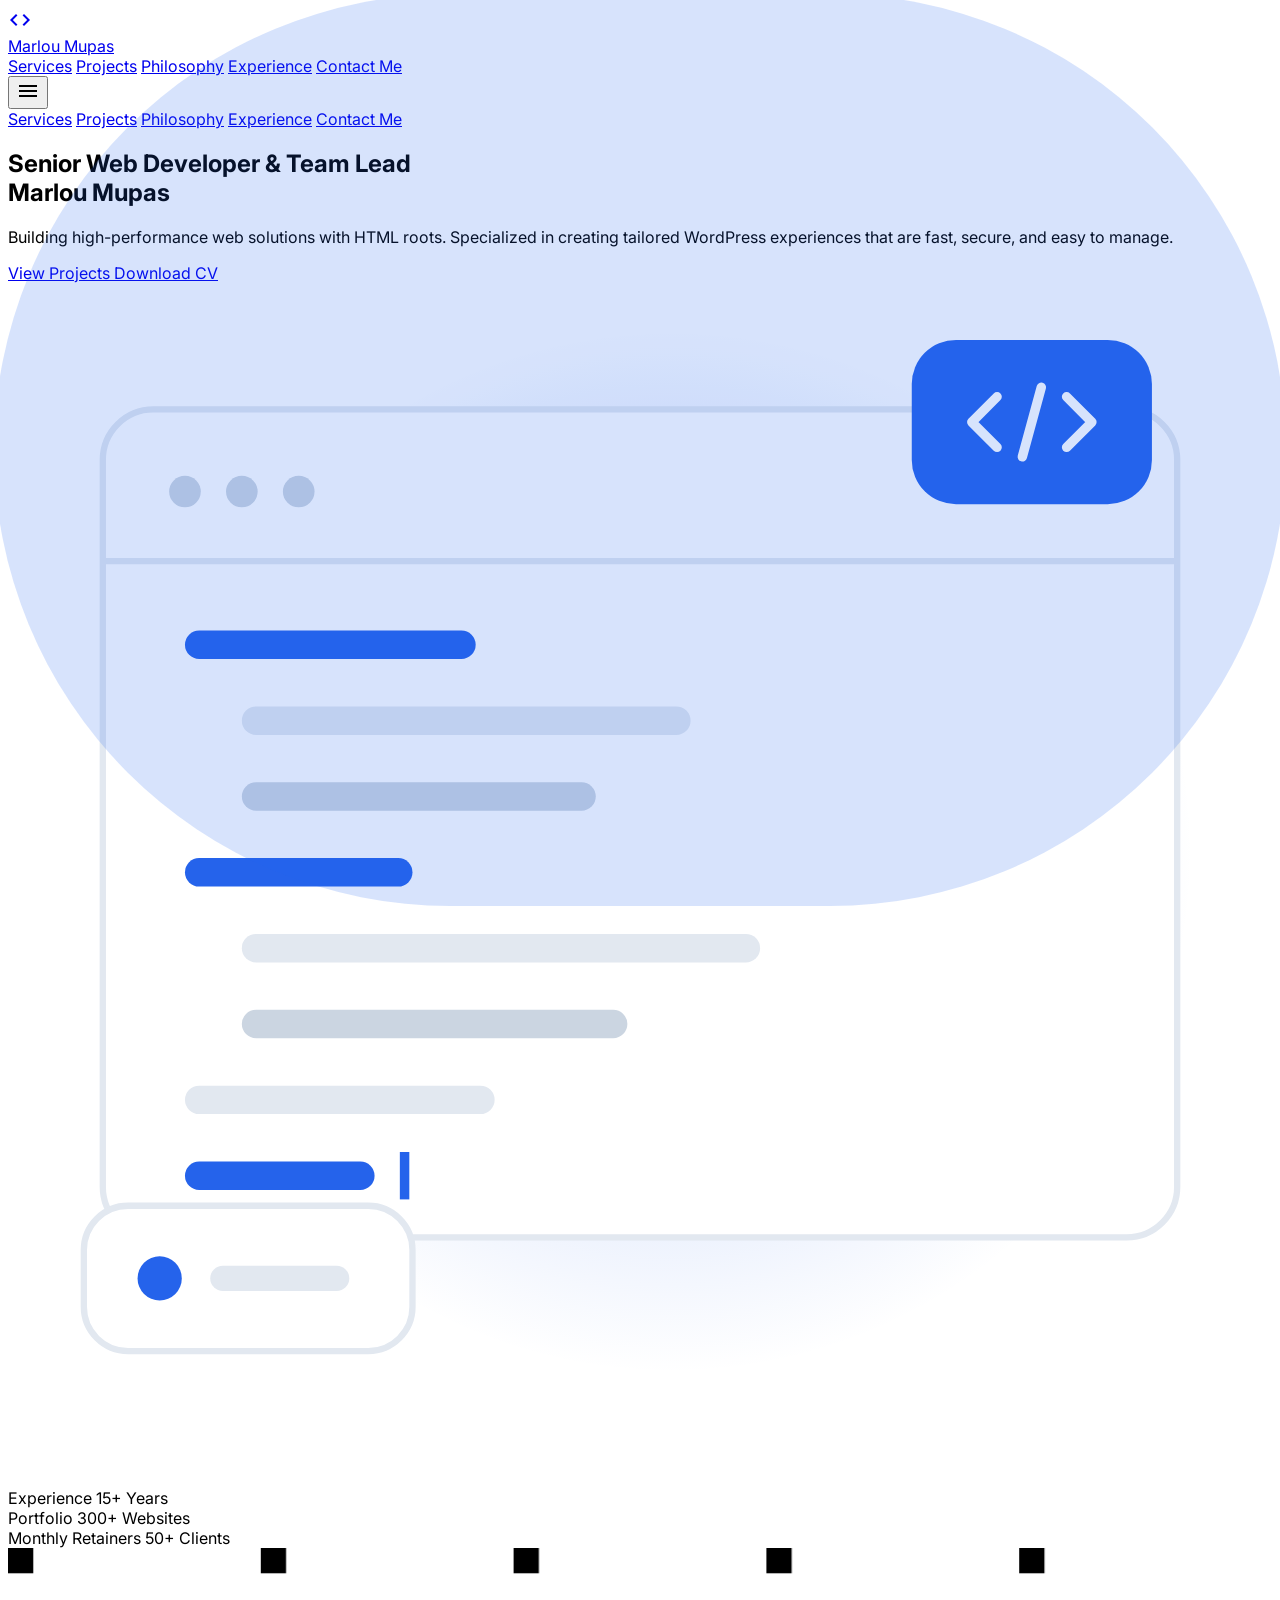
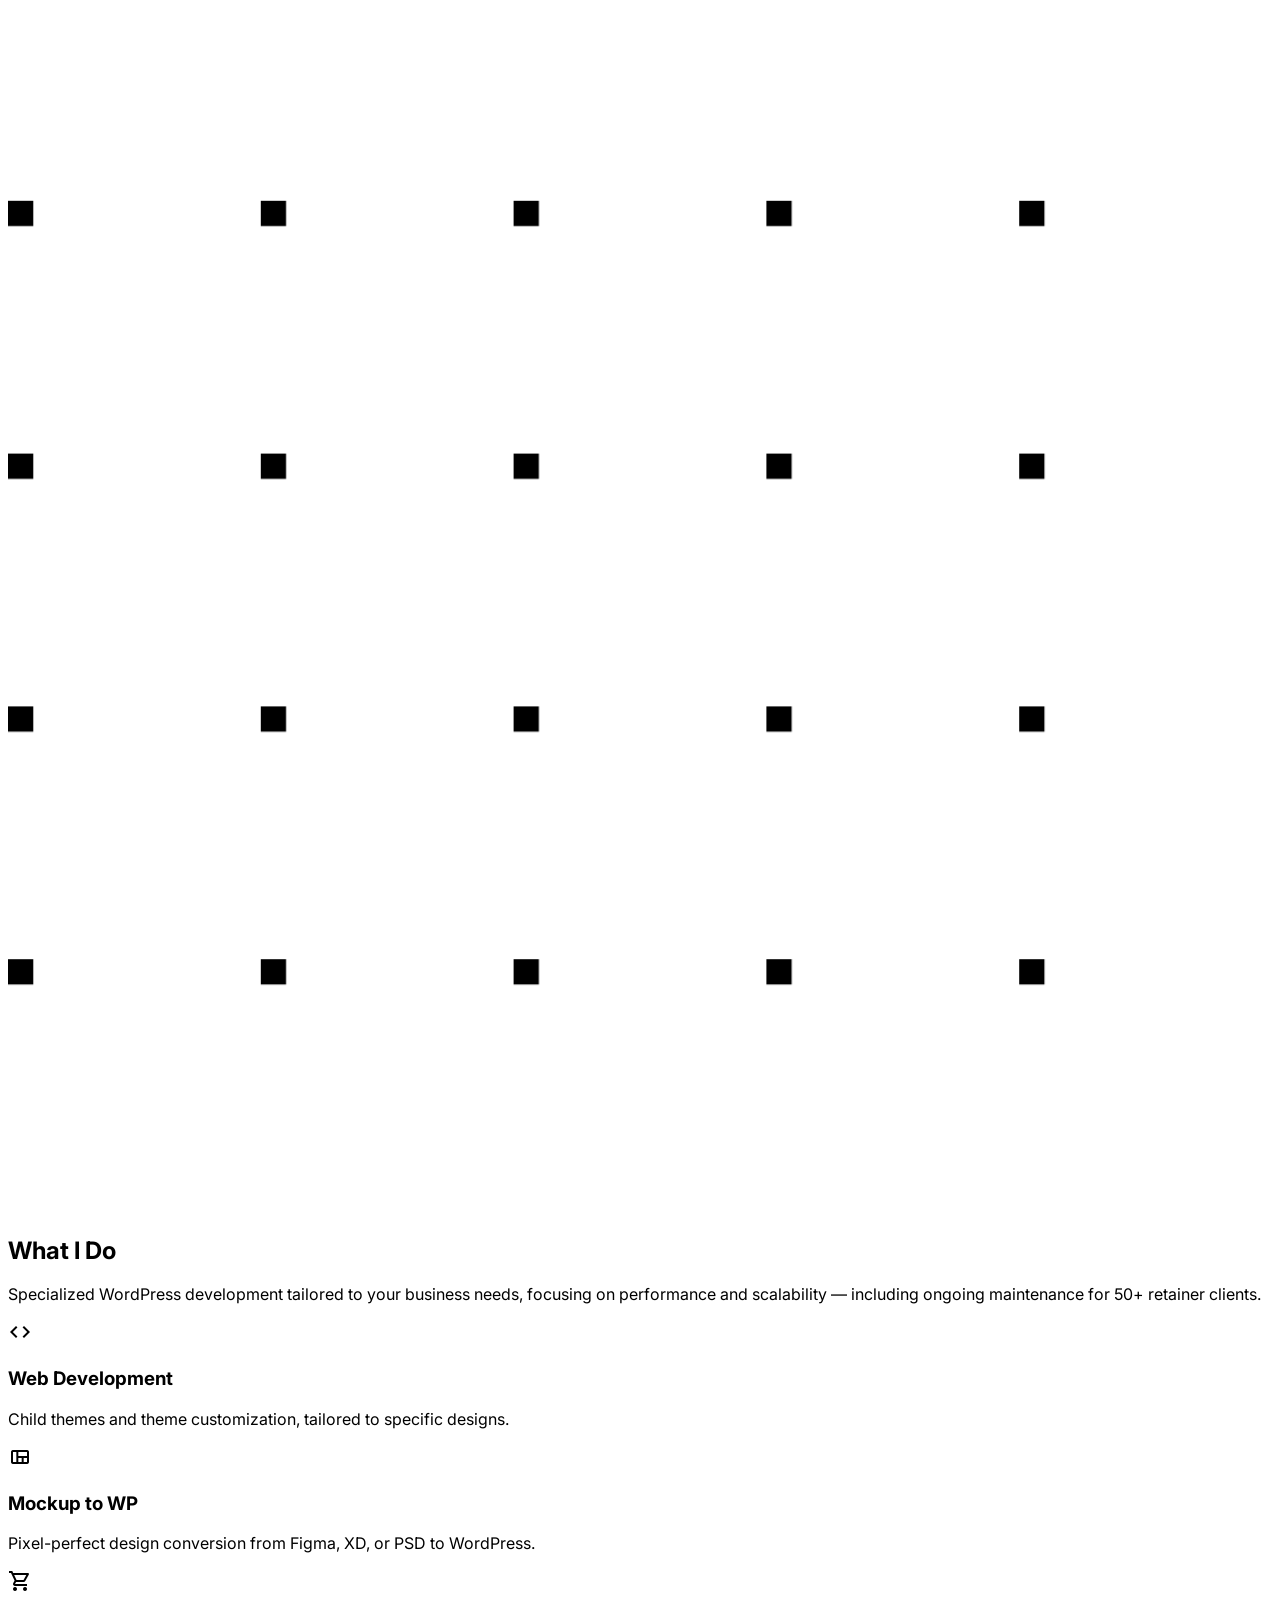
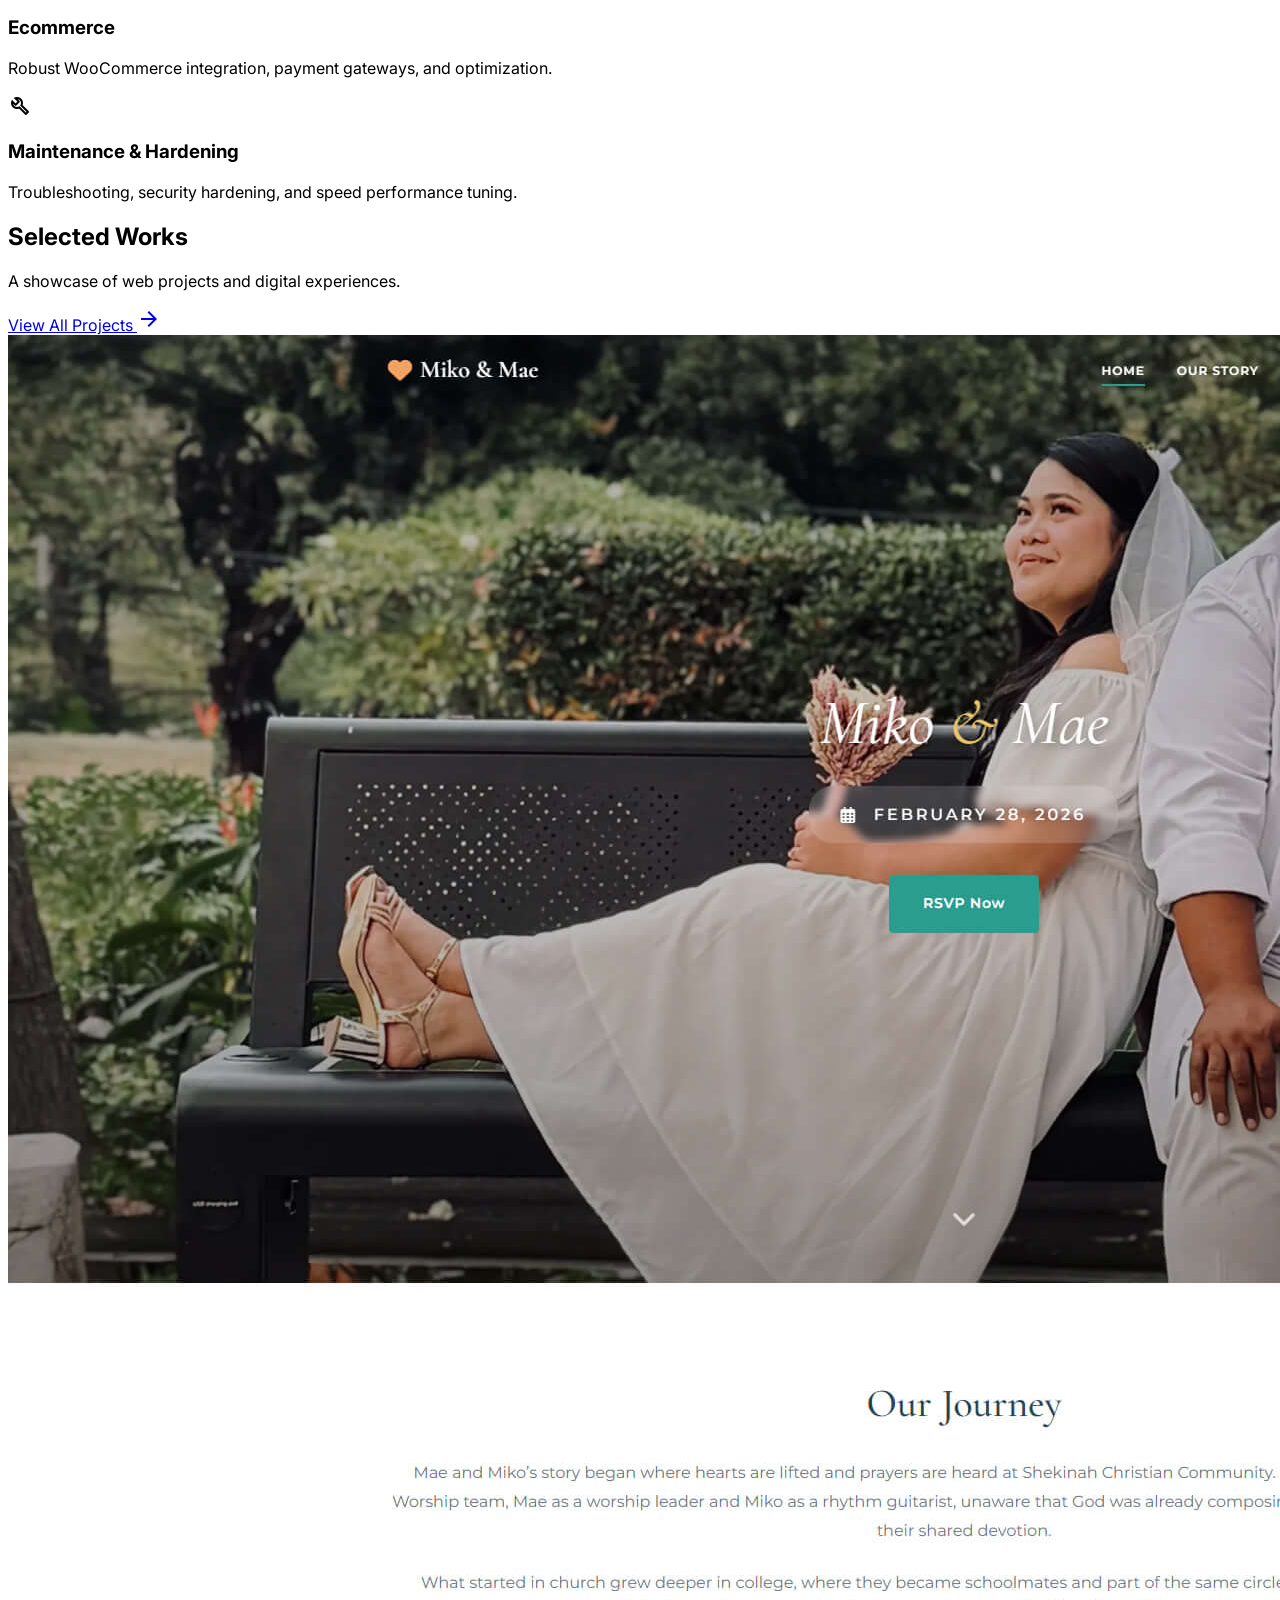
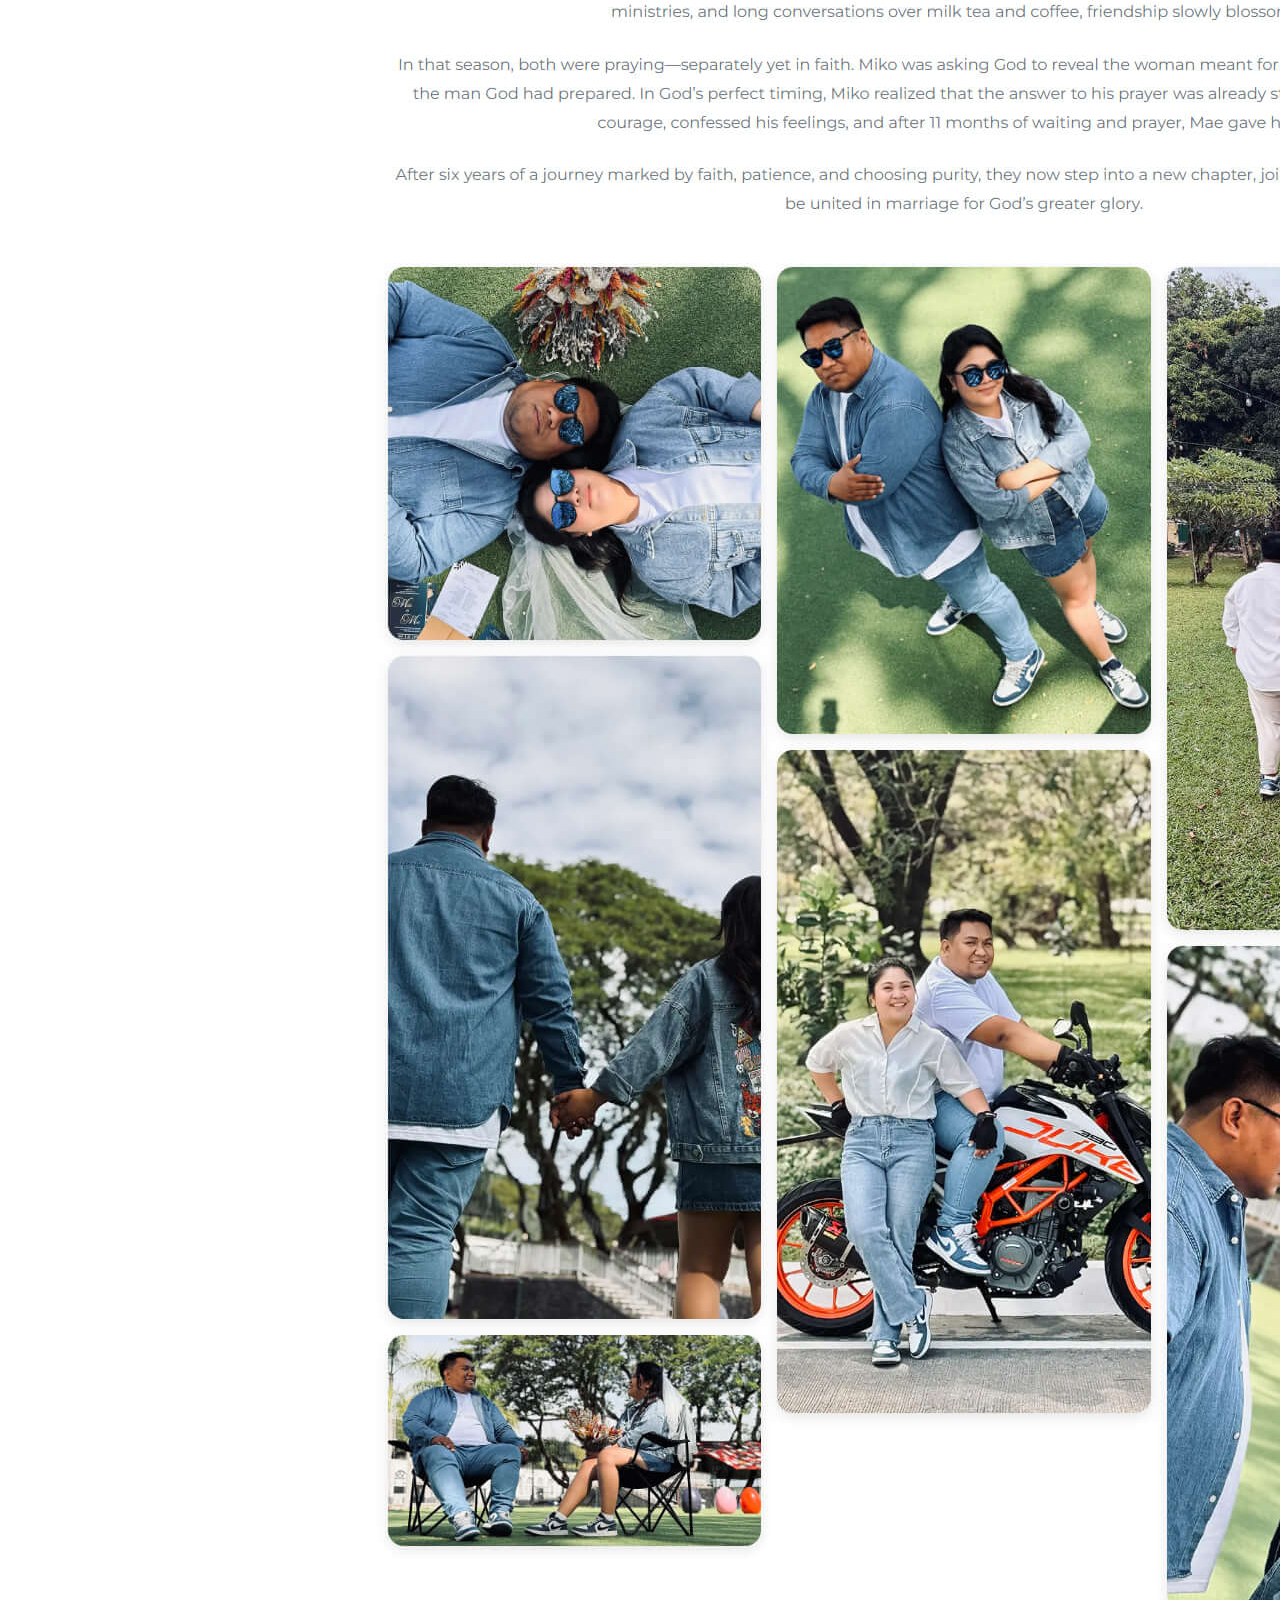
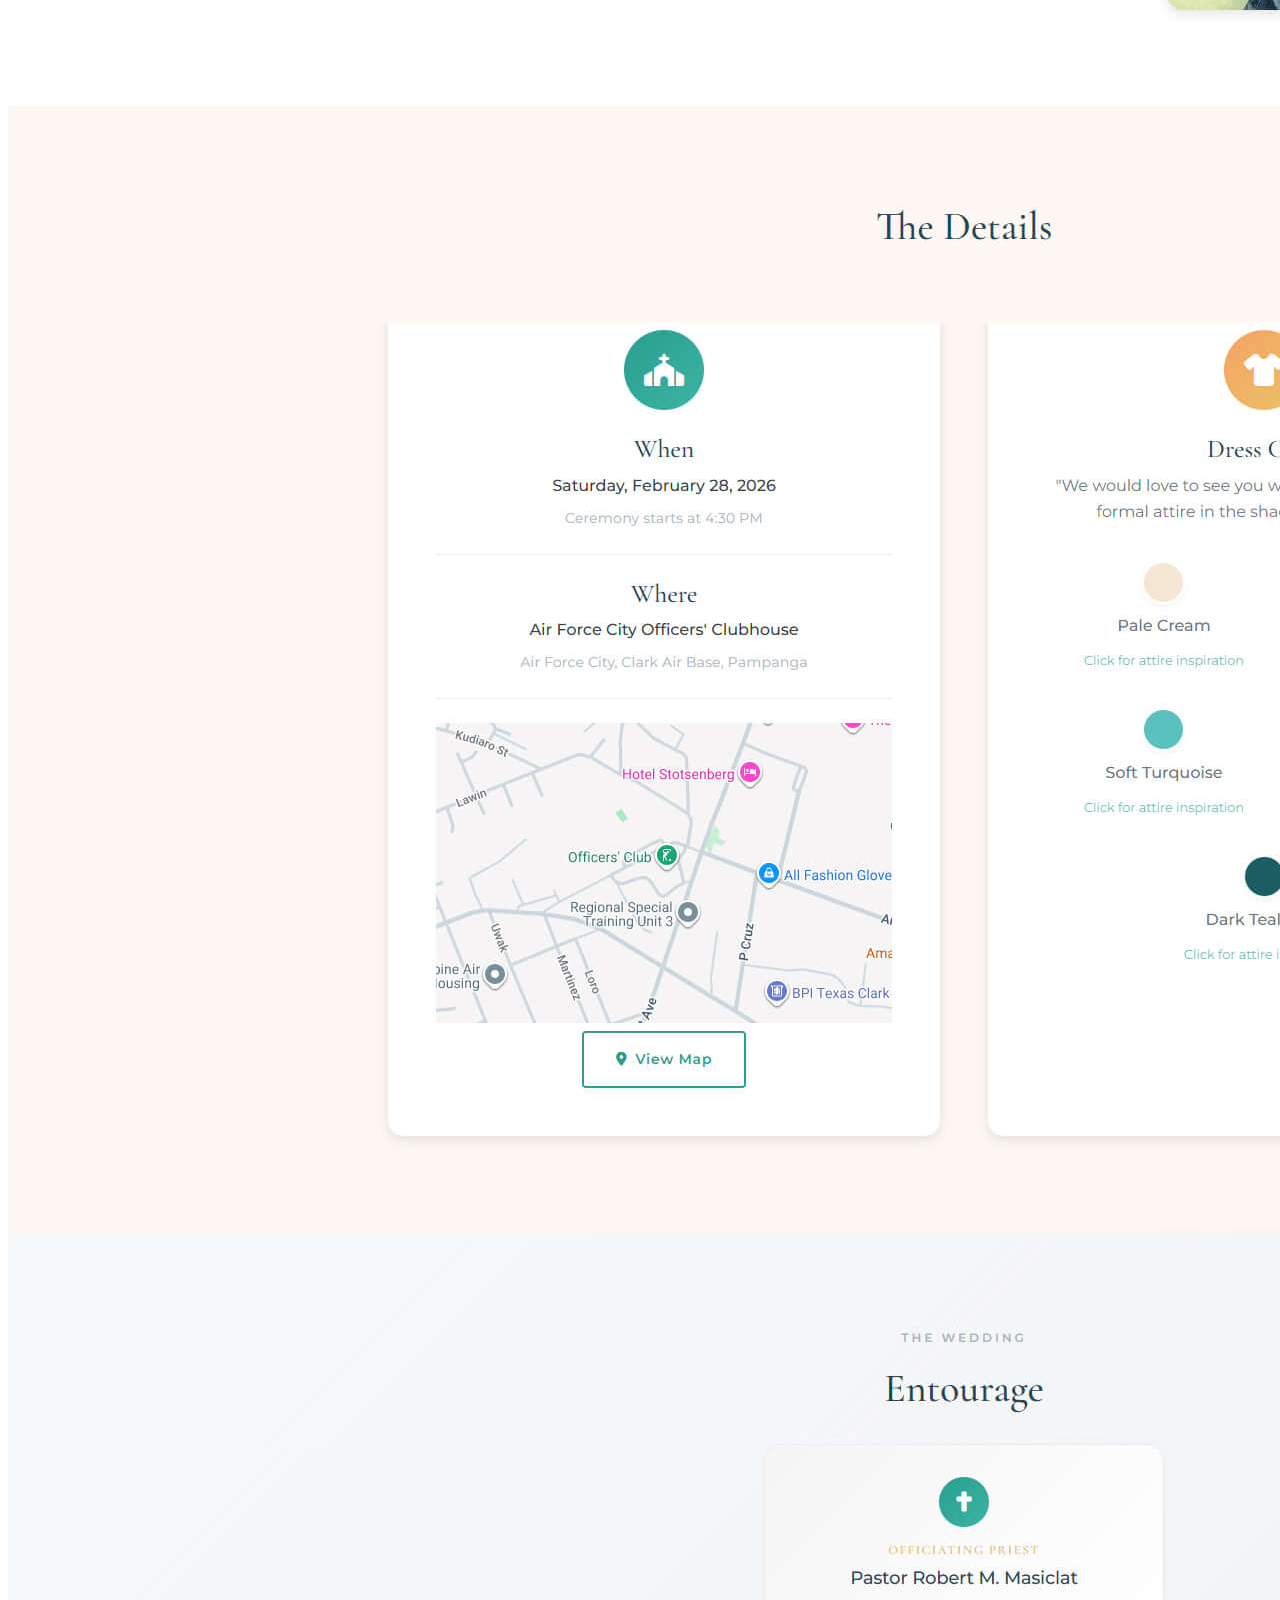
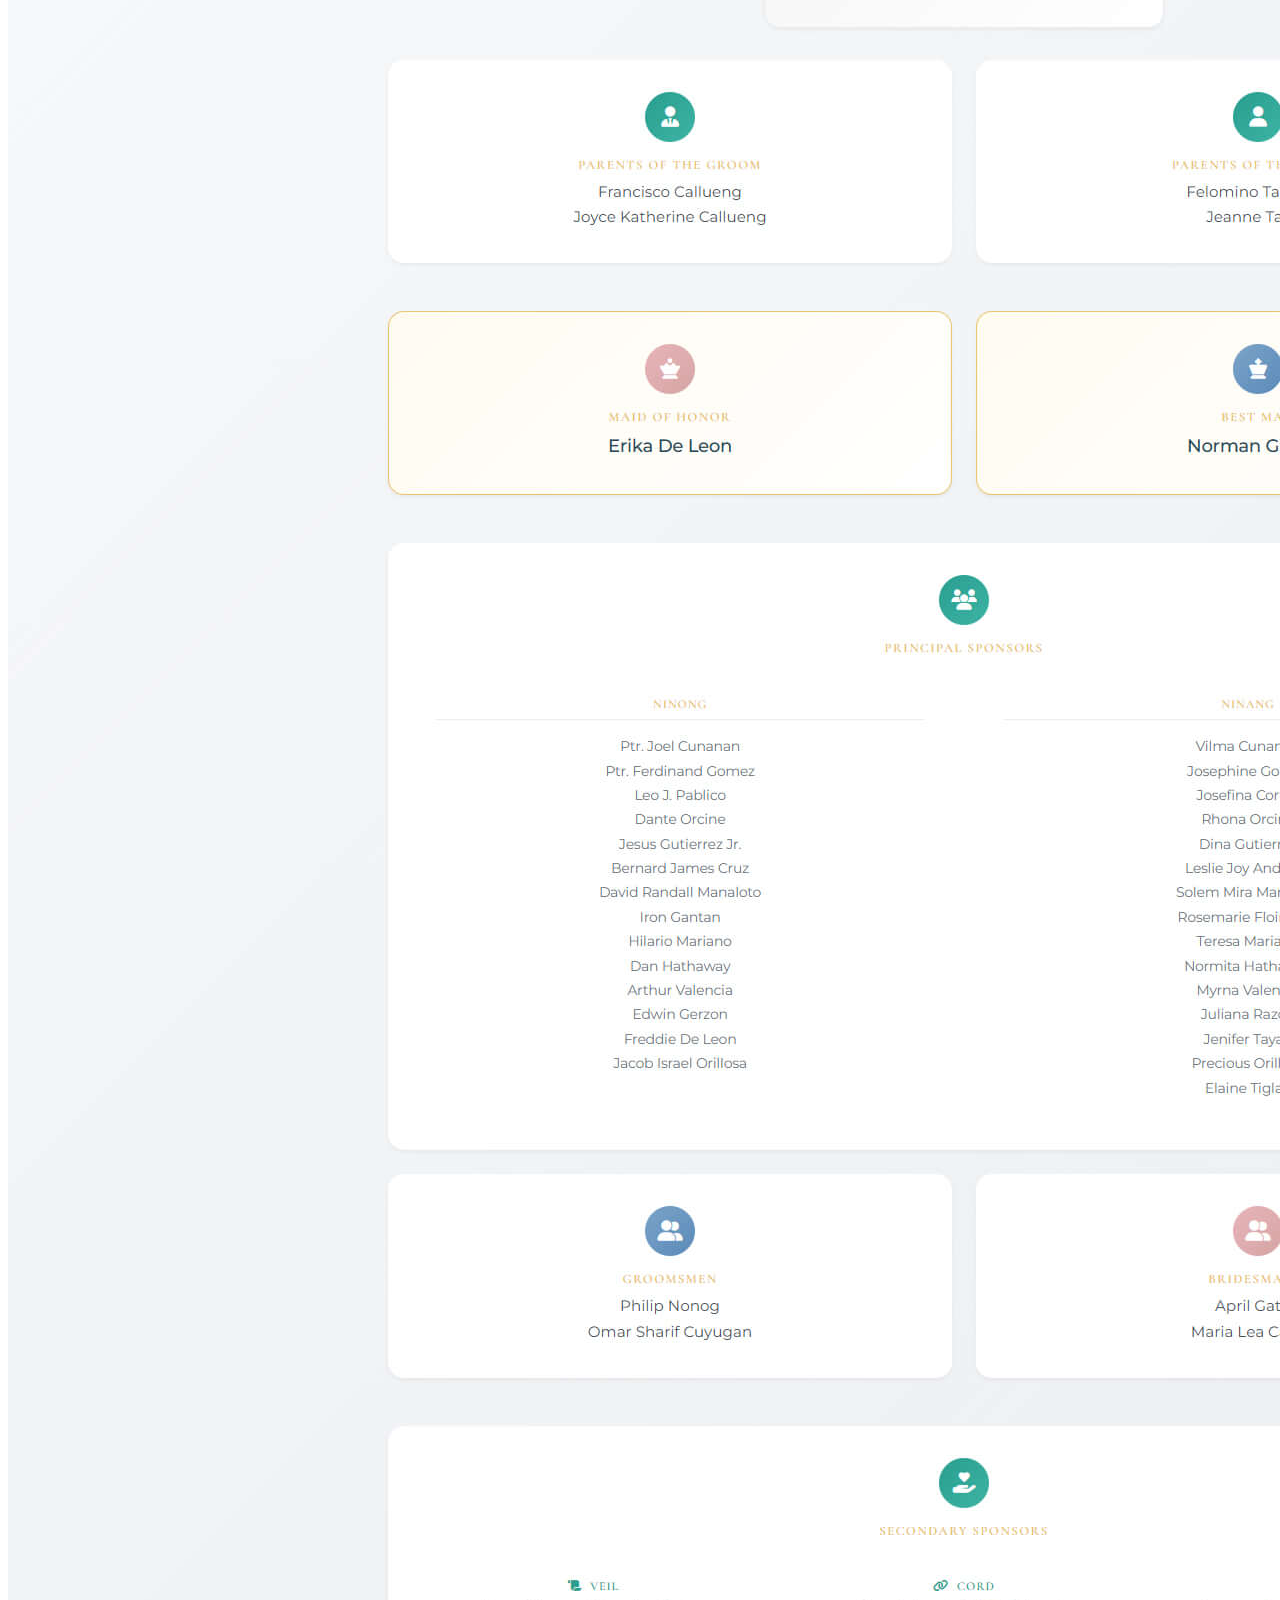
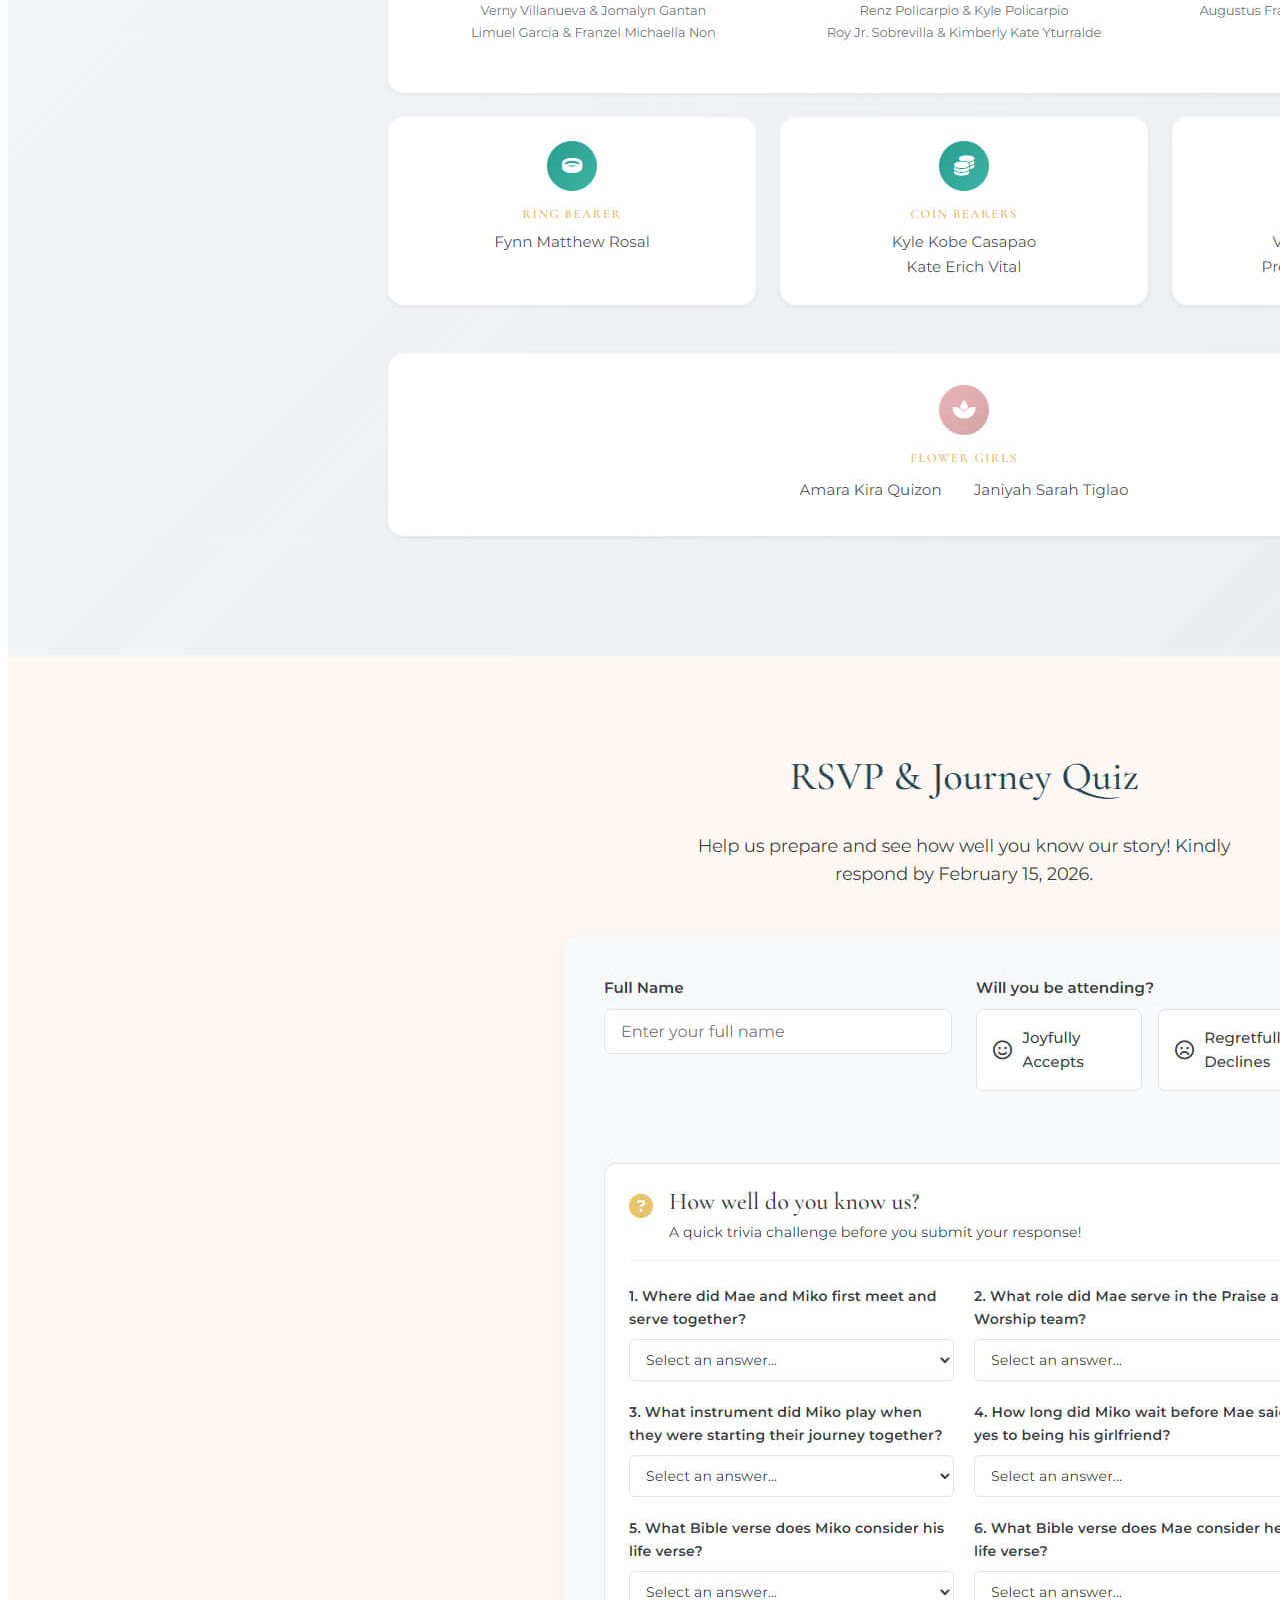
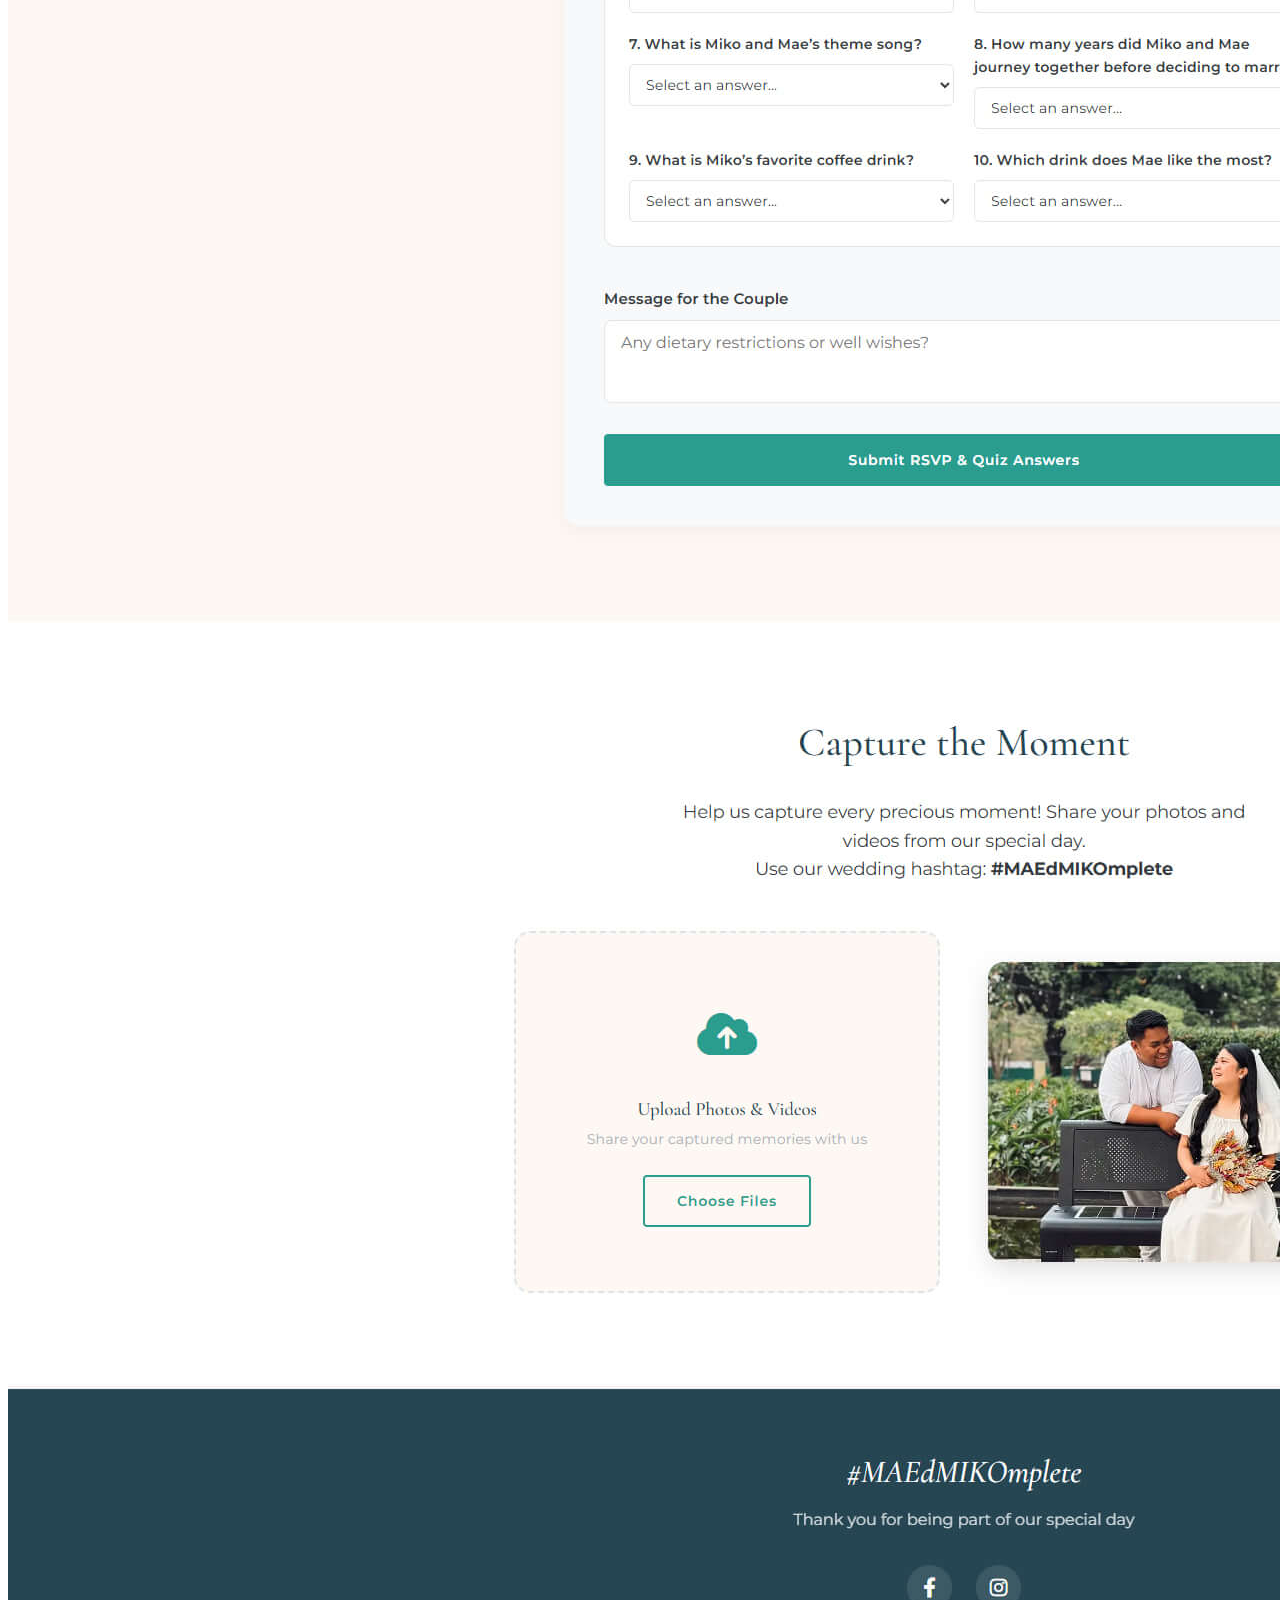
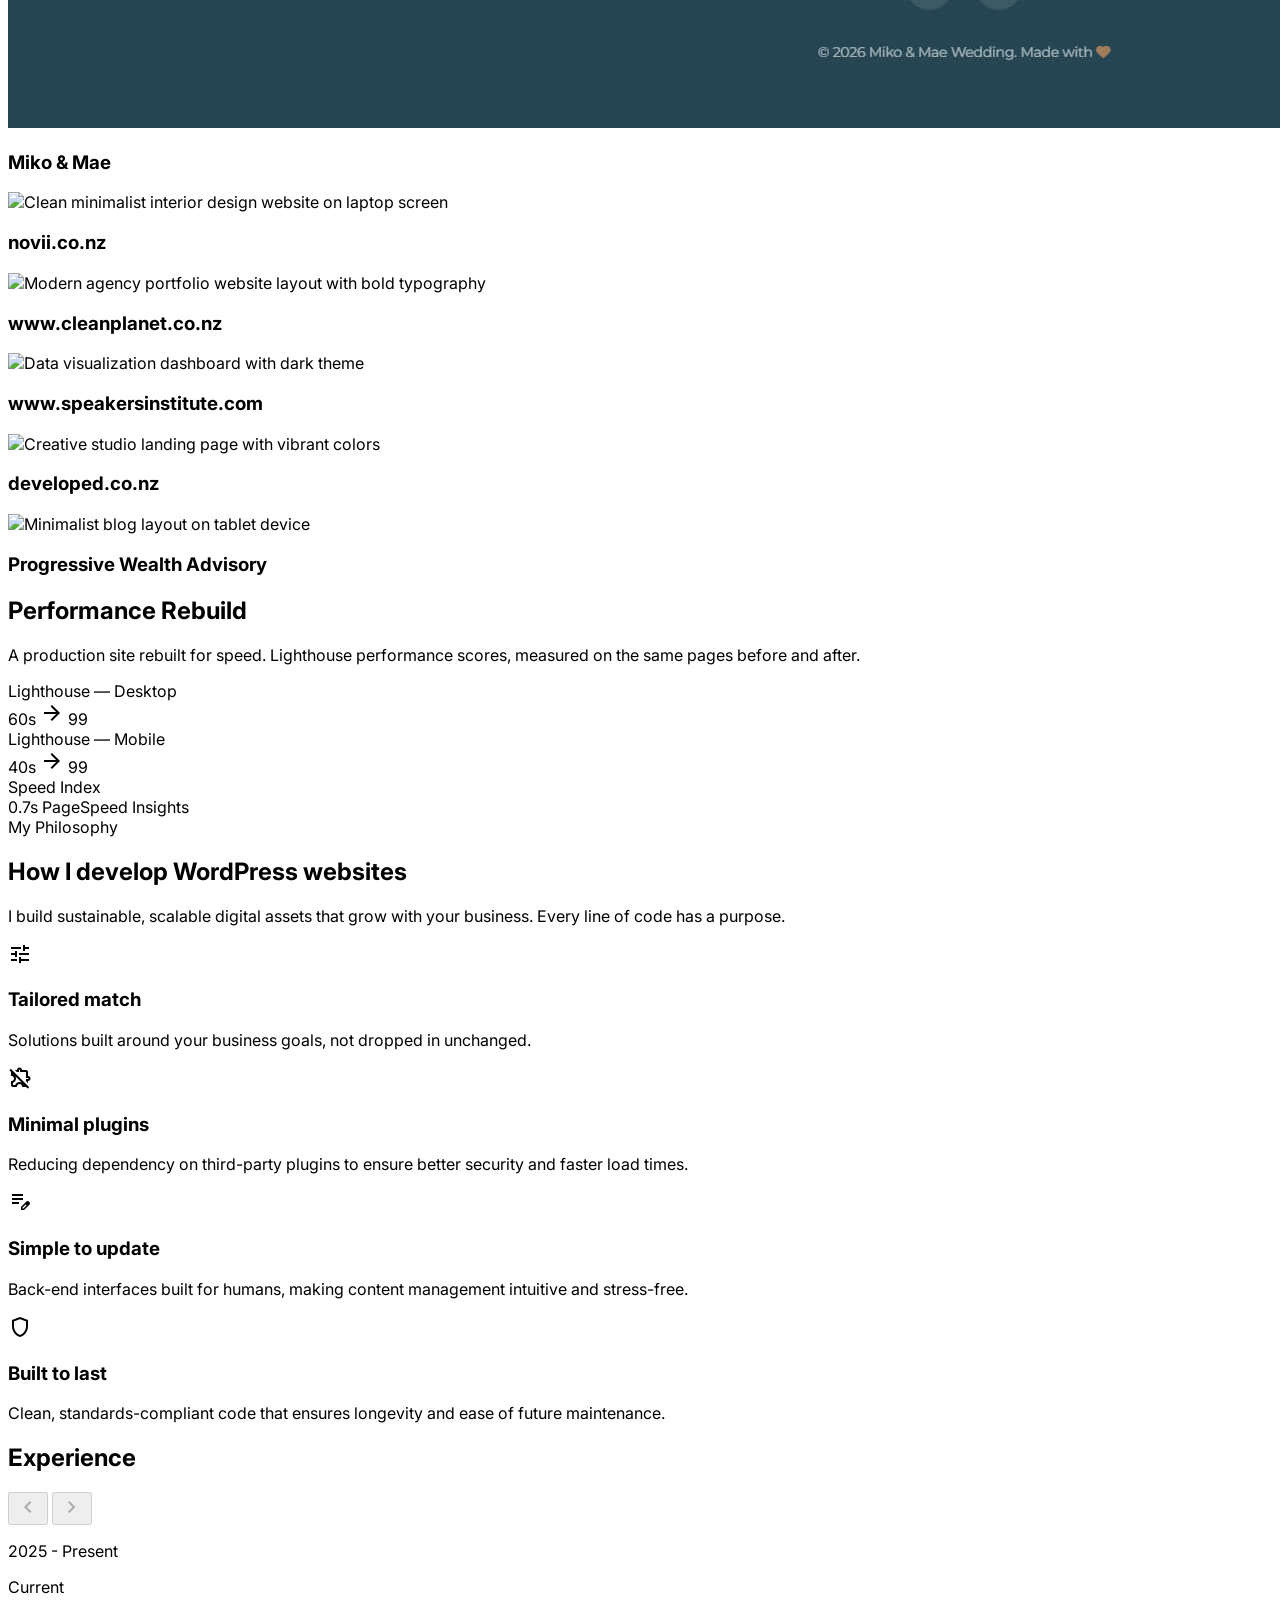
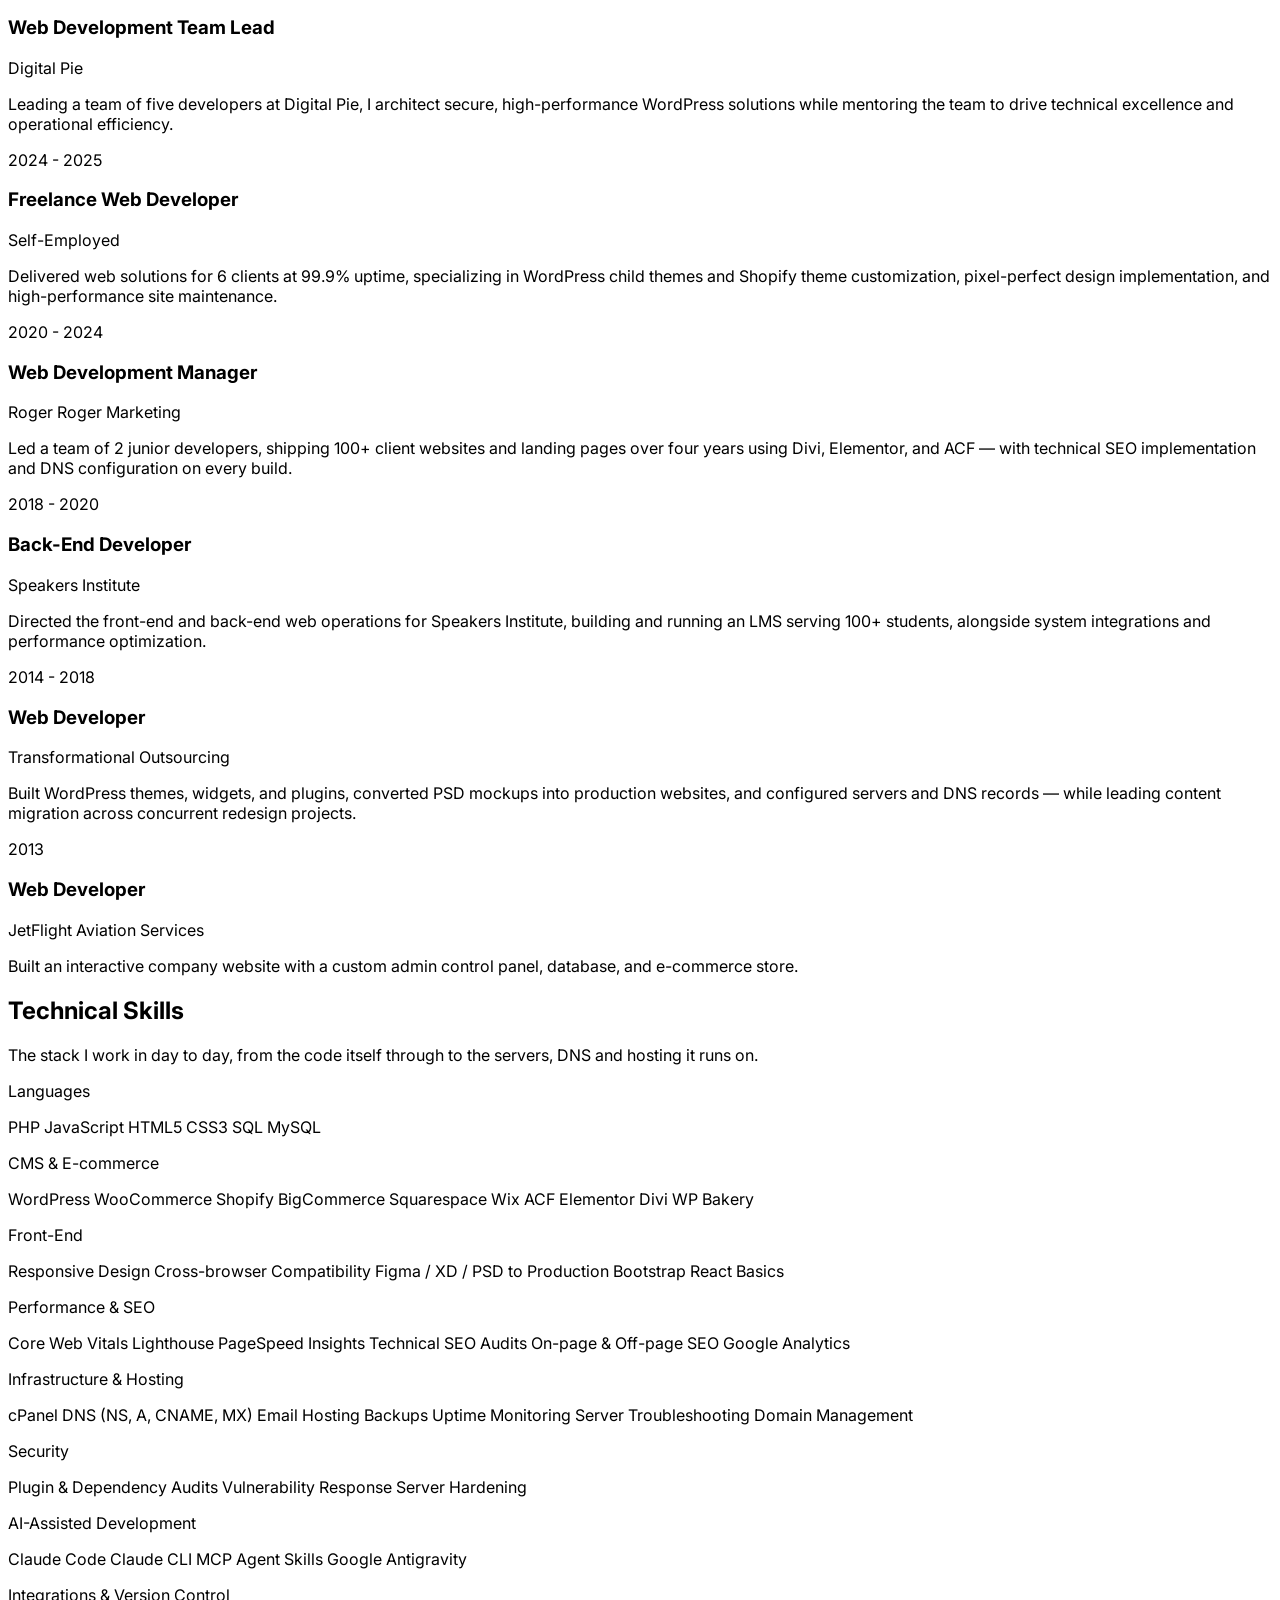
==== index.html @ e26579b5 "Correct Speakers Institute title to Back-End Developer The site said Full-stack Developer; the resum" ====
<!DOCTYPE html>
<html class="light scroll-smooth" lang="en">

<head>
    <meta charset="utf-8" />
    <meta content="width=device-width, initial-scale=1.0" name="viewport" />
    <title>Marlou Mupas — Senior Web Developer &amp; Team Lead</title>
    <meta name="description"
        content="Senior web developer and team lead with 15+ years building and maintaining production websites. WordPress, WooCommerce, Shopify and PHP — 300+ client sites, 50+ retainer clients.">

    <!-- Favicon -->
    <link rel="icon" href="/favicon.svg" type="image/svg+xml">
    <link rel="icon" href="/favicon-32.png" sizes="32x32" type="image/png">
    <link rel="icon" href="/favicon-192.png" sizes="192x192" type="image/png">
    <link rel="apple-touch-icon" href="/apple-touch-icon.png">
    <meta name="theme-color" content="#2563eb">

    <!-- Open Graph. Every URL here uses the www host so it agrees with the
         canonical tag and the apex-to-www redirect; pointing these at the apex
         would aim them at a URL that 301s away. -->
    <meta property="og:type" content="website">
    <meta property="og:site_name" content="Marlou Mupas">
    <meta property="og:url" content="https://www.webdev-lou.com/">
    <meta property="og:title" content="Marlou Mupas — Senior Web Developer &amp; Team Lead">
    <meta property="og:description"
        content="15+ years building and maintaining production websites. WordPress, WooCommerce, Shopify and PHP — 300+ client sites, 50+ retainer clients, Lighthouse 99.">
    <meta property="og:image" content="https://www.webdev-lou.com/og-image.png">
    <meta property="og:image:secure_url" content="https://www.webdev-lou.com/og-image.png">
    <meta property="og:image:type" content="image/png">
    <meta property="og:image:width" content="1200">
    <meta property="og:image:height" content="630">
    <meta property="og:image:alt"
        content="Marlou Mupas — Senior Web Developer and Team Lead. 15+ years, 300+ client sites, 50+ retainer clients, Lighthouse 99.">
    <meta property="og:locale" content="en_US">

    <!-- Twitter / X -->
    <meta name="twitter:card" content="summary_large_image">
    <meta name="twitter:title" content="Marlou Mupas — Senior Web Developer &amp; Team Lead">
    <meta name="twitter:description"
        content="15+ years building and maintaining production websites. WordPress, WooCommerce, Shopify and PHP — 300+ client sites, 50+ retainer clients, Lighthouse 99.">
    <meta name="twitter:image" content="https://www.webdev-lou.com/og-image.png">
    <meta name="twitter:image:alt" content="Marlou Mupas — Senior Web Developer and Team Lead.">

    <script src="https://cdn.tailwindcss.com?plugins=forms,container-queries"></script>
    <link href="https://fonts.googleapis.com/css2?family=Inter:wght@300;400;500;600;700;800&amp;display=swap"
        rel="stylesheet" />
    <link
        href="https://fonts.googleapis.com/css2?family=Material+Symbols+Outlined:wght,FILL@100..700,0..1&amp;display=swap"
        rel="stylesheet" />
    <script id="tailwind-config">
        tailwind.config = {
            darkMode: "class",
            theme: {
                extend: {
                    colors: {
                        "primary": "#2563eb",
                        "primary-dark": "#1d4ed8",
                        "background-light": "#ffffff",
                        "background-alt": "#F8FAFC",
                        "background-dark": "#111521",
                        "text-main": "#0f172a",
                        "text-muted": "#64748b",
                        "border-light": "#e2e8f0",
                    },
                    fontFamily: {
                        "display": ["Inter", "sans-serif"],
                        "sans": ["Inter", "sans-serif"],
                        "primary": ["Inter", "sans-serif"],
                    },
                    borderRadius: {
                        "DEFAULT": "0.5rem",
                        "lg": "0.75rem",
                        "xl": "1rem",
                        "2xl": "1.5rem",
                        "full": "9999px"
                    },
                },
            },
        }
    </script>
    <link rel="canonical" href="https://www.webdev-lou.com/" />
    <link rel="stylesheet" href="css/style.css?v=2.0">
</head>

<body
    class="bg-background-light dark:bg-background-dark text-text-main font-display antialiased selection:bg-primary selection:text-white">
    <div class="relative flex min-h-screen w-full flex-col overflow-x-hidden">
        <div id="header-placeholder"></div>
        <script src="https://www.google.com/recaptcha/api.js" async defer></script>
        <script src="js/header.js?v=1.5"></script>
        <script src="js/main.js?v=1.8"></script>
        <main class="flex-1 pt-16">
            <section
                class="relative overflow-hidden bg-background-light pt-16 pb-20 lg:pt-24 lg:pb-28 dark:bg-background-dark">
                <div class="mx-auto max-w-7xl px-4 sm:px-6 lg:px-8 relative z-10">
                    <!-- 1216px container - 400px graphic - 48px gap = 768px, exactly the
                         max-w-3xl the copy already had, so the heading keeps its wrapping. -->
                    <div class="lg:grid lg:grid-cols-[minmax(0,1fr)_400px] lg:gap-12 lg:items-center">
                        <div class="max-w-3xl">
                        <h1
                            class="text-4xl font-extrabold tracking-tight text-text-main sm:text-5xl lg:text-6xl mb-6 dark:text-white">
                            <!-- nbsp binds "&" to "Team" so the line cannot break after the
                                 ampersand, leaving it dangling at the end of a line. -->
                            Senior Web Developer &amp;&nbsp;Team Lead<br />
                            <span class="text-primary">Marlou Mupas</span>
                        </h1>
                        <p class="mt-4 text-xl text-text-muted dark:text-gray-400 max-w-2xl leading-relaxed">
                            Building high-performance web solutions with HTML roots. Specialized in creating tailored
                            WordPress experiences that are fast, secure, and easy to manage.
                        </p>
                        <div class="mt-8 flex flex-wrap gap-4">
                            <a class="inline-flex items-center justify-center rounded-xl bg-primary px-8 py-3 text-base font-bold text-white shadow-sm transition-all hover:bg-primary-dark focus:outline-none focus:ring-2 focus:ring-primary focus:ring-offset-2"
                                href="/projects">
                                View Projects
                            </a>
                            <a class="inline-flex items-center justify-center rounded-xl border-2 border-slate-200 bg-transparent px-8 py-3 text-base font-bold text-text-main transition-all hover:border-primary hover:text-primary dark:border-gray-700 dark:text-white dark:hover:border-primary"
                                href="/Marlou-Mupas-Resume-2026-designed.pdf" target="_blank">
                                Download CV
                            </a>
                        </div>
                    </div>
                        <!-- Decorative only, so aria-hidden: it repeats nothing the copy
                             does not already say. Hidden below lg because the whitespace
                             it fills only exists on wide screens. -->
                        <div class="hero-anim hidden lg:block" aria-hidden="true">
                            <svg viewBox="0 0 400 380" fill="none" xmlns="http://www.w3.org/2000/svg"
                                class="h-auto w-full">
                                <defs>
                                    <!-- Radial fade rather than a flat circle: a hard edge cut
                                         awkwardly across the window behind it. -->
                                    <radialGradient id="heroGlow" cx="50%" cy="50%" r="50%">
                                        <stop offset="0%" stop-color="var(--accent)" stop-opacity=".28" />
                                        <stop offset="60%" stop-color="var(--accent)" stop-opacity=".12" />
                                        <stop offset="100%" stop-color="var(--accent)" stop-opacity="0" />
                                    </radialGradient>
                                </defs>
                                <circle class="hero-anim__pulse" cx="210" cy="180" r="165" fill="url(#heroGlow)" />
                                <g class="hero-anim__window">
                                    <rect x="30" y="40" width="340" height="262" rx="16" fill="var(--win-bg)"
                                        stroke="var(--win-border)" stroke-width="2" />
                                    <circle cx="56" cy="66" r="5" fill="var(--dot)" />
                                    <circle cx="74" cy="66" r="5" fill="var(--dot)" />
                                    <circle cx="92" cy="66" r="5" fill="var(--dot)" />
                                    <line x1="30" y1="88" x2="370" y2="88" stroke="var(--win-border)"
                                        stroke-width="2" />
                                    <rect class="hero-anim__line" x="56" y="110" width="92" height="9" rx="4.5"
                                        fill="var(--accent)" />
                                    <rect class="hero-anim__line" x="74" y="134" width="142" height="9" rx="4.5"
                                        fill="var(--bar)" />
                                    <rect class="hero-anim__line" x="74" y="158" width="112" height="9" rx="4.5"
                                        fill="var(--bar-strong)" />
                                    <rect class="hero-anim__line" x="56" y="182" width="72" height="9" rx="4.5"
                                        fill="var(--accent)" />
                                    <rect class="hero-anim__line" x="74" y="206" width="164" height="9" rx="4.5"
                                        fill="var(--bar)" />
                                    <rect class="hero-anim__line" x="74" y="230" width="122" height="9" rx="4.5"
                                        fill="var(--bar-strong)" />
                                    <rect class="hero-anim__line" x="56" y="254" width="98" height="9" rx="4.5"
                                        fill="var(--bar)" />
                                    <rect class="hero-anim__line" x="56" y="278" width="60" height="9" rx="4.5"
                                        fill="var(--accent)" />
                                    <rect class="hero-anim__cursor" x="124" y="275" width="3" height="15"
                                        fill="var(--accent)" />
                                </g>
                                <g class="hero-anim__chip">
                                    <rect x="286" y="18" width="76" height="52" rx="14" fill="var(--accent)" />
                                    <g stroke="#ffffff" stroke-width="3" stroke-linecap="round"
                                        stroke-linejoin="round" fill="none">
                                        <polyline points="313,36 305,44 313,52" />
                                        <polyline points="335,36 343,44 335,52" />
                                        <line x1="327" y1="33" x2="321" y2="55" />
                                    </g>
                                </g>
                                <g class="hero-anim__chip hero-anim__chip--b">
                                    <rect x="24" y="292" width="104" height="46" rx="14" fill="var(--win-bg)"
                                        stroke="var(--win-border)" stroke-width="2" />
                                    <circle cx="48" cy="315" r="7" fill="var(--accent)" />
                                    <rect x="64" y="311" width="44" height="8" rx="4" fill="var(--bar)" />
                                </g>
                            </svg>
                        </div>
                    </div>
                    <div class="mt-16 grid grid-cols-1 gap-6 sm:grid-cols-3 lg:max-w-4xl">
                        <div
                            class="flex flex-col gap-1 border-l-4 border-primary pl-4 bg-background-alt/50 p-4 rounded-r-xl dark:bg-gray-800/50">
                            <span class="text-sm font-medium text-text-muted dark:text-gray-400">Experience</span>
                            <span class="text-2xl font-bold text-text-main dark:text-white">15+ Years</span>
                        </div>
                        <div
                            class="flex flex-col gap-1 border-l-4 border-primary pl-4 bg-background-alt/50 p-4 rounded-r-xl dark:bg-gray-800/50">
                            <span class="text-sm font-medium text-text-muted dark:text-gray-400">Portfolio</span>
                            <span class="text-2xl font-bold text-text-main dark:text-white">300+ Websites</span>
                        </div>
                        <div
                            class="flex flex-col gap-1 border-l-4 border-primary pl-4 bg-background-alt/50 p-4 rounded-r-xl dark:bg-gray-800/50">
                            <span class="text-sm font-medium text-text-muted dark:text-gray-400">Monthly
                                Retainers</span>
                            <span class="text-2xl font-bold text-text-main dark:text-white">50+ Clients</span>
                        </div>
                    </div>
                </div>
                <div class="absolute right-0 top-0 -z-10 h-full w-1/2 opacity-5">
                    <svg class="h-full w-full" fill="none" viewBox="0 0 100 100" xmlns="http://www.w3.org/2000/svg">
                        <pattern height="20" id="grid-pattern" patternUnits="userSpaceOnUse" width="20" x="0" y="0">
                            <rect class="text-primary" fill="currentColor" height="2" width="2" x="0" y="0"></rect>
                        </pattern>
                        <rect fill="url(#grid-pattern)" height="100" width="100"></rect>
                    </svg>
                </div>
            </section>
            <section class="bg-background-alt py-20 dark:bg-gray-900" id="services">
                <div class="mx-auto max-w-7xl px-4 sm:px-6 lg:px-8">
                    <div class="mb-12">
                        <h2 class="text-3xl font-bold tracking-tight text-text-main sm:text-4xl dark:text-white">What I
                            Do</h2>
                        <p class="mt-4 text-lg text-text-muted dark:text-gray-400 max-w-3xl">Specialized WordPress
                            development tailored to your business needs, focusing on performance and scalability —
                            including ongoing maintenance for 50+ retainer clients.</p>
                    </div>
                    <div class="grid grid-cols-1 gap-6 sm:grid-cols-2 lg:grid-cols-4">
                        <div
                            class="group rounded-2xl bg-white p-8 shadow-sm transition-all hover:-translate-y-1 hover:shadow-md border border-border-light dark:bg-gray-800 dark:border-gray-700">
                            <div
                                class="mb-4 inline-flex h-12 w-12 items-center justify-center rounded-xl bg-primary/10 text-primary group-hover:bg-primary group-hover:text-white transition-colors">
                                <span class="material-symbols-outlined text-[28px]">code</span>
                            </div>
                            <h3 class="text-lg font-bold text-text-main mb-2 dark:text-white">Web Development</h3>
                            <p class="text-sm text-text-muted dark:text-gray-400">Child themes and theme
                                customization, tailored to specific designs.</p>
                        </div>
                        <div
                            class="group rounded-2xl bg-white p-8 shadow-sm transition-all hover:-translate-y-1 hover:shadow-md border border-border-light dark:bg-gray-800 dark:border-gray-700">
                            <div
                                class="mb-4 inline-flex h-12 w-12 items-center justify-center rounded-xl bg-primary/10 text-primary group-hover:bg-primary group-hover:text-white transition-colors">
                                <span class="material-symbols-outlined text-[28px]">view_quilt</span>
                            </div>
                            <h3 class="text-lg font-bold text-text-main mb-2 dark:text-white">Mockup to WP</h3>
                            <p class="text-sm text-text-muted dark:text-gray-400">Pixel-perfect design conversion from
                                Figma, XD, or PSD to WordPress.</p>
                        </div>
                        <div
                            class="group rounded-2xl bg-white p-8 shadow-sm transition-all hover:-translate-y-1 hover:shadow-md border border-border-light dark:bg-gray-800 dark:border-gray-700">
                            <div
                                class="mb-4 inline-flex h-12 w-12 items-center justify-center rounded-xl bg-primary/10 text-primary group-hover:bg-primary group-hover:text-white transition-colors">
                                <span class="material-symbols-outlined text-[28px]">shopping_cart</span>
                            </div>
                            <h3 class="text-lg font-bold text-text-main mb-2 dark:text-white">Ecommerce</h3>
                            <p class="text-sm text-text-muted dark:text-gray-400">Robust WooCommerce integration,
                                payment gateways, and optimization.</p>
                        </div>
                        <div
                            class="group rounded-2xl bg-white p-8 shadow-sm transition-all hover:-translate-y-1 hover:shadow-md border border-border-light dark:bg-gray-800 dark:border-gray-700">
                            <div
                                class="mb-4 inline-flex h-12 w-12 items-center justify-center rounded-xl bg-primary/10 text-primary group-hover:bg-primary group-hover:text-white transition-colors">
                                <span class="material-symbols-outlined text-[28px]">build</span>
                            </div>
                            <h3 class="text-lg font-bold text-text-main mb-2 dark:text-white">Maintenance &amp; Hardening</h3>
                            <p class="text-sm text-text-muted dark:text-gray-400">Troubleshooting, security hardening,
                                and speed performance tuning.</p>
                        </div>
                    </div>
                </div>
            </section>
            <section class="bg-background-light py-20 dark:bg-background-dark" id="projects">
                <div class="mx-auto max-w-7xl px-4 sm:px-6 lg:px-8">
                    <div class="mb-12 flex flex-col md:flex-row md:items-end justify-between gap-6">
                        <div>
                            <h2 class="text-3xl font-bold tracking-tight text-text-main sm:text-4xl dark:text-white">
                                Selected Works</h2>
                            <p class="mt-4 text-lg text-text-muted dark:text-gray-400">A showcase of web projects
                                and digital experiences.</p>
                        </div>
                        <a class="text-primary font-semibold hover:text-primary-dark flex items-center gap-1 group"
                            href="/projects">
                            View All Projects
                            <span
                                class="material-symbols-outlined text-sm transition-transform group-hover:translate-x-1">arrow_forward</span>
                        </a>
                    </div>
                    <div class="grid grid-cols-1 gap-8 md:grid-cols-2 lg:grid-cols-3">
                        <div class="group block space-y-3">
                            <div
                                class="overflow-hidden rounded-2xl bg-gray-100 border border-border-light relative aspect-video shadow-sm">
                                <img alt="Website analytics dashboard project showing charts and graphs"
                                    class="h-full w-full object-cover object-top transition-transform duration-300 group-hover:scale-105"
                                    data-alt="Website analytics dashboard project"
                                    src="images/maedmikomplete-celebratevows.jpg" />
                            </div>
                            <div>
                                <h3
                                    class="text-lg font-bold text-text-main group-hover:text-primary transition-colors dark:text-white">
                                    Miko & Mae</h3>
                            </div>
                        </div>
                        <div class="group block space-y-3">
                            <div
                                class="overflow-hidden rounded-2xl bg-gray-100 border border-border-light relative aspect-video shadow-sm">
                                <img alt="Clean minimalist interior design website on laptop screen"
                                    class="h-full w-full object-cover object-top transition-transform duration-300 group-hover:scale-105"
                                    data-alt="Clean minimalist interior design website" src="images/novii.co.nz.jpeg" />
                            </div>
                            <div>
                                <h3
                                    class="text-lg font-bold text-text-main group-hover:text-primary transition-colors dark:text-white">
                                    novii.co.nz</h3>
                            </div>
                        </div>
                        <div class="group block space-y-3">
                            <div
                                class="overflow-hidden rounded-2xl bg-gray-100 border border-border-light relative aspect-video shadow-sm">
                                <img alt="Modern agency portfolio website layout with bold typography"
                                    class="h-full w-full object-cover object-top transition-transform duration-300 group-hover:scale-105"
                                    data-alt="www.cleanplanet.co.nz website" src="images/www.cleanplanet.co.nz.jpeg" />
                            </div>
                            <div>
                                <h3
                                    class="text-lg font-bold text-text-main group-hover:text-primary transition-colors dark:text-white">
                                    www.cleanplanet.co.nz</h3>
                            </div>
                        </div>
                        <div class="group block space-y-3">
                            <div
                                class="overflow-hidden rounded-2xl bg-gray-100 border border-border-light relative aspect-video shadow-sm">
                                <img alt="Data visualization dashboard with dark theme"
                                    class="h-full w-full object-cover object-top transition-transform duration-300 group-hover:scale-105"
                                    data-alt="speakersinstitute.com website"
                                    src="images/www.speakersinstitute.com.jpeg" />
                            </div>
                            <div>
                                <h3
                                    class="text-lg font-bold text-text-main group-hover:text-primary transition-colors dark:text-white">
                                    www.speakersinstitute.com</h3>
                            </div>
                        </div>
                        <div class="group block space-y-3">
                            <div
                                class="overflow-hidden rounded-2xl bg-gray-100 border border-border-light relative aspect-video shadow-sm">
                                <img alt="Creative studio landing page with vibrant colors"
                                    class="h-full w-full object-cover object-top transition-transform duration-300 group-hover:scale-105"
                                    data-alt="developed.co.nz website" src="images/developed.co.nz.jpeg" />
                            </div>
                            <div>
                                <h3
                                    class="text-lg font-bold text-text-main group-hover:text-primary transition-colors dark:text-white">
                                    developed.co.nz</h3>
                            </div>
                        </div>
                        <div class="group block space-y-3">
                            <div
                                class="overflow-hidden rounded-2xl bg-gray-100 border border-border-light relative aspect-video shadow-sm">
                                <img alt="Minimalist blog layout on tablet device"
                                    class="h-full w-full object-cover object-top transition-transform duration-300 group-hover:scale-105"
                                    data-alt="Progressive Wealth Advisory website"
                                    src="images/Progressive-Wealth-Advisory.jpg" />
                            </div>
                            <div>
                                <h3
                                    class="text-lg font-bold text-text-main group-hover:text-primary transition-colors dark:text-white">
                                    Progressive Wealth Advisory</h3>
                            </div>
                        </div>
                    </div>
                </div>
            </section>
            <section class="bg-background-alt py-20 dark:bg-gray-900" id="performance">
                <div class="mx-auto max-w-7xl px-4 sm:px-6 lg:px-8">
                    <div class="mb-12">
                        <h2 class="text-3xl font-bold tracking-tight text-text-main sm:text-4xl dark:text-white">
                            Performance Rebuild</h2>
                        <p class="mt-4 text-lg text-text-muted dark:text-gray-400 max-w-3xl">A production site rebuilt
                            for speed. Lighthouse performance scores, measured on the same pages before and after.</p>
                    </div>
                    <div class="grid grid-cols-1 gap-6 sm:grid-cols-3">
                        <div
                            class="flex flex-col gap-3 border-l-4 border-primary bg-white p-6 pl-6 rounded-r-xl shadow-sm dark:bg-gray-800">
                            <span class="text-sm font-medium text-text-muted dark:text-gray-400">Lighthouse —
                                Desktop</span>
                            <div class="flex items-baseline gap-3">
                                <span
                                    class="text-2xl font-bold text-text-muted line-through decoration-2 dark:text-gray-500">60s</span>
                                <span class="material-symbols-outlined text-text-muted dark:text-gray-500"
                                    aria-hidden="true">arrow_forward</span>
                                <span class="text-4xl font-extrabold text-primary">99</span>
                            </div>
                        </div>
                        <div
                            class="flex flex-col gap-3 border-l-4 border-primary bg-white p-6 pl-6 rounded-r-xl shadow-sm dark:bg-gray-800">
                            <span class="text-sm font-medium text-text-muted dark:text-gray-400">Lighthouse —
                                Mobile</span>
                            <div class="flex items-baseline gap-3">
                                <span
                                    class="text-2xl font-bold text-text-muted line-through decoration-2 dark:text-gray-500">40s</span>
                                <span class="material-symbols-outlined text-text-muted dark:text-gray-500"
                                    aria-hidden="true">arrow_forward</span>
                                <span class="text-4xl font-extrabold text-primary">99</span>
                            </div>
                        </div>
                        <div
                            class="flex flex-col gap-3 border-l-4 border-primary bg-white p-6 pl-6 rounded-r-xl shadow-sm dark:bg-gray-800">
                            <span class="text-sm font-medium text-text-muted dark:text-gray-400">Speed Index</span>
                            <div class="flex items-baseline gap-3">
                                <span class="text-4xl font-extrabold text-primary">0.7s</span>
                                <span class="text-sm text-text-muted dark:text-gray-400">PageSpeed Insights</span>
                            </div>
                        </div>
                    </div>
                </div>
            </section>
            <section class="bg-primary/5 py-20 dark:bg-gray-800/30" id="philosophy">
                <div class="mx-auto max-w-7xl px-4 sm:px-6 lg:px-8">
                    <div class="flex flex-col lg:flex-row gap-12 items-center">
                        <div class="lg:w-1/3">
                            <span class="text-primary font-bold uppercase tracking-wider text-sm mb-2 block">My
                                Philosophy</span>
                            <h2
                                class="text-3xl font-bold tracking-tight text-text-main sm:text-4xl mb-6 dark:text-white">
                                How I develop WordPress websites</h2>
                            <p class="text-lg text-text-muted dark:text-gray-400">
                                I build sustainable, scalable digital assets that grow with your business. Every line of
                                code has a purpose.
                            </p>
                        </div>
                        <div class="lg:w-2/3 grid grid-cols-1 sm:grid-cols-2 gap-6">
                            <div
                                class="bg-background-light p-6 rounded-xl border border-border-light shadow-sm dark:bg-gray-800 dark:border-gray-700">
                                <span class="material-symbols-outlined text-primary text-4xl mb-3">tune</span>
                                <h3 class="text-lg font-bold text-text-main mb-2 dark:text-white">Tailored match</h3>
                                <p class="text-sm text-text-muted dark:text-gray-400">Solutions built around your business
                                    goals, not dropped in unchanged.</p>
                            </div>
                            <div
                                class="bg-background-light p-6 rounded-xl border border-border-light shadow-sm dark:bg-gray-800 dark:border-gray-700">
                                <span class="material-symbols-outlined text-primary text-4xl mb-3">extension_off</span>
                                <h3 class="text-lg font-bold text-text-main mb-2 dark:text-white">Minimal plugins</h3>
                                <p class="text-sm text-text-muted dark:text-gray-400">Reducing dependency on third-party
                                    plugins to ensure better security and faster load times.</p>
                            </div>
                            <div
                                class="bg-background-light p-6 rounded-xl border border-border-light shadow-sm dark:bg-gray-800 dark:border-gray-700">
                                <span class="material-symbols-outlined text-primary text-4xl mb-3">edit_note</span>
                                <h3 class="text-lg font-bold text-text-main mb-2 dark:text-white">Simple to update</h3>
                                <p class="text-sm text-text-muted dark:text-gray-400">Back-end interfaces built for
                                    humans, making content management intuitive and stress-free.</p>
                            </div>
                            <div
                                class="bg-background-light p-6 rounded-xl border border-border-light shadow-sm dark:bg-gray-800 dark:border-gray-700">
                                <span class="material-symbols-outlined text-primary text-4xl mb-3">shield</span>
                                <h3 class="text-lg font-bold text-text-main mb-2 dark:text-white">Built to last</h3>
                                <p class="text-sm text-text-muted dark:text-gray-400">Clean, standards-compliant code
                                    that ensures longevity and ease of future maintenance.</p>
                            </div>
                        </div>
                    </div>
                </div>
            </section>
                <section class="bg-background-light py-20 dark:bg-background-dark" id="experience">
                    <div class="mx-auto max-w-7xl px-4 sm:px-6 lg:px-8">
                        <div class="flex items-end justify-between gap-6 mb-8">
                            <h2 class="text-3xl font-bold tracking-tight text-text-main sm:text-4xl dark:text-white">Experience</h2>
                            <div class="hidden gap-2 sm:flex">
                                <button type="button" id="exp-prev" class="flex h-10 w-10 items-center justify-center rounded-lg border border-border-light bg-white text-text-main transition-colors hover:border-primary hover:text-primary disabled:opacity-40 disabled:cursor-not-allowed disabled:hover:border-border-light disabled:hover:text-text-main dark:bg-gray-800 dark:border-gray-700 dark:text-white" aria-label="Scroll to earlier roles">
                                    <span class="material-symbols-outlined" aria-hidden="true">chevron_left</span>
                                </button>
                                <button type="button" id="exp-next" class="flex h-10 w-10 items-center justify-center rounded-lg border border-border-light bg-white text-text-main transition-colors hover:border-primary hover:text-primary disabled:opacity-40 disabled:cursor-not-allowed disabled:hover:border-border-light disabled:hover:text-text-main dark:bg-gray-800 dark:border-gray-700 dark:text-white" aria-label="Scroll to later roles">
                                    <span class="material-symbols-outlined" aria-hidden="true">chevron_right</span>
                                </button>
                            </div>
                        </div>
                        <!-- Native overflow scrolling, so touch, trackpad and keyboard all work
                             without custom handlers. tabindex makes the region focusable so arrow
                             keys scroll it, and every card stays in the DOM and in reading order
                             for screen readers even when off-screen. -->
                        <div id="exp-track" tabindex="0" role="group" aria-label="Work history, scrolls horizontally"
                            class="scrollbar-hide -mx-4 flex snap-x snap-mandatory scroll-pl-4 gap-6 overflow-x-auto scroll-smooth px-4 pt-4 pb-2 focus:outline-none focus-visible:ring-2 focus-visible:ring-primary focus-visible:ring-offset-2 dark:focus-visible:ring-offset-background-dark">
                            <article class="exp-item snap-start shrink-0 w-[268px] sm:w-[300px]">
                                <!-- The rail bridges the 24px flex gap via right-[-24px] so it reads as one
                                     continuous line across cards; the final item stops at its own edge. -->
                                <div class="relative mb-5 h-4">
                                    <span aria-hidden="true"
                                        class="absolute left-0 right-[-24px] top-1/2 h-0.5 -translate-y-1/2 rounded-full bg-slate-300 dark:bg-gray-600"></span>
                                    <span aria-hidden="true"
                                        class="exp-node exp-node--current absolute left-0 top-1/2 h-4 w-4 -translate-y-1/2 rounded-full bg-primary ring-4 ring-background-light dark:ring-background-dark"></span>
                                </div>
                                <div class="flex items-center gap-2 mb-1">
                                    <p class="text-sm font-bold text-primary">2025 - Present</p>
                                    <span class="rounded-full bg-primary/10 px-2 py-0.5 text-[10px] font-bold uppercase tracking-wide text-primary dark:bg-primary/20">Current</span>
                                </div>
                                <h3 class="exp-title text-lg font-bold text-text-main leading-snug transition-colors dark:text-white">Web Development Team Lead</h3>
                                <p class="mt-0.5 text-sm font-medium text-text-muted dark:text-gray-400">Digital Pie</p>
                                <p class="mt-3 text-sm leading-relaxed text-text-muted dark:text-gray-400">Leading a team of five developers at Digital Pie, I architect secure, high-performance WordPress solutions while mentoring the team to drive technical excellence and operational efficiency.</p>
                            </article>
                            <article class="exp-item snap-start shrink-0 w-[268px] sm:w-[300px]">
                                <!-- The rail bridges the 24px flex gap via right-[-24px] so it reads as one
                                     continuous line across cards; the final item stops at its own edge. -->
                                <div class="relative mb-5 h-4">
                                    <span aria-hidden="true"
                                        class="absolute left-0 right-[-24px] top-1/2 h-0.5 -translate-y-1/2 rounded-full bg-slate-300 dark:bg-gray-600"></span>
                                    <span aria-hidden="true"
                                        class="exp-node absolute left-0 top-1/2 h-3 w-3 -translate-y-1/2 rounded-full bg-border-light ring-4 ring-background-light dark:bg-gray-600 dark:ring-background-dark"></span>
                                </div>
                                <div class="flex items-center gap-2 mb-1">
                                    <p class="text-sm font-bold text-primary">2024 - 2025</p>
                                </div>
                                <h3 class="exp-title text-lg font-bold text-text-main leading-snug transition-colors dark:text-white">Freelance Web Developer</h3>
                                <p class="mt-0.5 text-sm font-medium text-text-muted dark:text-gray-400">Self-Employed</p>
                                <p class="mt-3 text-sm leading-relaxed text-text-muted dark:text-gray-400">Delivered web solutions for 6 clients at 99.9% uptime, specializing in WordPress child themes and Shopify theme customization, pixel-perfect design implementation, and high-performance site maintenance.</p>
                            </article>
                            <article class="exp-item snap-start shrink-0 w-[268px] sm:w-[300px]">
                                <!-- The rail bridges the 24px flex gap via right-[-24px] so it reads as one
                                     continuous line across cards; the final item stops at its own edge. -->
                                <div class="relative mb-5 h-4">
                                    <span aria-hidden="true"
                                        class="absolute left-0 right-[-24px] top-1/2 h-0.5 -translate-y-1/2 rounded-full bg-slate-300 dark:bg-gray-600"></span>
                                    <span aria-hidden="true"
                                        class="exp-node absolute left-0 top-1/2 h-3 w-3 -translate-y-1/2 rounded-full bg-border-light ring-4 ring-background-light dark:bg-gray-600 dark:ring-background-dark"></span>
                                </div>
                                <div class="flex items-center gap-2 mb-1">
                                    <p class="text-sm font-bold text-primary">2020 - 2024</p>
                                </div>
                                <h3 class="exp-title text-lg font-bold text-text-main leading-snug transition-colors dark:text-white">Web Development Manager</h3>
                                <p class="mt-0.5 text-sm font-medium text-text-muted dark:text-gray-400">Roger Roger Marketing</p>
                                <p class="mt-3 text-sm leading-relaxed text-text-muted dark:text-gray-400">Led a team of 2 junior developers, shipping 100+ client websites and landing pages over four years using Divi, Elementor, and ACF — with technical SEO implementation and DNS configuration on every build.</p>
                            </article>
                            <article class="exp-item snap-start shrink-0 w-[268px] sm:w-[300px]">
                                <!-- The rail bridges the 24px flex gap via right-[-24px] so it reads as one
                                     continuous line across cards; the final item stops at its own edge. -->
                                <div class="relative mb-5 h-4">
                                    <span aria-hidden="true"
                                        class="absolute left-0 right-[-24px] top-1/2 h-0.5 -translate-y-1/2 rounded-full bg-slate-300 dark:bg-gray-600"></span>
                                    <span aria-hidden="true"
                                        class="exp-node absolute left-0 top-1/2 h-3 w-3 -translate-y-1/2 rounded-full bg-border-light ring-4 ring-background-light dark:bg-gray-600 dark:ring-background-dark"></span>
                                </div>
                                <div class="flex items-center gap-2 mb-1">
                                    <p class="text-sm font-bold text-primary">2018 - 2020</p>
                                </div>
                                <h3 class="exp-title text-lg font-bold text-text-main leading-snug transition-colors dark:text-white">Back-End Developer</h3>
                                <p class="mt-0.5 text-sm font-medium text-text-muted dark:text-gray-400">Speakers Institute</p>
                                <p class="mt-3 text-sm leading-relaxed text-text-muted dark:text-gray-400">Directed the front-end and back-end web operations for Speakers Institute, building and running an LMS serving 100+ students, alongside system integrations and performance optimization.</p>
                            </article>
                            <article class="exp-item snap-start shrink-0 w-[268px] sm:w-[300px]">
                                <!-- The rail bridges the 24px flex gap via right-[-24px] so it reads as one
                                     continuous line across cards; the final item stops at its own edge. -->
                                <div class="relative mb-5 h-4">
                                    <span aria-hidden="true"
                                        class="absolute left-0 right-[-24px] top-1/2 h-0.5 -translate-y-1/2 rounded-full bg-slate-300 dark:bg-gray-600"></span>
                                    <span aria-hidden="true"
                                        class="exp-node absolute left-0 top-1/2 h-3 w-3 -translate-y-1/2 rounded-full bg-border-light ring-4 ring-background-light dark:bg-gray-600 dark:ring-background-dark"></span>
                                </div>
                                <div class="flex items-center gap-2 mb-1">
                                    <p class="text-sm font-bold text-primary">2014 - 2018</p>
                                </div>
                                <h3 class="exp-title text-lg font-bold text-text-main leading-snug transition-colors dark:text-white">Web Developer</h3>
                                <p class="mt-0.5 text-sm font-medium text-text-muted dark:text-gray-400">Transformational Outsourcing</p>
                                <p class="mt-3 text-sm leading-relaxed text-text-muted dark:text-gray-400">Built WordPress themes, widgets, and plugins, converted PSD mockups into production websites, and configured servers and DNS records — while leading content migration across concurrent redesign projects.</p>
                            </article>
                            <article class="exp-item snap-start shrink-0 w-[268px] sm:w-[300px]">
                                <!-- The rail bridges the 24px flex gap via right-[-24px] so it reads as one
                                     continuous line across cards; the final item stops at its own edge. -->
                                <div class="relative mb-5 h-4">
                                    <span aria-hidden="true"
                                        class="absolute left-0 right-0 top-1/2 h-0.5 -translate-y-1/2 rounded-full bg-gradient-to-r from-slate-300 to-transparent dark:from-gray-600"></span>
                                    <span aria-hidden="true"
                                        class="exp-node absolute left-0 top-1/2 h-3 w-3 -translate-y-1/2 rounded-full bg-border-light ring-4 ring-background-light dark:bg-gray-600 dark:ring-background-dark"></span>
                                </div>
                                <div class="flex items-center gap-2 mb-1">
                                    <p class="text-sm font-bold text-primary">2013</p>
                                </div>
                                <h3 class="exp-title text-lg font-bold text-text-main leading-snug transition-colors dark:text-white">Web Developer</h3>
                                <p class="mt-0.5 text-sm font-medium text-text-muted dark:text-gray-400">JetFlight Aviation Services</p>
                                <p class="mt-3 text-sm leading-relaxed text-text-muted dark:text-gray-400">Built an interactive company website with a custom admin control panel, database, and e-commerce store.</p>
                            </article>
                        </div>
                        <div class="mt-20">
                            <h2 class="text-3xl font-bold tracking-tight text-text-main sm:text-4xl dark:text-white">Technical Skills</h2>
                            <p class="mt-4 max-w-3xl text-lg text-text-muted dark:text-gray-400">The stack I work in day to
                                day, from the code itself through to the servers, DNS and hosting it runs on.</p>
                            <div id="skills-groups" class="mt-8 grid grid-cols-1 gap-8 sm:grid-cols-2 lg:grid-cols-3">
                                <div class="skill-group">
                                    <p class="text-xs font-bold uppercase tracking-wider text-text-muted mb-3 dark:text-gray-400">Languages</p>
                                    <div class="flex flex-wrap gap-2">
                                        <span class="px-3.5 py-2 rounded-full bg-white border border-border-light text-sm font-semibold text-text-main shadow-sm cursor-default skill-chip transition-all duration-200 hover:-translate-y-0.5 hover:border-primary hover:text-primary hover:shadow-md dark:bg-gray-700 dark:border-gray-600 dark:text-white dark:hover:border-primary">PHP</span>
                                        <span class="px-3.5 py-2 rounded-full bg-white border border-border-light text-sm font-semibold text-text-main shadow-sm cursor-default skill-chip transition-all duration-200 hover:-translate-y-0.5 hover:border-primary hover:text-primary hover:shadow-md dark:bg-gray-700 dark:border-gray-600 dark:text-white dark:hover:border-primary">JavaScript</span>
                                        <span class="px-3.5 py-2 rounded-full bg-white border border-border-light text-sm font-semibold text-text-main shadow-sm cursor-default skill-chip transition-all duration-200 hover:-translate-y-0.5 hover:border-primary hover:text-primary hover:shadow-md dark:bg-gray-700 dark:border-gray-600 dark:text-white dark:hover:border-primary">HTML5</span>
                                        <span class="px-3.5 py-2 rounded-full bg-white border border-border-light text-sm font-semibold text-text-main shadow-sm cursor-default skill-chip transition-all duration-200 hover:-translate-y-0.5 hover:border-primary hover:text-primary hover:shadow-md dark:bg-gray-700 dark:border-gray-600 dark:text-white dark:hover:border-primary">CSS3</span>
                                        <span class="px-3.5 py-2 rounded-full bg-white border border-border-light text-sm font-semibold text-text-main shadow-sm cursor-default skill-chip transition-all duration-200 hover:-translate-y-0.5 hover:border-primary hover:text-primary hover:shadow-md dark:bg-gray-700 dark:border-gray-600 dark:text-white dark:hover:border-primary">SQL</span>
                                        <span class="px-3.5 py-2 rounded-full bg-white border border-border-light text-sm font-semibold text-text-main shadow-sm cursor-default skill-chip transition-all duration-200 hover:-translate-y-0.5 hover:border-primary hover:text-primary hover:shadow-md dark:bg-gray-700 dark:border-gray-600 dark:text-white dark:hover:border-primary">MySQL</span>
                                    </div>
                                </div>
                                <div class="skill-group">
                                    <p class="text-xs font-bold uppercase tracking-wider text-text-muted mb-3 dark:text-gray-400">CMS &amp; E-commerce</p>
                                    <div class="flex flex-wrap gap-2">
                                        <span class="px-3.5 py-2 rounded-full bg-white border border-border-light text-sm font-semibold text-text-main shadow-sm cursor-default skill-chip transition-all duration-200 hover:-translate-y-0.5 hover:border-primary hover:text-primary hover:shadow-md dark:bg-gray-700 dark:border-gray-600 dark:text-white dark:hover:border-primary">WordPress</span>
                                        <span class="px-3.5 py-2 rounded-full bg-white border border-border-light text-sm font-semibold text-text-main shadow-sm cursor-default skill-chip transition-all duration-200 hover:-translate-y-0.5 hover:border-primary hover:text-primary hover:shadow-md dark:bg-gray-700 dark:border-gray-600 dark:text-white dark:hover:border-primary">WooCommerce</span>
                                        <span class="px-3.5 py-2 rounded-full bg-white border border-border-light text-sm font-semibold text-text-main shadow-sm cursor-default skill-chip transition-all duration-200 hover:-translate-y-0.5 hover:border-primary hover:text-primary hover:shadow-md dark:bg-gray-700 dark:border-gray-600 dark:text-white dark:hover:border-primary">Shopify</span>
                                        <span class="px-3.5 py-2 rounded-full bg-white border border-border-light text-sm font-semibold text-text-main shadow-sm cursor-default skill-chip transition-all duration-200 hover:-translate-y-0.5 hover:border-primary hover:text-primary hover:shadow-md dark:bg-gray-700 dark:border-gray-600 dark:text-white dark:hover:border-primary">BigCommerce</span>
                                        <span class="px-3.5 py-2 rounded-full bg-white border border-border-light text-sm font-semibold text-text-main shadow-sm cursor-default skill-chip transition-all duration-200 hover:-translate-y-0.5 hover:border-primary hover:text-primary hover:shadow-md dark:bg-gray-700 dark:border-gray-600 dark:text-white dark:hover:border-primary">Squarespace</span>
                                        <span class="px-3.5 py-2 rounded-full bg-white border border-border-light text-sm font-semibold text-text-main shadow-sm cursor-default skill-chip transition-all duration-200 hover:-translate-y-0.5 hover:border-primary hover:text-primary hover:shadow-md dark:bg-gray-700 dark:border-gray-600 dark:text-white dark:hover:border-primary">Wix</span>
                                        <span class="px-3.5 py-2 rounded-full bg-white border border-border-light text-sm font-semibold text-text-main shadow-sm cursor-default skill-chip transition-all duration-200 hover:-translate-y-0.5 hover:border-primary hover:text-primary hover:shadow-md dark:bg-gray-700 dark:border-gray-600 dark:text-white dark:hover:border-primary">ACF</span>
                                        <span class="px-3.5 py-2 rounded-full bg-white border border-border-light text-sm font-semibold text-text-main shadow-sm cursor-default skill-chip transition-all duration-200 hover:-translate-y-0.5 hover:border-primary hover:text-primary hover:shadow-md dark:bg-gray-700 dark:border-gray-600 dark:text-white dark:hover:border-primary">Elementor</span>
                                        <span class="px-3.5 py-2 rounded-full bg-white border border-border-light text-sm font-semibold text-text-main shadow-sm cursor-default skill-chip transition-all duration-200 hover:-translate-y-0.5 hover:border-primary hover:text-primary hover:shadow-md dark:bg-gray-700 dark:border-gray-600 dark:text-white dark:hover:border-primary">Divi</span>
                                        <span class="px-3.5 py-2 rounded-full bg-white border border-border-light text-sm font-semibold text-text-main shadow-sm cursor-default skill-chip transition-all duration-200 hover:-translate-y-0.5 hover:border-primary hover:text-primary hover:shadow-md dark:bg-gray-700 dark:border-gray-600 dark:text-white dark:hover:border-primary">WP Bakery</span>
                                    </div>
                                </div>
                                <div class="skill-group">
                                    <p class="text-xs font-bold uppercase tracking-wider text-text-muted mb-3 dark:text-gray-400">Front-End</p>
                                    <div class="flex flex-wrap gap-2">
                                        <span class="px-3.5 py-2 rounded-full bg-white border border-border-light text-sm font-semibold text-text-main shadow-sm cursor-default skill-chip transition-all duration-200 hover:-translate-y-0.5 hover:border-primary hover:text-primary hover:shadow-md dark:bg-gray-700 dark:border-gray-600 dark:text-white dark:hover:border-primary">Responsive Design</span>
                                        <span class="px-3.5 py-2 rounded-full bg-white border border-border-light text-sm font-semibold text-text-main shadow-sm cursor-default skill-chip transition-all duration-200 hover:-translate-y-0.5 hover:border-primary hover:text-primary hover:shadow-md dark:bg-gray-700 dark:border-gray-600 dark:text-white dark:hover:border-primary">Cross-browser Compatibility</span>
                                        <span class="px-3.5 py-2 rounded-full bg-white border border-border-light text-sm font-semibold text-text-main shadow-sm cursor-default skill-chip transition-all duration-200 hover:-translate-y-0.5 hover:border-primary hover:text-primary hover:shadow-md dark:bg-gray-700 dark:border-gray-600 dark:text-white dark:hover:border-primary">Figma / XD / PSD to Production</span>
                                        <span class="px-3.5 py-2 rounded-full bg-white border border-border-light text-sm font-semibold text-text-main shadow-sm cursor-default skill-chip transition-all duration-200 hover:-translate-y-0.5 hover:border-primary hover:text-primary hover:shadow-md dark:bg-gray-700 dark:border-gray-600 dark:text-white dark:hover:border-primary">Bootstrap</span>
                                        <span class="px-3.5 py-2 rounded-full bg-white border border-border-light text-sm font-semibold text-text-main shadow-sm cursor-default skill-chip transition-all duration-200 hover:-translate-y-0.5 hover:border-primary hover:text-primary hover:shadow-md dark:bg-gray-700 dark:border-gray-600 dark:text-white dark:hover:border-primary">React Basics</span>
                                    </div>
                                </div>
                                <div class="skill-group">
                                    <p class="text-xs font-bold uppercase tracking-wider text-text-muted mb-3 dark:text-gray-400">Performance &amp; SEO</p>
                                    <div class="flex flex-wrap gap-2">
                                        <span class="px-3.5 py-2 rounded-full bg-white border border-border-light text-sm font-semibold text-text-main shadow-sm cursor-default skill-chip transition-all duration-200 hover:-translate-y-0.5 hover:border-primary hover:text-primary hover:shadow-md dark:bg-gray-700 dark:border-gray-600 dark:text-white dark:hover:border-primary">Core Web Vitals</span>
                                        <span class="px-3.5 py-2 rounded-full bg-white border border-border-light text-sm font-semibold text-text-main shadow-sm cursor-default skill-chip transition-all duration-200 hover:-translate-y-0.5 hover:border-primary hover:text-primary hover:shadow-md dark:bg-gray-700 dark:border-gray-600 dark:text-white dark:hover:border-primary">Lighthouse</span>
                                        <span class="px-3.5 py-2 rounded-full bg-white border border-border-light text-sm font-semibold text-text-main shadow-sm cursor-default skill-chip transition-all duration-200 hover:-translate-y-0.5 hover:border-primary hover:text-primary hover:shadow-md dark:bg-gray-700 dark:border-gray-600 dark:text-white dark:hover:border-primary">PageSpeed Insights</span>
                                        <span class="px-3.5 py-2 rounded-full bg-white border border-border-light text-sm font-semibold text-text-main shadow-sm cursor-default skill-chip transition-all duration-200 hover:-translate-y-0.5 hover:border-primary hover:text-primary hover:shadow-md dark:bg-gray-700 dark:border-gray-600 dark:text-white dark:hover:border-primary">Technical SEO Audits</span>
                                        <span class="px-3.5 py-2 rounded-full bg-white border border-border-light text-sm font-semibold text-text-main shadow-sm cursor-default skill-chip transition-all duration-200 hover:-translate-y-0.5 hover:border-primary hover:text-primary hover:shadow-md dark:bg-gray-700 dark:border-gray-600 dark:text-white dark:hover:border-primary">On-page &amp; Off-page SEO</span>
                                        <span class="px-3.5 py-2 rounded-full bg-white border border-border-light text-sm font-semibold text-text-main shadow-sm cursor-default skill-chip transition-all duration-200 hover:-translate-y-0.5 hover:border-primary hover:text-primary hover:shadow-md dark:bg-gray-700 dark:border-gray-600 dark:text-white dark:hover:border-primary">Google Analytics</span>
                                    </div>
                                </div>
                                <div class="skill-group">
                                    <p class="text-xs font-bold uppercase tracking-wider text-text-muted mb-3 dark:text-gray-400">Infrastructure &amp; Hosting</p>
                                    <div class="flex flex-wrap gap-2">
                                        <span class="px-3.5 py-2 rounded-full bg-white border border-border-light text-sm font-semibold text-text-main shadow-sm cursor-default skill-chip transition-all duration-200 hover:-translate-y-0.5 hover:border-primary hover:text-primary hover:shadow-md dark:bg-gray-700 dark:border-gray-600 dark:text-white dark:hover:border-primary">cPanel</span>
                                        <span class="px-3.5 py-2 rounded-full bg-white border border-border-light text-sm font-semibold text-text-main shadow-sm cursor-default skill-chip transition-all duration-200 hover:-translate-y-0.5 hover:border-primary hover:text-primary hover:shadow-md dark:bg-gray-700 dark:border-gray-600 dark:text-white dark:hover:border-primary">DNS (NS, A, CNAME, MX)</span>
                                        <span class="px-3.5 py-2 rounded-full bg-white border border-border-light text-sm font-semibold text-text-main shadow-sm cursor-default skill-chip transition-all duration-200 hover:-translate-y-0.5 hover:border-primary hover:text-primary hover:shadow-md dark:bg-gray-700 dark:border-gray-600 dark:text-white dark:hover:border-primary">Email Hosting</span>
                                        <span class="px-3.5 py-2 rounded-full bg-white border border-border-light text-sm font-semibold text-text-main shadow-sm cursor-default skill-chip transition-all duration-200 hover:-translate-y-0.5 hover:border-primary hover:text-primary hover:shadow-md dark:bg-gray-700 dark:border-gray-600 dark:text-white dark:hover:border-primary">Backups</span>
                                        <span class="px-3.5 py-2 rounded-full bg-white border border-border-light text-sm font-semibold text-text-main shadow-sm cursor-default skill-chip transition-all duration-200 hover:-translate-y-0.5 hover:border-primary hover:text-primary hover:shadow-md dark:bg-gray-700 dark:border-gray-600 dark:text-white dark:hover:border-primary">Uptime Monitoring</span>
                                        <span class="px-3.5 py-2 rounded-full bg-white border border-border-light text-sm font-semibold text-text-main shadow-sm cursor-default skill-chip transition-all duration-200 hover:-translate-y-0.5 hover:border-primary hover:text-primary hover:shadow-md dark:bg-gray-700 dark:border-gray-600 dark:text-white dark:hover:border-primary">Server Troubleshooting</span>
                                        <span class="px-3.5 py-2 rounded-full bg-white border border-border-light text-sm font-semibold text-text-main shadow-sm cursor-default skill-chip transition-all duration-200 hover:-translate-y-0.5 hover:border-primary hover:text-primary hover:shadow-md dark:bg-gray-700 dark:border-gray-600 dark:text-white dark:hover:border-primary">Domain Management</span>
                                    </div>
                                </div>
                                <div class="skill-group">
                                    <p class="text-xs font-bold uppercase tracking-wider text-text-muted mb-3 dark:text-gray-400">Security</p>
                                    <div class="flex flex-wrap gap-2">
                                        <span class="px-3.5 py-2 rounded-full bg-white border border-border-light text-sm font-semibold text-text-main shadow-sm cursor-default skill-chip transition-all duration-200 hover:-translate-y-0.5 hover:border-primary hover:text-primary hover:shadow-md dark:bg-gray-700 dark:border-gray-600 dark:text-white dark:hover:border-primary">Plugin &amp; Dependency Audits</span>
                                        <span class="px-3.5 py-2 rounded-full bg-white border border-border-light text-sm font-semibold text-text-main shadow-sm cursor-default skill-chip transition-all duration-200 hover:-translate-y-0.5 hover:border-primary hover:text-primary hover:shadow-md dark:bg-gray-700 dark:border-gray-600 dark:text-white dark:hover:border-primary">Vulnerability Response</span>
                                        <span class="px-3.5 py-2 rounded-full bg-white border border-border-light text-sm font-semibold text-text-main shadow-sm cursor-default skill-chip transition-all duration-200 hover:-translate-y-0.5 hover:border-primary hover:text-primary hover:shadow-md dark:bg-gray-700 dark:border-gray-600 dark:text-white dark:hover:border-primary">Server Hardening</span>
                                    </div>
                                </div>
                                <div class="skill-group">
                                    <p class="text-xs font-bold uppercase tracking-wider text-text-muted mb-3 dark:text-gray-400">AI-Assisted Development</p>
                                    <div class="flex flex-wrap gap-2">
                                        <span class="px-3.5 py-2 rounded-full bg-white border border-border-light text-sm font-semibold text-text-main shadow-sm cursor-default skill-chip transition-all duration-200 hover:-translate-y-0.5 hover:border-primary hover:text-primary hover:shadow-md dark:bg-gray-700 dark:border-gray-600 dark:text-white dark:hover:border-primary">Claude Code</span>
                                        <span class="px-3.5 py-2 rounded-full bg-white border border-border-light text-sm font-semibold text-text-main shadow-sm cursor-default skill-chip transition-all duration-200 hover:-translate-y-0.5 hover:border-primary hover:text-primary hover:shadow-md dark:bg-gray-700 dark:border-gray-600 dark:text-white dark:hover:border-primary">Claude CLI</span>
                                        <span class="px-3.5 py-2 rounded-full bg-white border border-border-light text-sm font-semibold text-text-main shadow-sm cursor-default skill-chip transition-all duration-200 hover:-translate-y-0.5 hover:border-primary hover:text-primary hover:shadow-md dark:bg-gray-700 dark:border-gray-600 dark:text-white dark:hover:border-primary">MCP</span>
                                        <span class="px-3.5 py-2 rounded-full bg-white border border-border-light text-sm font-semibold text-text-main shadow-sm cursor-default skill-chip transition-all duration-200 hover:-translate-y-0.5 hover:border-primary hover:text-primary hover:shadow-md dark:bg-gray-700 dark:border-gray-600 dark:text-white dark:hover:border-primary">Agent Skills</span>
                                        <span class="px-3.5 py-2 rounded-full bg-white border border-border-light text-sm font-semibold text-text-main shadow-sm cursor-default skill-chip transition-all duration-200 hover:-translate-y-0.5 hover:border-primary hover:text-primary hover:shadow-md dark:bg-gray-700 dark:border-gray-600 dark:text-white dark:hover:border-primary">Google Antigravity</span>
                                    </div>
                                </div>
                                <div class="skill-group">
                                    <p class="text-xs font-bold uppercase tracking-wider text-text-muted mb-3 dark:text-gray-400">Integrations &amp; Version Control</p>
                                    <div class="flex flex-wrap gap-2">
                                        <span class="px-3.5 py-2 rounded-full bg-white border border-border-light text-sm font-semibold text-text-main shadow-sm cursor-default skill-chip transition-all duration-200 hover:-translate-y-0.5 hover:border-primary hover:text-primary hover:shadow-md dark:bg-gray-700 dark:border-gray-600 dark:text-white dark:hover:border-primary">Git</span>
                                        <span class="px-3.5 py-2 rounded-full bg-white border border-border-light text-sm font-semibold text-text-main shadow-sm cursor-default skill-chip transition-all duration-200 hover:-translate-y-0.5 hover:border-primary hover:text-primary hover:shadow-md dark:bg-gray-700 dark:border-gray-600 dark:text-white dark:hover:border-primary">GitHub</span>
                                        <span class="px-3.5 py-2 rounded-full bg-white border border-border-light text-sm font-semibold text-text-main shadow-sm cursor-default skill-chip transition-all duration-200 hover:-translate-y-0.5 hover:border-primary hover:text-primary hover:shadow-md dark:bg-gray-700 dark:border-gray-600 dark:text-white dark:hover:border-primary">REST APIs</span>
                                        <span class="px-3.5 py-2 rounded-full bg-white border border-border-light text-sm font-semibold text-text-main shadow-sm cursor-default skill-chip transition-all duration-200 hover:-translate-y-0.5 hover:border-primary hover:text-primary hover:shadow-md dark:bg-gray-700 dark:border-gray-600 dark:text-white dark:hover:border-primary">Zapier</span>
                                        <span class="px-3.5 py-2 rounded-full bg-white border border-border-light text-sm font-semibold text-text-main shadow-sm cursor-default skill-chip transition-all duration-200 hover:-translate-y-0.5 hover:border-primary hover:text-primary hover:shadow-md dark:bg-gray-700 dark:border-gray-600 dark:text-white dark:hover:border-primary">Ontraport</span>
                                        <span class="px-3.5 py-2 rounded-full bg-white border border-border-light text-sm font-semibold text-text-main shadow-sm cursor-default skill-chip transition-all duration-200 hover:-translate-y-0.5 hover:border-primary hover:text-primary hover:shadow-md dark:bg-gray-700 dark:border-gray-600 dark:text-white dark:hover:border-primary">ZOHO</span>
                                    </div>
                                </div>
                                <div class="skill-group">
                                    <p class="text-xs font-bold uppercase tracking-wider text-text-muted mb-3 dark:text-gray-400">Leadership</p>
                                    <div class="flex flex-wrap gap-2">
                                        <span class="px-3.5 py-2 rounded-full bg-white border border-border-light text-sm font-semibold text-text-main shadow-sm cursor-default skill-chip transition-all duration-200 hover:-translate-y-0.5 hover:border-primary hover:text-primary hover:shadow-md dark:bg-gray-700 dark:border-gray-600 dark:text-white dark:hover:border-primary">Team Management</span>
                                        <span class="px-3.5 py-2 rounded-full bg-white border border-border-light text-sm font-semibold text-text-main shadow-sm cursor-default skill-chip transition-all duration-200 hover:-translate-y-0.5 hover:border-primary hover:text-primary hover:shadow-md dark:bg-gray-700 dark:border-gray-600 dark:text-white dark:hover:border-primary">Mentoring</span>
                                        <span class="px-3.5 py-2 rounded-full bg-white border border-border-light text-sm font-semibold text-text-main shadow-sm cursor-default skill-chip transition-all duration-200 hover:-translate-y-0.5 hover:border-primary hover:text-primary hover:shadow-md dark:bg-gray-700 dark:border-gray-600 dark:text-white dark:hover:border-primary">Coding Standards</span>
                                        <span class="px-3.5 py-2 rounded-full bg-white border border-border-light text-sm font-semibold text-text-main shadow-sm cursor-default skill-chip transition-all duration-200 hover:-translate-y-0.5 hover:border-primary hover:text-primary hover:shadow-md dark:bg-gray-700 dark:border-gray-600 dark:text-white dark:hover:border-primary">QA Process</span>
                                        <span class="px-3.5 py-2 rounded-full bg-white border border-border-light text-sm font-semibold text-text-main shadow-sm cursor-default skill-chip transition-all duration-200 hover:-translate-y-0.5 hover:border-primary hover:text-primary hover:shadow-md dark:bg-gray-700 dark:border-gray-600 dark:text-white dark:hover:border-primary">Documentation</span>
                                    </div>
                                </div>
                            </div>
                        </div>
                    </div>
                </section>
            <footer
                class="bg-background-alt pt-20 pb-10 border-t border-border-light dark:bg-gray-900 dark:border-gray-800"
                id="contact">
                <div class="mx-auto max-w-7xl px-4 sm:px-6 lg:px-8">
                    <div class="grid grid-cols-1 lg:grid-cols-2 gap-16 mb-16">
                        <div>
                            <h2
                                class="text-3xl font-bold tracking-tight text-text-main sm:text-4xl mb-6 dark:text-white">
                                Let's work together</h2>
                            <p class="text-lg text-text-muted mb-8 dark:text-gray-400">
                                Interested in starting a new project or just want to chat? Feel free to reach out. I'm
                                always open to discussing new opportunities.
                            </p>
                            <div class="space-y-6">
                                <div class="flex items-center gap-4">
                                    <div
                                        class="flex h-10 w-10 items-center justify-center rounded-lg bg-primary/10 text-primary">
                                        <span class="material-symbols-outlined">mail</span>
                                    </div>
                                    <div>
                                        <p class="text-sm font-medium text-text-muted dark:text-gray-400">Email Me</p>
                                        <a class="text-lg font-bold text-text-main hover:text-primary transition-colors dark:text-white"
                                            href="mailto:hello@webdev-lou.com">hello@webdev-lou.com</a>
                                    </div>
                                </div>
                                <div class="flex items-center gap-4">
                                    <div
                                        class="flex h-10 w-10 items-center justify-center rounded-lg bg-primary/10 text-primary">
                                        <span class="material-symbols-outlined">call</span>
                                    </div>
                                    <div>
                                        <p class="text-sm font-medium text-text-muted dark:text-gray-400">Call Me</p>
                                        <a class="text-lg font-bold text-text-main hover:text-primary transition-colors dark:text-white"
                                            href="tel:+639694170149">+639694170149</a>
                                    </div>
                                </div>
                            </div>
                            <div class="mt-10 flex flex-wrap items-start gap-x-12 gap-y-8">
                                <div>
                                    <p
                                        class="text-sm font-bold text-text-main uppercase tracking-wider mb-4 dark:text-white">
                                        Socials</p>
                                    <div class="flex min-h-[60px] flex-wrap items-center gap-4">
                                        <a class="flex h-10 w-10 items-center justify-center rounded-lg border border-border-light bg-white text-text-main hover:border-primary hover:text-primary transition-colors dark:bg-gray-800 dark:border-gray-700 dark:text-white"
                                            href="https://www.linkedin.com/in/marlouei/" target="_blank"
                                            aria-label="LinkedIn">
                                            <svg class="w-5 h-5" fill="currentColor" viewBox="0 0 24 24"
                                                aria-hidden="true">
                                                <path
                                                    d="M20.447 20.452h-3.554v-5.569c0-1.328-.027-3.037-1.852-3.037-1.853 0-2.136 1.445-2.136 2.939v5.667H9.351V9h3.414v1.561h.046c.477-.9 1.637-1.85 3.37-1.85 3.601 0 4.267 2.37 4.267 5.455v6.286zM5.337 7.433c-1.144 0-2.063-.926-2.063-2.065 0-1.138.92-2.063 2.063-2.063 1.14 0 2.064.925 2.064 2.063 0 1.139-.925 2.065-2.064 2.065zm1.782 13.019H3.555V9h3.564v11.452zM22.225 0H1.771C.792 0 0 .774 0 1.729v20.542C0 23.227.792 24 1.771 24h20.451C23.2 24 24 23.227 24 22.271V1.729C24 .774 23.2 0 22.222 0h.003z" />
                                            </svg>
                                        </a>
                                        <a class="flex h-10 w-10 items-center justify-center rounded-lg border border-border-light bg-white text-text-main hover:border-primary hover:text-primary transition-colors dark:bg-gray-800 dark:border-gray-700 dark:text-white"
                                            href="https://github.com/webdev-lou" target="_blank" aria-label="GitHub">
                                            <svg class="w-5 h-5" fill="currentColor" viewBox="0 0 24 24"
                                                aria-hidden="true">
                                                <path fill-rule="evenodd"
                                                    d="M12 2C6.477 2 2 6.484 2 12.017c0 4.425 2.865 8.18 6.839 9.504.5.092.682-.217.682-.483 0-.237-.008-.868-.013-1.703-2.782.605-3.369-1.343-3.369-1.343-.454-1.158-1.11-1.466-1.11-1.466-.908-.62.069-.608.069-.608 1.003.07 1.531 1.032 1.531 1.032.892 1.53 2.341 1.088 2.91.832.092-.647.35-1.088.636-1.338-2.22-.253-4.555-1.113-4.555-4.951 0-1.093.39-1.988 1.029-2.688-.103-.253-.446-1.272.098-2.65 0 0 .84-.27 2.75 1.026A9.564 9.564 0 0112 6.844c.85.004 1.705.115 2.504.337 1.909-1.296 2.747-1.027 2.747-1.027.546 1.379.202 2.398.1 2.651.64.7 1.028 1.595 1.028 2.688 0 3.848-2.339 4.695-4.566 4.943.359.309.678.92.678 1.855 0 1.338-.012 2.419-.012 2.747 0 .268.18.58.688.482A10.019 10.019 0 0022 12.017C22 6.484 17.522 2 12 2z"
                                                    clip-rule="evenodd" />
                                            </svg>
                                        </a>
                                    </div>
                                </div>
                                <div>
                                    <p
                                        class="text-sm font-bold text-text-main uppercase tracking-wider mb-4 dark:text-white">
                                        Partner</p>
                                    <div class="flex min-h-[60px] items-center">
                                        <a class="inline-flex items-center gap-3 rounded-lg transition-opacity hover:opacity-80 focus-visible:outline-none focus-visible:ring-2 focus-visible:ring-primary focus-visible:ring-offset-2 dark:focus-visible:ring-offset-gray-900"
                                            href="https://www.hostinger.com/ph?REFERRALCODE=webdevlou" target="_blank"
                                            rel="sponsored noopener">
                                            <img alt="Official Hostinger Partner"
                                                src="images/hostinger-partner-light.svg"
                                                class="h-[60px] w-auto dark:hidden" width="160" height="60"
                                                loading="lazy" />
                                            <img alt="Official Hostinger Partner"
                                                src="images/hostinger-partner-dark.svg"
                                                class="hidden h-[60px] w-auto dark:block" width="160" height="60"
                                                loading="lazy" />
                                            <span
                                                class="relative rounded-md bg-primary px-2.5 py-1 text-xs font-semibold text-white">
                                                <span
                                                    class="absolute -left-1 top-1/2 h-2 w-2 -translate-y-1/2 rotate-45 bg-primary"></span>
                                                <span class="relative">Get a discount</span>
                                            </span>
                                        </a>
                                    </div>
                                </div>
                            </div>
                            <div class="mt-10 pt-8 border-t border-border-light dark:border-gray-800">
                                <p
                                    class="text-sm font-bold text-text-main uppercase tracking-wider mb-4 dark:text-white">
                                    Off Duty</p>
                                <div class="flex flex-wrap gap-2">
                                    <span
                                        class="px-3 py-1 bg-white border border-border-light rounded text-xs font-medium text-text-muted dark:bg-gray-800 dark:border-gray-700 dark:text-gray-400">Motorcycle</span>
                                    <span
                                        class="px-3 py-1 bg-white border border-border-light rounded text-xs font-medium text-text-muted dark:bg-gray-800 dark:border-gray-700 dark:text-gray-400">Photography</span>
                                    <span
                                        class="px-3 py-1 bg-white border border-border-light rounded text-xs font-medium text-text-muted dark:bg-gray-800 dark:border-gray-700 dark:text-gray-400">Travel</span>
                                    <span
                                        class="px-3 py-1 bg-white border border-border-light rounded text-xs font-medium text-text-muted dark:bg-gray-800 dark:border-gray-700 dark:text-gray-400">Gaming</span>
                                    <span
                                        class="px-3 py-1 bg-white border border-border-light rounded text-xs font-medium text-text-muted dark:bg-gray-800 dark:border-gray-700 dark:text-gray-400">Swimming</span>
                                </div>
                            </div>
                        </div>
                        <div class="bg-white rounded-2xl shadow-lg p-8 dark:bg-gray-800">
                            <form action="contact.php" method="POST" id="contact-form" class="space-y-6">
                                <div class="grid grid-cols-1 sm:grid-cols-2 gap-6">
                                    <div>
                                        <label class="block text-sm font-semibold text-text-main mb-2 dark:text-white"
                                            for="name">Name</label>
                                        <input
                                            class="block w-full rounded-lg border-border-light bg-background-alt p-3 text-text-main focus:border-primary focus:ring-primary dark:bg-gray-700 dark:border-gray-600 dark:text-white"
                                            id="name" name="name" placeholder="John Doe" type="text" required />
                                    </div>
                                    <div>
                                        <label class="block text-sm font-semibold text-text-main mb-2 dark:text-white"
                                            for="email">Email</label>
                                        <input
                                            class="block w-full rounded-lg border-border-light bg-background-alt p-3 text-text-main focus:border-primary focus:ring-primary dark:bg-gray-700 dark:border-gray-600 dark:text-white"
                                            id="email" name="email" placeholder="john@example.com" type="email"
                                            required />
                                    </div>
                                </div>
                                <div class="grid grid-cols-1 sm:grid-cols-2 gap-6">
                                    <div>
                                        <label class="block text-sm font-semibold text-text-main mb-2 dark:text-white"
                                            for="phone">Phone (Optional)</label>
                                        <input
                                            class="block w-full rounded-lg border-border-light bg-background-alt p-3 text-text-main focus:border-primary focus:ring-primary dark:bg-gray-700 dark:border-gray-600 dark:text-white"
                                            id="phone" name="phone" placeholder="+63 ..." type="tel" />
                                    </div>
                                    <div>
                                        <label class="block text-sm font-semibold text-text-main mb-2 dark:text-white"
                                            for="website">Website (Optional)</label>
                                        <input
                                            class="block w-full rounded-lg border-border-light bg-background-alt p-3 text-text-main focus:border-primary focus:ring-primary dark:bg-gray-700 dark:border-gray-600 dark:text-white"
                                            id="website" name="website" placeholder="www.yoursite.com" type="text"
                                            inputmode="url" autocomplete="url" />
                                    </div>
                                </div>
                                <div>
                                    <label class="block text-sm font-semibold text-text-main mb-2 dark:text-white"
                                        for="message">Message</label>
                                    <textarea
                                        class="block w-full rounded-lg border-border-light bg-background-alt p-3 text-text-main focus:border-primary focus:ring-primary dark:bg-gray-700 dark:border-gray-600 dark:text-white"
                                        id="message" name="message" rows="4" placeholder="How can I help you?"
                                        required></textarea>
                                </div>
                                <!-- reCAPTCHA v2 checkbox. data-sitekey is the PUBLIC site key and is
                                     meant to be visible here; the SECRET key lives server-side only,
                                     above the web root. Never paste the secret into this file. -->
                                <div class="g-recaptcha overflow-x-auto"
                                    data-sitekey="6Lev0ZotAAAAADGPZTI9-2HCHwyZMicBkQVt6UIa"></div>
                                <button
                                    class="w-full rounded-xl bg-primary px-8 py-4 text-base font-bold text-white shadow-lg transition-all hover:bg-primary-dark hover:shadow-xl focus:outline-none focus:ring-2 focus:ring-primary focus:ring-offset-2 disabled:opacity-50 disabled:cursor-not-allowed"
                                    type="submit" id="submit-btn">
                                    Send Message
                                </button>
                                <div id="form-message" class="text-center text-sm font-medium hidden"></div>
                                <!-- Honeypot: hidden from people, tempting to bots. Deliberately NOT
                                     named "website" - that is a real field above, and reusing the name
                                     would reject every visitor who fills their site in. -->
                                <input type="text" name="company" tabindex="-1" autocomplete="off" aria-hidden="true"
                                    style="position:absolute;left:-9999px" />
                            </form>
                        </div>
                    </div>
                    <div
                        class="border-t border-border-light pt-8 flex flex-col md:flex-row justify-between items-center gap-4 dark:border-gray-800">
                        <p class="text-sm text-text-muted dark:text-gray-500">
                            © 2024 Marlou Mupas. All rights reserved.
                        </p>
                        <div class="flex gap-6">
                            <a class="text-sm text-text-muted hover:text-primary dark:text-gray-500" href="#">Privacy
                                Policy</a>
                            <a class="text-sm text-text-muted hover:text-primary dark:text-gray-500" href="#">Terms of
                                Service</a>
                        </div>
                    </div>
                </div>
            </footer>
        </main>
    </div>

</body>

</html>
---- css/style.css ----
/* ============================================
   Portfolio - Custom Styles
   Version: 1.6
   ============================================ */

body {
    font-family: 'Inter', sans-serif;
}

.scrollbar-hide::-webkit-scrollbar {
    display: none;
}

/* ============================================
   Hero animation — inline SVG, no JS library.

   Deliberately not Lottie: lottie-web is ~250KB before the animation JSON,
   on a page that advertises Lighthouse 99 and a 0.7s Speed Index. A CDN copy
   would also be blocked by this site's CSP (script-src 'self' plus a short
   allowlist). This costs a few KB and no extra request.
   ============================================ */

.hero-anim {
    --win-bg: #ffffff;
    --win-border: #e2e8f0;
    --bar: #e2e8f0;
    --bar-strong: #cbd5e1;
    --accent: #2563eb;
    --dot: #cbd5e1;
}

.dark .hero-anim {
    --win-bg: #1f2937;
    --win-border: #374151;
    --bar: #374151;
    --bar-strong: #4b5563;
    --accent: #3b82f6;
    --dot: #4b5563;
}

.hero-anim__window {
    animation: heroFloat 7s ease-in-out infinite;
    transform-box: fill-box;
    transform-origin: center;
}

/* Each bar types itself in, left to right, then clears so the loop restarts.
   transform-box: fill-box makes transform-origin resolve against the rect's
   own box rather than the SVG viewport, which is what keeps them anchored to
   their own left edge instead of sliding across the window. */
.hero-anim__line {
    transform-box: fill-box;
    transform-origin: left center;
    animation: heroType 7s ease-in-out infinite;
}

.hero-anim__line:nth-of-type(1) { animation-delay: 0s; }
.hero-anim__line:nth-of-type(2) { animation-delay: .18s; }
.hero-anim__line:nth-of-type(3) { animation-delay: .36s; }
.hero-anim__line:nth-of-type(4) { animation-delay: .54s; }
.hero-anim__line:nth-of-type(5) { animation-delay: .72s; }
.hero-anim__line:nth-of-type(6) { animation-delay: .90s; }
.hero-anim__line:nth-of-type(7) { animation-delay: 1.08s; }
.hero-anim__line:nth-of-type(8) { animation-delay: 1.26s; }

.hero-anim__cursor {
    animation: heroBlink 1.1s steps(1, end) infinite;
}

.hero-anim__chip {
    transform-box: fill-box;
    transform-origin: center;
    animation: heroDrift 9s ease-in-out infinite;
}

.hero-anim__chip--b {
    animation-duration: 11s;
    animation-delay: -3s;
}

.hero-anim__pulse {
    transform-box: fill-box;
    transform-origin: center;
    animation: heroPulse 7s ease-in-out infinite;
}

@keyframes heroType {
    0%        { transform: scaleX(0); opacity: 0; }
    9%        { transform: scaleX(1); opacity: 1; }
    78%       { transform: scaleX(1); opacity: 1; }
    88%, 100% { transform: scaleX(0); opacity: 0; }
}

@keyframes heroFloat {
    0%, 100% { transform: translateY(0); }
    50%      { transform: translateY(-10px); }
}

@keyframes heroDrift {
    0%, 100% { transform: translate(0, 0); }
    50%      { transform: translate(0, -14px); }
}

@keyframes heroPulse {
    0%, 100% { opacity: .75; transform: scale(1); }
    50%      { opacity: 1;   transform: scale(1.06); }
}

@keyframes heroBlink {
    0%, 49%   { opacity: 1; }
    50%, 100% { opacity: 0; }
}

/* Respect the OS setting. Every animated element must settle in its FINISHED
   state, not its first keyframe — otherwise the code bars stay at scaleX(0)
   and the window renders empty. */
@media (prefers-reduced-motion: reduce) {

    .hero-anim__window,
    .hero-anim__line,
    .hero-anim__cursor,
    .hero-anim__chip,
    .hero-anim__pulse {
        animation: none;
        opacity: 1;
        transform: none;
    }
}

/* ============================================
   Technical Skills — staggered reveal on scroll
   ============================================ */

/* Progressive enhancement: the hidden state applies only once JS has added
   .skills-anim. If the script never runs, or IntersectionObserver is missing,
   the chips are simply visible rather than permanently invisible. */
.skill-group {
    transition: opacity .5s ease, transform .5s ease;
}

.skills-anim .skill-group {
    opacity: 0;
    transform: translateY(10px);
}

.skills-anim.skills-visible .skill-group {
    opacity: 1;
    transform: none;
}

/* Stagger by group rather than by chip: 53 individual delays would take
   several seconds to finish and read as sluggish. */
.skills-anim.skills-visible .skill-group:nth-child(1) { transition-delay: 0s; }
.skills-anim.skills-visible .skill-group:nth-child(2) { transition-delay: .07s; }
.skills-anim.skills-visible .skill-group:nth-child(3) { transition-delay: .14s; }
.skills-anim.skills-visible .skill-group:nth-child(4) { transition-delay: .21s; }
.skills-anim.skills-visible .skill-group:nth-child(5) { transition-delay: .28s; }
.skills-anim.skills-visible .skill-group:nth-child(6) { transition-delay: .35s; }
.skills-anim.skills-visible .skill-group:nth-child(7) { transition-delay: .42s; }
.skills-anim.skills-visible .skill-group:nth-child(8) { transition-delay: .49s; }
.skills-anim.skills-visible .skill-group:nth-child(9) { transition-delay: .56s; }

@media (prefers-reduced-motion: reduce) {

    .skill-group,
    .skills-anim .skill-group,
    .skills-anim.skills-visible .skill-group {
        opacity: 1;
        transform: none;
        transition: none;
        transition-delay: 0s;
    }

    .skill-chip {
        transition: none;
    }
}

/* Horizontal experience slider: honour the OS motion setting for the smooth
   scroll too, not just the fade-ins. The JS passes behavior:'auto' to
   scrollBy for the same reason. */
@media (prefers-reduced-motion: reduce) {
    #exp-track {
        scroll-behavior: auto;
    }
}

/* ============================================
   Experience timeline (horizontal)
   ============================================ */

.exp-node {
    transition: transform .25s ease, background-color .25s ease;
}

.exp-item:hover .exp-node {
    transform: translateY(-50%) scale(1.35);
    background-color: #2563eb;
}

.exp-item:hover .exp-title {
    color: #2563eb;
}

.dark .exp-item:hover .exp-node,
.dark .exp-item:hover .exp-title {
    color: #3b82f6;
}

.dark .exp-item:hover .exp-node {
    background-color: #3b82f6;
}

/* Soft halo on the current role so the eye lands on it first. */
.exp-node--current::after {
    content: "";
    position: absolute;
    inset: -6px;
    border-radius: 9999px;
    background: #2563eb;
    opacity: .18;
    animation: expPulse 2.8s ease-in-out infinite;
}

@keyframes expPulse {
    0%, 100% { transform: scale(1);    opacity: .18; }
    50%      { transform: scale(1.35); opacity: .05; }
}

@media (prefers-reduced-motion: reduce) {

    .exp-node,
    .exp-title {
        transition: none;
    }

    .exp-node--current::after {
        animation: none;
    }
}
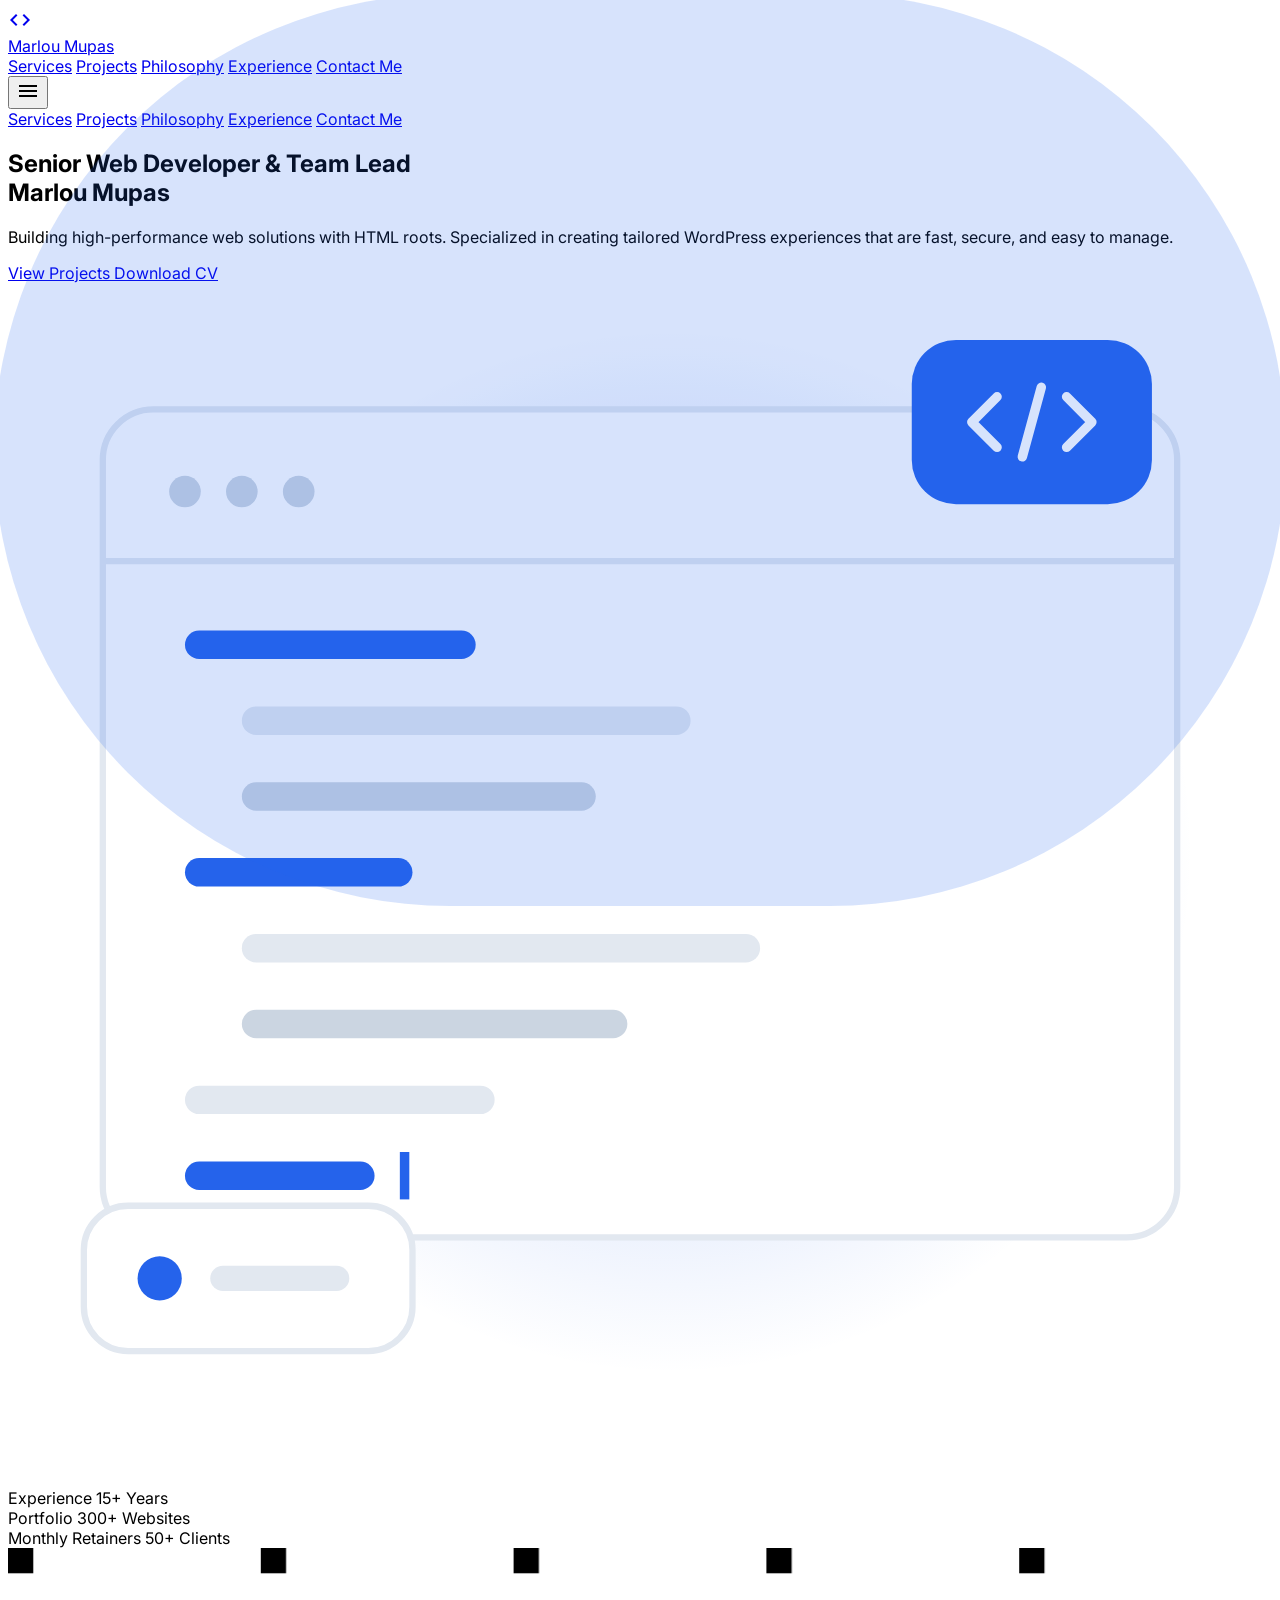
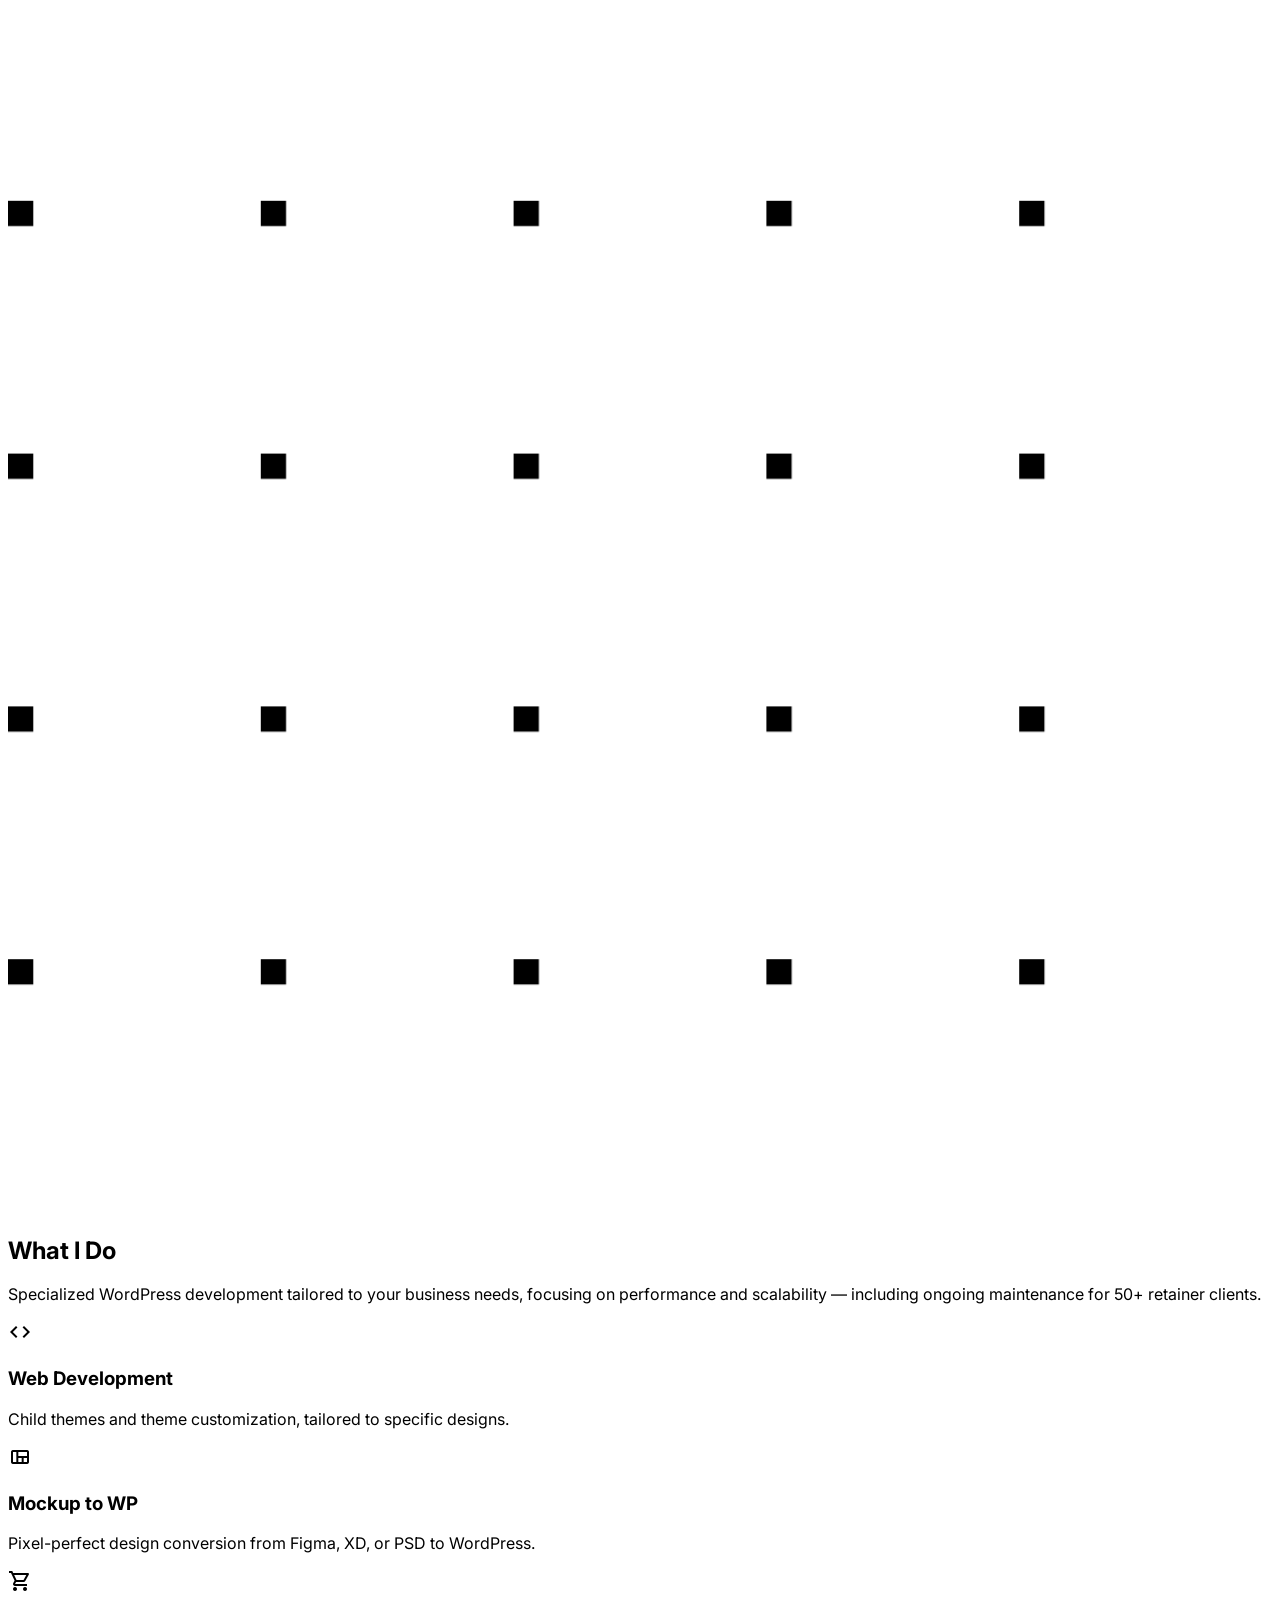
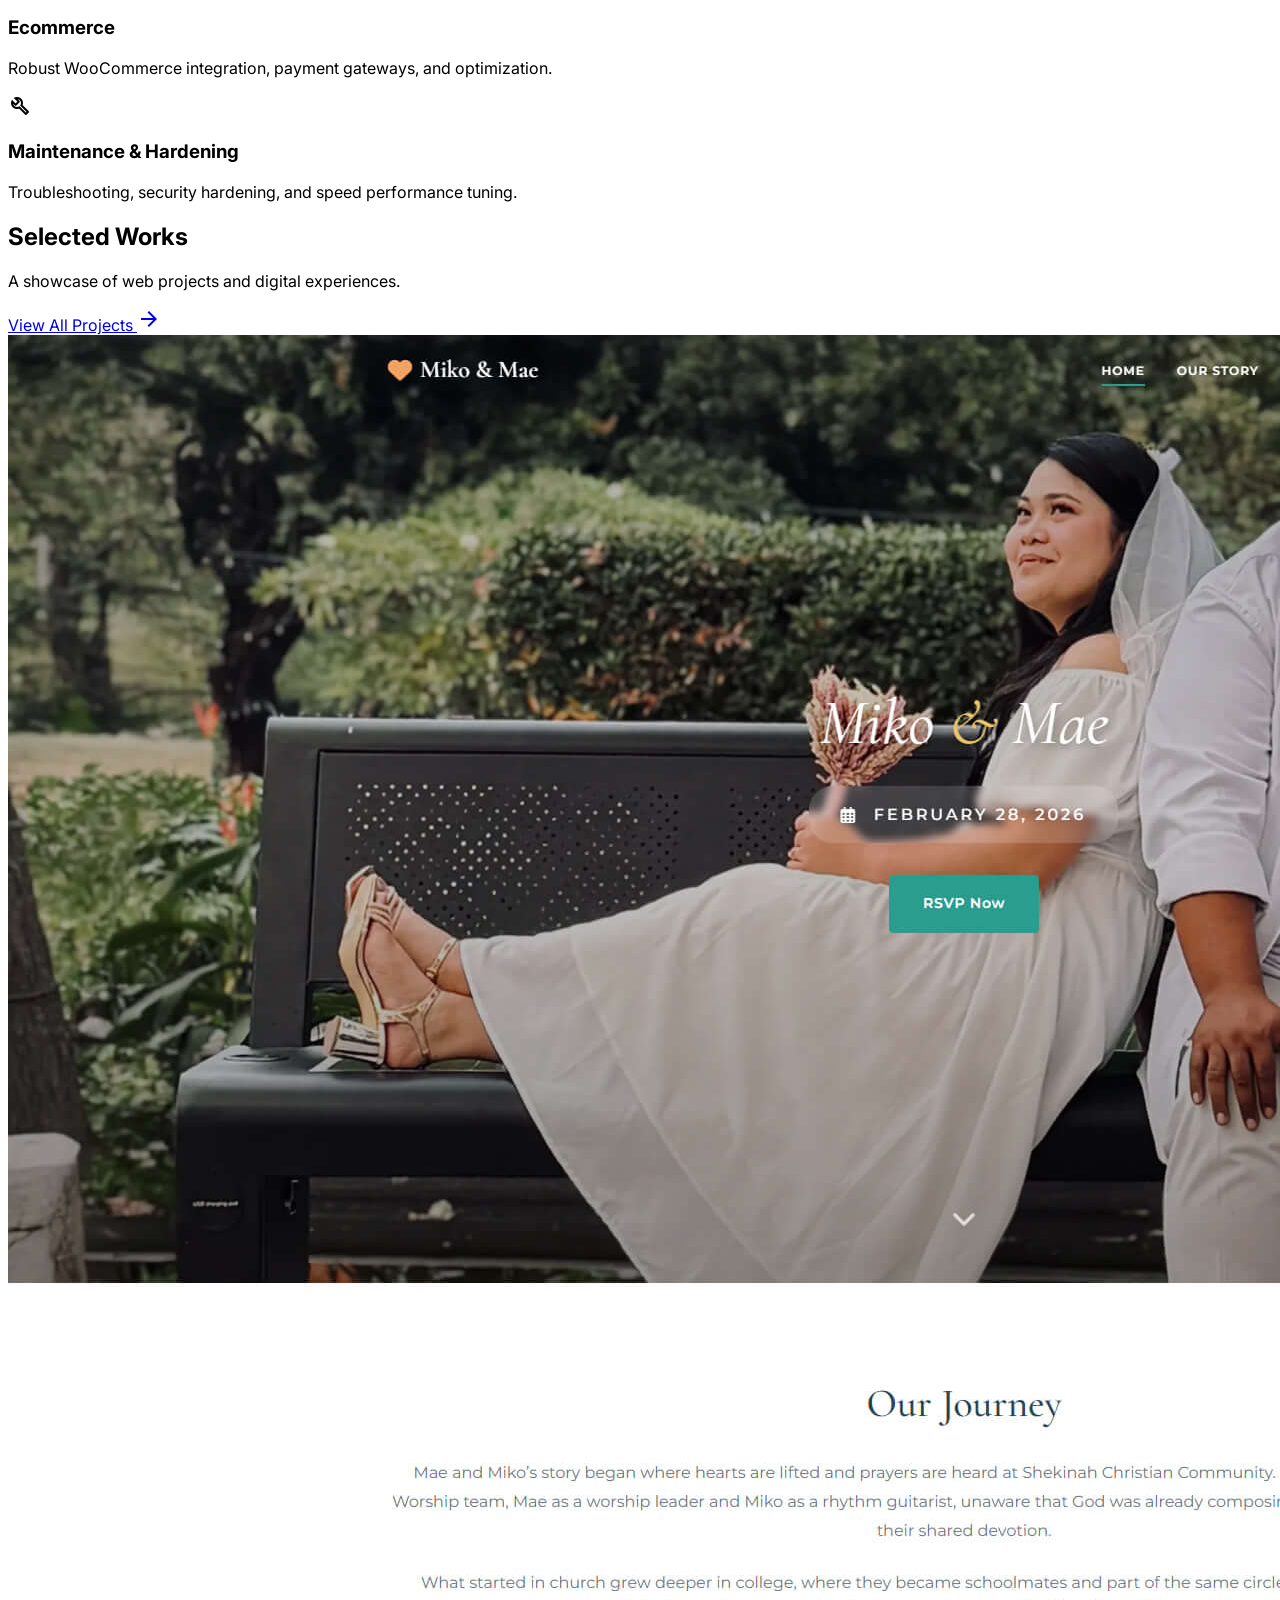
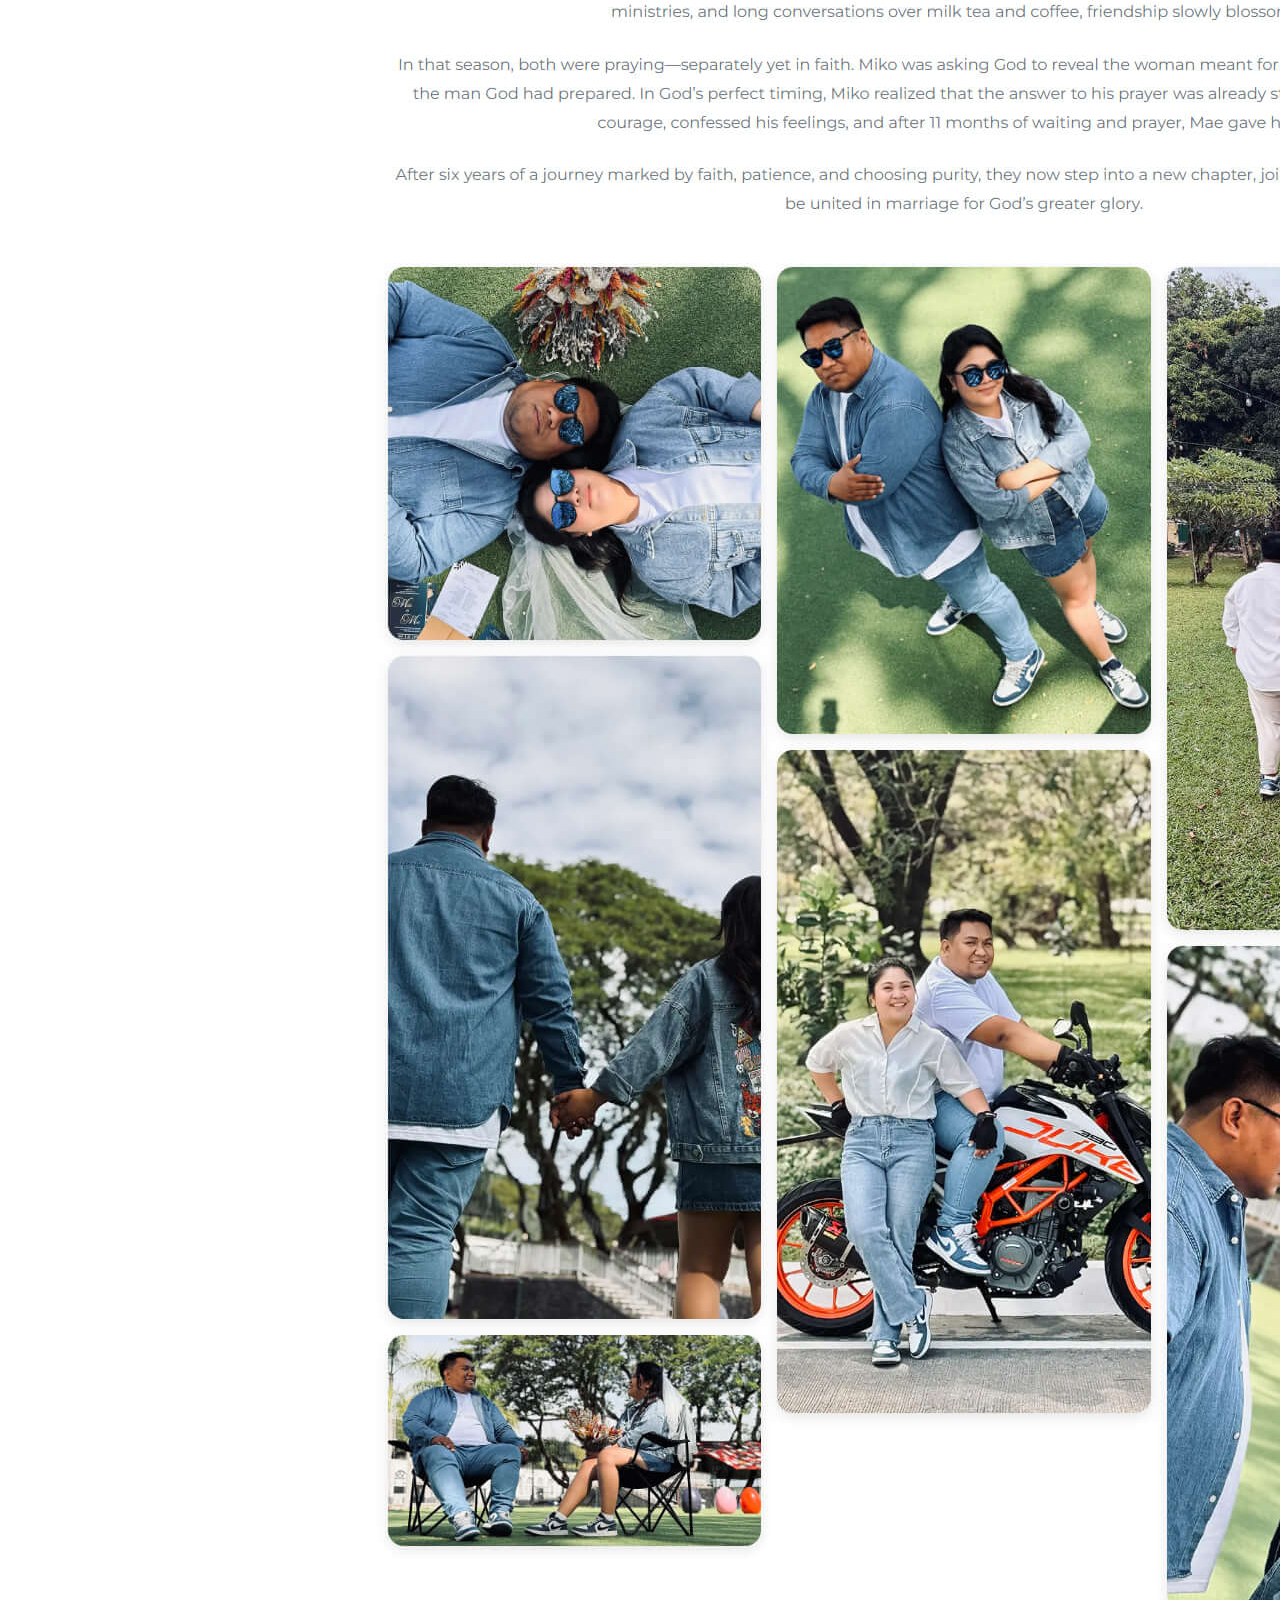
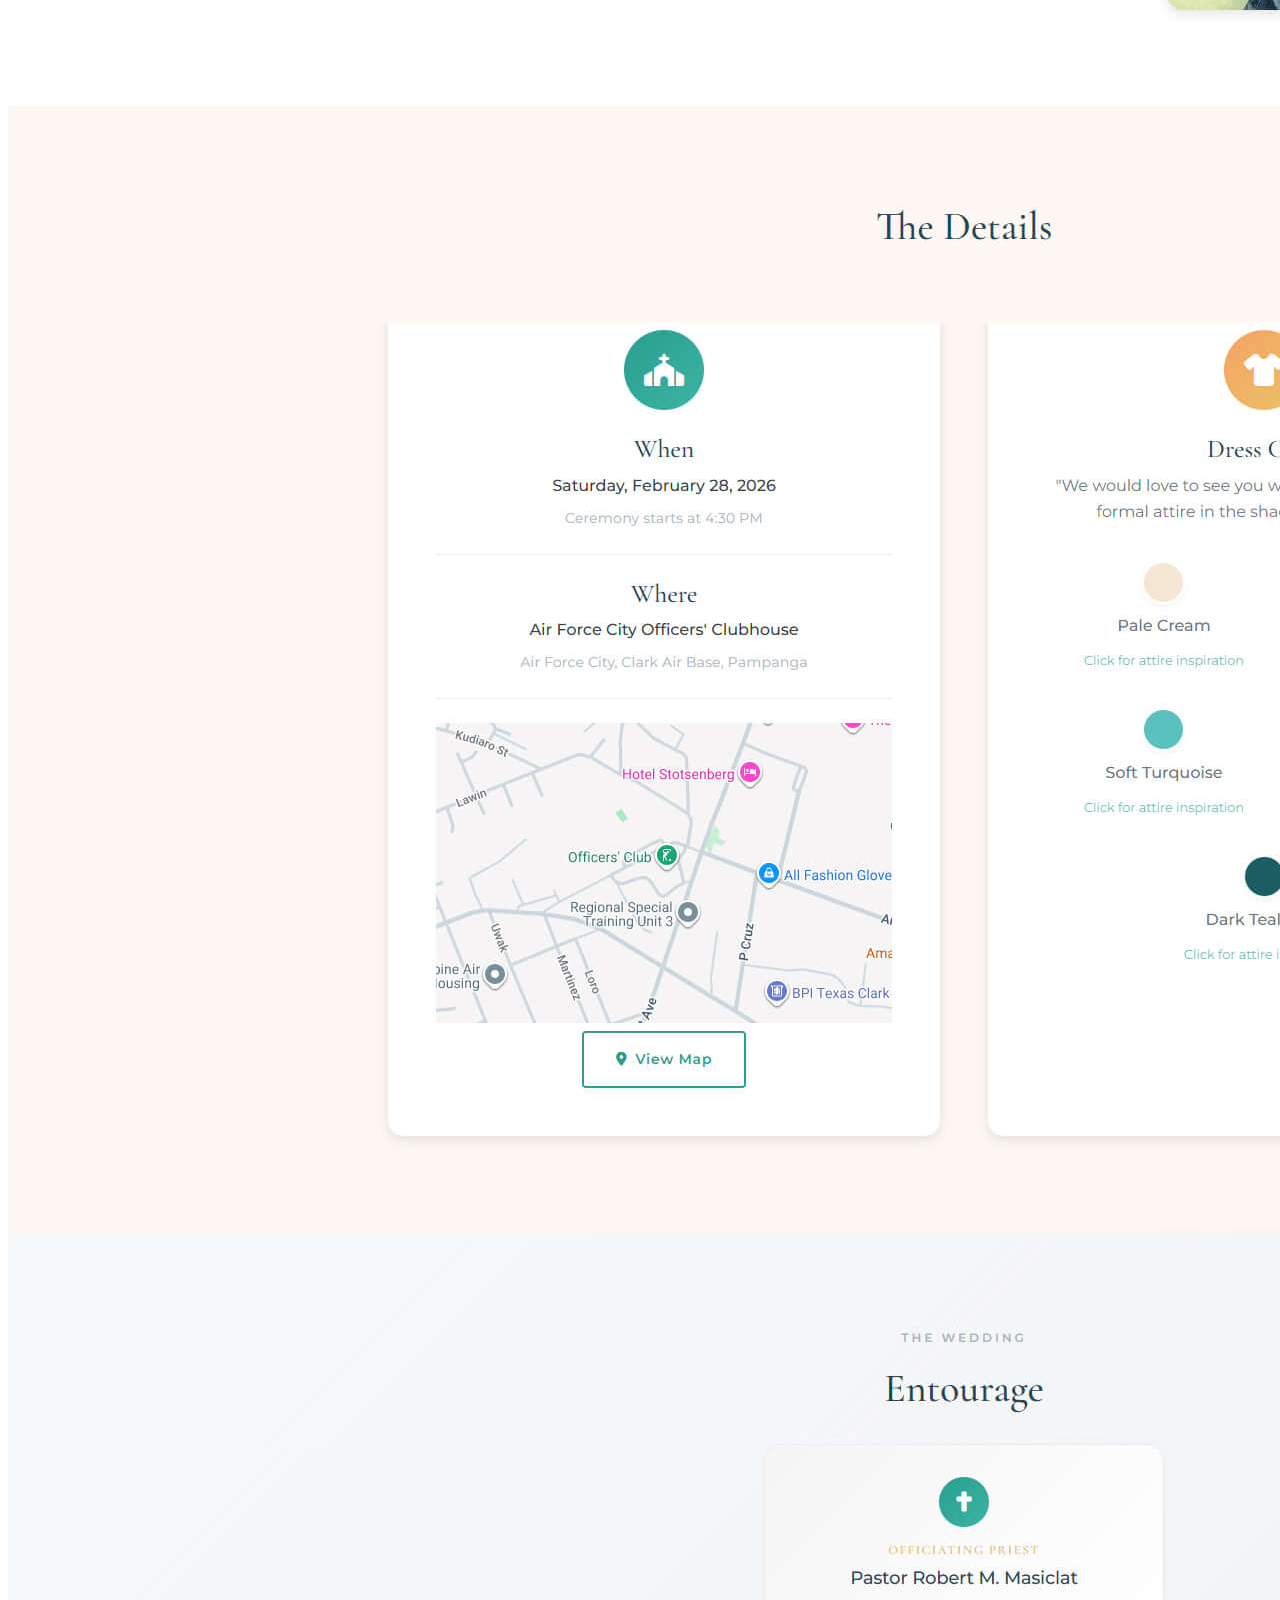
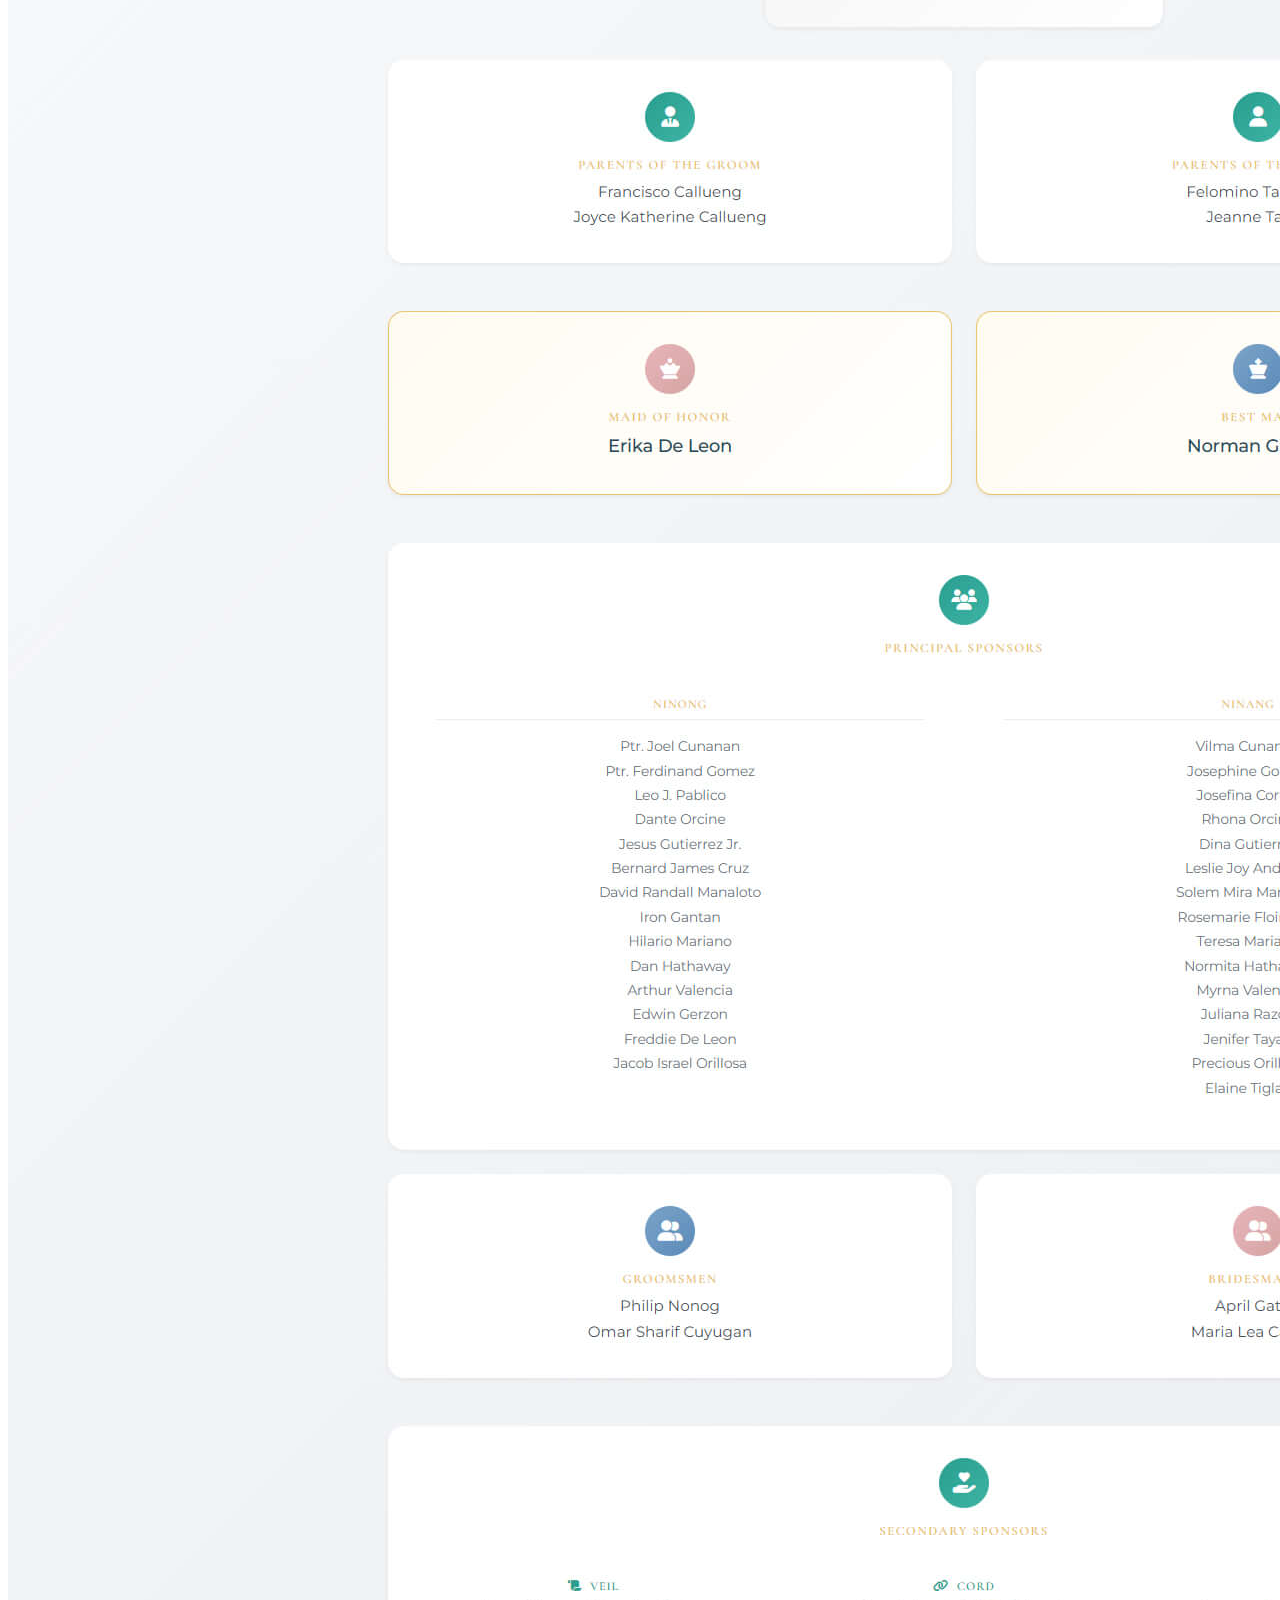
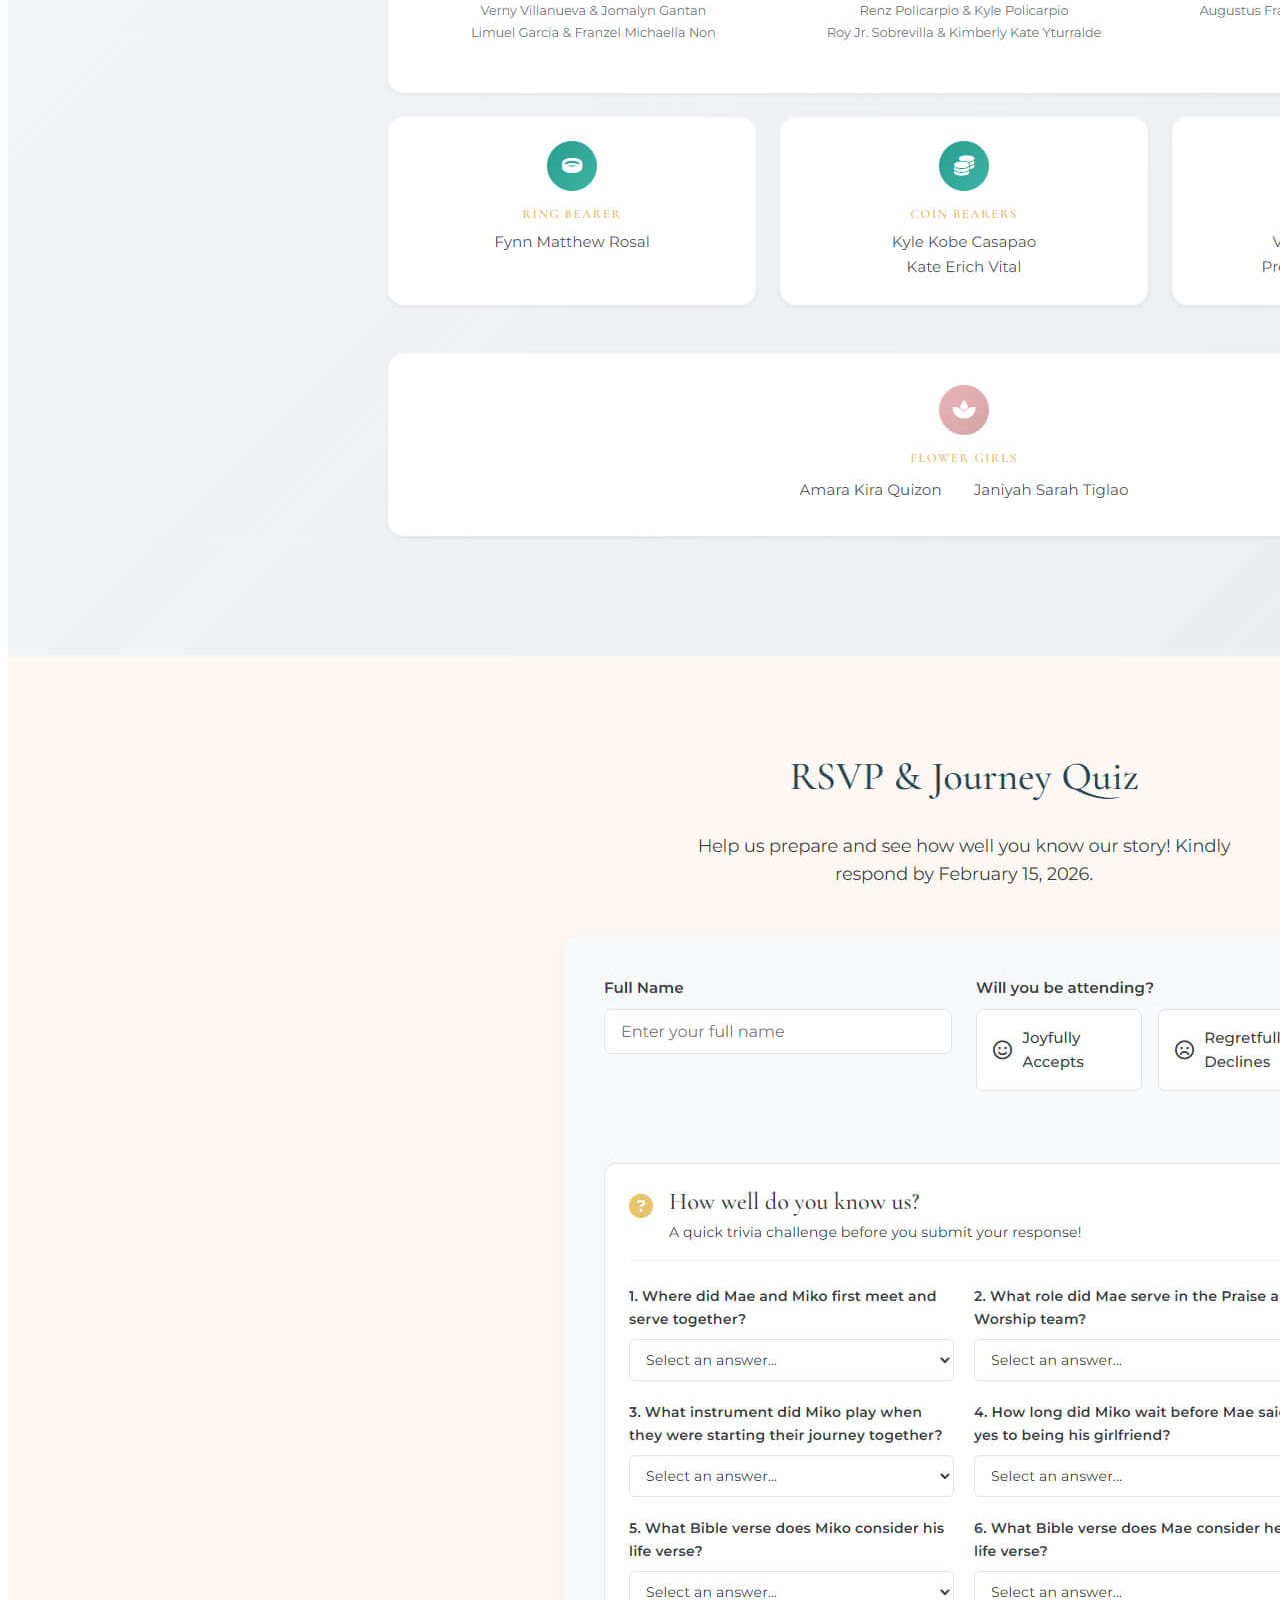
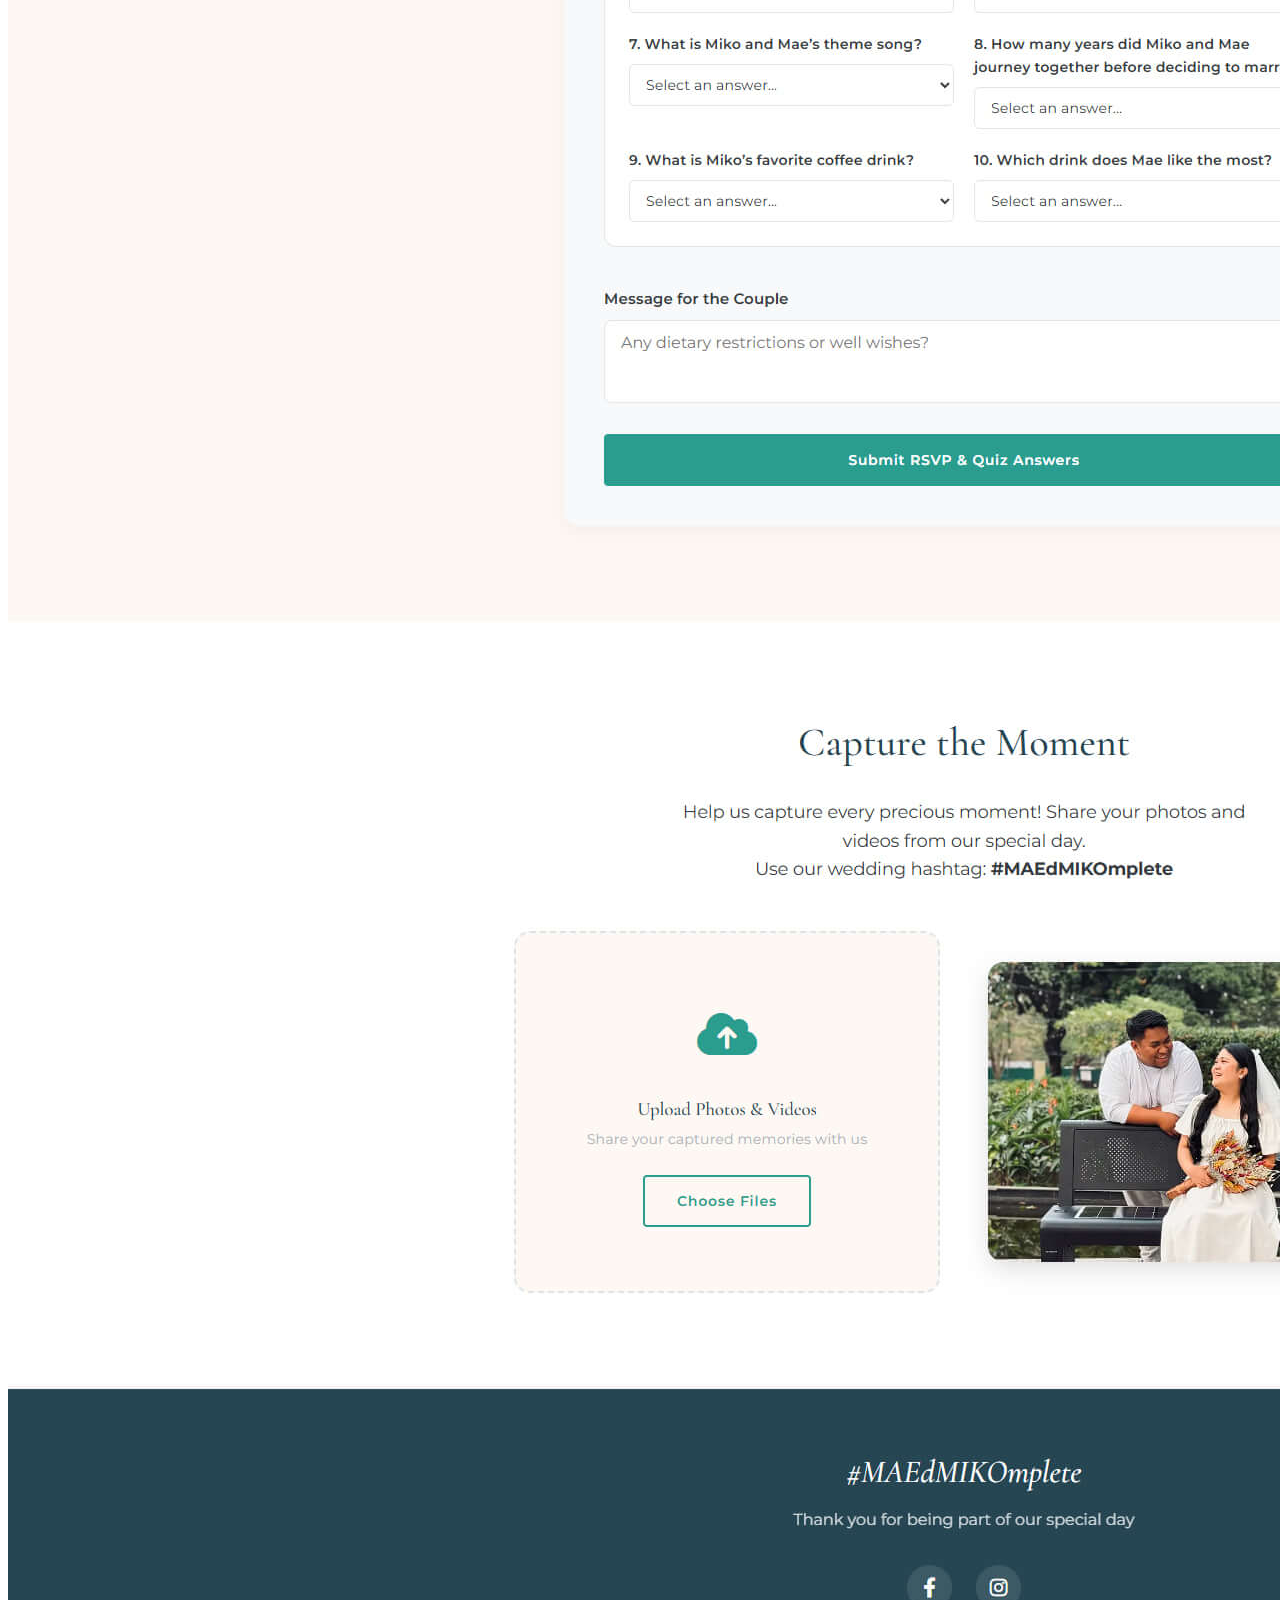
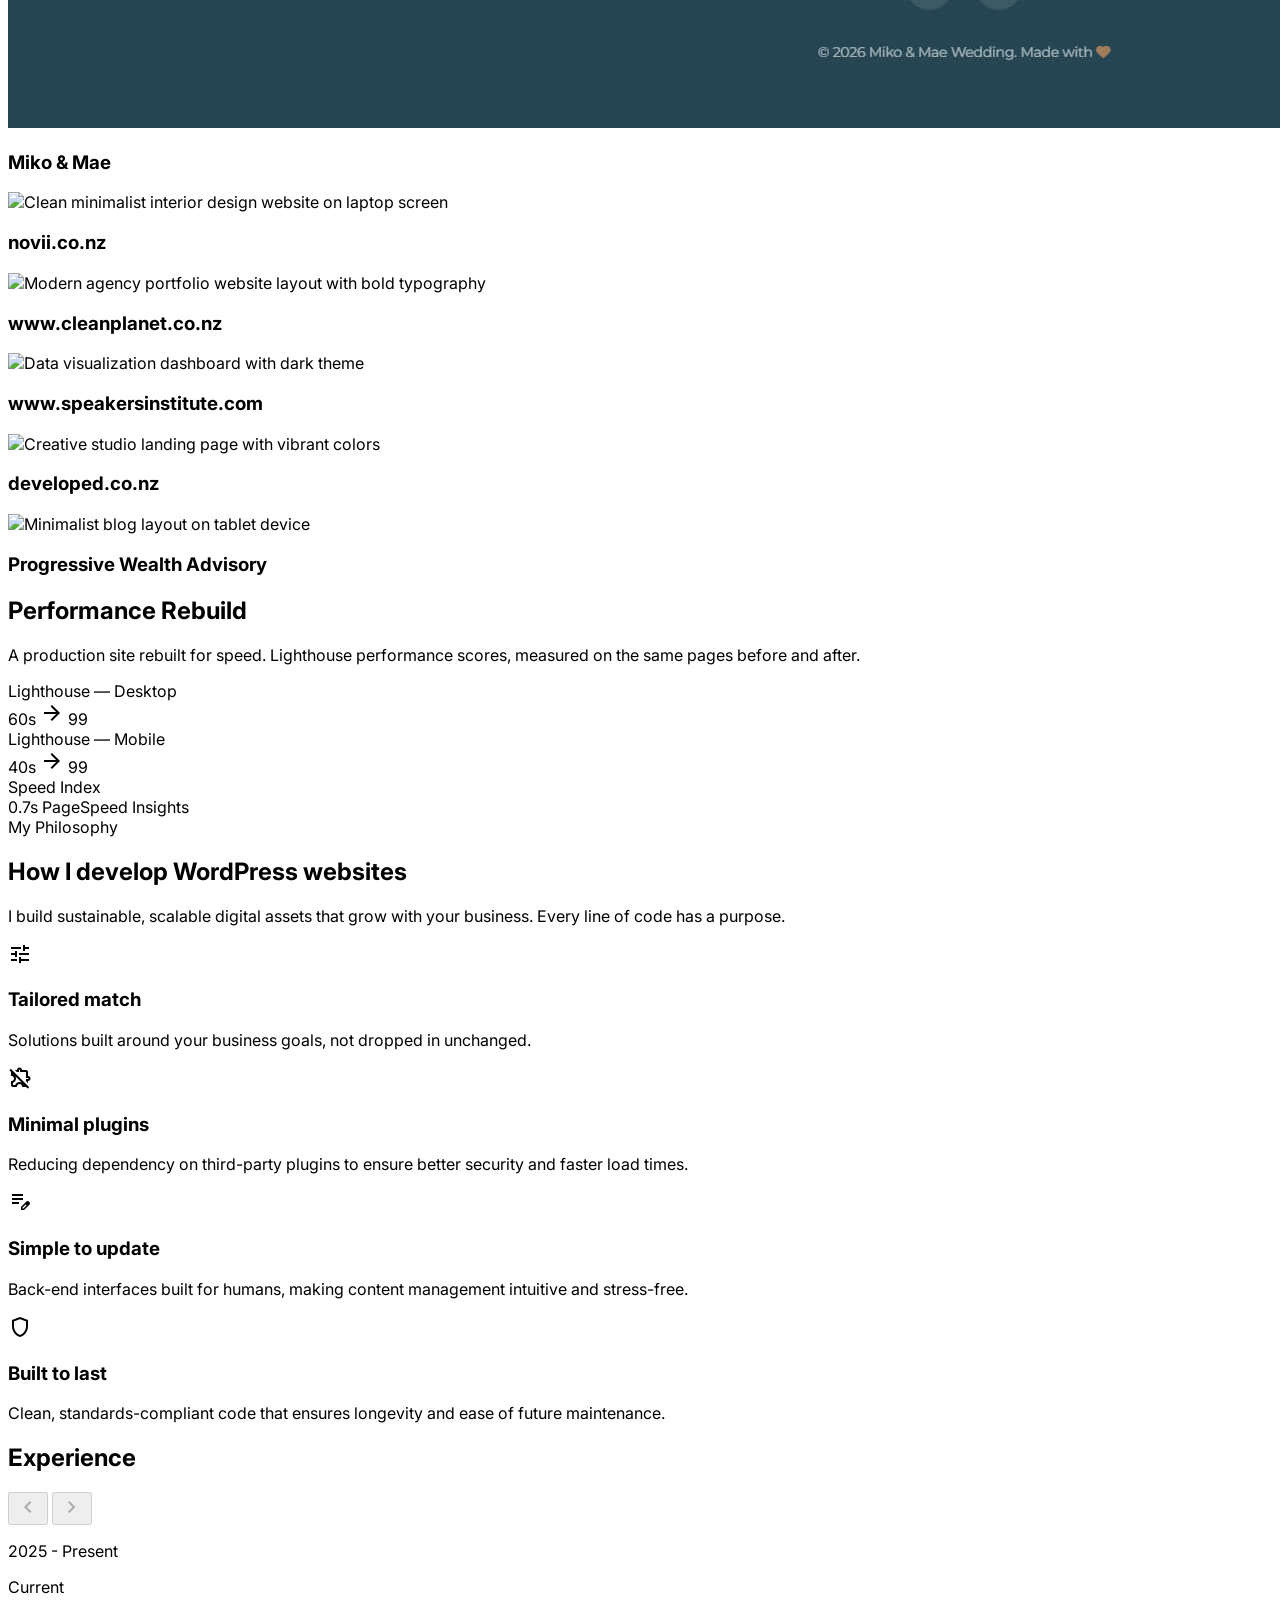
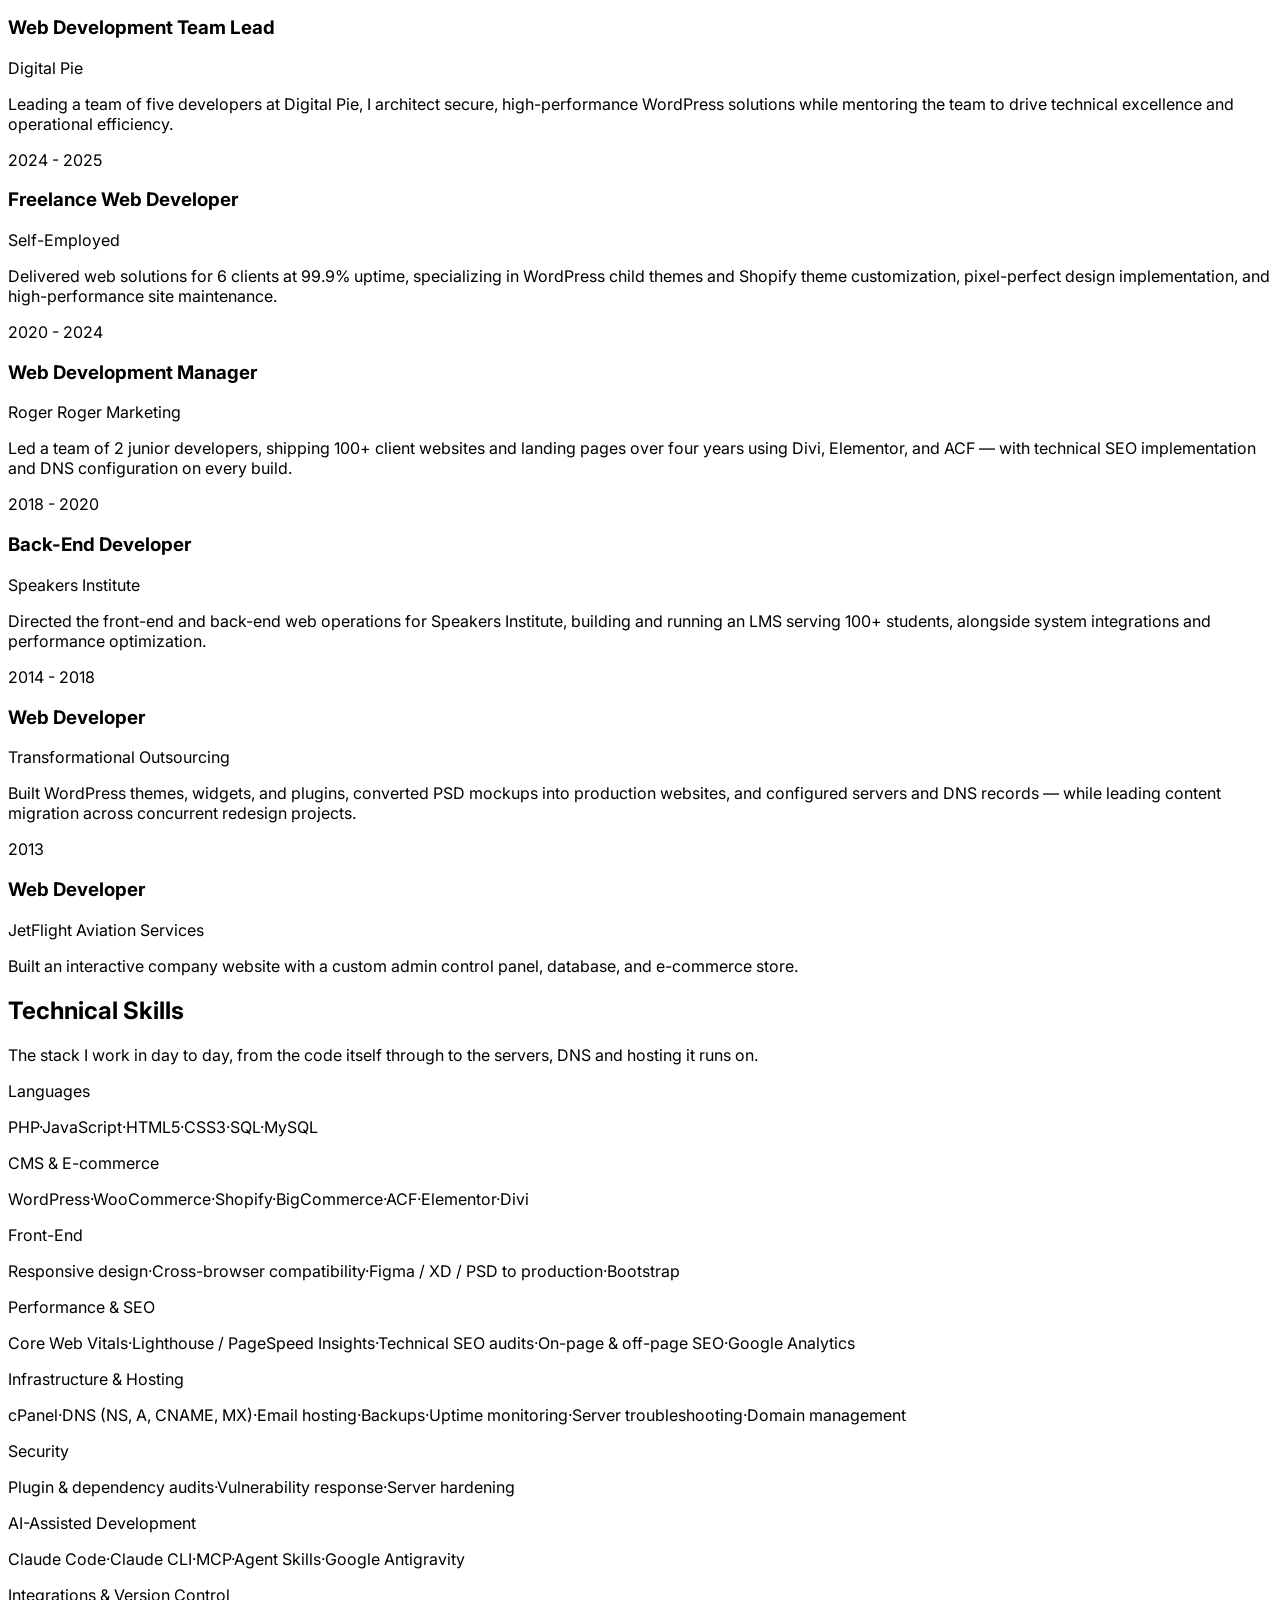
==== commit a1b7ec6c: "Redesign the skills section as plain rows 53 pills, each with its own border, shadow and padding, ga" ====
--- a/index.html
+++ b/index.html
@@ -79,7 +79,7 @@
         }
     </script>
     <link rel="canonical" href="https://www.webdev-lou.com/" />
-    <link rel="stylesheet" href="css/style.css?v=2.0">
+    <link rel="stylesheet" href="css/style.css?v=2.1">
 </head>
 
 <body
@@ -574,106 +574,99 @@
                             <h2 class="text-3xl font-bold tracking-tight text-text-main sm:text-4xl dark:text-white">Technical Skills</h2>
                             <p class="mt-4 max-w-3xl text-lg text-text-muted dark:text-gray-400">The stack I work in day to
                                 day, from the code itself through to the servers, DNS and hosting it runs on.</p>
-                            <div id="skills-groups" class="mt-8 grid grid-cols-1 gap-8 sm:grid-cols-2 lg:grid-cols-3">
-                                <div class="skill-group">
-                                    <p class="text-xs font-bold uppercase tracking-wider text-text-muted mb-3 dark:text-gray-400">Languages</p>
-                                    <div class="flex flex-wrap gap-2">
-                                        <span class="px-3.5 py-2 rounded-full bg-white border border-border-light text-sm font-semibold text-text-main shadow-sm cursor-default skill-chip transition-all duration-200 hover:-translate-y-0.5 hover:border-primary hover:text-primary hover:shadow-md dark:bg-gray-700 dark:border-gray-600 dark:text-white dark:hover:border-primary">PHP</span>
-                                        <span class="px-3.5 py-2 rounded-full bg-white border border-border-light text-sm font-semibold text-text-main shadow-sm cursor-default skill-chip transition-all duration-200 hover:-translate-y-0.5 hover:border-primary hover:text-primary hover:shadow-md dark:bg-gray-700 dark:border-gray-600 dark:text-white dark:hover:border-primary">JavaScript</span>
-                                        <span class="px-3.5 py-2 rounded-full bg-white border border-border-light text-sm font-semibold text-text-main shadow-sm cursor-default skill-chip transition-all duration-200 hover:-translate-y-0.5 hover:border-primary hover:text-primary hover:shadow-md dark:bg-gray-700 dark:border-gray-600 dark:text-white dark:hover:border-primary">HTML5</span>
-                                        <span class="px-3.5 py-2 rounded-full bg-white border border-border-light text-sm font-semibold text-text-main shadow-sm cursor-default skill-chip transition-all duration-200 hover:-translate-y-0.5 hover:border-primary hover:text-primary hover:shadow-md dark:bg-gray-700 dark:border-gray-600 dark:text-white dark:hover:border-primary">CSS3</span>
-                                        <span class="px-3.5 py-2 rounded-full bg-white border border-border-light text-sm font-semibold text-text-main shadow-sm cursor-default skill-chip transition-all duration-200 hover:-translate-y-0.5 hover:border-primary hover:text-primary hover:shadow-md dark:bg-gray-700 dark:border-gray-600 dark:text-white dark:hover:border-primary">SQL</span>
-                                        <span class="px-3.5 py-2 rounded-full bg-white border border-border-light text-sm font-semibold text-text-main shadow-sm cursor-default skill-chip transition-all duration-200 hover:-translate-y-0.5 hover:border-primary hover:text-primary hover:shadow-md dark:bg-gray-700 dark:border-gray-600 dark:text-white dark:hover:border-primary">MySQL</span>
-                                    </div>
-                                </div>
-                                <div class="skill-group">
-                                    <p class="text-xs font-bold uppercase tracking-wider text-text-muted mb-3 dark:text-gray-400">CMS &amp; E-commerce</p>
-                                    <div class="flex flex-wrap gap-2">
-                                        <span class="px-3.5 py-2 rounded-full bg-white border border-border-light text-sm font-semibold text-text-main shadow-sm cursor-default skill-chip transition-all duration-200 hover:-translate-y-0.5 hover:border-primary hover:text-primary hover:shadow-md dark:bg-gray-700 dark:border-gray-600 dark:text-white dark:hover:border-primary">WordPress</span>
-                                        <span class="px-3.5 py-2 rounded-full bg-white border border-border-light text-sm font-semibold text-text-main shadow-sm cursor-default skill-chip transition-all duration-200 hover:-translate-y-0.5 hover:border-primary hover:text-primary hover:shadow-md dark:bg-gray-700 dark:border-gray-600 dark:text-white dark:hover:border-primary">WooCommerce</span>
-                                        <span class="px-3.5 py-2 rounded-full bg-white border border-border-light text-sm font-semibold text-text-main shadow-sm cursor-default skill-chip transition-all duration-200 hover:-translate-y-0.5 hover:border-primary hover:text-primary hover:shadow-md dark:bg-gray-700 dark:border-gray-600 dark:text-white dark:hover:border-primary">Shopify</span>
-                                        <span class="px-3.5 py-2 rounded-full bg-white border border-border-light text-sm font-semibold text-text-main shadow-sm cursor-default skill-chip transition-all duration-200 hover:-translate-y-0.5 hover:border-primary hover:text-primary hover:shadow-md dark:bg-gray-700 dark:border-gray-600 dark:text-white dark:hover:border-primary">BigCommerce</span>
-                                        <span class="px-3.5 py-2 rounded-full bg-white border border-border-light text-sm font-semibold text-text-main shadow-sm cursor-default skill-chip transition-all duration-200 hover:-translate-y-0.5 hover:border-primary hover:text-primary hover:shadow-md dark:bg-gray-700 dark:border-gray-600 dark:text-white dark:hover:border-primary">Squarespace</span>
-                                        <span class="px-3.5 py-2 rounded-full bg-white border border-border-light text-sm font-semibold text-text-main shadow-sm cursor-default skill-chip transition-all duration-200 hover:-translate-y-0.5 hover:border-primary hover:text-primary hover:shadow-md dark:bg-gray-700 dark:border-gray-600 dark:text-white dark:hover:border-primary">Wix</span>
-                                        <span class="px-3.5 py-2 rounded-full bg-white border border-border-light text-sm font-semibold text-text-main shadow-sm cursor-default skill-chip transition-all duration-200 hover:-translate-y-0.5 hover:border-primary hover:text-primary hover:shadow-md dark:bg-gray-700 dark:border-gray-600 dark:text-white dark:hover:border-primary">ACF</span>
-                                        <span class="px-3.5 py-2 rounded-full bg-white border border-border-light text-sm font-semibold text-text-main shadow-sm cursor-default skill-chip transition-all duration-200 hover:-translate-y-0.5 hover:border-primary hover:text-primary hover:shadow-md dark:bg-gray-700 dark:border-gray-600 dark:text-white dark:hover:border-primary">Elementor</span>
-                                        <span class="px-3.5 py-2 rounded-full bg-white border border-border-light text-sm font-semibold text-text-main shadow-sm cursor-default skill-chip transition-all duration-200 hover:-translate-y-0.5 hover:border-primary hover:text-primary hover:shadow-md dark:bg-gray-700 dark:border-gray-600 dark:text-white dark:hover:border-primary">Divi</span>
-                                        <span class="px-3.5 py-2 rounded-full bg-white border border-border-light text-sm font-semibold text-text-main shadow-sm cursor-default skill-chip transition-all duration-200 hover:-translate-y-0.5 hover:border-primary hover:text-primary hover:shadow-md dark:bg-gray-700 dark:border-gray-600 dark:text-white dark:hover:border-primary">WP Bakery</span>
-                                    </div>
-                                </div>
-                                <div class="skill-group">
-                                    <p class="text-xs font-bold uppercase tracking-wider text-text-muted mb-3 dark:text-gray-400">Front-End</p>
-                                    <div class="flex flex-wrap gap-2">
-                                        <span class="px-3.5 py-2 rounded-full bg-white border border-border-light text-sm font-semibold text-text-main shadow-sm cursor-default skill-chip transition-all duration-200 hover:-translate-y-0.5 hover:border-primary hover:text-primary hover:shadow-md dark:bg-gray-700 dark:border-gray-600 dark:text-white dark:hover:border-primary">Responsive Design</span>
-                                        <span class="px-3.5 py-2 rounded-full bg-white border border-border-light text-sm font-semibold text-text-main shadow-sm cursor-default skill-chip transition-all duration-200 hover:-translate-y-0.5 hover:border-primary hover:text-primary hover:shadow-md dark:bg-gray-700 dark:border-gray-600 dark:text-white dark:hover:border-primary">Cross-browser Compatibility</span>
-                                        <span class="px-3.5 py-2 rounded-full bg-white border border-border-light text-sm font-semibold text-text-main shadow-sm cursor-default skill-chip transition-all duration-200 hover:-translate-y-0.5 hover:border-primary hover:text-primary hover:shadow-md dark:bg-gray-700 dark:border-gray-600 dark:text-white dark:hover:border-primary">Figma / XD / PSD to Production</span>
-                                        <span class="px-3.5 py-2 rounded-full bg-white border border-border-light text-sm font-semibold text-text-main shadow-sm cursor-default skill-chip transition-all duration-200 hover:-translate-y-0.5 hover:border-primary hover:text-primary hover:shadow-md dark:bg-gray-700 dark:border-gray-600 dark:text-white dark:hover:border-primary">Bootstrap</span>
-                                        <span class="px-3.5 py-2 rounded-full bg-white border border-border-light text-sm font-semibold text-text-main shadow-sm cursor-default skill-chip transition-all duration-200 hover:-translate-y-0.5 hover:border-primary hover:text-primary hover:shadow-md dark:bg-gray-700 dark:border-gray-600 dark:text-white dark:hover:border-primary">React Basics</span>
-                                    </div>
-                                </div>
-                                <div class="skill-group">
-                                    <p class="text-xs font-bold uppercase tracking-wider text-text-muted mb-3 dark:text-gray-400">Performance &amp; SEO</p>
-                                    <div class="flex flex-wrap gap-2">
-                                        <span class="px-3.5 py-2 rounded-full bg-white border border-border-light text-sm font-semibold text-text-main shadow-sm cursor-default skill-chip transition-all duration-200 hover:-translate-y-0.5 hover:border-primary hover:text-primary hover:shadow-md dark:bg-gray-700 dark:border-gray-600 dark:text-white dark:hover:border-primary">Core Web Vitals</span>
-                                        <span class="px-3.5 py-2 rounded-full bg-white border border-border-light text-sm font-semibold text-text-main shadow-sm cursor-default skill-chip transition-all duration-200 hover:-translate-y-0.5 hover:border-primary hover:text-primary hover:shadow-md dark:bg-gray-700 dark:border-gray-600 dark:text-white dark:hover:border-primary">Lighthouse</span>
-                                        <span class="px-3.5 py-2 rounded-full bg-white border border-border-light text-sm font-semibold text-text-main shadow-sm cursor-default skill-chip transition-all duration-200 hover:-translate-y-0.5 hover:border-primary hover:text-primary hover:shadow-md dark:bg-gray-700 dark:border-gray-600 dark:text-white dark:hover:border-primary">PageSpeed Insights</span>
-                                        <span class="px-3.5 py-2 rounded-full bg-white border border-border-light text-sm font-semibold text-text-main shadow-sm cursor-default skill-chip transition-all duration-200 hover:-translate-y-0.5 hover:border-primary hover:text-primary hover:shadow-md dark:bg-gray-700 dark:border-gray-600 dark:text-white dark:hover:border-primary">Technical SEO Audits</span>
-                                        <span class="px-3.5 py-2 rounded-full bg-white border border-border-light text-sm font-semibold text-text-main shadow-sm cursor-default skill-chip transition-all duration-200 hover:-translate-y-0.5 hover:border-primary hover:text-primary hover:shadow-md dark:bg-gray-700 dark:border-gray-600 dark:text-white dark:hover:border-primary">On-page &amp; Off-page SEO</span>
-                                        <span class="px-3.5 py-2 rounded-full bg-white border border-border-light text-sm font-semibold text-text-main shadow-sm cursor-default skill-chip transition-all duration-200 hover:-translate-y-0.5 hover:border-primary hover:text-primary hover:shadow-md dark:bg-gray-700 dark:border-gray-600 dark:text-white dark:hover:border-primary">Google Analytics</span>
-                                    </div>
-                                </div>
-                                <div class="skill-group">
-                                    <p class="text-xs font-bold uppercase tracking-wider text-text-muted mb-3 dark:text-gray-400">Infrastructure &amp; Hosting</p>
-                                    <div class="flex flex-wrap gap-2">
-                                        <span class="px-3.5 py-2 rounded-full bg-white border border-border-light text-sm font-semibold text-text-main shadow-sm cursor-default skill-chip transition-all duration-200 hover:-translate-y-0.5 hover:border-primary hover:text-primary hover:shadow-md dark:bg-gray-700 dark:border-gray-600 dark:text-white dark:hover:border-primary">cPanel</span>
-                                        <span class="px-3.5 py-2 rounded-full bg-white border border-border-light text-sm font-semibold text-text-main shadow-sm cursor-default skill-chip transition-all duration-200 hover:-translate-y-0.5 hover:border-primary hover:text-primary hover:shadow-md dark:bg-gray-700 dark:border-gray-600 dark:text-white dark:hover:border-primary">DNS (NS, A, CNAME, MX)</span>
-                                        <span class="px-3.5 py-2 rounded-full bg-white border border-border-light text-sm font-semibold text-text-main shadow-sm cursor-default skill-chip transition-all duration-200 hover:-translate-y-0.5 hover:border-primary hover:text-primary hover:shadow-md dark:bg-gray-700 dark:border-gray-600 dark:text-white dark:hover:border-primary">Email Hosting</span>
-                                        <span class="px-3.5 py-2 rounded-full bg-white border border-border-light text-sm font-semibold text-text-main shadow-sm cursor-default skill-chip transition-all duration-200 hover:-translate-y-0.5 hover:border-primary hover:text-primary hover:shadow-md dark:bg-gray-700 dark:border-gray-600 dark:text-white dark:hover:border-primary">Backups</span>
-                                        <span class="px-3.5 py-2 rounded-full bg-white border border-border-light text-sm font-semibold text-text-main shadow-sm cursor-default skill-chip transition-all duration-200 hover:-translate-y-0.5 hover:border-primary hover:text-primary hover:shadow-md dark:bg-gray-700 dark:border-gray-600 dark:text-white dark:hover:border-primary">Uptime Monitoring</span>
-                                        <span class="px-3.5 py-2 rounded-full bg-white border border-border-light text-sm font-semibold text-text-main shadow-sm cursor-default skill-chip transition-all duration-200 hover:-translate-y-0.5 hover:border-primary hover:text-primary hover:shadow-md dark:bg-gray-700 dark:border-gray-600 dark:text-white dark:hover:border-primary">Server Troubleshooting</span>
-                                        <span class="px-3.5 py-2 rounded-full bg-white border border-border-light text-sm font-semibold text-text-main shadow-sm cursor-default skill-chip transition-all duration-200 hover:-translate-y-0.5 hover:border-primary hover:text-primary hover:shadow-md dark:bg-gray-700 dark:border-gray-600 dark:text-white dark:hover:border-primary">Domain Management</span>
-                                    </div>
-                                </div>
-                                <div class="skill-group">
-                                    <p class="text-xs font-bold uppercase tracking-wider text-text-muted mb-3 dark:text-gray-400">Security</p>
-                                    <div class="flex flex-wrap gap-2">
-                                        <span class="px-3.5 py-2 rounded-full bg-white border border-border-light text-sm font-semibold text-text-main shadow-sm cursor-default skill-chip transition-all duration-200 hover:-translate-y-0.5 hover:border-primary hover:text-primary hover:shadow-md dark:bg-gray-700 dark:border-gray-600 dark:text-white dark:hover:border-primary">Plugin &amp; Dependency Audits</span>
-                                        <span class="px-3.5 py-2 rounded-full bg-white border border-border-light text-sm font-semibold text-text-main shadow-sm cursor-default skill-chip transition-all duration-200 hover:-translate-y-0.5 hover:border-primary hover:text-primary hover:shadow-md dark:bg-gray-700 dark:border-gray-600 dark:text-white dark:hover:border-primary">Vulnerability Response</span>
-                                        <span class="px-3.5 py-2 rounded-full bg-white border border-border-light text-sm font-semibold text-text-main shadow-sm cursor-default skill-chip transition-all duration-200 hover:-translate-y-0.5 hover:border-primary hover:text-primary hover:shadow-md dark:bg-gray-700 dark:border-gray-600 dark:text-white dark:hover:border-primary">Server Hardening</span>
-                                    </div>
-                                </div>
-                                <div class="skill-group">
-                                    <p class="text-xs font-bold uppercase tracking-wider text-text-muted mb-3 dark:text-gray-400">AI-Assisted Development</p>
-                                    <div class="flex flex-wrap gap-2">
-                                        <span class="px-3.5 py-2 rounded-full bg-white border border-border-light text-sm font-semibold text-text-main shadow-sm cursor-default skill-chip transition-all duration-200 hover:-translate-y-0.5 hover:border-primary hover:text-primary hover:shadow-md dark:bg-gray-700 dark:border-gray-600 dark:text-white dark:hover:border-primary">Claude Code</span>
-                                        <span class="px-3.5 py-2 rounded-full bg-white border border-border-light text-sm font-semibold text-text-main shadow-sm cursor-default skill-chip transition-all duration-200 hover:-translate-y-0.5 hover:border-primary hover:text-primary hover:shadow-md dark:bg-gray-700 dark:border-gray-600 dark:text-white dark:hover:border-primary">Claude CLI</span>
-                                        <span class="px-3.5 py-2 rounded-full bg-white border border-border-light text-sm font-semibold text-text-main shadow-sm cursor-default skill-chip transition-all duration-200 hover:-translate-y-0.5 hover:border-primary hover:text-primary hover:shadow-md dark:bg-gray-700 dark:border-gray-600 dark:text-white dark:hover:border-primary">MCP</span>
-                                        <span class="px-3.5 py-2 rounded-full bg-white border border-border-light text-sm font-semibold text-text-main shadow-sm cursor-default skill-chip transition-all duration-200 hover:-translate-y-0.5 hover:border-primary hover:text-primary hover:shadow-md dark:bg-gray-700 dark:border-gray-600 dark:text-white dark:hover:border-primary">Agent Skills</span>
-                                        <span class="px-3.5 py-2 rounded-full bg-white border border-border-light text-sm font-semibold text-text-main shadow-sm cursor-default skill-chip transition-all duration-200 hover:-translate-y-0.5 hover:border-primary hover:text-primary hover:shadow-md dark:bg-gray-700 dark:border-gray-600 dark:text-white dark:hover:border-primary">Google Antigravity</span>
-                                    </div>
-                                </div>
-                                <div class="skill-group">
-                                    <p class="text-xs font-bold uppercase tracking-wider text-text-muted mb-3 dark:text-gray-400">Integrations &amp; Version Control</p>
-                                    <div class="flex flex-wrap gap-2">
-                                        <span class="px-3.5 py-2 rounded-full bg-white border border-border-light text-sm font-semibold text-text-main shadow-sm cursor-default skill-chip transition-all duration-200 hover:-translate-y-0.5 hover:border-primary hover:text-primary hover:shadow-md dark:bg-gray-700 dark:border-gray-600 dark:text-white dark:hover:border-primary">Git</span>
-                                        <span class="px-3.5 py-2 rounded-full bg-white border border-border-light text-sm font-semibold text-text-main shadow-sm cursor-default skill-chip transition-all duration-200 hover:-translate-y-0.5 hover:border-primary hover:text-primary hover:shadow-md dark:bg-gray-700 dark:border-gray-600 dark:text-white dark:hover:border-primary">GitHub</span>
-                                        <span class="px-3.5 py-2 rounded-full bg-white border border-border-light text-sm font-semibold text-text-main shadow-sm cursor-default skill-chip transition-all duration-200 hover:-translate-y-0.5 hover:border-primary hover:text-primary hover:shadow-md dark:bg-gray-700 dark:border-gray-600 dark:text-white dark:hover:border-primary">REST APIs</span>
-                                        <span class="px-3.5 py-2 rounded-full bg-white border border-border-light text-sm font-semibold text-text-main shadow-sm cursor-default skill-chip transition-all duration-200 hover:-translate-y-0.5 hover:border-primary hover:text-primary hover:shadow-md dark:bg-gray-700 dark:border-gray-600 dark:text-white dark:hover:border-primary">Zapier</span>
-                                        <span class="px-3.5 py-2 rounded-full bg-white border border-border-light text-sm font-semibold text-text-main shadow-sm cursor-default skill-chip transition-all duration-200 hover:-translate-y-0.5 hover:border-primary hover:text-primary hover:shadow-md dark:bg-gray-700 dark:border-gray-600 dark:text-white dark:hover:border-primary">Ontraport</span>
-                                        <span class="px-3.5 py-2 rounded-full bg-white border border-border-light text-sm font-semibold text-text-main shadow-sm cursor-default skill-chip transition-all duration-200 hover:-translate-y-0.5 hover:border-primary hover:text-primary hover:shadow-md dark:bg-gray-700 dark:border-gray-600 dark:text-white dark:hover:border-primary">ZOHO</span>
-                                    </div>
-                                </div>
-                                <div class="skill-group">
-                                    <p class="text-xs font-bold uppercase tracking-wider text-text-muted mb-3 dark:text-gray-400">Leadership</p>
-                                    <div class="flex flex-wrap gap-2">
-                                        <span class="px-3.5 py-2 rounded-full bg-white border border-border-light text-sm font-semibold text-text-main shadow-sm cursor-default skill-chip transition-all duration-200 hover:-translate-y-0.5 hover:border-primary hover:text-primary hover:shadow-md dark:bg-gray-700 dark:border-gray-600 dark:text-white dark:hover:border-primary">Team Management</span>
-                                        <span class="px-3.5 py-2 rounded-full bg-white border border-border-light text-sm font-semibold text-text-main shadow-sm cursor-default skill-chip transition-all duration-200 hover:-translate-y-0.5 hover:border-primary hover:text-primary hover:shadow-md dark:bg-gray-700 dark:border-gray-600 dark:text-white dark:hover:border-primary">Mentoring</span>
-                                        <span class="px-3.5 py-2 rounded-full bg-white border border-border-light text-sm font-semibold text-text-main shadow-sm cursor-default skill-chip transition-all duration-200 hover:-translate-y-0.5 hover:border-primary hover:text-primary hover:shadow-md dark:bg-gray-700 dark:border-gray-600 dark:text-white dark:hover:border-primary">Coding Standards</span>
-                                        <span class="px-3.5 py-2 rounded-full bg-white border border-border-light text-sm font-semibold text-text-main shadow-sm cursor-default skill-chip transition-all duration-200 hover:-translate-y-0.5 hover:border-primary hover:text-primary hover:shadow-md dark:bg-gray-700 dark:border-gray-600 dark:text-white dark:hover:border-primary">QA Process</span>
-                                        <span class="px-3.5 py-2 rounded-full bg-white border border-border-light text-sm font-semibold text-text-main shadow-sm cursor-default skill-chip transition-all duration-200 hover:-translate-y-0.5 hover:border-primary hover:text-primary hover:shadow-md dark:bg-gray-700 dark:border-gray-600 dark:text-white dark:hover:border-primary">Documentation</span>
-                                    </div>
-                                </div>
-                            </div>
+                        <div id="skills-groups" class="mt-10 divide-y divide-border-light dark:divide-gray-800">
+                            <div class="skill-group py-5 first:pt-0">
+                                <p class="text-xs font-bold uppercase tracking-wider text-text-muted dark:text-gray-500">Languages</p>
+                                <p class="mt-2 text-[15px] leading-7 text-text-main dark:text-gray-300">
+                                    PHP<span class="mx-2 text-slate-400 dark:text-gray-600"
+                                    aria-hidden="true">·</span>JavaScript<span class="mx-2 text-slate-400 dark:text-gray-600"
+                                    aria-hidden="true">·</span>HTML5<span class="mx-2 text-slate-400 dark:text-gray-600"
+                                    aria-hidden="true">·</span>CSS3<span class="mx-2 text-slate-400 dark:text-gray-600"
+                                    aria-hidden="true">·</span>SQL<span class="mx-2 text-slate-400 dark:text-gray-600"
+                                    aria-hidden="true">·</span>MySQL
+                                </p>
+                            </div>
+                            <div class="skill-group py-5 first:pt-0">
+                                <p class="text-xs font-bold uppercase tracking-wider text-text-muted dark:text-gray-500">CMS &amp; E-commerce</p>
+                                <p class="mt-2 text-[15px] leading-7 text-text-main dark:text-gray-300">
+                                    WordPress<span class="mx-2 text-slate-400 dark:text-gray-600"
+                                    aria-hidden="true">·</span>WooCommerce<span class="mx-2 text-slate-400 dark:text-gray-600"
+                                    aria-hidden="true">·</span>Shopify<span class="mx-2 text-slate-400 dark:text-gray-600"
+                                    aria-hidden="true">·</span>BigCommerce<span class="mx-2 text-slate-400 dark:text-gray-600"
+                                    aria-hidden="true">·</span>ACF<span class="mx-2 text-slate-400 dark:text-gray-600"
+                                    aria-hidden="true">·</span>Elementor<span class="mx-2 text-slate-400 dark:text-gray-600"
+                                    aria-hidden="true">·</span>Divi
+                                </p>
+                            </div>
+                            <div class="skill-group py-5 first:pt-0">
+                                <p class="text-xs font-bold uppercase tracking-wider text-text-muted dark:text-gray-500">Front-End</p>
+                                <p class="mt-2 text-[15px] leading-7 text-text-main dark:text-gray-300">
+                                    Responsive design<span class="mx-2 text-slate-400 dark:text-gray-600"
+                                    aria-hidden="true">·</span>Cross-browser compatibility<span class="mx-1.5 text-slate-300
+                                    dark:text-gray-700" aria-hidden="true">·</span>Figma / XD / PSD to production<span class="mx-1.5
+                                    text-slate-300 dark:text-gray-700" aria-hidden="true">·</span>Bootstrap
+                                </p>
+                            </div>
+                            <div class="skill-group py-5 first:pt-0">
+                                <p class="text-xs font-bold uppercase tracking-wider text-text-muted dark:text-gray-500">Performance &amp; SEO</p>
+                                <p class="mt-2 text-[15px] leading-7 text-text-main dark:text-gray-300">
+                                    Core Web Vitals<span class="mx-2 text-slate-400 dark:text-gray-600"
+                                    aria-hidden="true">·</span>Lighthouse / PageSpeed Insights<span class="mx-1.5 text-slate-300
+                                    dark:text-gray-700" aria-hidden="true">·</span>Technical SEO audits<span class="mx-1.5
+                                    text-slate-300 dark:text-gray-700" aria-hidden="true">·</span>On-page &amp; off-page SEO<span
+                                    class="mx-2 text-slate-400 dark:text-gray-600" aria-hidden="true">·</span>Google Analytics
+                                </p>
+                            </div>
+                            <div class="skill-group py-5 first:pt-0">
+                                <p class="text-xs font-bold uppercase tracking-wider text-text-muted dark:text-gray-500">Infrastructure &amp; Hosting</p>
+                                <p class="mt-2 text-[15px] leading-7 text-text-main dark:text-gray-300">
+                                    cPanel<span class="mx-2 text-slate-400 dark:text-gray-600" aria-hidden="true">·</span>DNS (NS,
+                                    A, CNAME, MX)<span class="mx-2 text-slate-400 dark:text-gray-600"
+                                    aria-hidden="true">·</span>Email hosting<span class="mx-2 text-slate-400 dark:text-gray-600"
+                                    aria-hidden="true">·</span>Backups<span class="mx-2 text-slate-400 dark:text-gray-600"
+                                    aria-hidden="true">·</span>Uptime monitoring<span class="mx-1.5 text-slate-300
+                                    dark:text-gray-700" aria-hidden="true">·</span>Server troubleshooting<span class="mx-1.5
+                                    text-slate-300 dark:text-gray-700" aria-hidden="true">·</span>Domain management
+                                </p>
+                            </div>
+                            <div class="skill-group py-5 first:pt-0">
+                                <p class="text-xs font-bold uppercase tracking-wider text-text-muted dark:text-gray-500">Security</p>
+                                <p class="mt-2 text-[15px] leading-7 text-text-main dark:text-gray-300">
+                                    Plugin &amp; dependency audits<span class="mx-2 text-slate-400 dark:text-gray-600"
+                                    aria-hidden="true">·</span>Vulnerability response<span class="mx-1.5 text-slate-300
+                                    dark:text-gray-700" aria-hidden="true">·</span>Server hardening
+                                </p>
+                            </div>
+                            <div class="skill-group py-5 first:pt-0">
+                                <p class="text-xs font-bold uppercase tracking-wider text-text-muted dark:text-gray-500">AI-Assisted Development</p>
+                                <p class="mt-2 text-[15px] leading-7 text-text-main dark:text-gray-300">
+                                    Claude Code<span class="mx-2 text-slate-400 dark:text-gray-600"
+                                    aria-hidden="true">·</span>Claude CLI<span class="mx-2 text-slate-400 dark:text-gray-600"
+                                    aria-hidden="true">·</span>MCP<span class="mx-2 text-slate-400 dark:text-gray-600"
+                                    aria-hidden="true">·</span>Agent Skills<span class="mx-2 text-slate-400 dark:text-gray-600"
+                                    aria-hidden="true">·</span>Google Antigravity
+                                </p>
+                            </div>
+                            <div class="skill-group py-5 first:pt-0">
+                                <p class="text-xs font-bold uppercase tracking-wider text-text-muted dark:text-gray-500">Integrations &amp; Version Control</p>
+                                <p class="mt-2 text-[15px] leading-7 text-text-main dark:text-gray-300">
+                                    Git / GitHub<span class="mx-2 text-slate-400 dark:text-gray-600"
+                                    aria-hidden="true">·</span>REST APIs<span class="mx-2 text-slate-400 dark:text-gray-600"
+                                    aria-hidden="true">·</span>Zapier<span class="mx-2 text-slate-400 dark:text-gray-600"
+                                    aria-hidden="true">·</span>Ontraport
+                                </p>
+                            </div>
+                            <div class="skill-group py-5 first:pt-0">
+                                <p class="text-xs font-bold uppercase tracking-wider text-text-muted dark:text-gray-500">Leadership</p>
+                                <p class="mt-2 text-[15px] leading-7 text-text-main dark:text-gray-300">
+                                    Team management<span class="mx-2 text-slate-400 dark:text-gray-600"
+                                    aria-hidden="true">·</span>Mentoring<span class="mx-2 text-slate-400 dark:text-gray-600"
+                                    aria-hidden="true">·</span>Coding standards<span class="mx-1.5 text-slate-300
+                                    dark:text-gray-700" aria-hidden="true">·</span>QA process<span class="mx-1.5 text-slate-300
+                                    dark:text-gray-700" aria-hidden="true">·</span>Documentation
+                                </p>
+                            </div>
+                        </div>
                         </div>
                     </div>
                 </section>
--- a/css/style.css
+++ b/css/style.css
@@ -170,10 +170,6 @@
         transition: none;
         transition-delay: 0s;
     }
-
-    .skill-chip {
-        transition: none;
-    }
 }
 
 /* Horizontal experience slider: honour the OS motion setting for the smooth
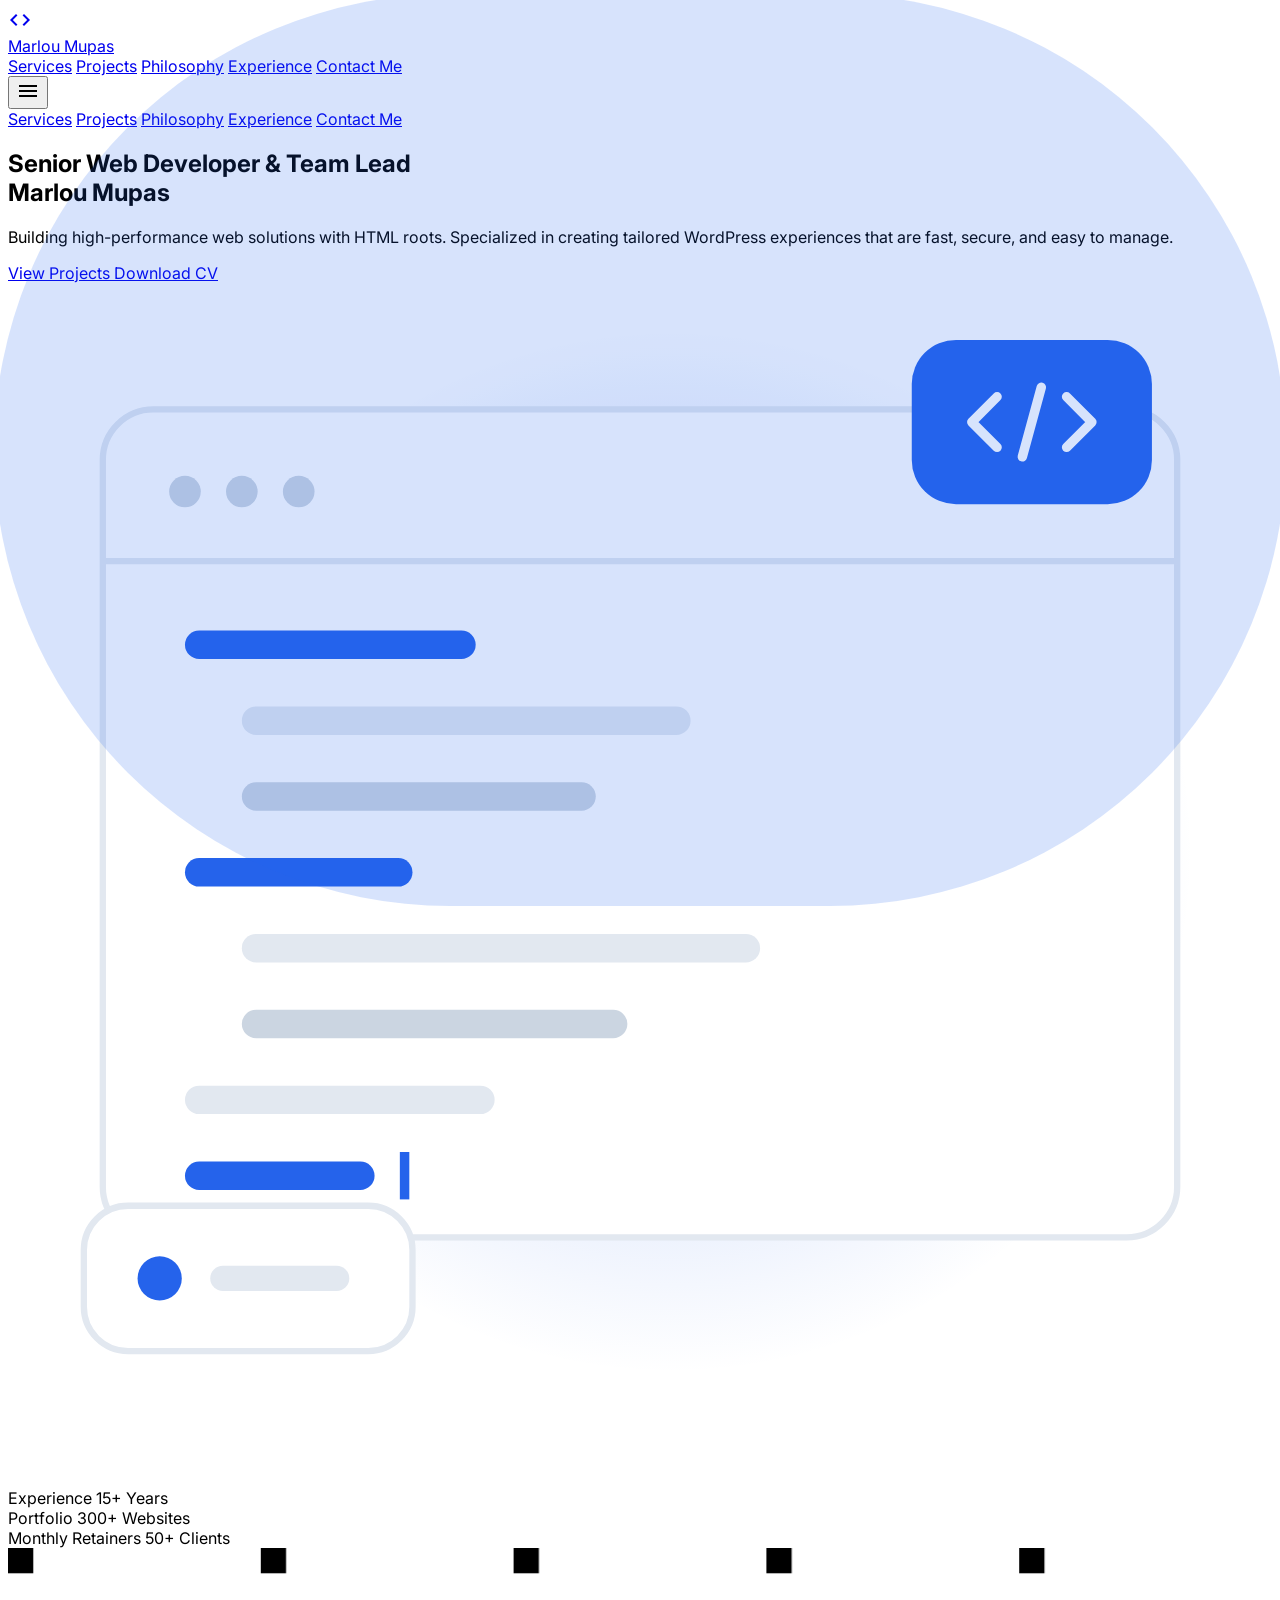
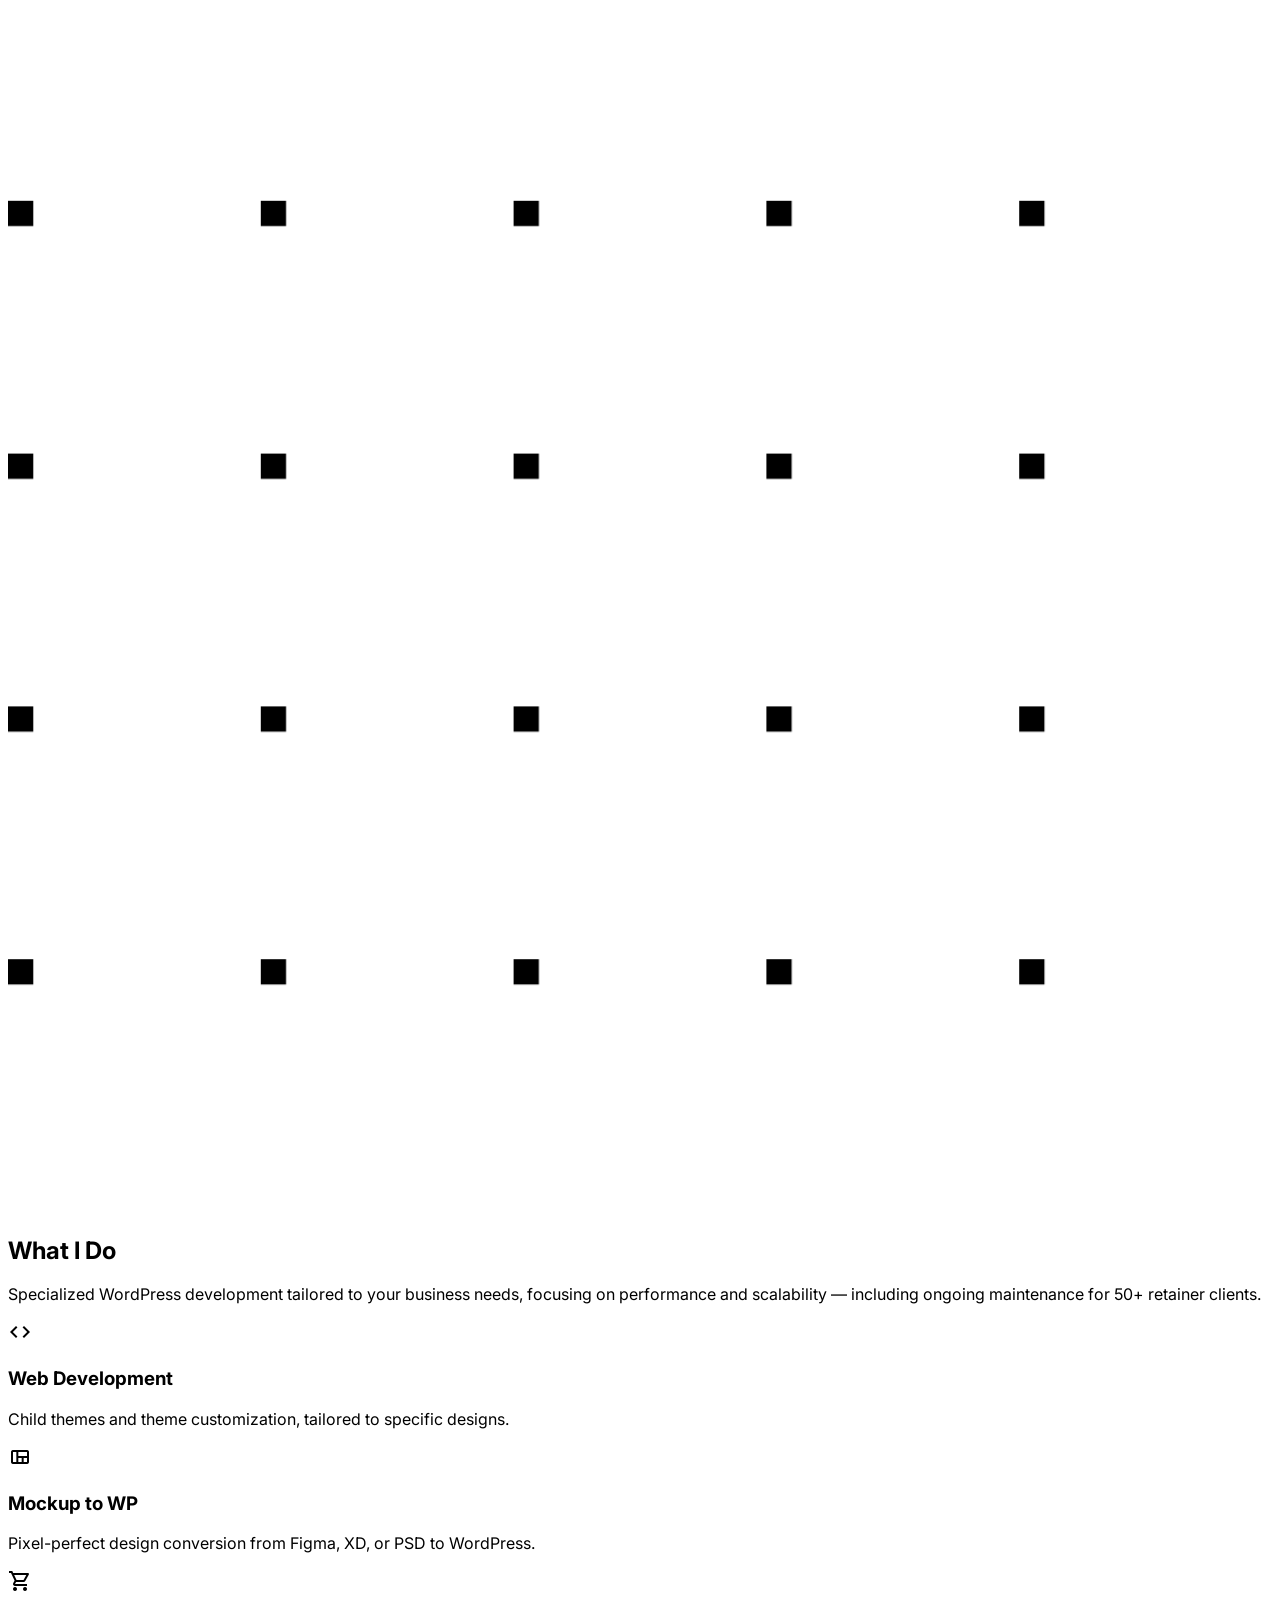
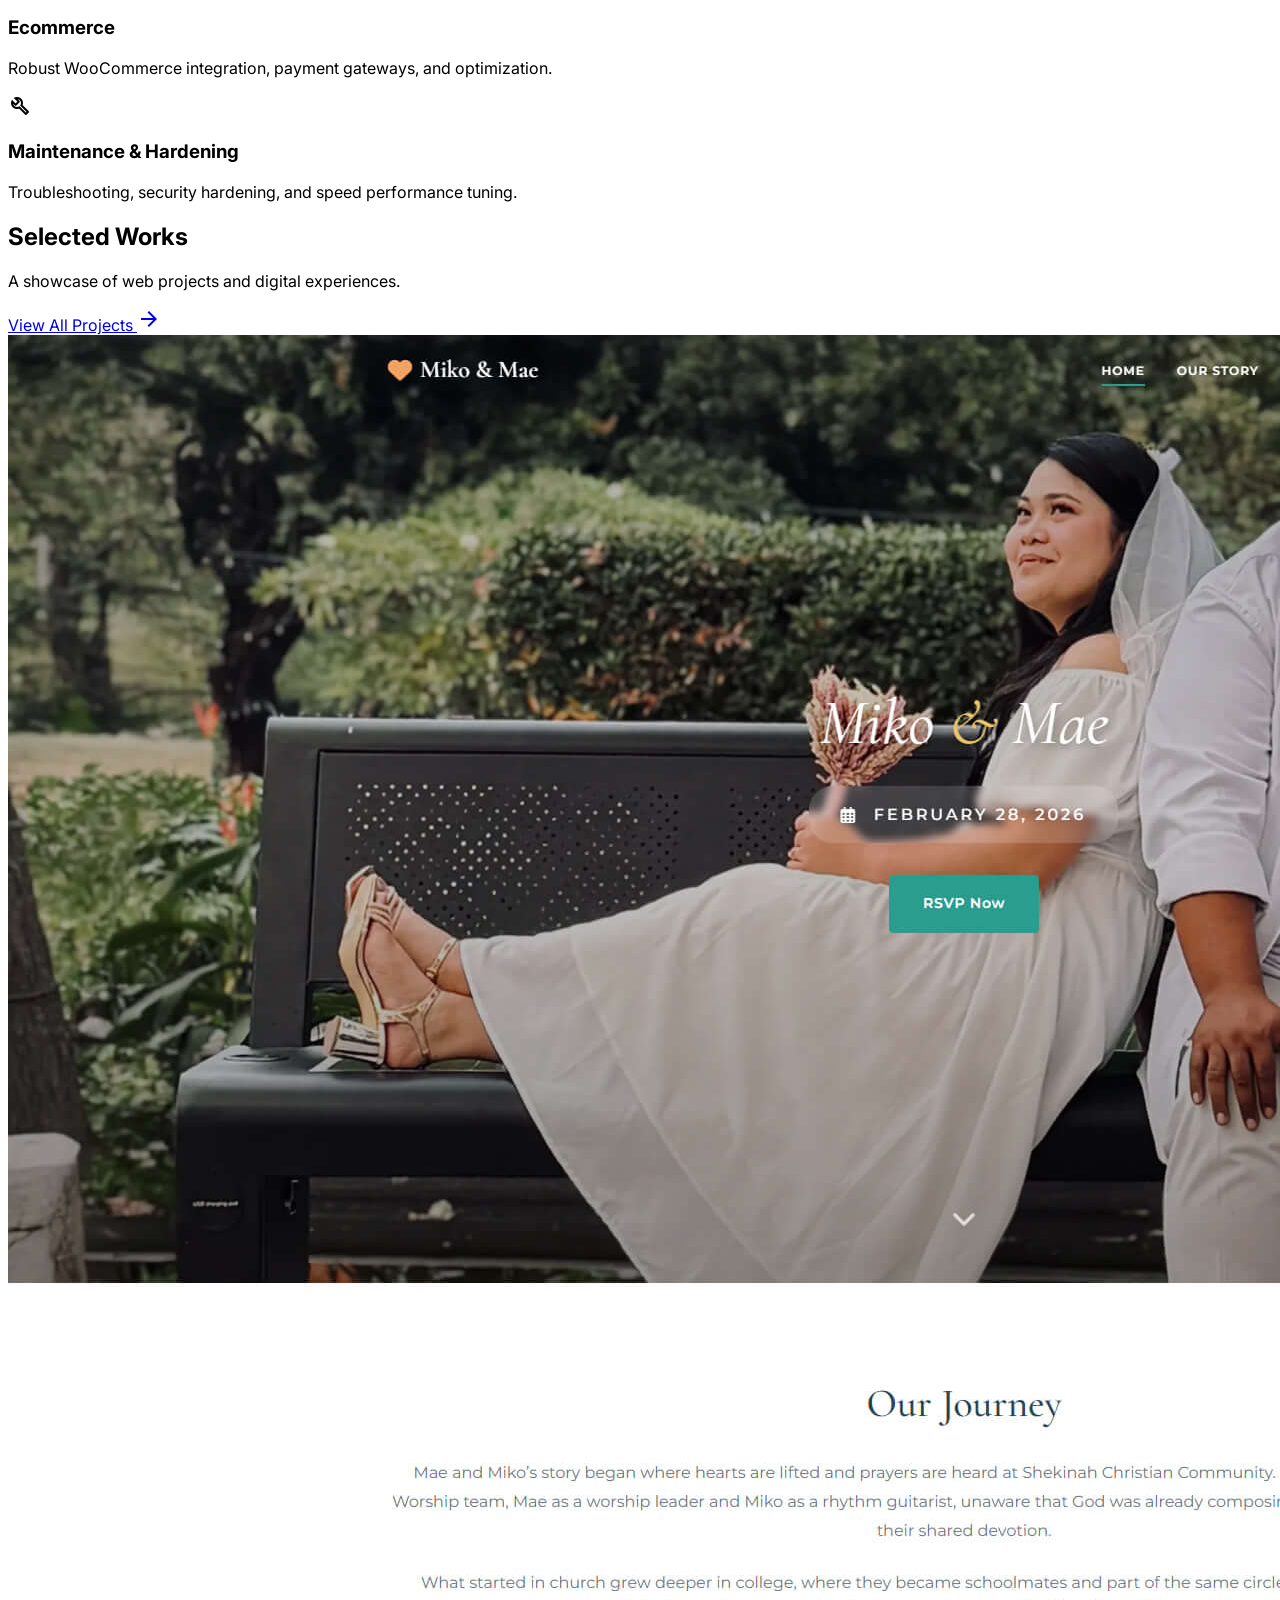
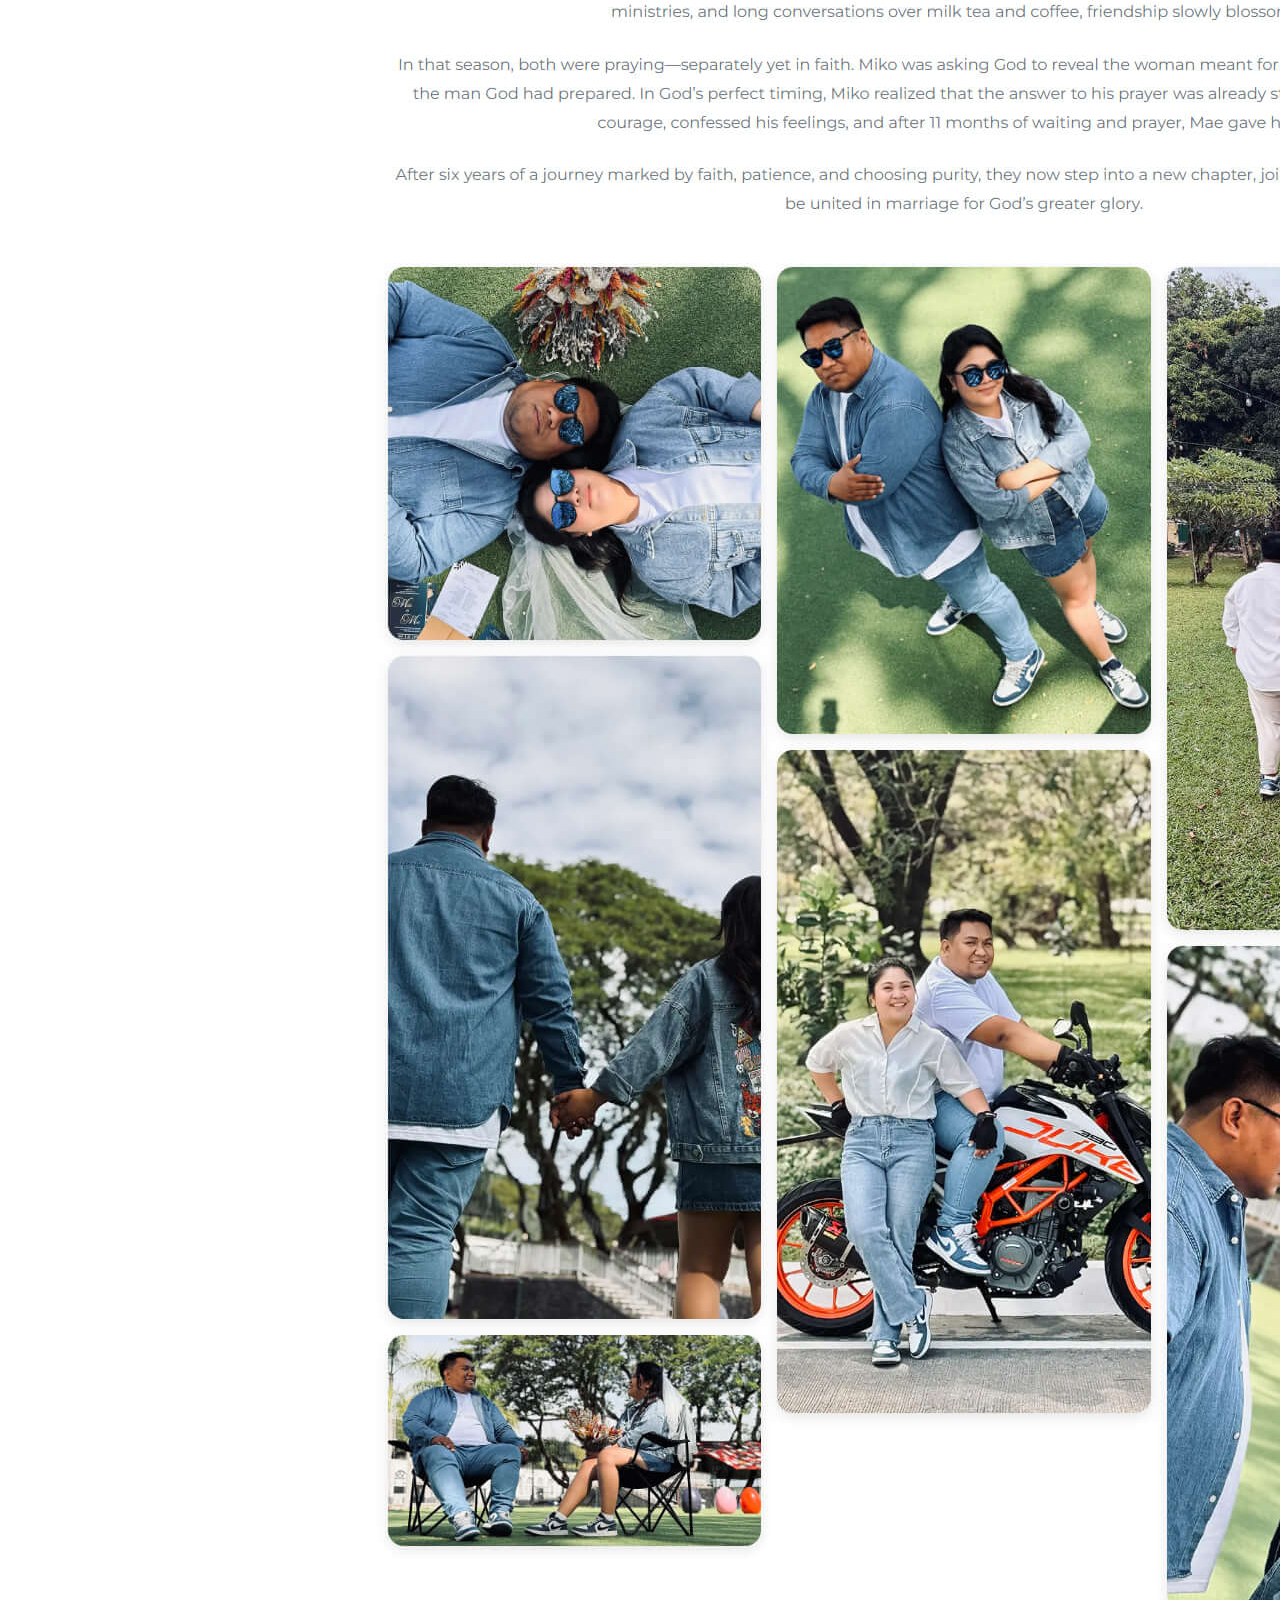
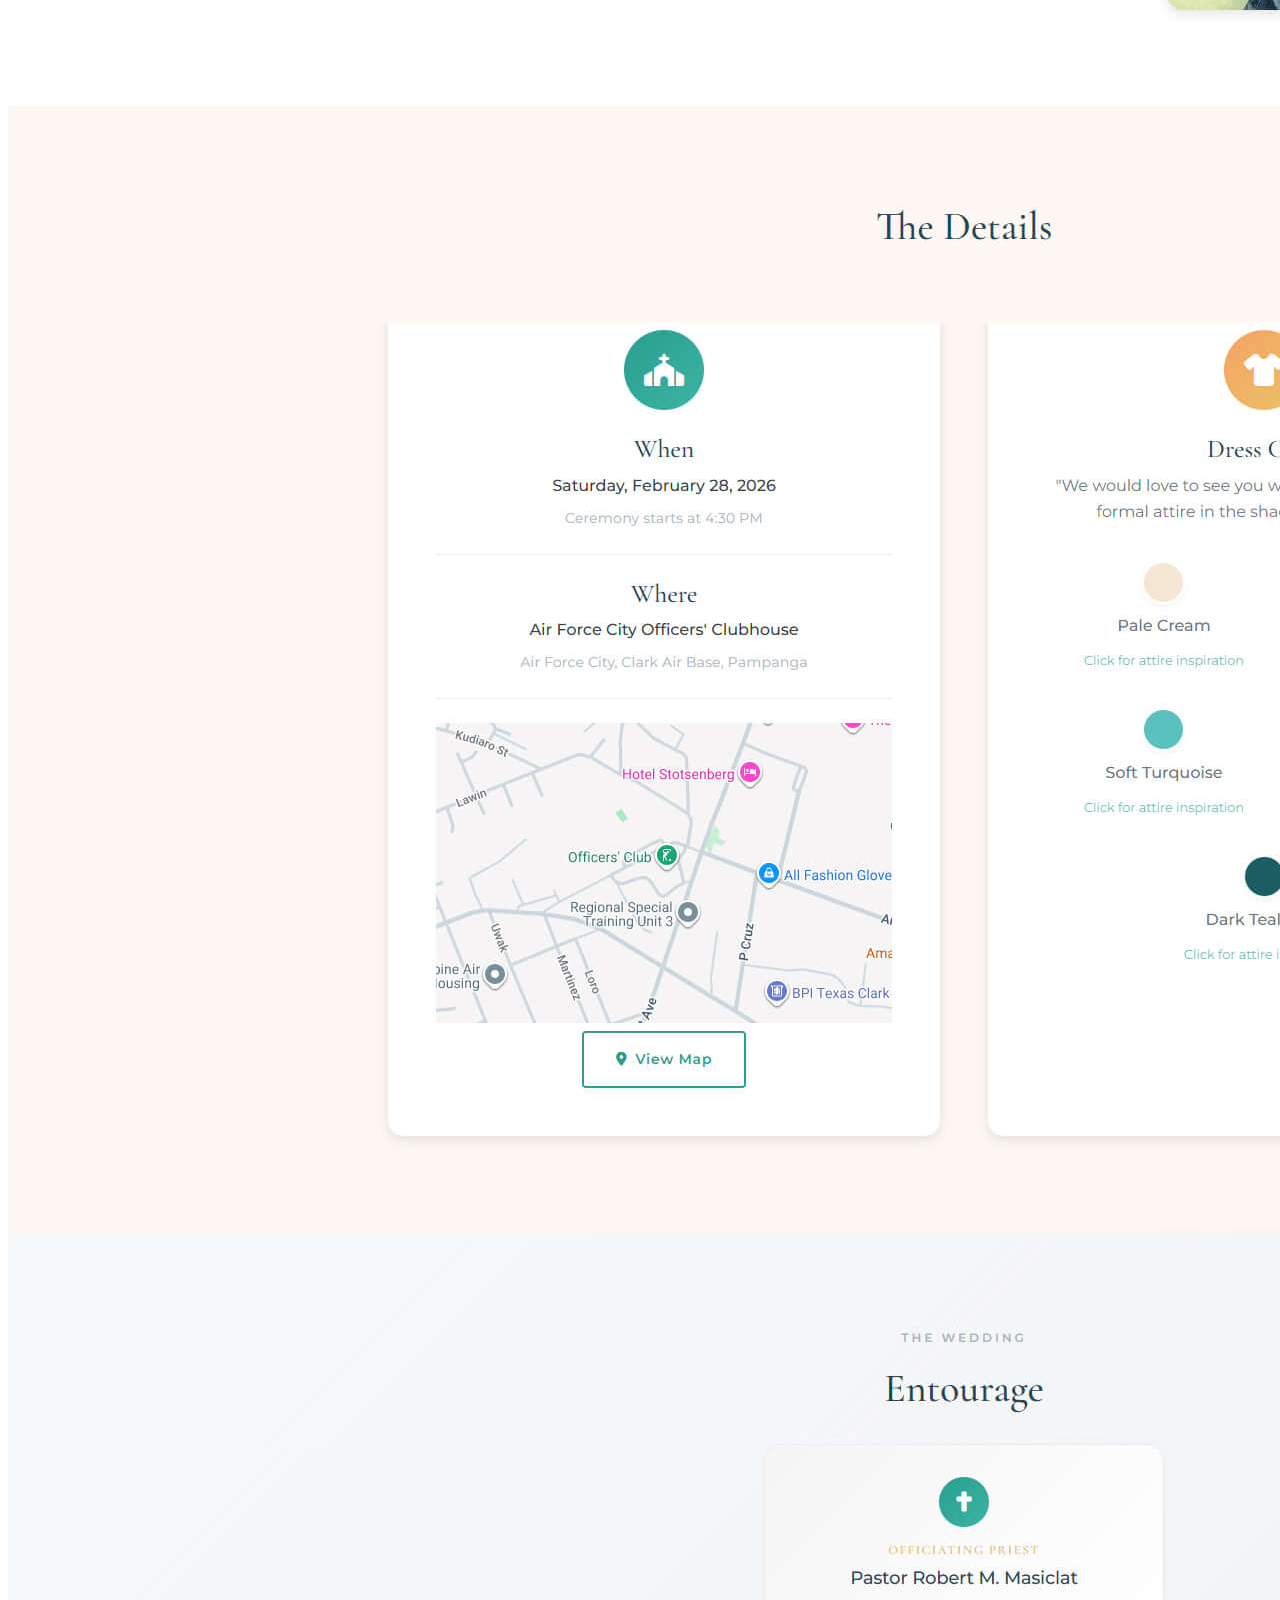
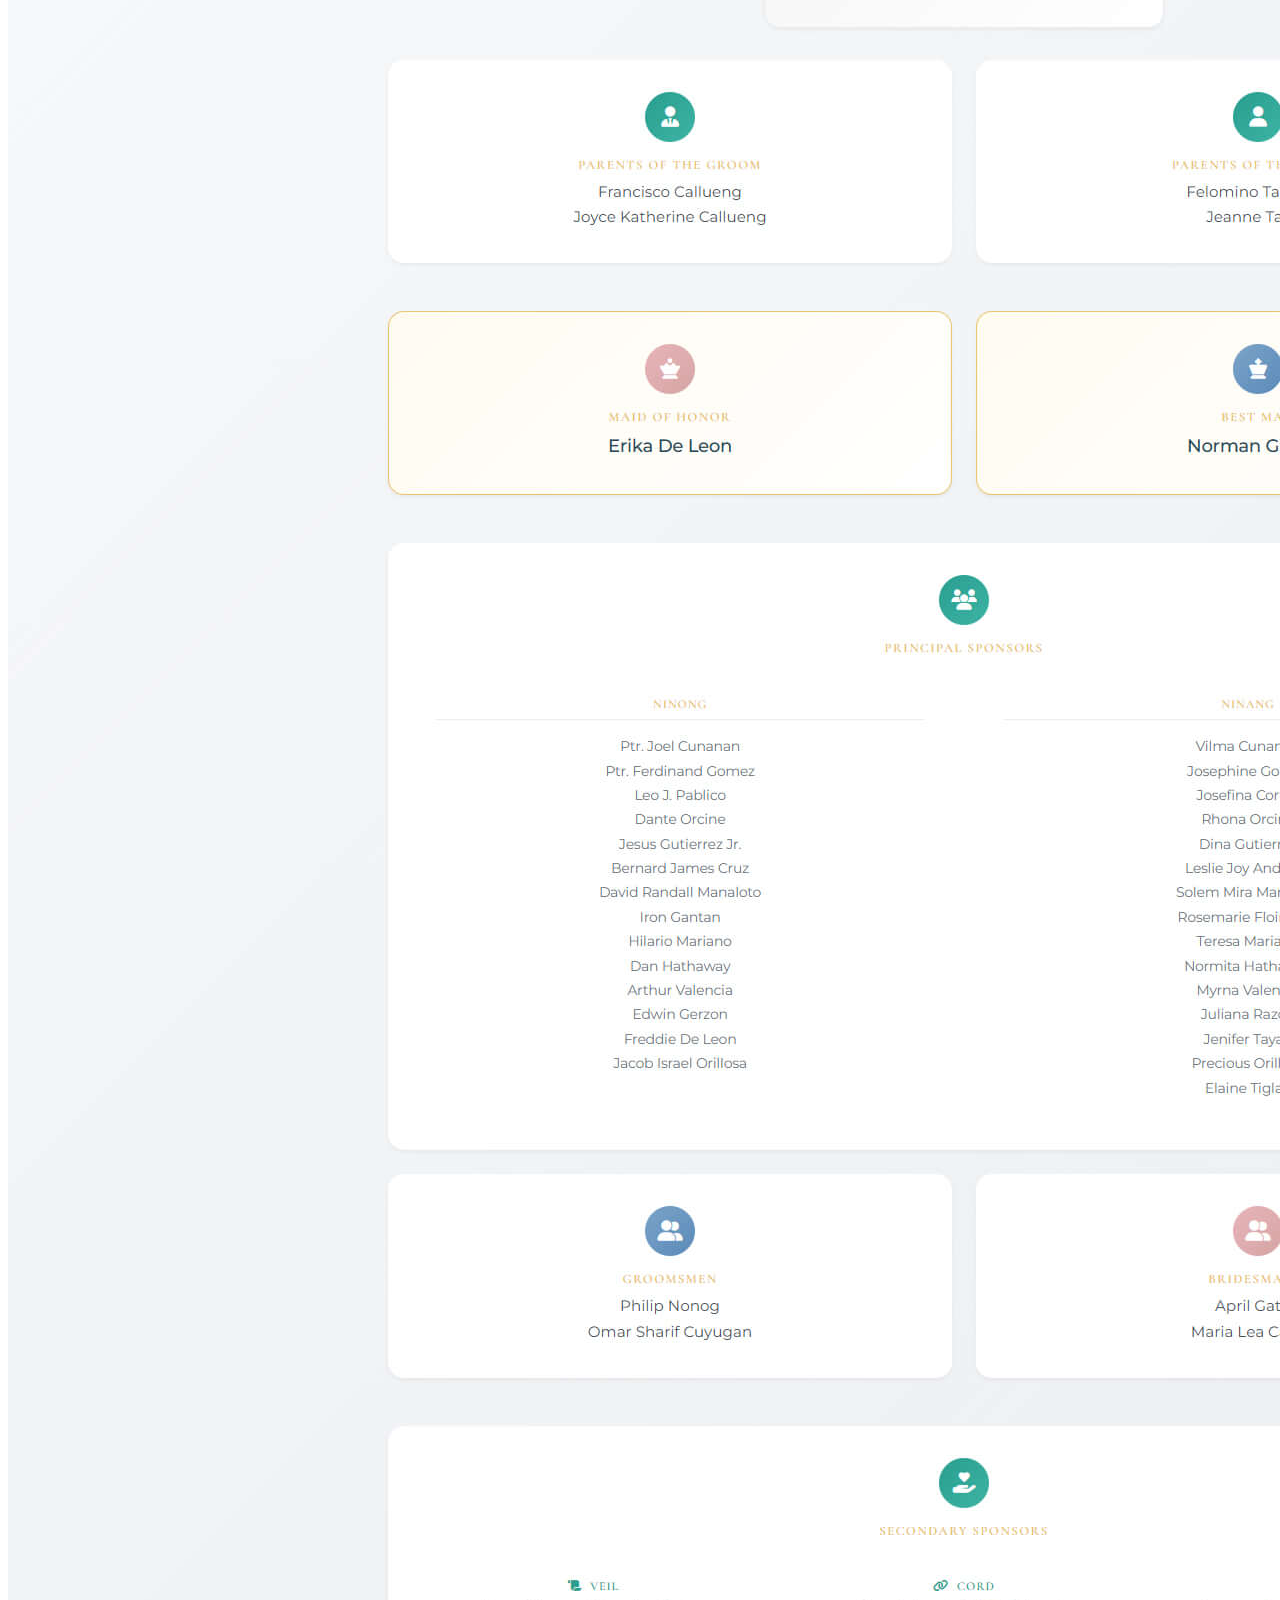
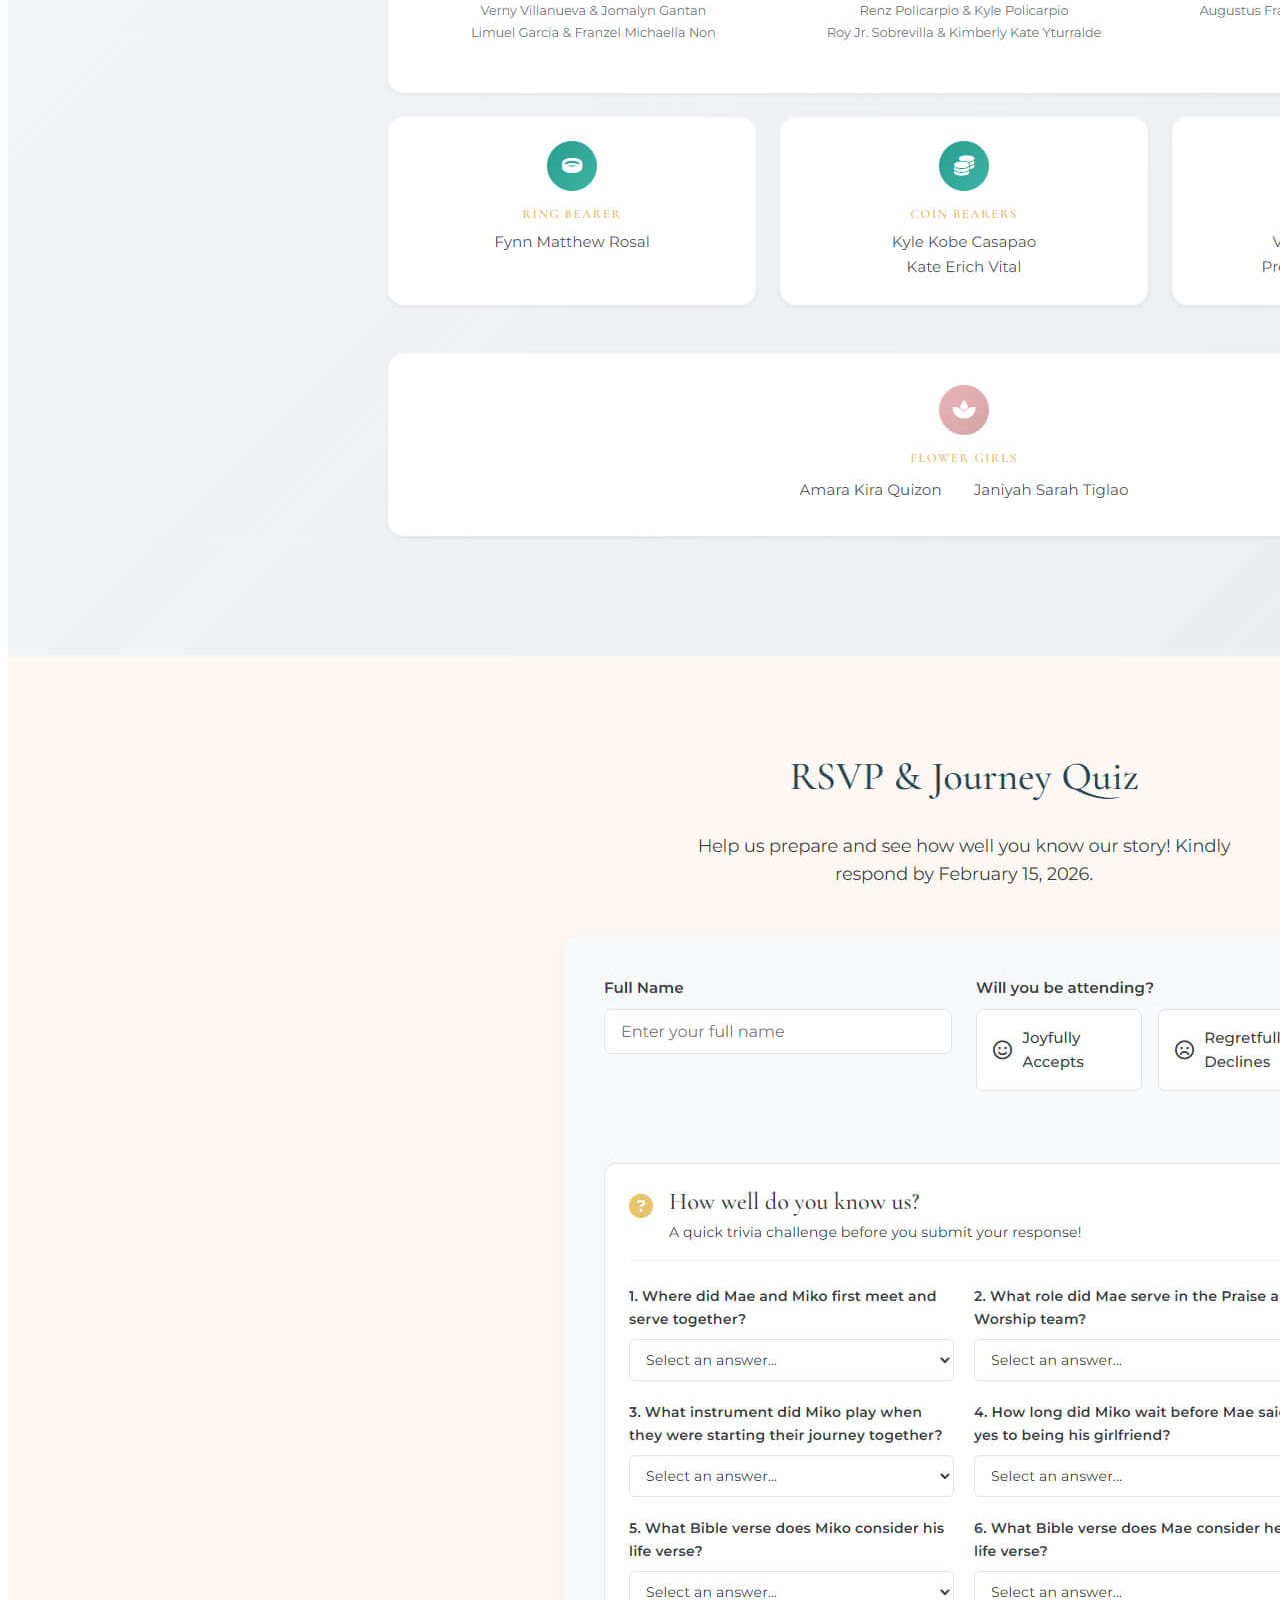
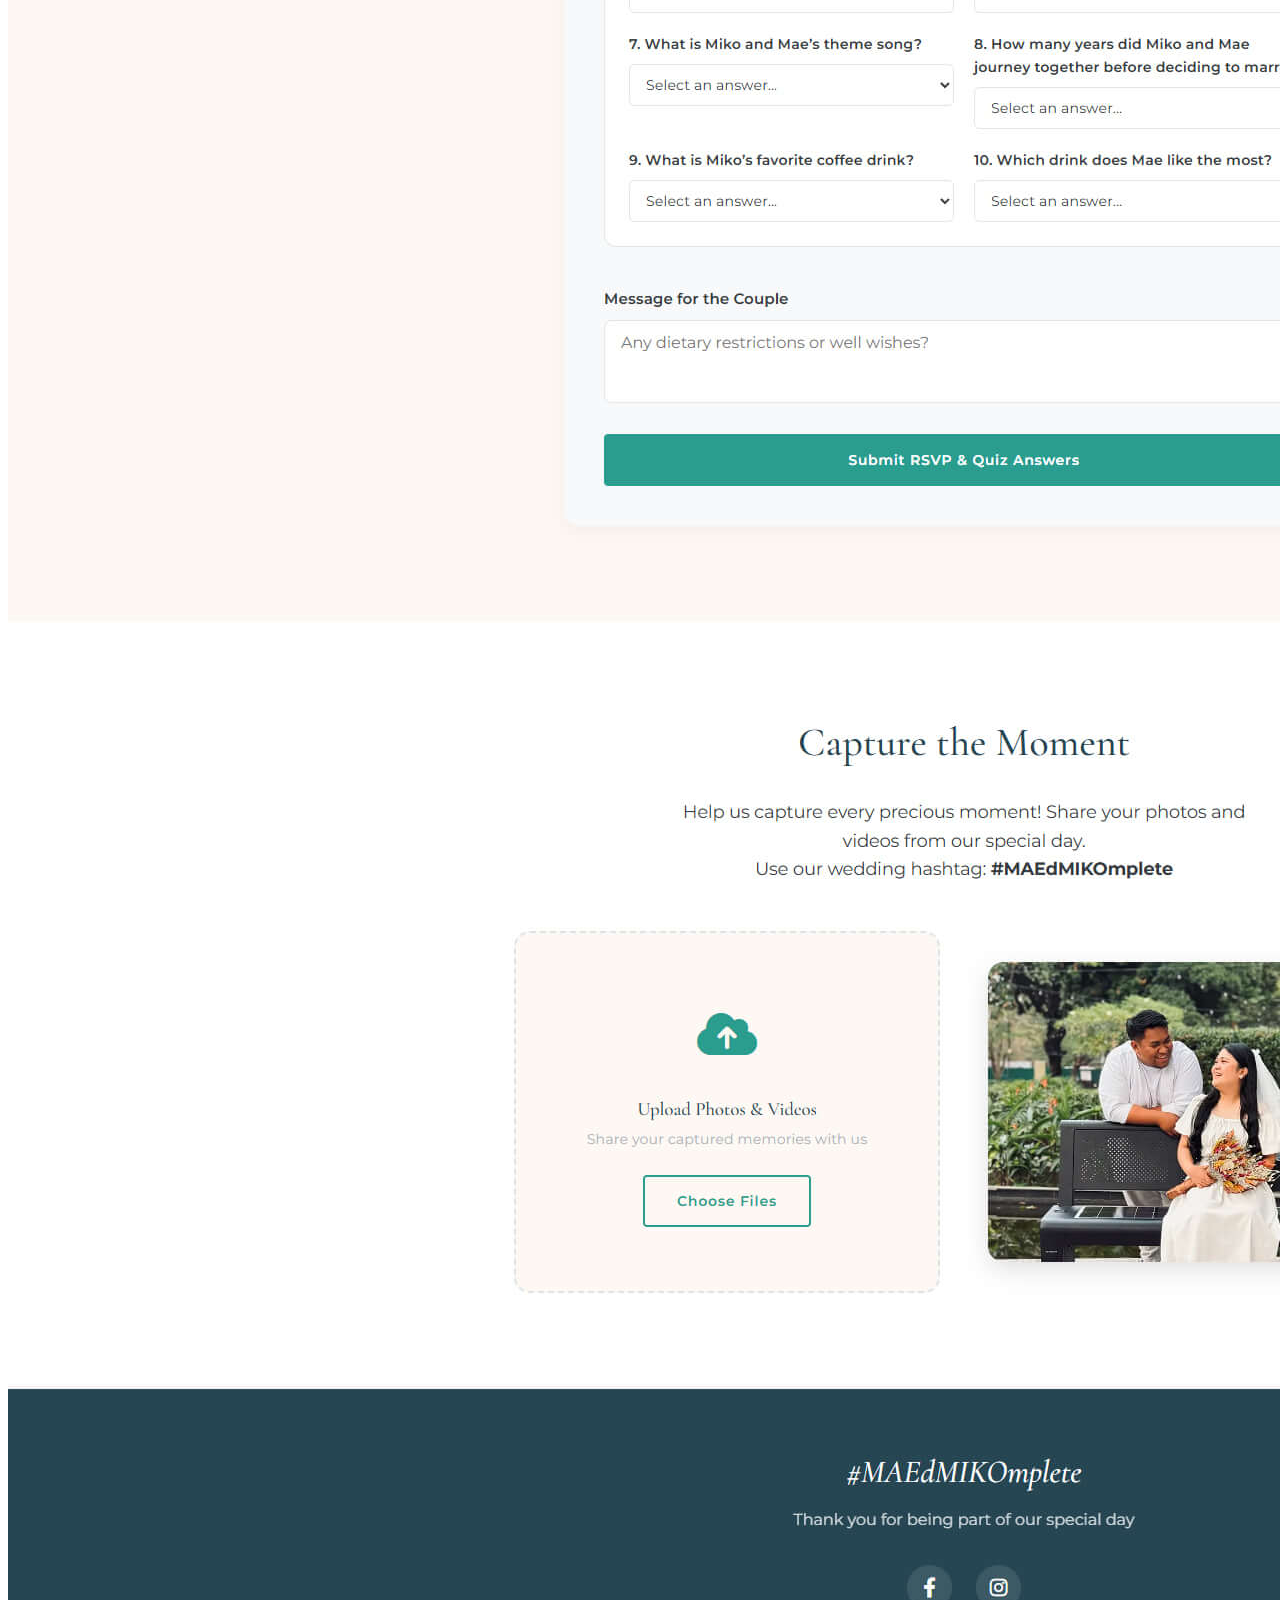
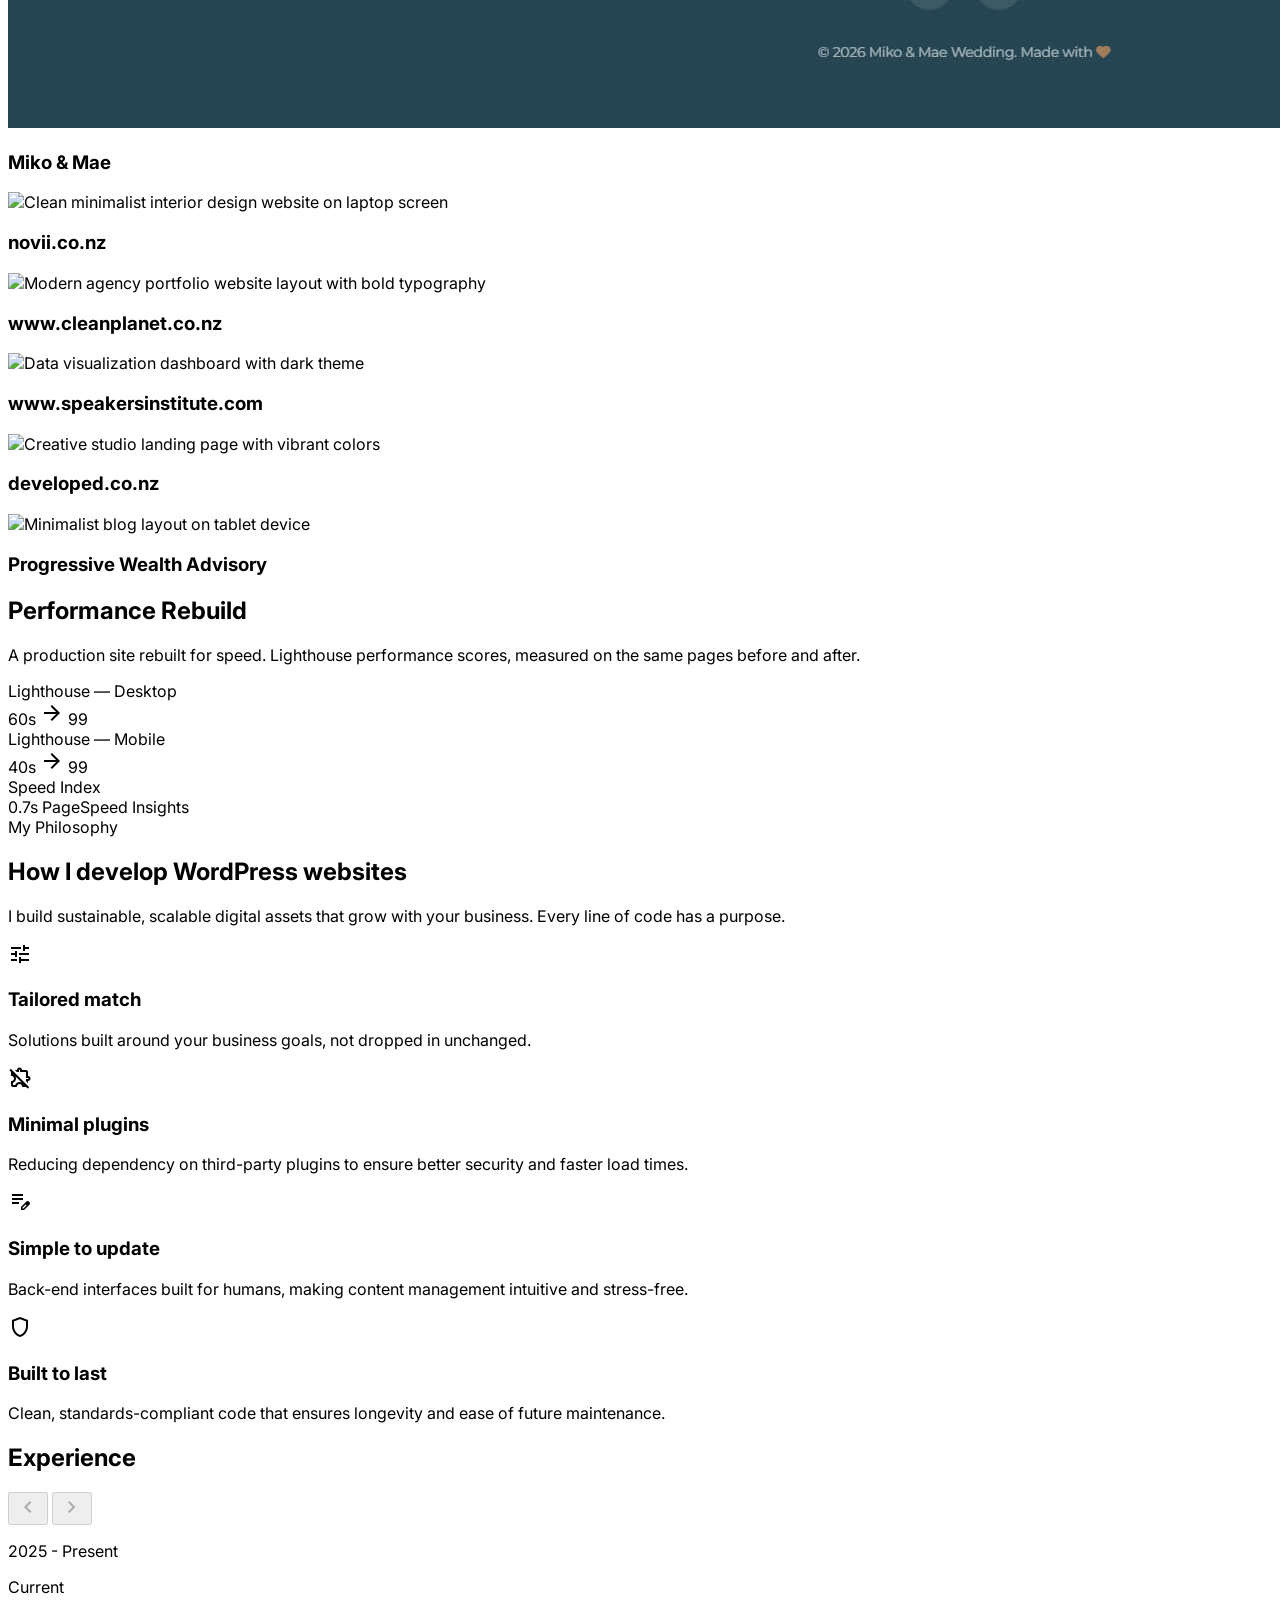
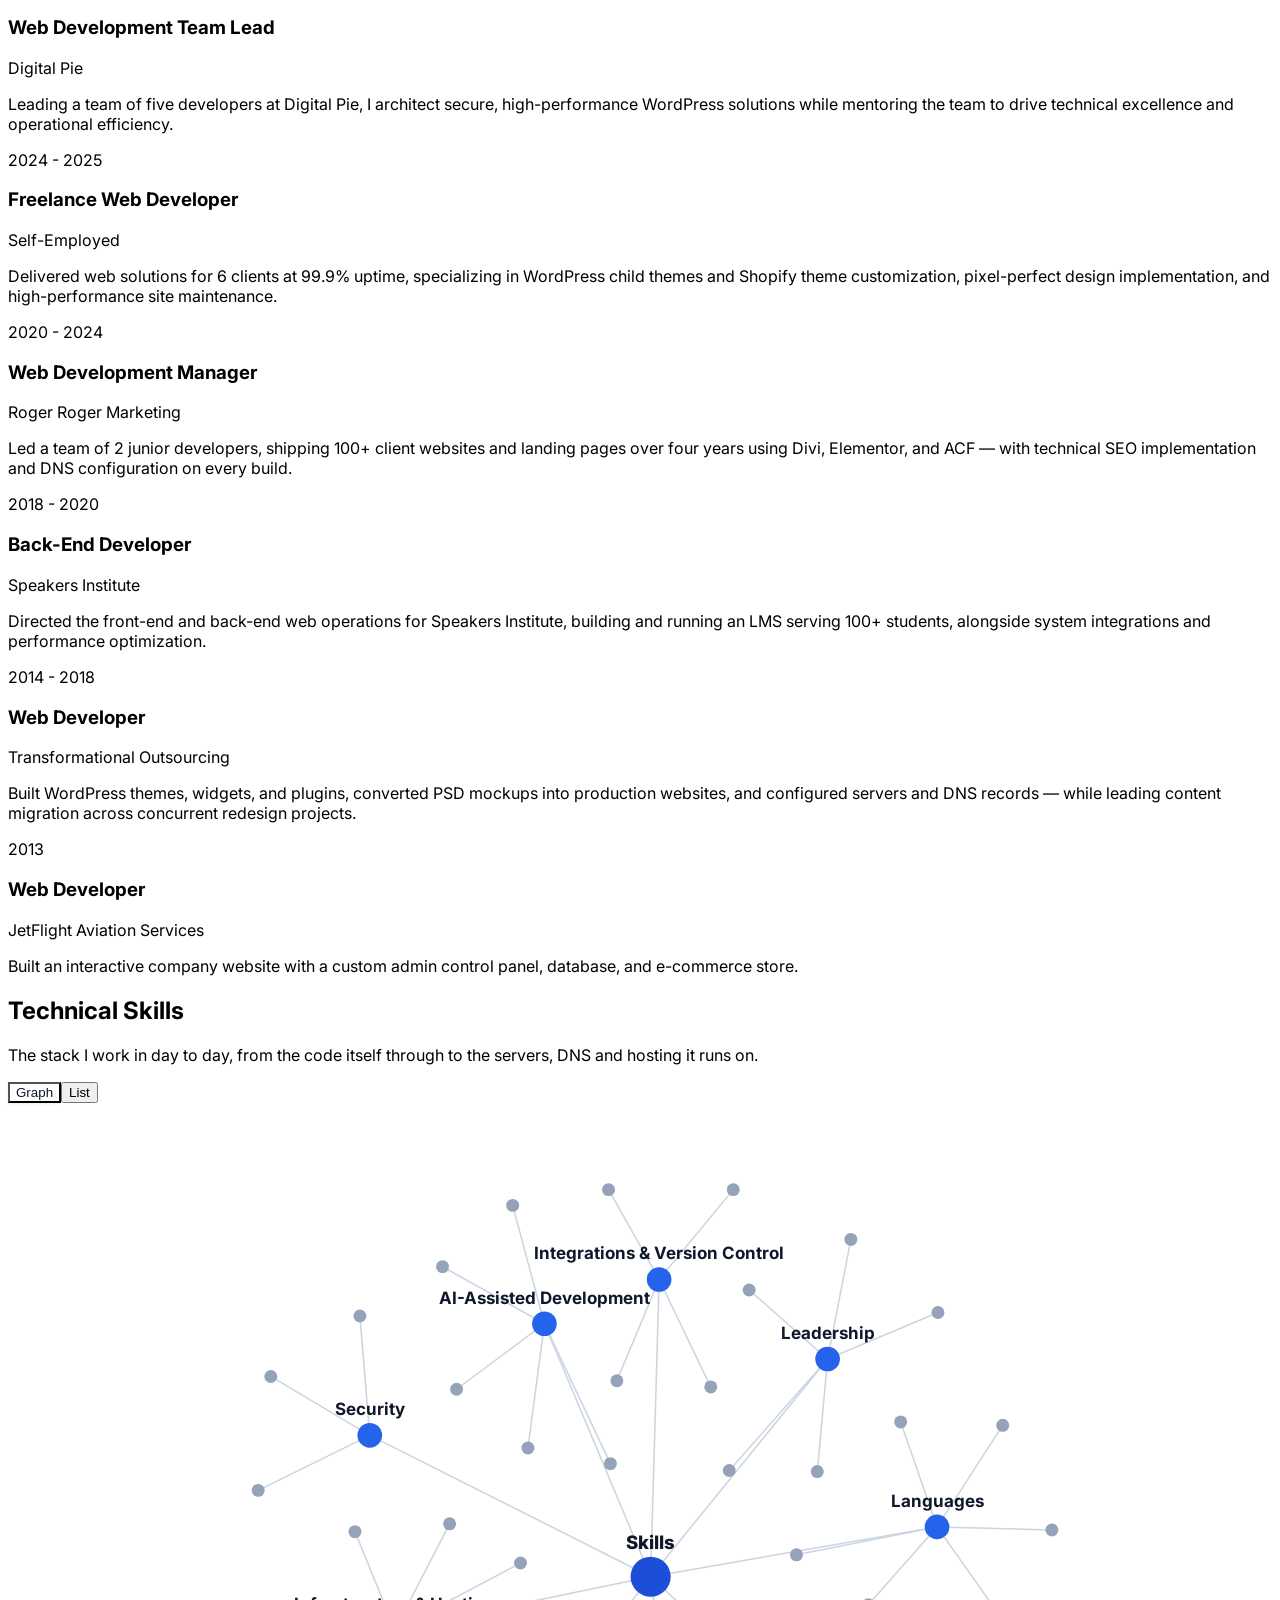
==== commit 719e0cd1: "Add an Obsidian-style graph view of the skills A Graph / List toggle over the same data. The graph i" ====
--- a/index.html
+++ b/index.html
@@ -79,7 +79,7 @@
         }
     </script>
     <link rel="canonical" href="https://www.webdev-lou.com/" />
-    <link rel="stylesheet" href="css/style.css?v=2.1">
+    <link rel="stylesheet" href="css/style.css?v=2.2">
 </head>
 
 <body
@@ -88,7 +88,7 @@
         <div id="header-placeholder"></div>
         <script src="https://www.google.com/recaptcha/api.js" async defer></script>
         <script src="js/header.js?v=1.5"></script>
-        <script src="js/main.js?v=1.8"></script>
+        <script src="js/main.js?v=1.9"></script>
         <main class="flex-1 pt-16">
             <section
                 class="relative overflow-hidden bg-background-light pt-16 pb-20 lg:pt-24 lg:pb-28 dark:bg-background-dark">
@@ -574,7 +574,25 @@
                             <h2 class="text-3xl font-bold tracking-tight text-text-main sm:text-4xl dark:text-white">Technical Skills</h2>
                             <p class="mt-4 max-w-3xl text-lg text-text-muted dark:text-gray-400">The stack I work in day to
                                 day, from the code itself through to the servers, DNS and hosting it runs on.</p>
-                        <div id="skills-groups" class="mt-10 divide-y divide-border-light dark:divide-gray-800">
+                        <!-- Graph and List are two views of the same data. The list is the source of
+                             truth: the graph is generated from these rows at runtime, so they cannot
+                             drift apart. The list also stays reachable for anyone scanning, searching
+                             the page, or using a screen reader - a canvas of dots is none of those. -->
+                        <div class="mt-8" id="skills-views">
+                            <div role="tablist" aria-label="Skills display" class="inline-flex gap-1 rounded-lg border border-border-light bg-background-alt p-1 dark:border-gray-700 dark:bg-gray-800">
+                                <button type="button" role="tab" id="skills-tab-graph" aria-controls="skills-panel-graph" aria-selected="false" class="skills-tab px-4 py-2 text-sm font-semibold rounded-md transition-colors text-text-muted hover:text-text-main dark:text-gray-400 dark:hover:text-white">Graph</button>
+                                <button type="button" role="tab" id="skills-tab-list" aria-controls="skills-panel-list" aria-selected="true" class="skills-tab px-4 py-2 text-sm font-semibold rounded-md transition-colors text-text-muted hover:text-text-main dark:text-gray-400 dark:hover:text-white">List</button>
+                            </div>
+                            <!-- Hidden until JS confirms it can draw. If the script fails the list simply
+                                 stays, rather than leaving an empty box where the skills should be. -->
+                            <div id="skills-panel-graph" role="tabpanel" aria-labelledby="skills-tab-graph" hidden>
+                                <div class="skills-graph-wrap mt-6 rounded-2xl border border-border-light bg-background-alt/60 dark:border-gray-700 dark:bg-gray-800/40">
+                                    <svg id="skills-graph" role="img" aria-label="Skills shown as a connected graph. The same information is available in the List view."
+                                        viewBox="0 0 820 600" class="h-auto w-full touch-none select-none"></svg>
+                                </div>
+                            </div>
+                            <div id="skills-panel-list" role="tabpanel" aria-labelledby="skills-tab-list">
+<div id="skills-groups" class="mt-10 divide-y divide-border-light dark:divide-gray-800">
                             <div class="skill-group py-5 first:pt-0">
                                 <p class="text-xs font-bold uppercase tracking-wider text-text-muted dark:text-gray-500">Languages</p>
                                 <p class="mt-2 text-[15px] leading-7 text-text-main dark:text-gray-300">
@@ -665,6 +683,8 @@
                                     dark:text-gray-700" aria-hidden="true">·</span>QA process<span class="mx-1.5 text-slate-300
                                     dark:text-gray-700" aria-hidden="true">·</span>Documentation
                                 </p>
+                            </div>
+                        </div>
                             </div>
                         </div>
                         </div>
--- a/css/style.css
+++ b/css/style.css
@@ -234,3 +234,111 @@
         animation: none;
     }
 }
+
+/* ============================================
+   Skills graph (Obsidian-style force layout)
+   ============================================ */
+
+/* The toggle is hidden until JS has confirmed it can draw, so a no-JS visitor
+   never sees a Graph tab that does nothing. */
+#skills-views [role="tablist"] {
+    display: none;
+}
+
+#skills-views.skills-views--ready [role="tablist"] {
+    display: inline-flex;
+}
+
+.skills-tab.is-on {
+    background: #ffffff;
+    color: #0f172a;
+    box-shadow: 0 1px 2px rgb(15 23 42 / .08);
+}
+
+.dark .skills-tab.is-on {
+    background: #374151;
+    color: #ffffff;
+}
+
+.skills-graph-wrap {
+    --sg-link: #cbd5e1;
+    --sg-skill: #94a3b8;
+    --sg-cat: #2563eb;
+    --sg-root: #1d4ed8;
+    --sg-text: #64748b;
+    --sg-text-strong: #0f172a;
+}
+
+.dark .skills-graph-wrap {
+    --sg-link: #374151;
+    --sg-skill: #6b7280;
+    --sg-cat: #3b82f6;
+    --sg-root: #60a5fa;
+    --sg-text: #9ca3af;
+    --sg-text-strong: #ffffff;
+}
+
+#skills-graph {
+    display: block;
+    cursor: grab;
+}
+
+#skills-graph:active {
+    cursor: grabbing;
+}
+
+.sg-link {
+    stroke: var(--sg-link);
+    stroke-width: 1;
+    transition: opacity .2s ease;
+}
+
+.sg-node circle {
+    fill: var(--sg-skill);
+    transition: fill .2s ease, r .2s ease;
+}
+
+.sg-node--cat circle { fill: var(--sg-cat); }
+.sg-node--root circle { fill: var(--sg-root); }
+
+.sg-label {
+    font-family: Inter, sans-serif;
+    font-size: 9px;
+    fill: var(--sg-text);
+    pointer-events: none;
+    transition: opacity .2s ease, fill .2s ease;
+}
+
+.sg-node--cat .sg-label {
+    font-size: 11px;
+    font-weight: 700;
+    fill: var(--sg-text-strong);
+}
+
+.sg-node--root .sg-label {
+    font-size: 12px;
+    font-weight: 800;
+    fill: var(--sg-text-strong);
+}
+
+/* 46 skill labels drawn at once overlap into mush - the same clutter this
+   section was just redesigned to remove. At rest only the nine category
+   labels show; hovering a category reveals the skills hanging off it. */
+.sg-node--skill .sg-label { opacity: 0; }
+.sg-node--skill.show-label .sg-label { opacity: 1; }
+
+.sg-node.is-dim { opacity: .18; }
+.sg-link.is-dim { opacity: .12; }
+
+.sg-node.is-active circle {
+    fill: var(--sg-cat);
+}
+
+@media (prefers-reduced-motion: reduce) {
+
+    .sg-link,
+    .sg-node circle,
+    .sg-label {
+        transition: none;
+    }
+}
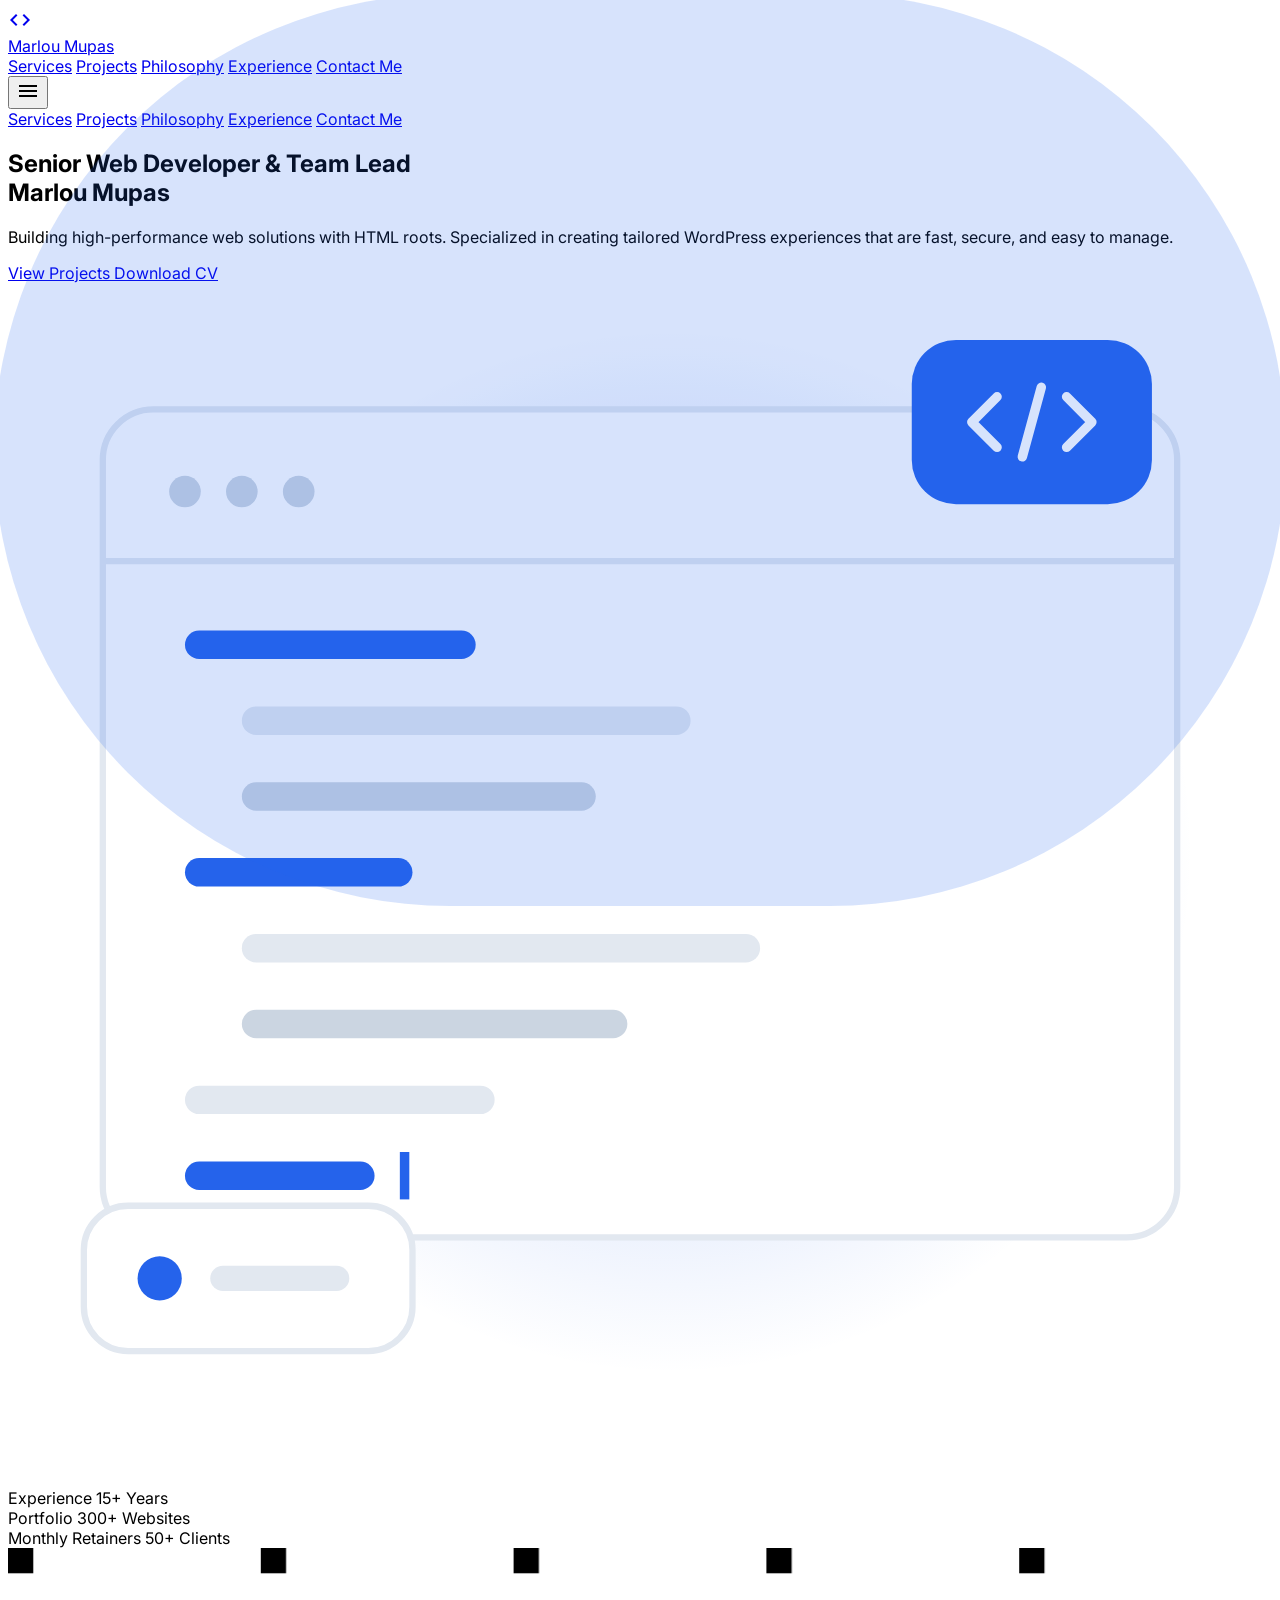
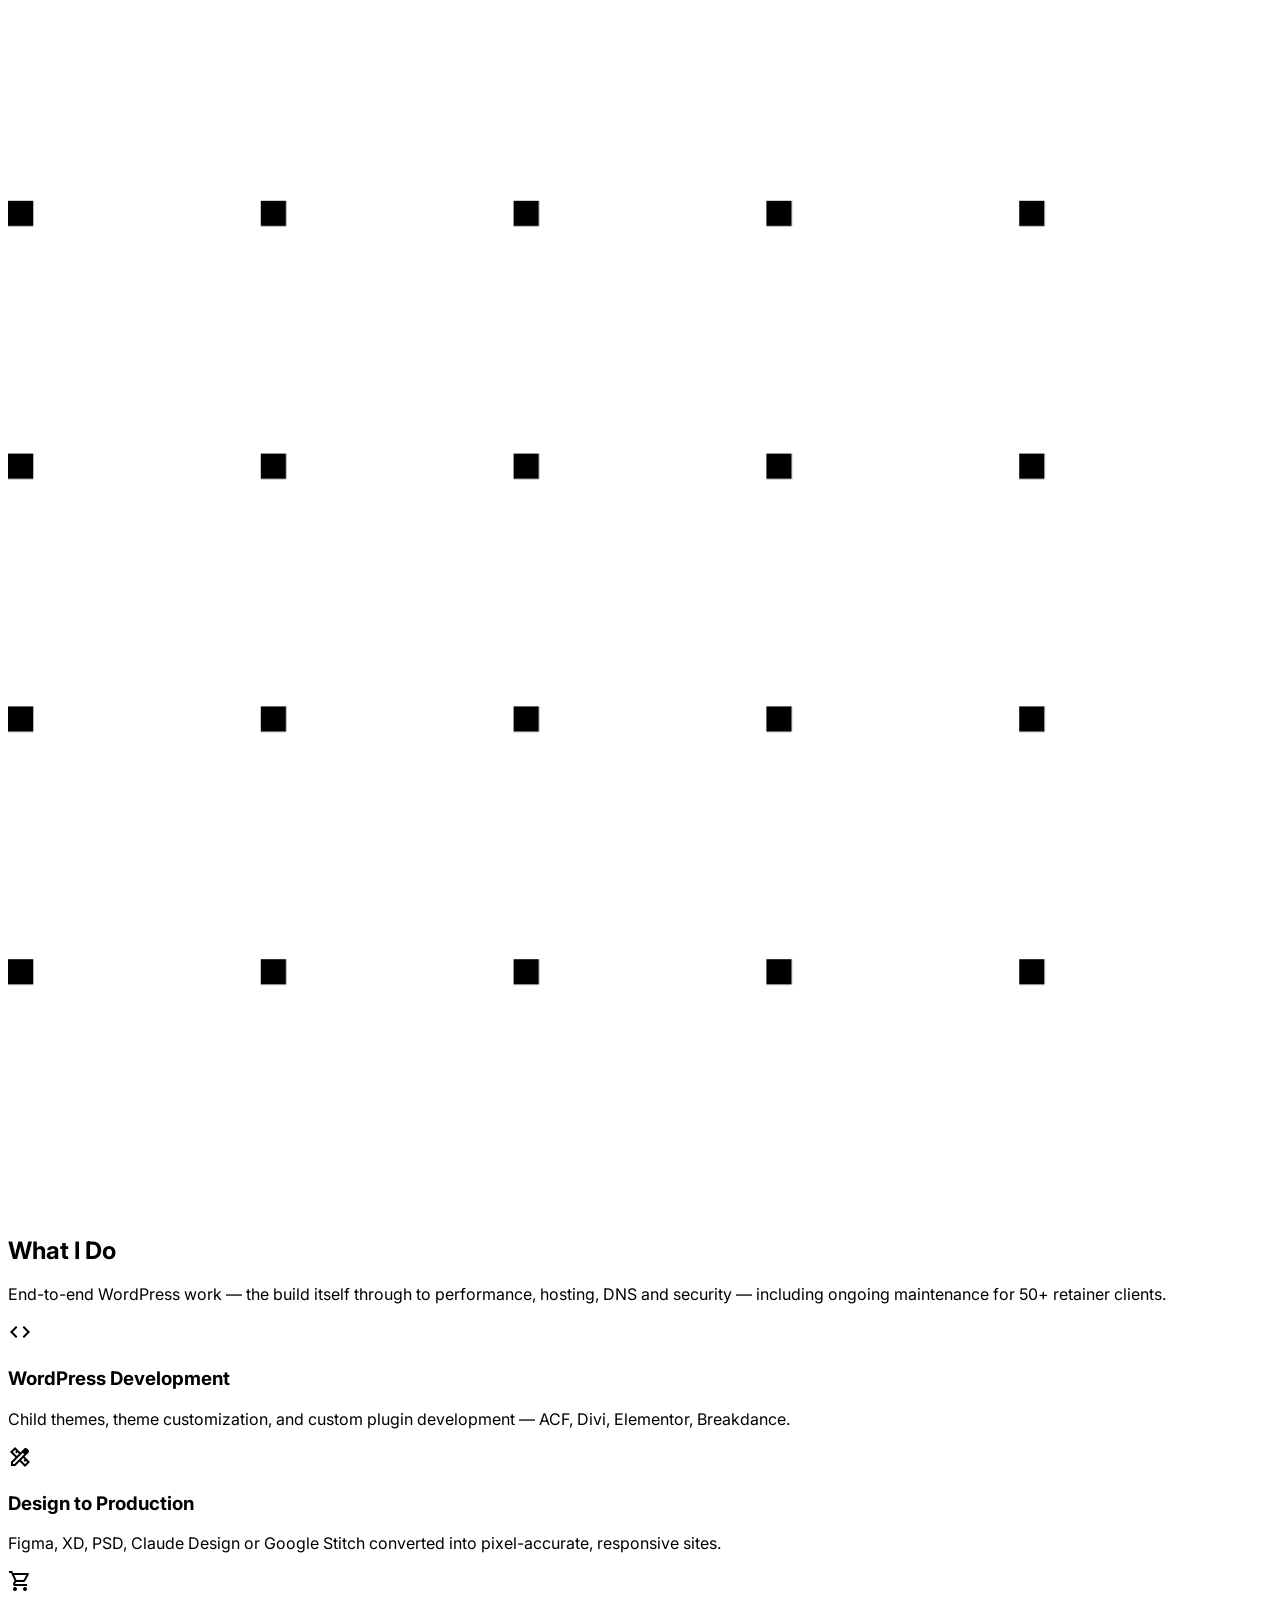
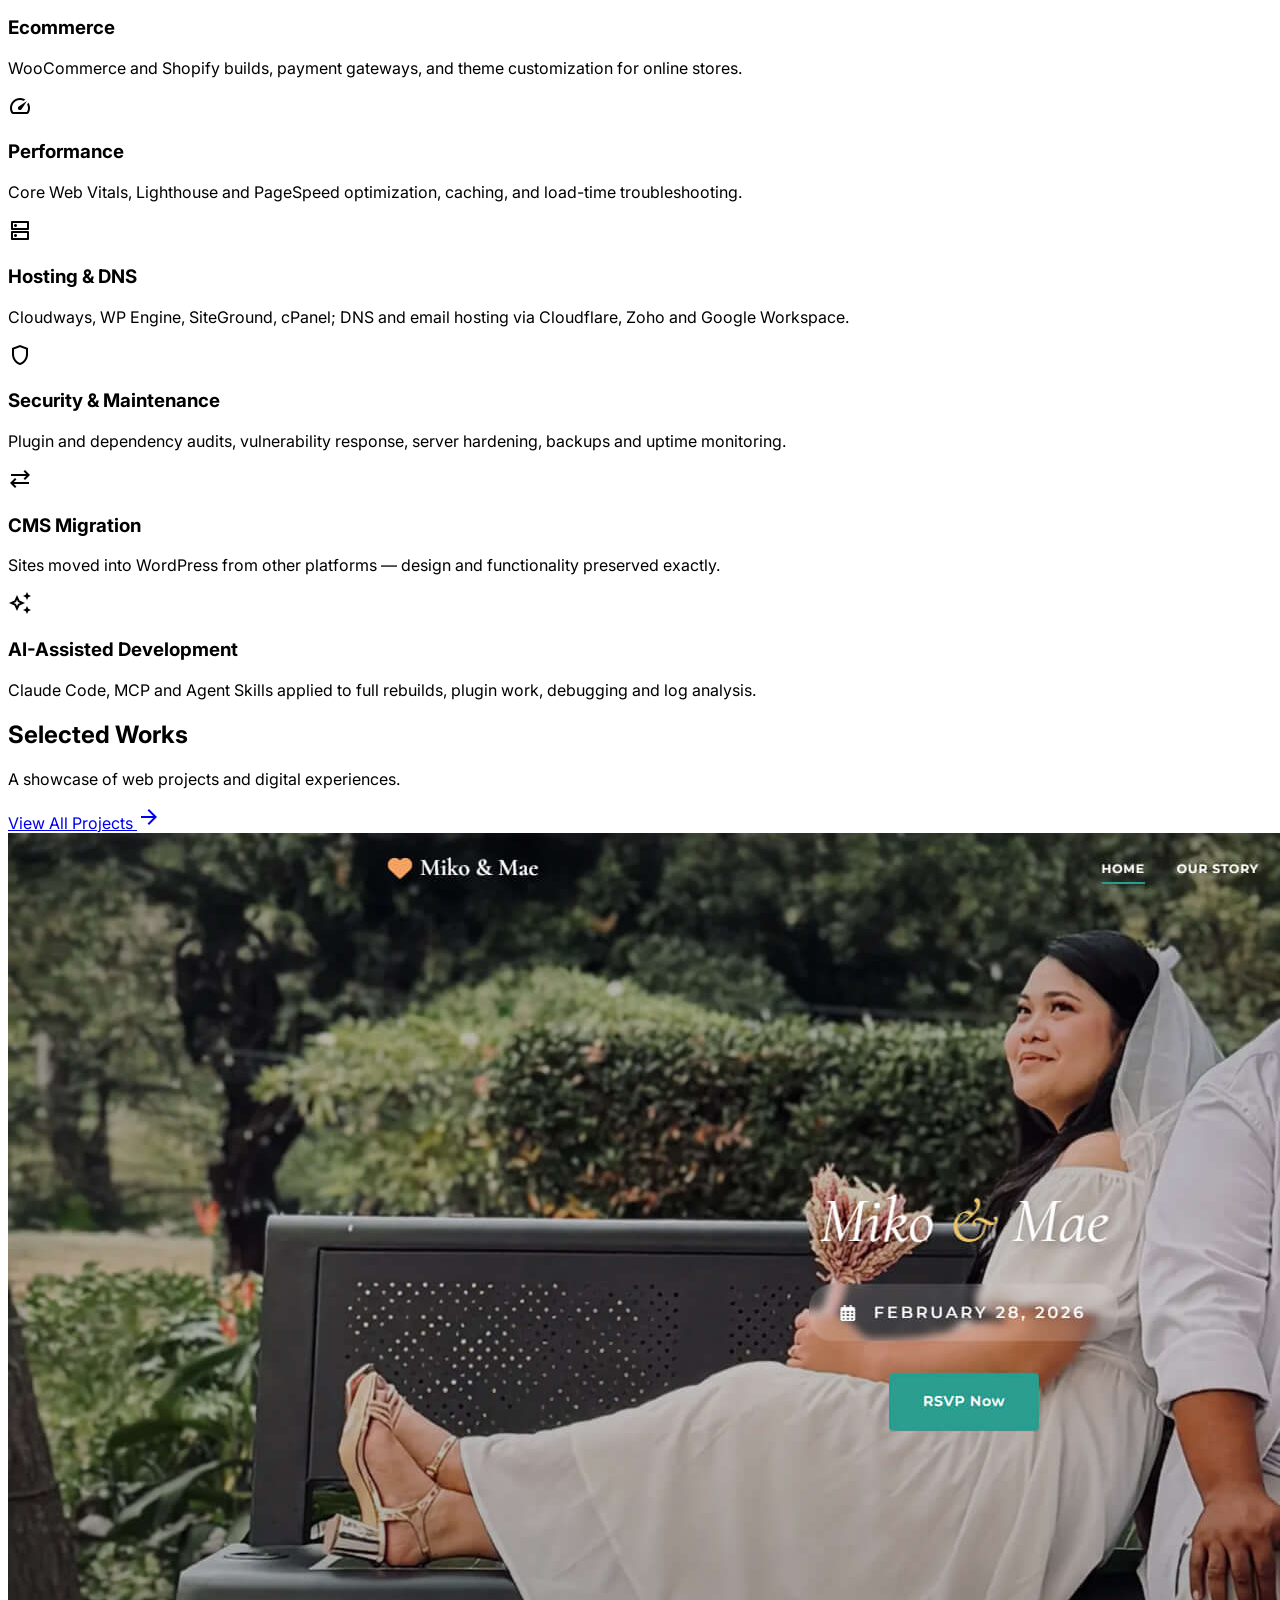
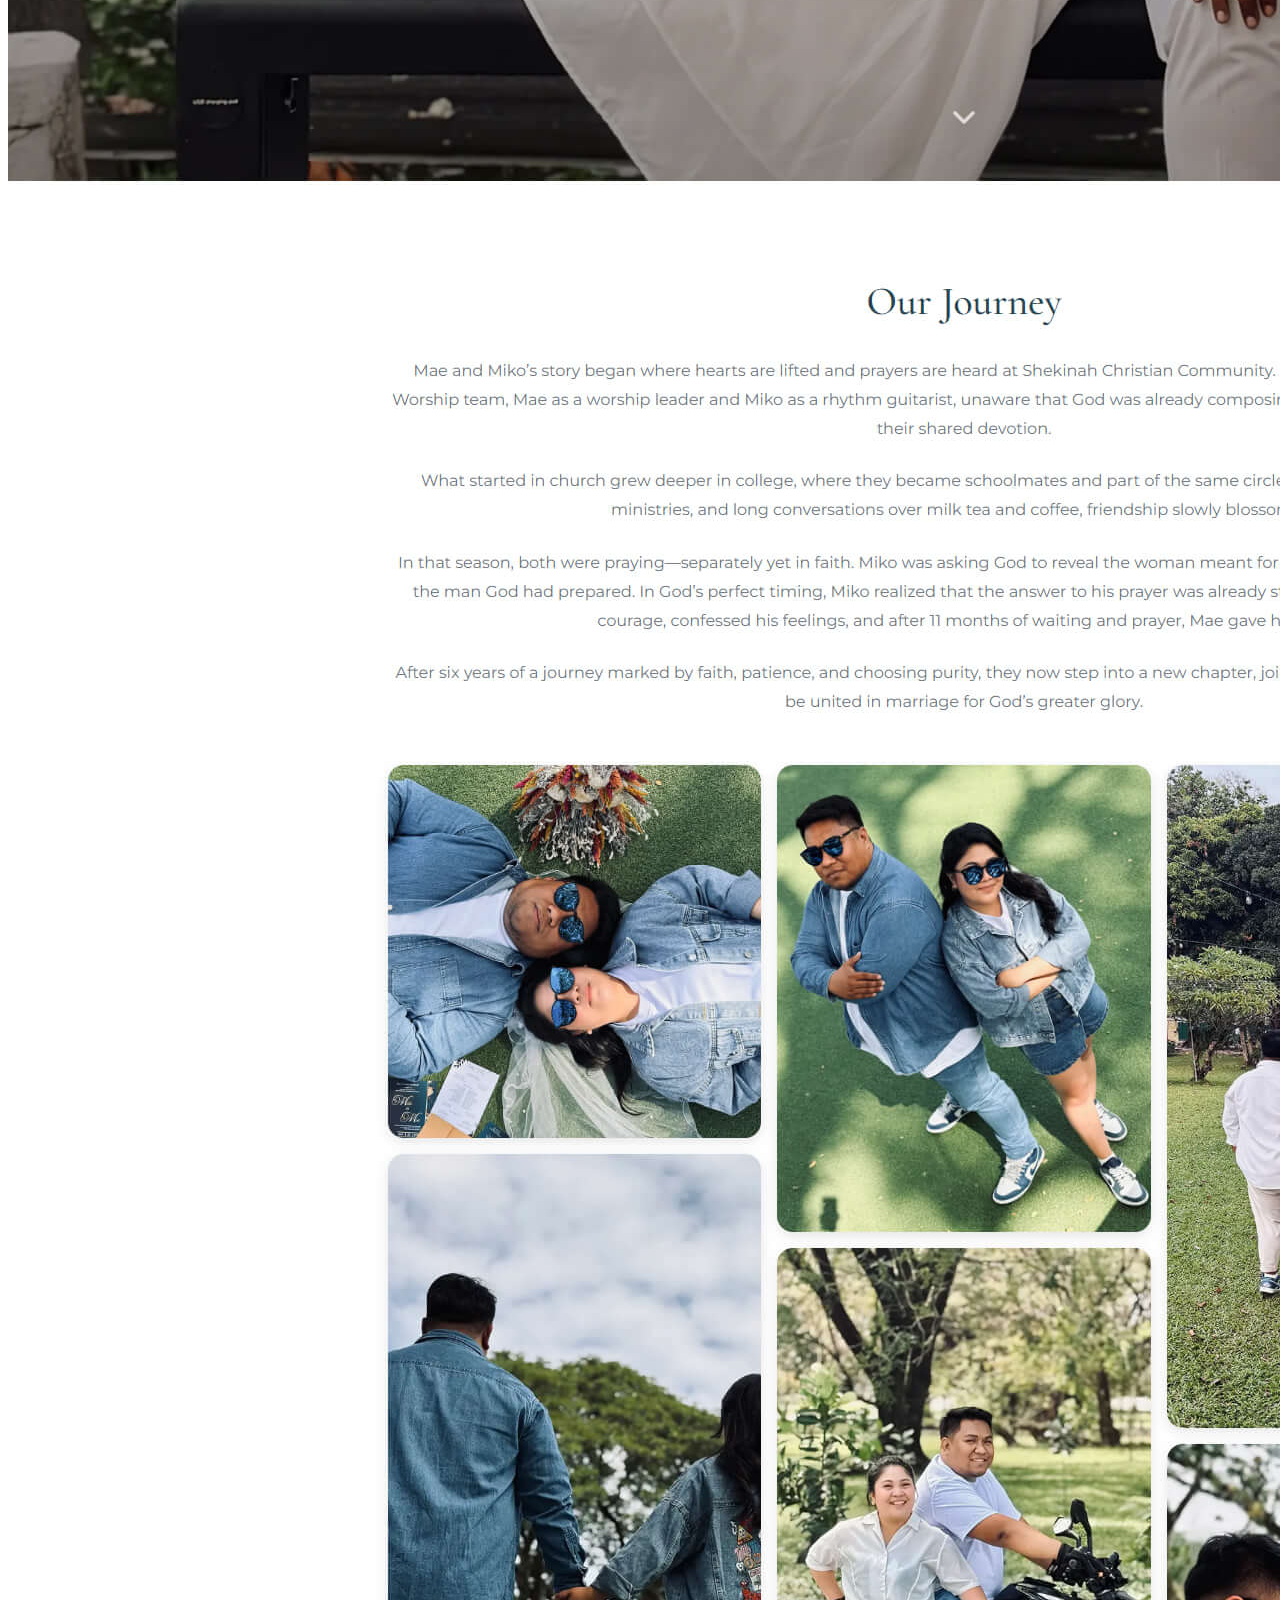
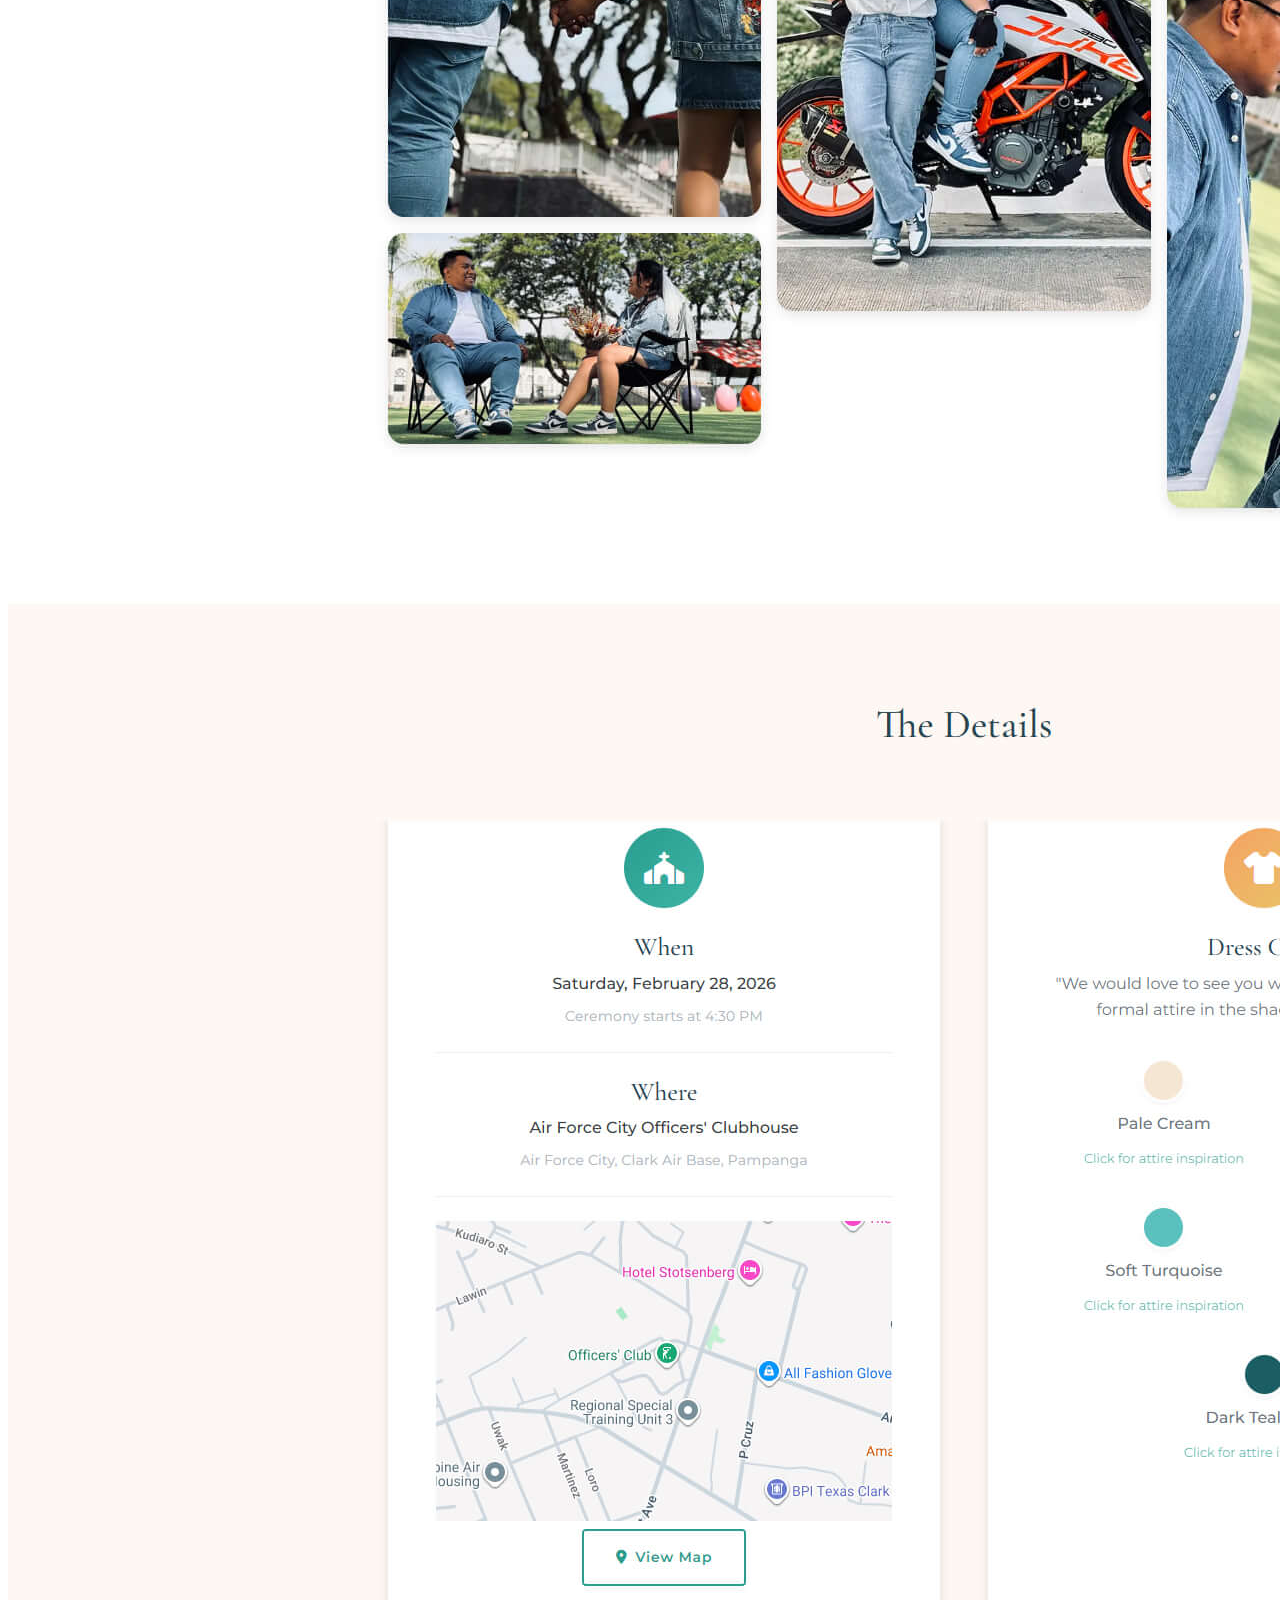
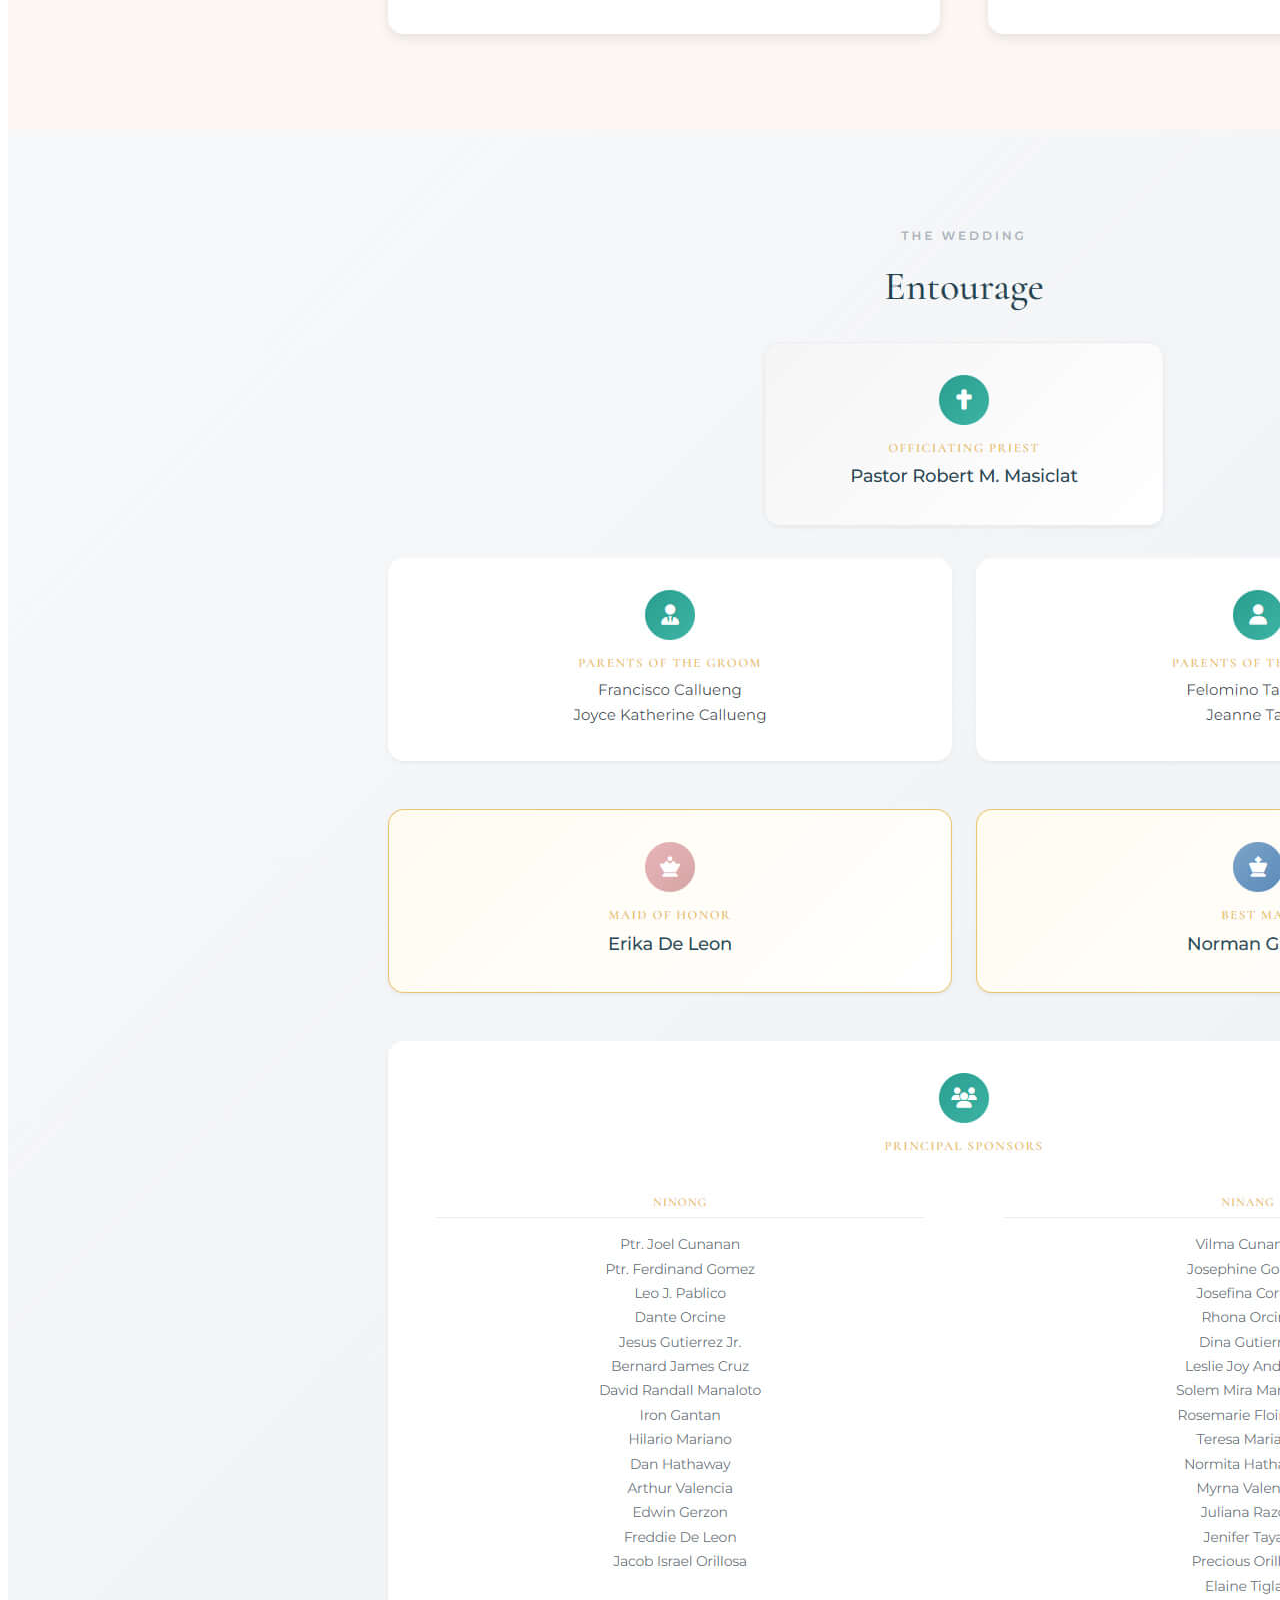
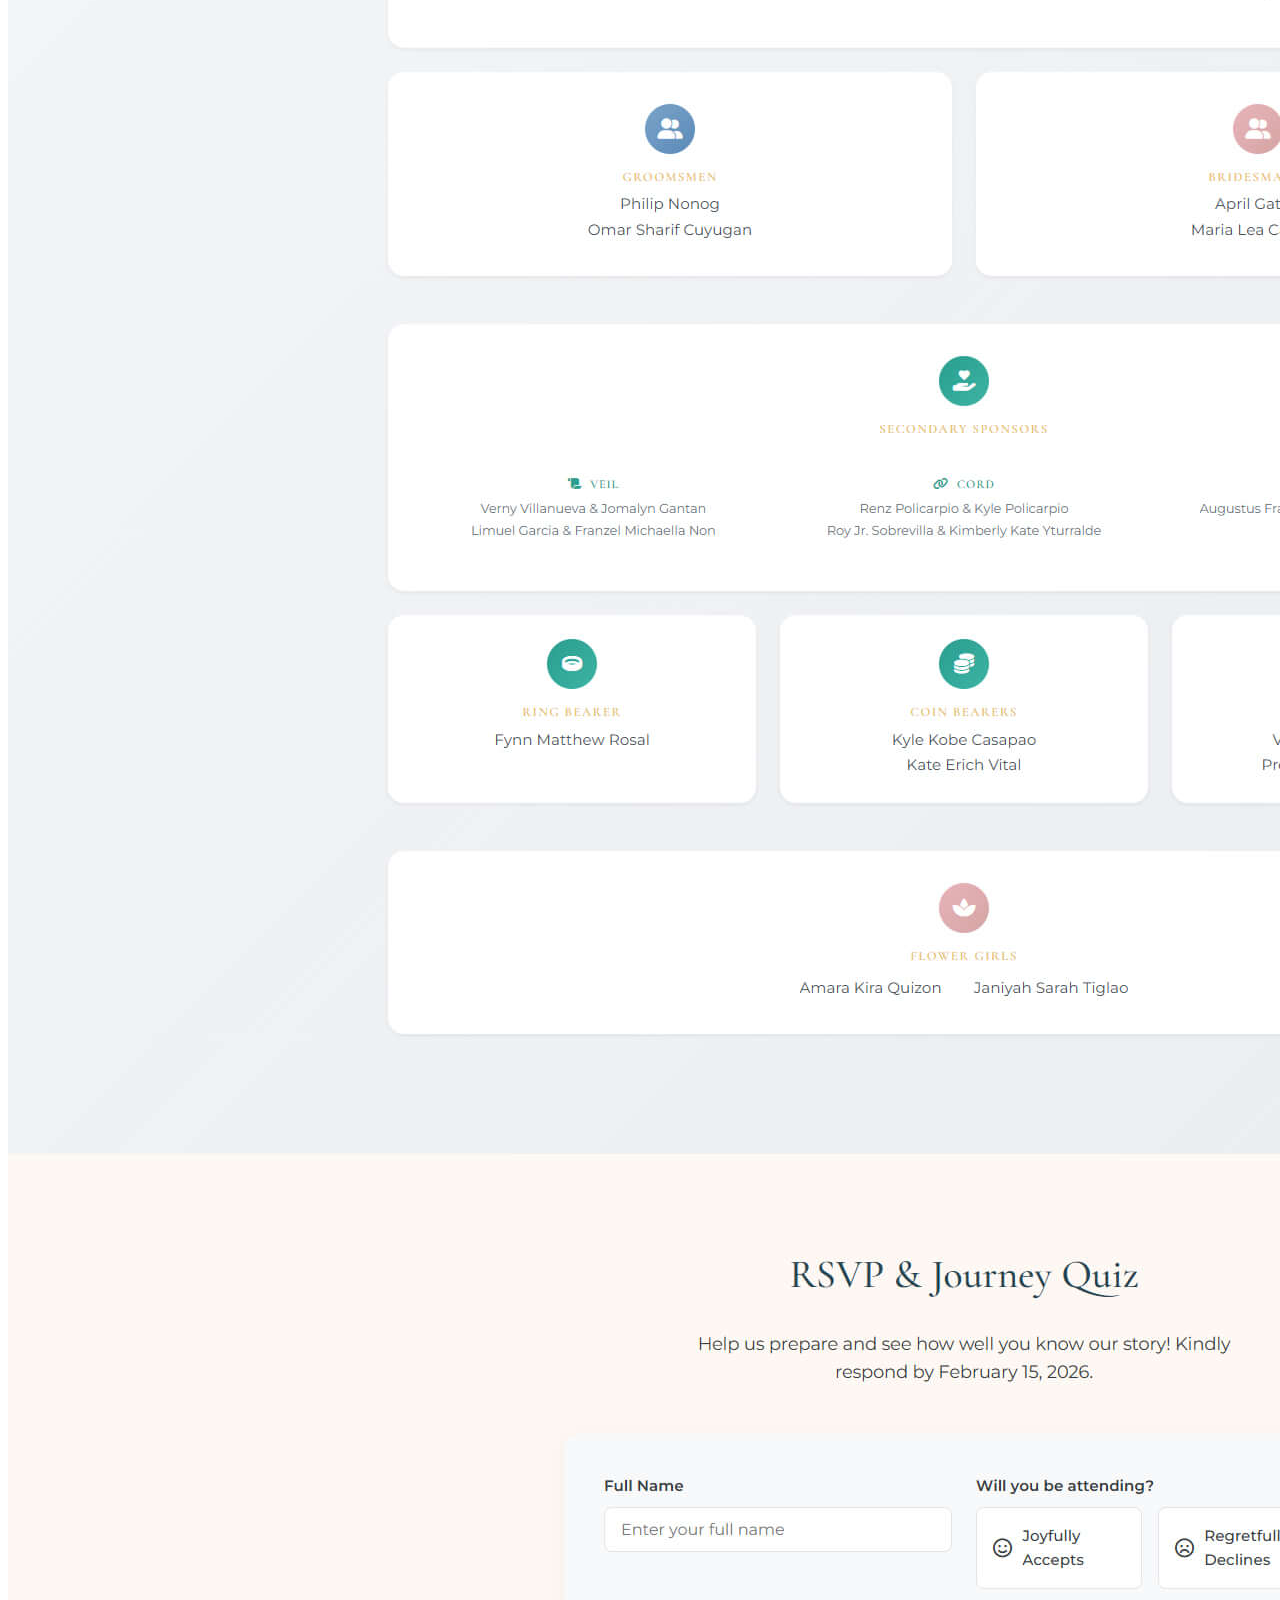
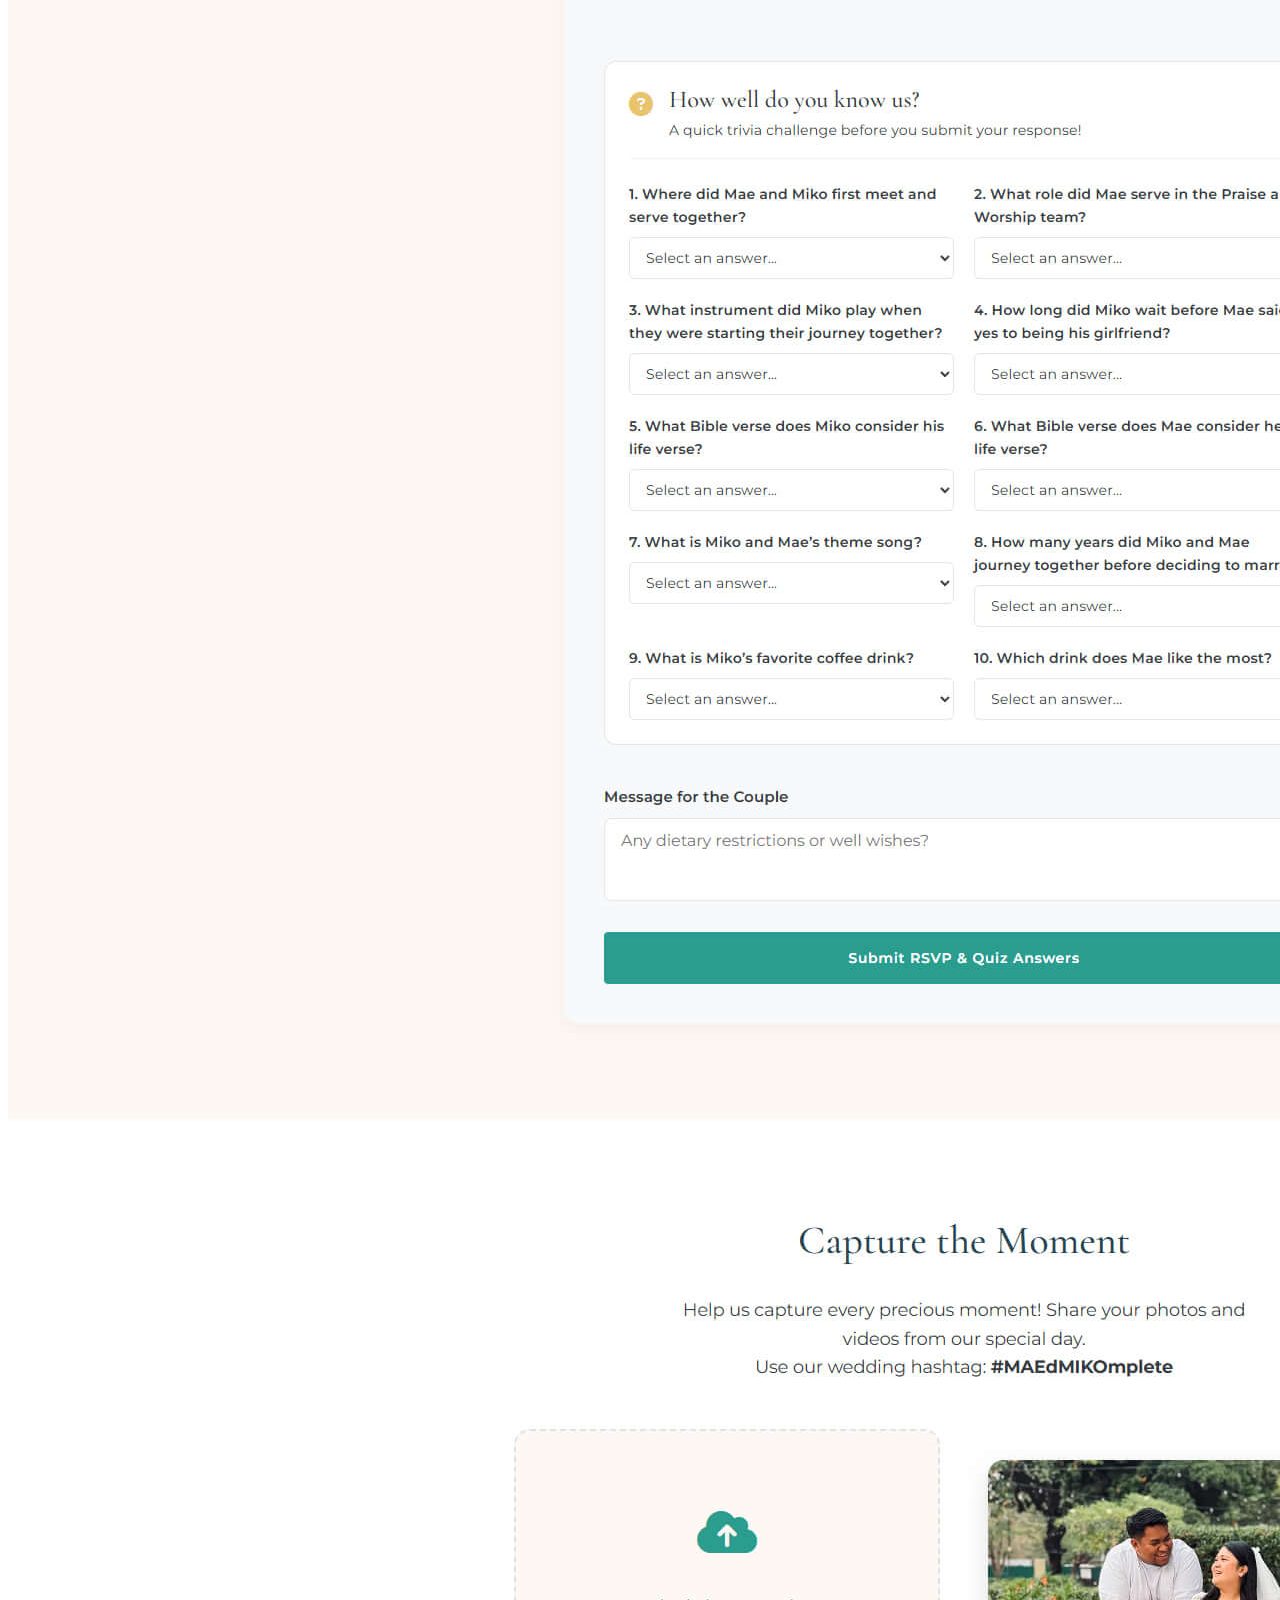
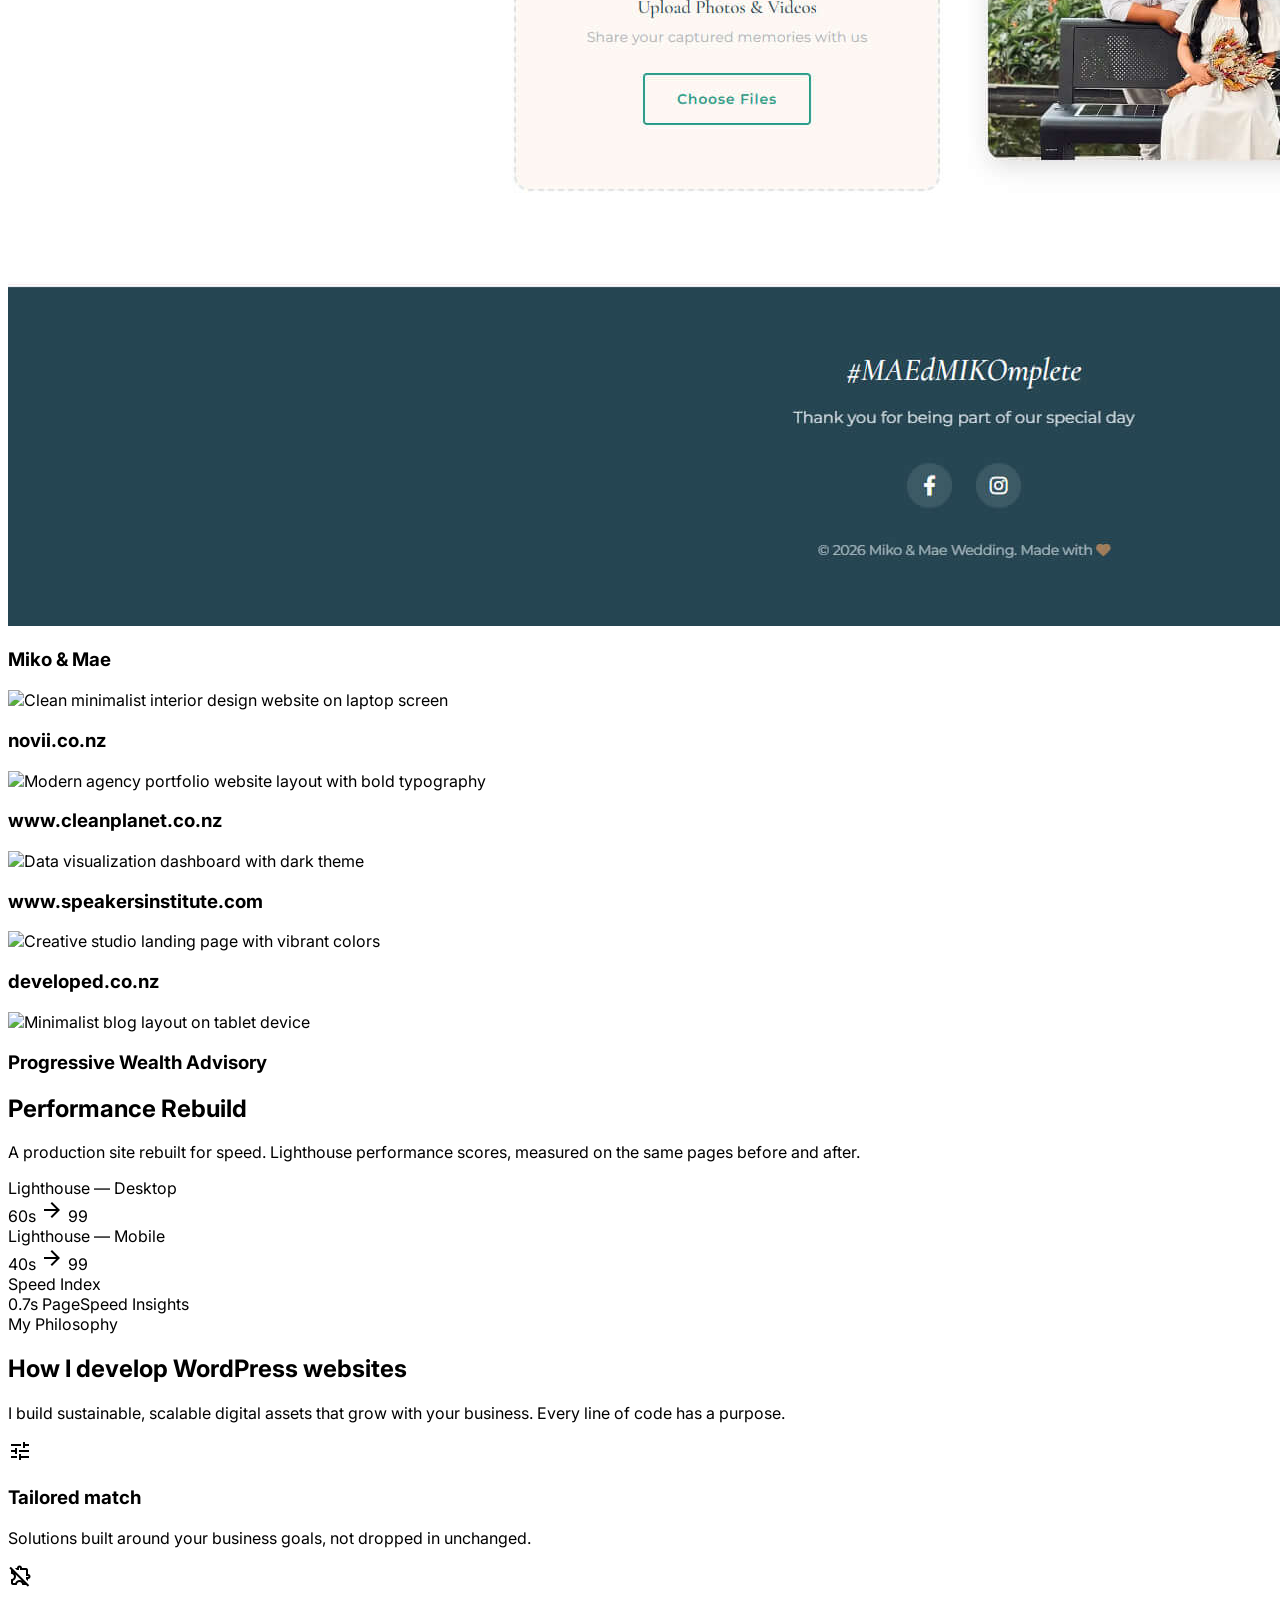
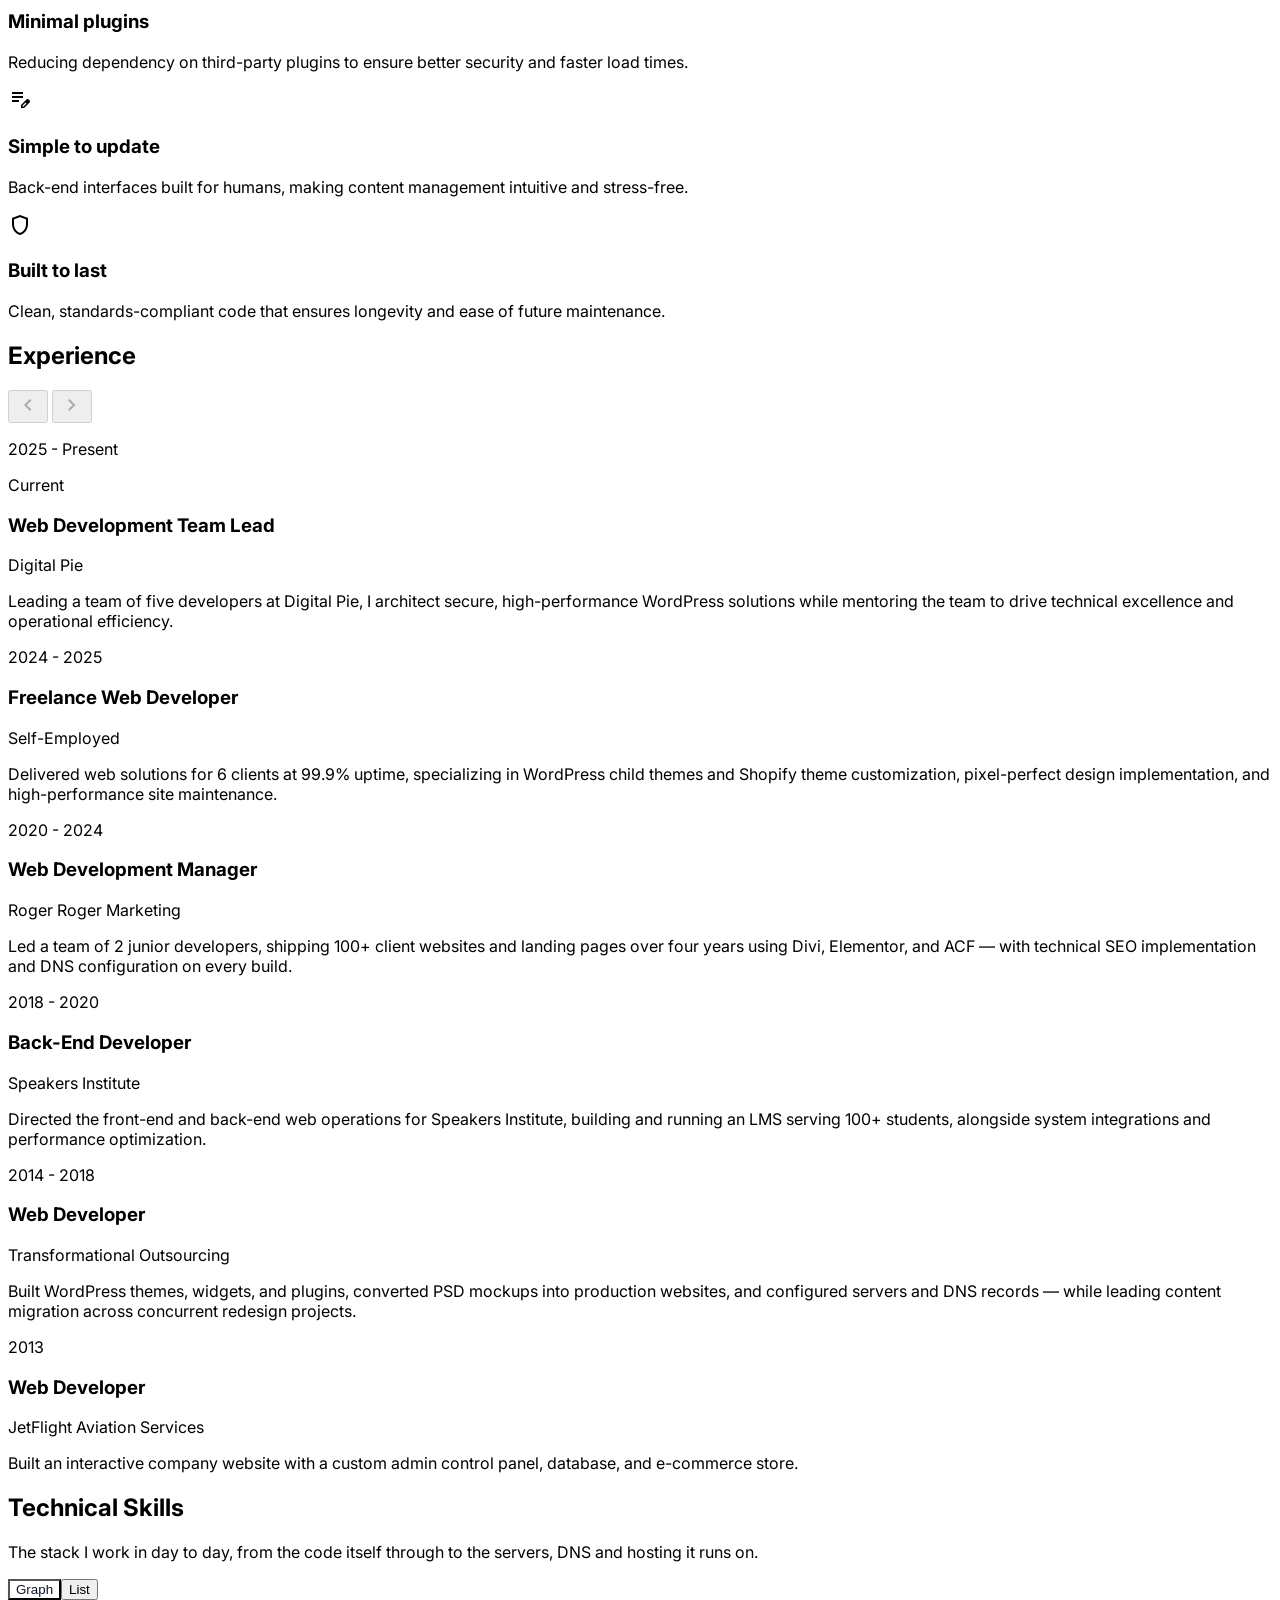
==== commit 2e9968af: "Rebuild the services cards from the current resume The four cards covered the build and little else." ====
--- a/index.html
+++ b/index.html
@@ -213,52 +213,68 @@
                     <div class="mb-12">
                         <h2 class="text-3xl font-bold tracking-tight text-text-main sm:text-4xl dark:text-white">What I
                             Do</h2>
-                        <p class="mt-4 text-lg text-text-muted dark:text-gray-400 max-w-3xl">Specialized WordPress
-                            development tailored to your business needs, focusing on performance and scalability —
-                            including ongoing maintenance for 50+ retainer clients.</p>
-                    </div>
-                    <div class="grid grid-cols-1 gap-6 sm:grid-cols-2 lg:grid-cols-4">
-                        <div
-                            class="group rounded-2xl bg-white p-8 shadow-sm transition-all hover:-translate-y-1 hover:shadow-md border border-border-light dark:bg-gray-800 dark:border-gray-700">
-                            <div
-                                class="mb-4 inline-flex h-12 w-12 items-center justify-center rounded-xl bg-primary/10 text-primary group-hover:bg-primary group-hover:text-white transition-colors">
-                                <span class="material-symbols-outlined text-[28px]">code</span>
-                            </div>
-                            <h3 class="text-lg font-bold text-text-main mb-2 dark:text-white">Web Development</h3>
-                            <p class="text-sm text-text-muted dark:text-gray-400">Child themes and theme
-                                customization, tailored to specific designs.</p>
-                        </div>
-                        <div
-                            class="group rounded-2xl bg-white p-8 shadow-sm transition-all hover:-translate-y-1 hover:shadow-md border border-border-light dark:bg-gray-800 dark:border-gray-700">
-                            <div
-                                class="mb-4 inline-flex h-12 w-12 items-center justify-center rounded-xl bg-primary/10 text-primary group-hover:bg-primary group-hover:text-white transition-colors">
-                                <span class="material-symbols-outlined text-[28px]">view_quilt</span>
-                            </div>
-                            <h3 class="text-lg font-bold text-text-main mb-2 dark:text-white">Mockup to WP</h3>
-                            <p class="text-sm text-text-muted dark:text-gray-400">Pixel-perfect design conversion from
-                                Figma, XD, or PSD to WordPress.</p>
-                        </div>
-                        <div
-                            class="group rounded-2xl bg-white p-8 shadow-sm transition-all hover:-translate-y-1 hover:shadow-md border border-border-light dark:bg-gray-800 dark:border-gray-700">
-                            <div
-                                class="mb-4 inline-flex h-12 w-12 items-center justify-center rounded-xl bg-primary/10 text-primary group-hover:bg-primary group-hover:text-white transition-colors">
-                                <span class="material-symbols-outlined text-[28px]">shopping_cart</span>
-                            </div>
-                            <h3 class="text-lg font-bold text-text-main mb-2 dark:text-white">Ecommerce</h3>
-                            <p class="text-sm text-text-muted dark:text-gray-400">Robust WooCommerce integration,
-                                payment gateways, and optimization.</p>
-                        </div>
-                        <div
-                            class="group rounded-2xl bg-white p-8 shadow-sm transition-all hover:-translate-y-1 hover:shadow-md border border-border-light dark:bg-gray-800 dark:border-gray-700">
-                            <div
-                                class="mb-4 inline-flex h-12 w-12 items-center justify-center rounded-xl bg-primary/10 text-primary group-hover:bg-primary group-hover:text-white transition-colors">
-                                <span class="material-symbols-outlined text-[28px]">build</span>
-                            </div>
-                            <h3 class="text-lg font-bold text-text-main mb-2 dark:text-white">Maintenance &amp; Hardening</h3>
-                            <p class="text-sm text-text-muted dark:text-gray-400">Troubleshooting, security hardening,
-                                and speed performance tuning.</p>
-                        </div>
-                    </div>
+                        <p class="mt-4 text-lg text-text-muted dark:text-gray-400 max-w-3xl">End-to-end WordPress
+                            work — the build itself through to performance, hosting, DNS and security — including
+                            ongoing maintenance for 50+ retainer clients.</p>
+                    </div>
+                        <div class="grid grid-cols-1 gap-6 sm:grid-cols-2 lg:grid-cols-4">
+                            <div class="group rounded-2xl bg-white p-7 shadow-sm transition-all hover:-translate-y-1 hover:shadow-md border border-border-light dark:bg-gray-800 dark:border-gray-700">
+                                <div class="mb-4 inline-flex h-12 w-12 items-center justify-center rounded-xl bg-primary/10 text-primary group-hover:bg-primary group-hover:text-white transition-colors">
+                                    <span class="material-symbols-outlined text-[28px]">code</span>
+                                </div>
+                                <h3 class="text-lg font-bold text-text-main mb-2 dark:text-white">WordPress Development</h3>
+                                <p class="text-sm text-text-muted dark:text-gray-400">Child themes, theme customization, and custom plugin development — ACF, Divi, Elementor, Breakdance.</p>
+                            </div>
+                            <div class="group rounded-2xl bg-white p-7 shadow-sm transition-all hover:-translate-y-1 hover:shadow-md border border-border-light dark:bg-gray-800 dark:border-gray-700">
+                                <div class="mb-4 inline-flex h-12 w-12 items-center justify-center rounded-xl bg-primary/10 text-primary group-hover:bg-primary group-hover:text-white transition-colors">
+                                    <span class="material-symbols-outlined text-[28px]">design_services</span>
+                                </div>
+                                <h3 class="text-lg font-bold text-text-main mb-2 dark:text-white">Design to Production</h3>
+                                <p class="text-sm text-text-muted dark:text-gray-400">Figma, XD, PSD, Claude Design or Google Stitch converted into pixel-accurate, responsive sites.</p>
+                            </div>
+                            <div class="group rounded-2xl bg-white p-7 shadow-sm transition-all hover:-translate-y-1 hover:shadow-md border border-border-light dark:bg-gray-800 dark:border-gray-700">
+                                <div class="mb-4 inline-flex h-12 w-12 items-center justify-center rounded-xl bg-primary/10 text-primary group-hover:bg-primary group-hover:text-white transition-colors">
+                                    <span class="material-symbols-outlined text-[28px]">shopping_cart</span>
+                                </div>
+                                <h3 class="text-lg font-bold text-text-main mb-2 dark:text-white">Ecommerce</h3>
+                                <p class="text-sm text-text-muted dark:text-gray-400">WooCommerce and Shopify builds, payment gateways, and theme customization for online stores.</p>
+                            </div>
+                            <div class="group rounded-2xl bg-white p-7 shadow-sm transition-all hover:-translate-y-1 hover:shadow-md border border-border-light dark:bg-gray-800 dark:border-gray-700">
+                                <div class="mb-4 inline-flex h-12 w-12 items-center justify-center rounded-xl bg-primary/10 text-primary group-hover:bg-primary group-hover:text-white transition-colors">
+                                    <span class="material-symbols-outlined text-[28px]">speed</span>
+                                </div>
+                                <h3 class="text-lg font-bold text-text-main mb-2 dark:text-white">Performance</h3>
+                                <p class="text-sm text-text-muted dark:text-gray-400">Core Web Vitals, Lighthouse and PageSpeed optimization, caching, and load-time troubleshooting.</p>
+                            </div>
+                            <div class="group rounded-2xl bg-white p-7 shadow-sm transition-all hover:-translate-y-1 hover:shadow-md border border-border-light dark:bg-gray-800 dark:border-gray-700">
+                                <div class="mb-4 inline-flex h-12 w-12 items-center justify-center rounded-xl bg-primary/10 text-primary group-hover:bg-primary group-hover:text-white transition-colors">
+                                    <span class="material-symbols-outlined text-[28px]">dns</span>
+                                </div>
+                                <h3 class="text-lg font-bold text-text-main mb-2 dark:text-white">Hosting &amp; DNS</h3>
+                                <p class="text-sm text-text-muted dark:text-gray-400">Cloudways, WP Engine, SiteGround, cPanel; DNS and email hosting via Cloudflare, Zoho and Google Workspace.</p>
+                            </div>
+                            <div class="group rounded-2xl bg-white p-7 shadow-sm transition-all hover:-translate-y-1 hover:shadow-md border border-border-light dark:bg-gray-800 dark:border-gray-700">
+                                <div class="mb-4 inline-flex h-12 w-12 items-center justify-center rounded-xl bg-primary/10 text-primary group-hover:bg-primary group-hover:text-white transition-colors">
+                                    <span class="material-symbols-outlined text-[28px]">shield</span>
+                                </div>
+                                <h3 class="text-lg font-bold text-text-main mb-2 dark:text-white">Security &amp; Maintenance</h3>
+                                <p class="text-sm text-text-muted dark:text-gray-400">Plugin and dependency audits, vulnerability response, server hardening, backups and uptime monitoring.</p>
+                            </div>
+                            <div class="group rounded-2xl bg-white p-7 shadow-sm transition-all hover:-translate-y-1 hover:shadow-md border border-border-light dark:bg-gray-800 dark:border-gray-700">
+                                <div class="mb-4 inline-flex h-12 w-12 items-center justify-center rounded-xl bg-primary/10 text-primary group-hover:bg-primary group-hover:text-white transition-colors">
+                                    <span class="material-symbols-outlined text-[28px]">sync_alt</span>
+                                </div>
+                                <h3 class="text-lg font-bold text-text-main mb-2 dark:text-white">CMS Migration</h3>
+                                <p class="text-sm text-text-muted dark:text-gray-400">Sites moved into WordPress from other platforms — design and functionality preserved exactly.</p>
+                            </div>
+                            <div class="group rounded-2xl bg-white p-7 shadow-sm transition-all hover:-translate-y-1 hover:shadow-md border border-border-light dark:bg-gray-800 dark:border-gray-700">
+                                <div class="mb-4 inline-flex h-12 w-12 items-center justify-center rounded-xl bg-primary/10 text-primary group-hover:bg-primary group-hover:text-white transition-colors">
+                                    <span class="material-symbols-outlined text-[28px]">auto_awesome</span>
+                                </div>
+                                <h3 class="text-lg font-bold text-text-main mb-2 dark:text-white">AI-Assisted Development</h3>
+                                <p class="text-sm text-text-muted dark:text-gray-400">Claude Code, MCP and Agent Skills applied to full rebuilds, plugin work, debugging and log analysis.</p>
+                            </div>
+                        </div>
                 </div>
             </section>
             <section class="bg-background-light py-20 dark:bg-background-dark" id="projects">
@@ -846,6 +862,18 @@
                                      above the web root. Never paste the secret into this file. -->
                                 <div class="g-recaptcha overflow-x-auto"
                                     data-sitekey="6Lev0ZotAAAAADGPZTI9-2HCHwyZMicBkQVt6UIa"></div>
+
+                                <!-- Collection-point privacy notice. RA 10173 requires the data subject to be
+                                     informed BEFORE the data is entered, not only afterwards, so this sits with
+                                     the form rather than only in the footer link. -->
+                                <p class="text-xs leading-relaxed text-text-muted dark:text-gray-400">
+                                    By sending this message you agree that your name, email, phone, website and
+                                    message — together with your IP address and the time of submission — will be
+                                    used to respond to your enquiry and kept for 24 months. See the
+                                    <a class="font-medium text-primary underline underline-offset-2 hover:text-primary-dark"
+                                        href="/privacy">Privacy Policy</a> for your rights under the Data Privacy
+                                    Act of 2012. Please do not send sensitive personal information here.
+                                </p>
                                 <button
                                     class="w-full rounded-xl bg-primary px-8 py-4 text-base font-bold text-white shadow-lg transition-all hover:bg-primary-dark hover:shadow-xl focus:outline-none focus:ring-2 focus:ring-primary focus:ring-offset-2 disabled:opacity-50 disabled:cursor-not-allowed"
                                     type="submit" id="submit-btn">
@@ -866,7 +894,7 @@
                             © 2024 Marlou Mupas. All rights reserved.
                         </p>
                         <div class="flex gap-6">
-                            <a class="text-sm text-text-muted hover:text-primary dark:text-gray-500" href="#">Privacy
+                            <a class="text-sm text-text-muted hover:text-primary dark:text-gray-500" href="/privacy">Privacy
                                 Policy</a>
                             <a class="text-sm text-text-muted hover:text-primary dark:text-gray-500" href="#">Terms of
                                 Service</a>
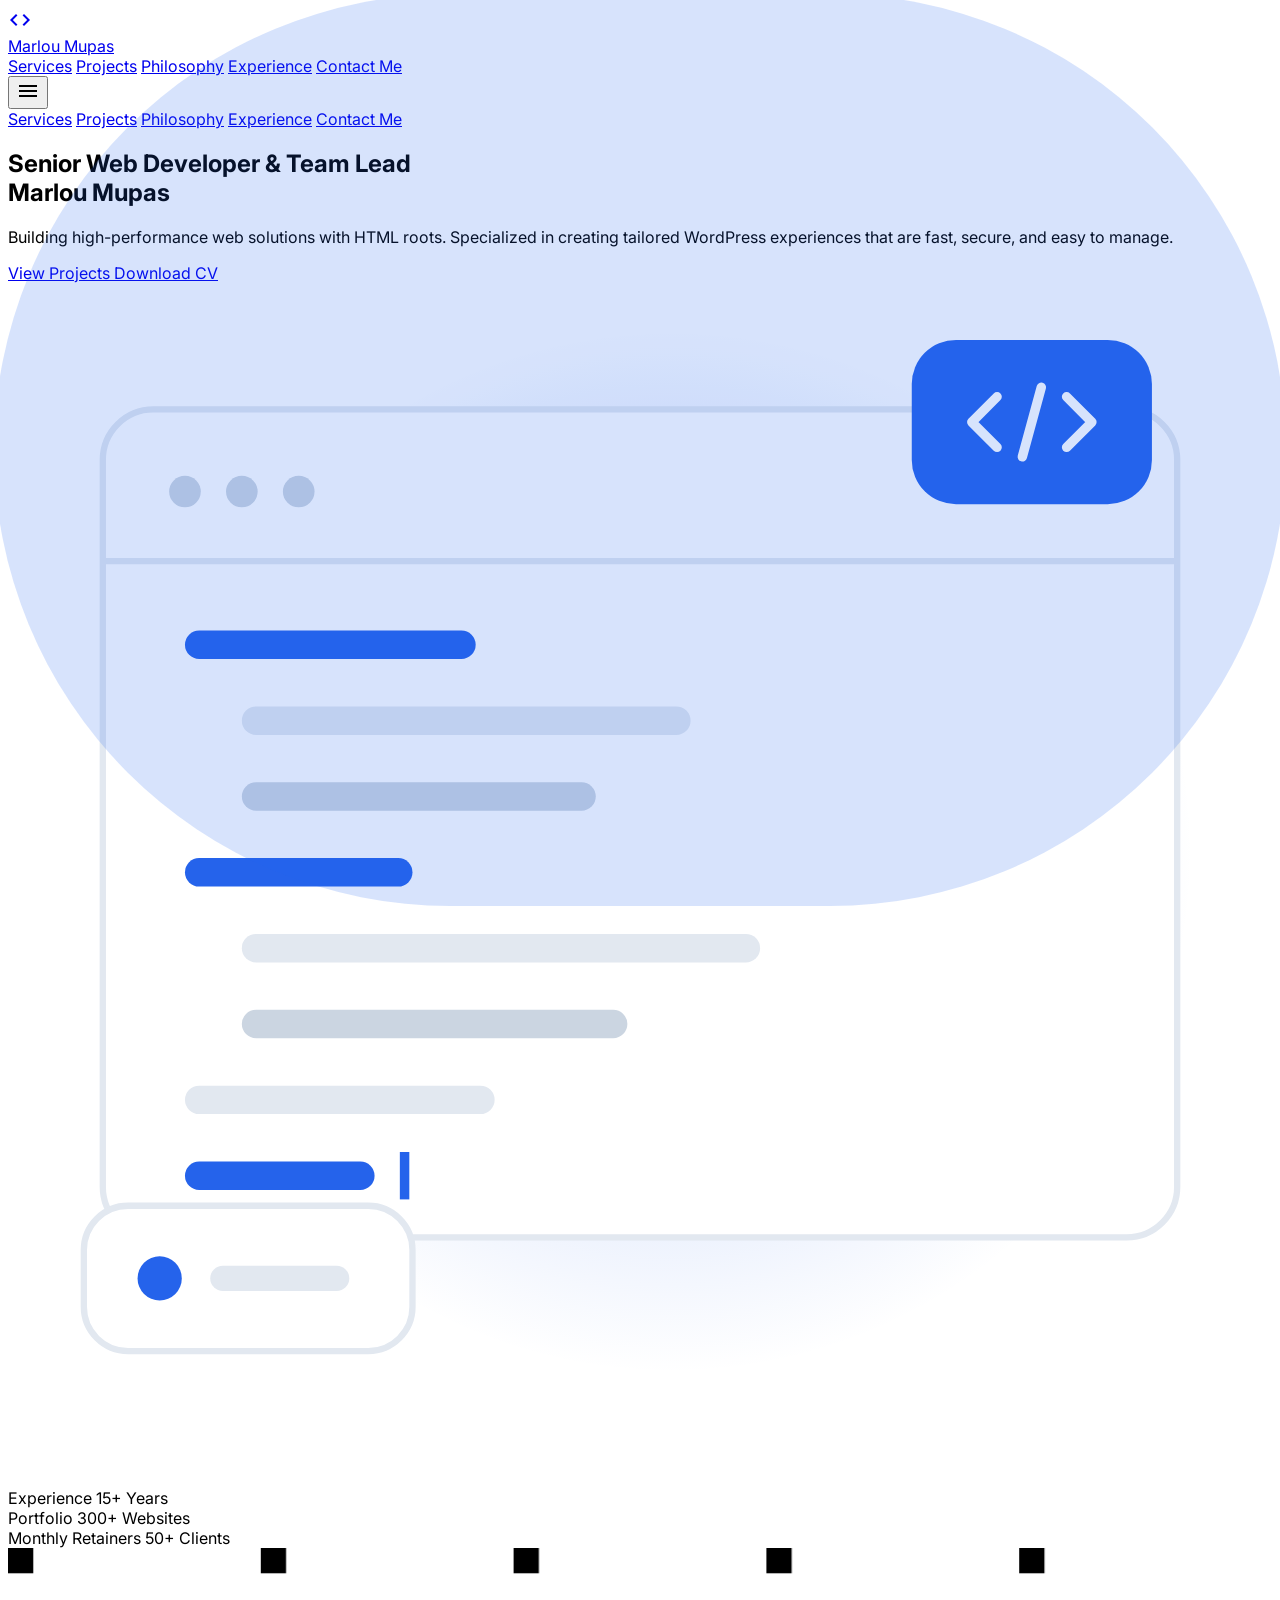
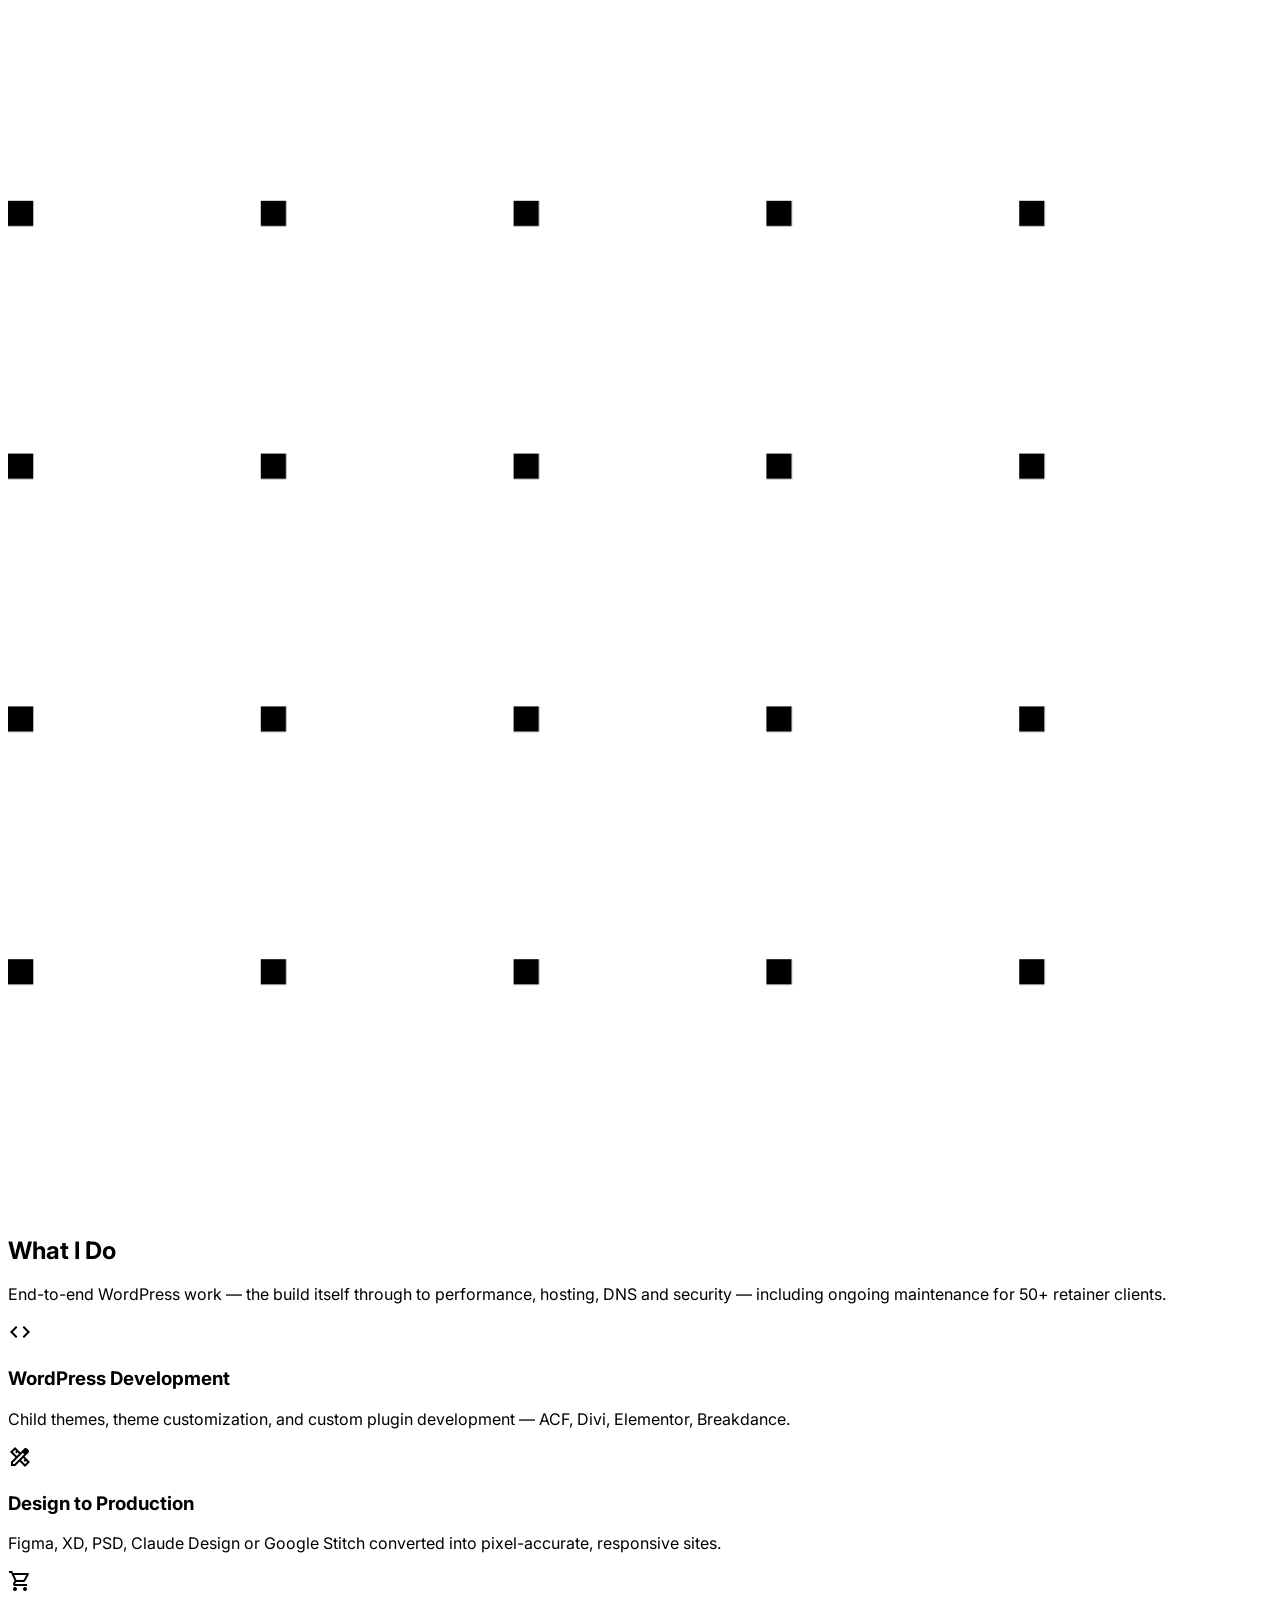
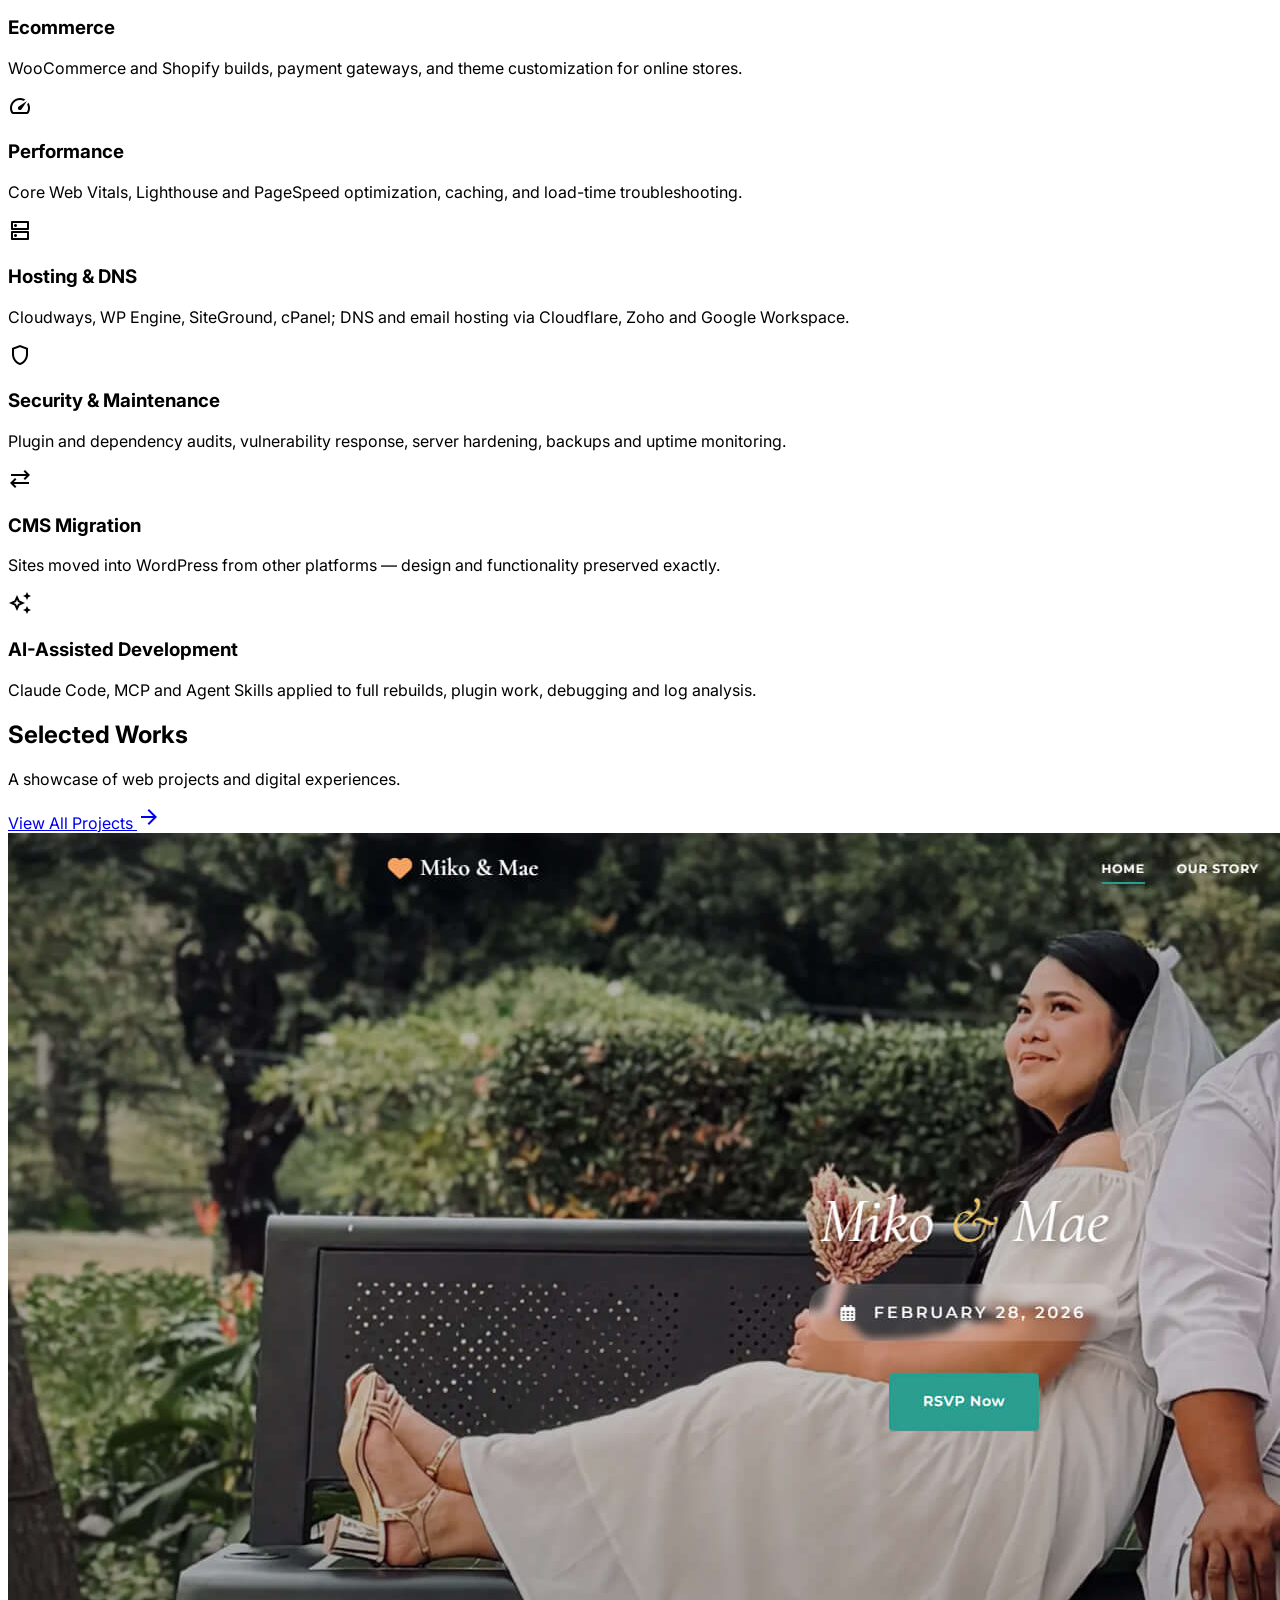
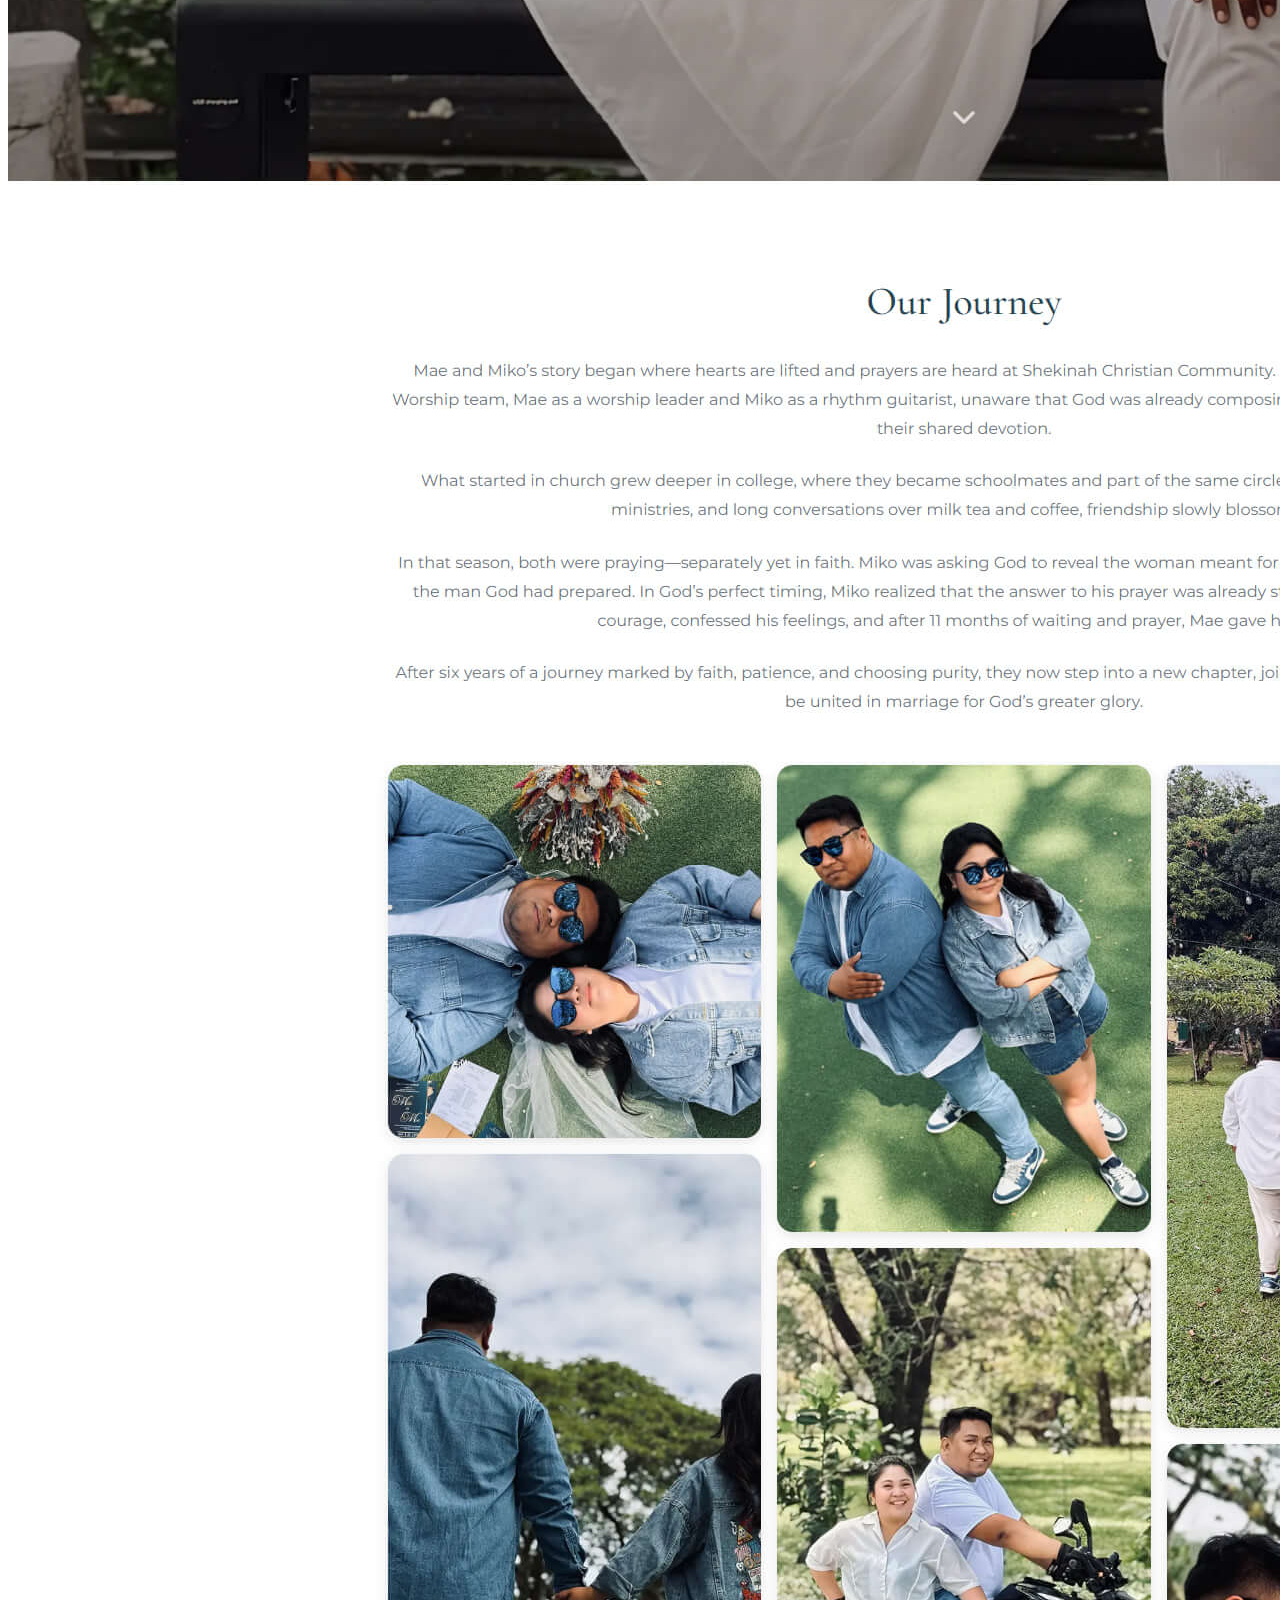
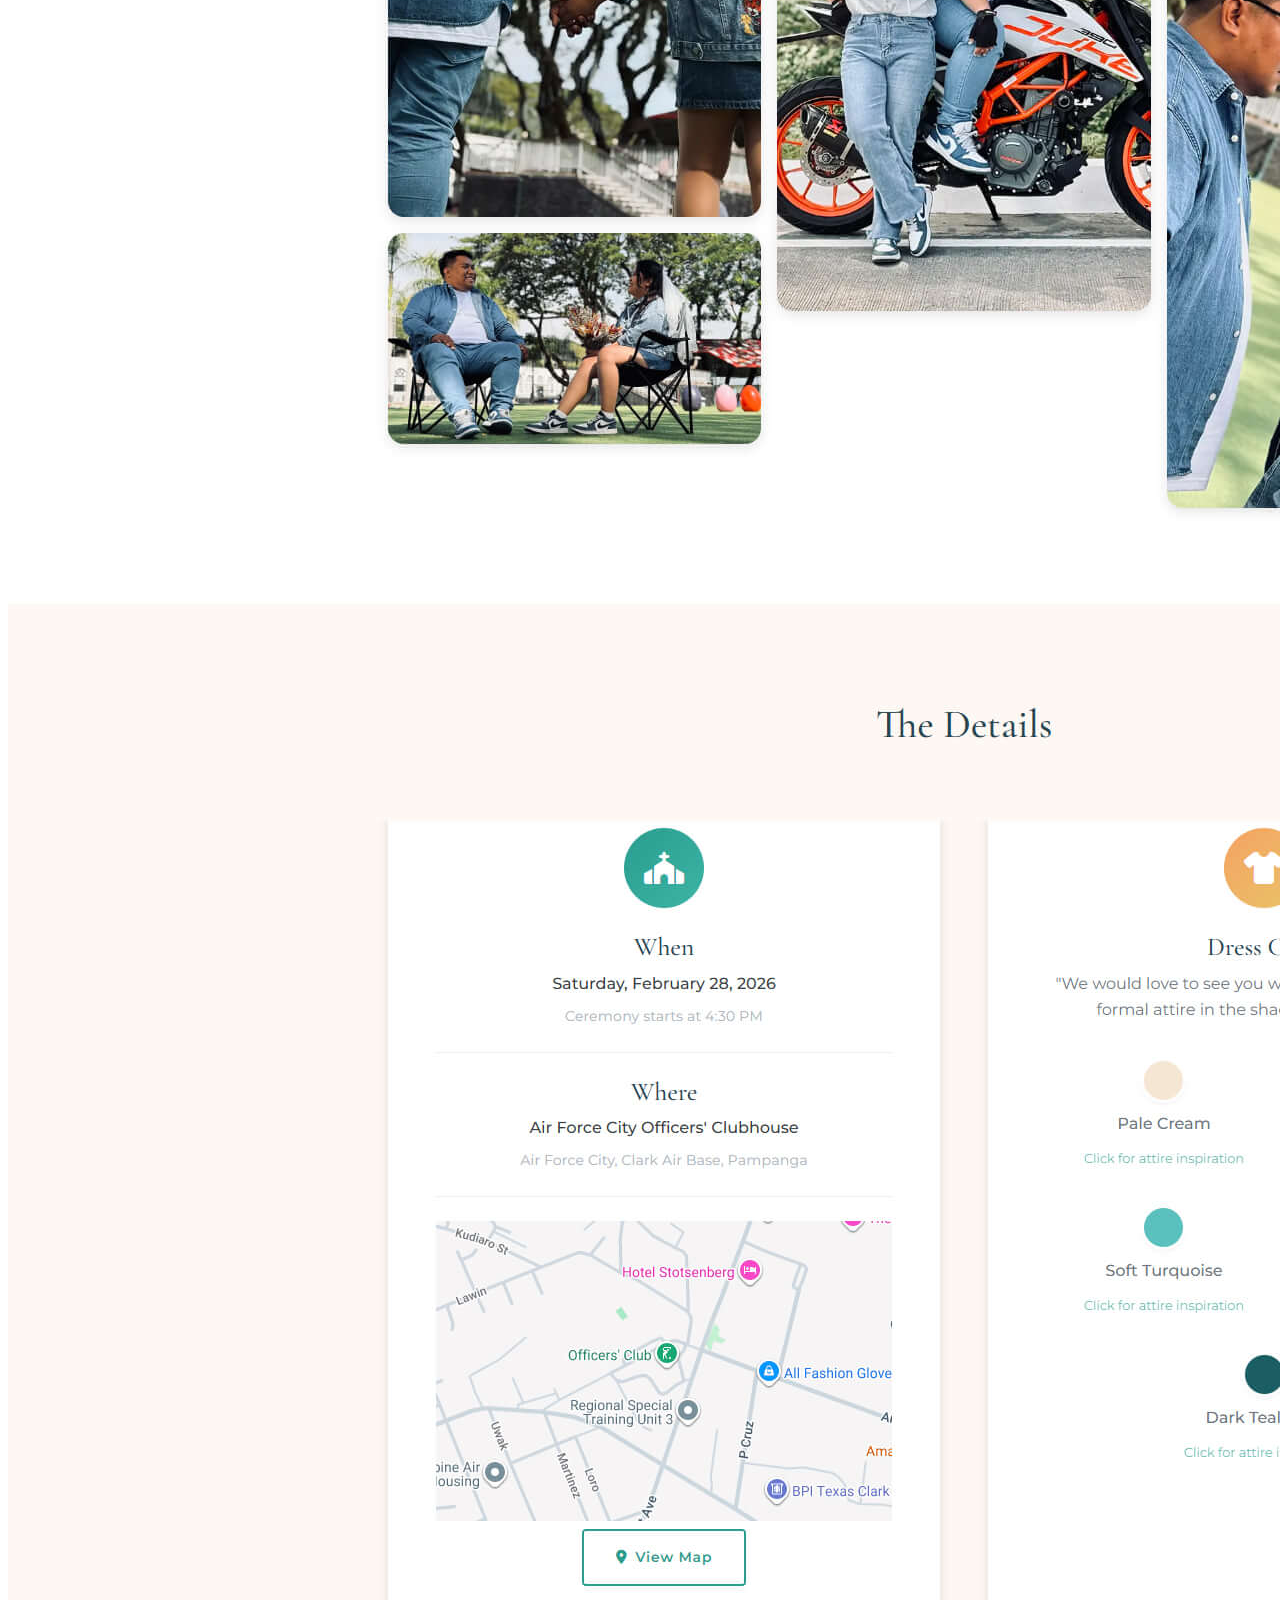
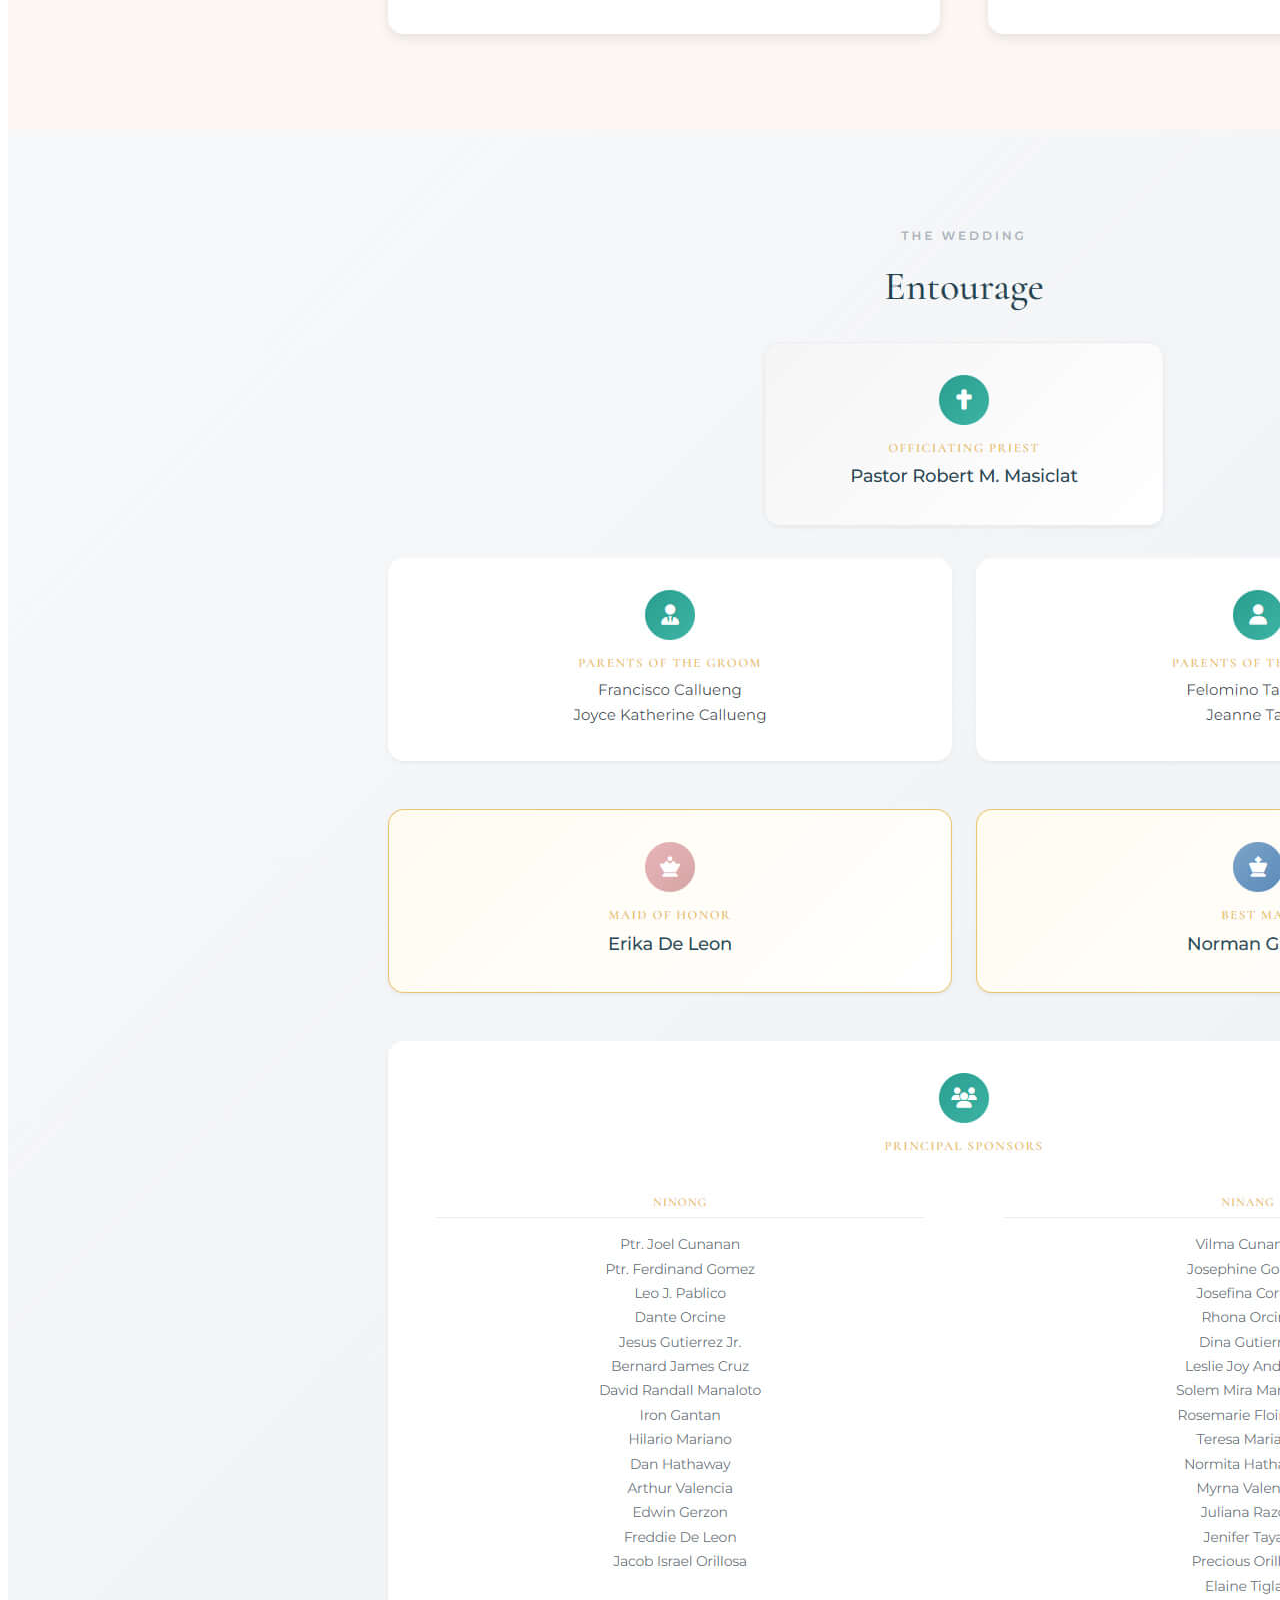
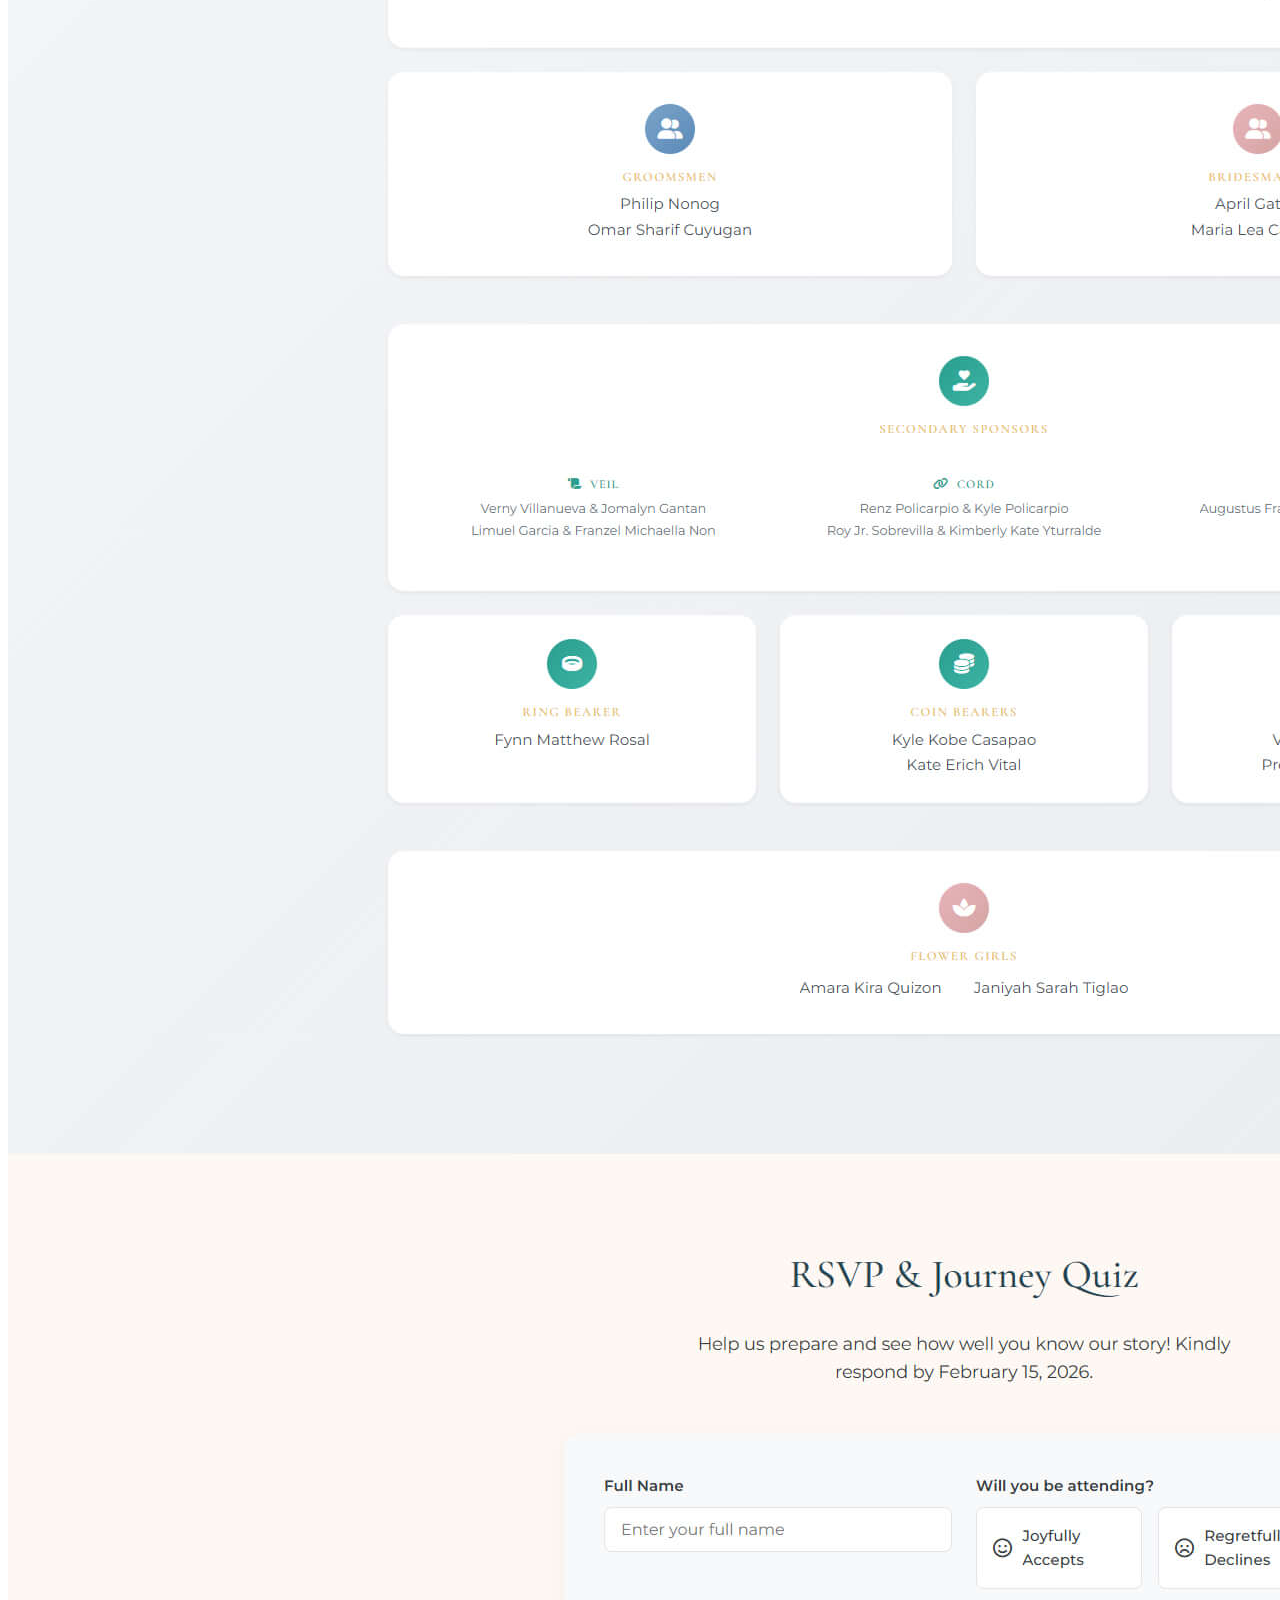
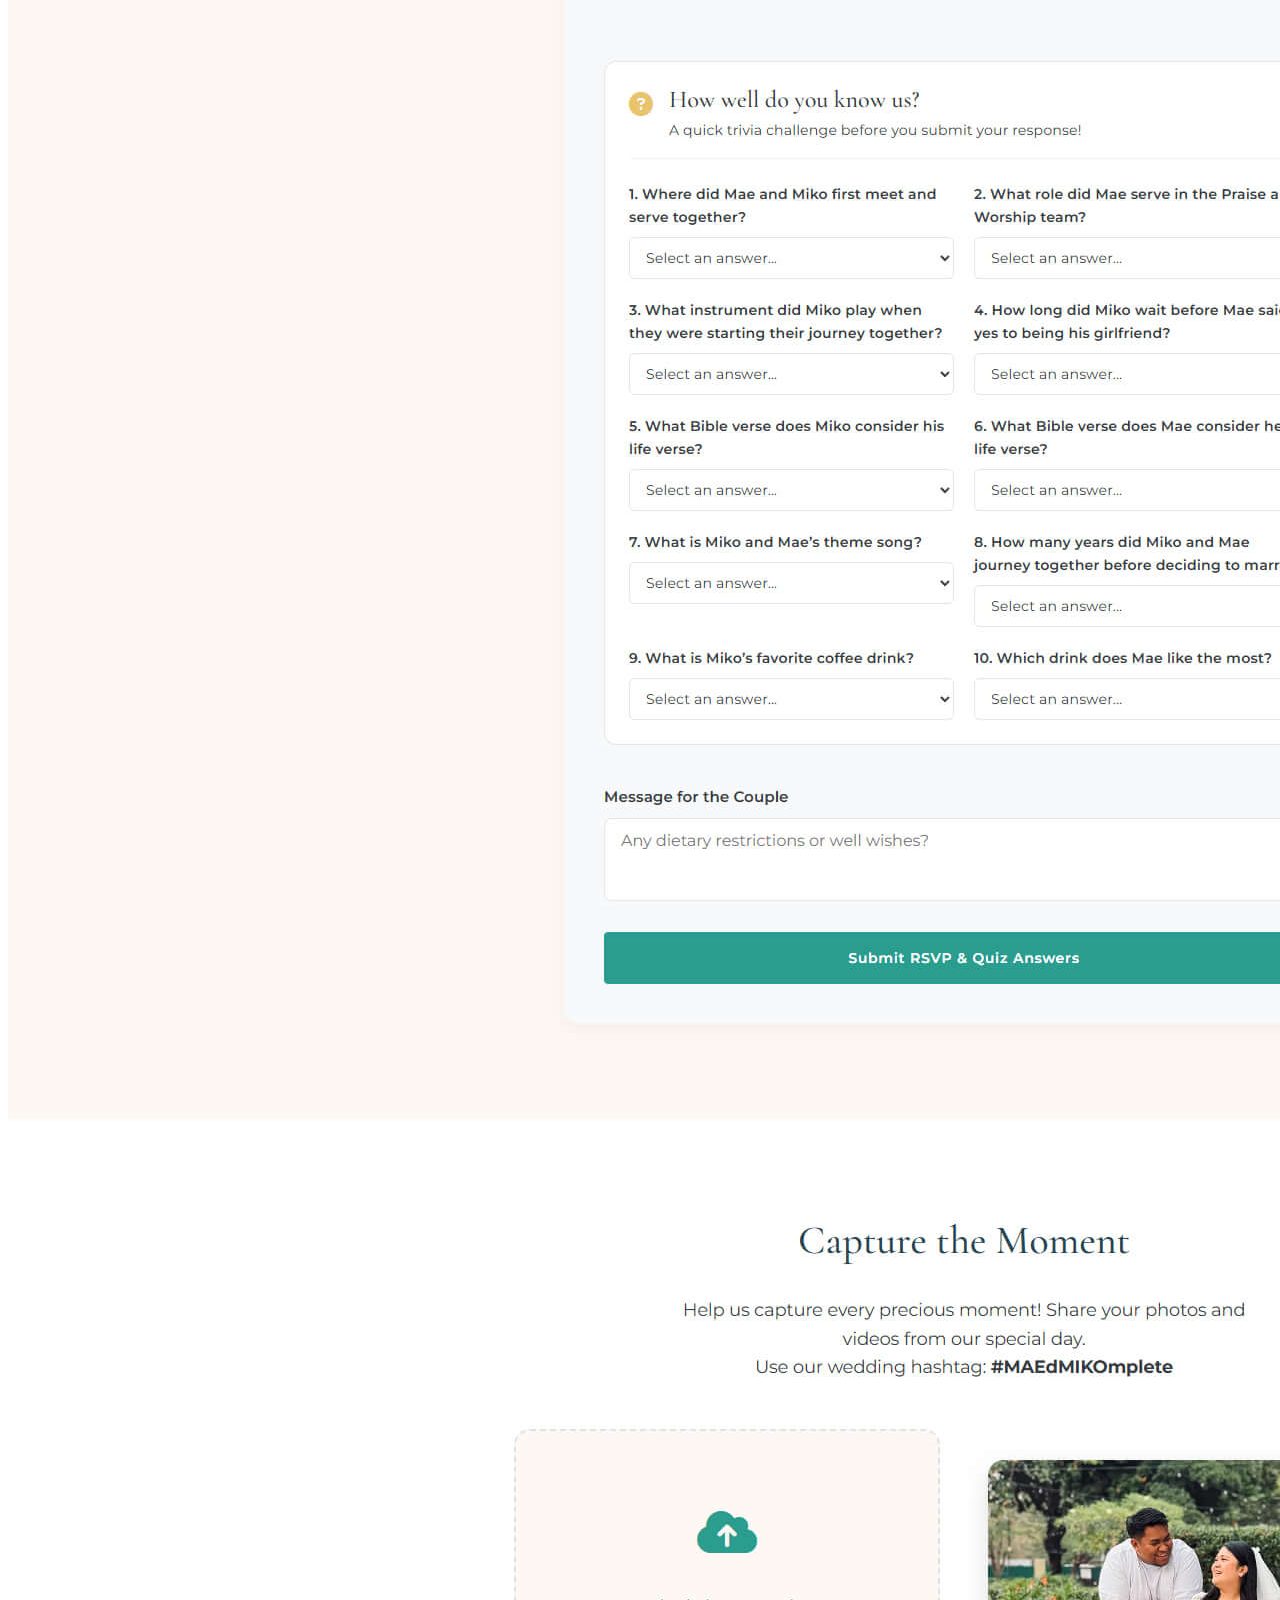
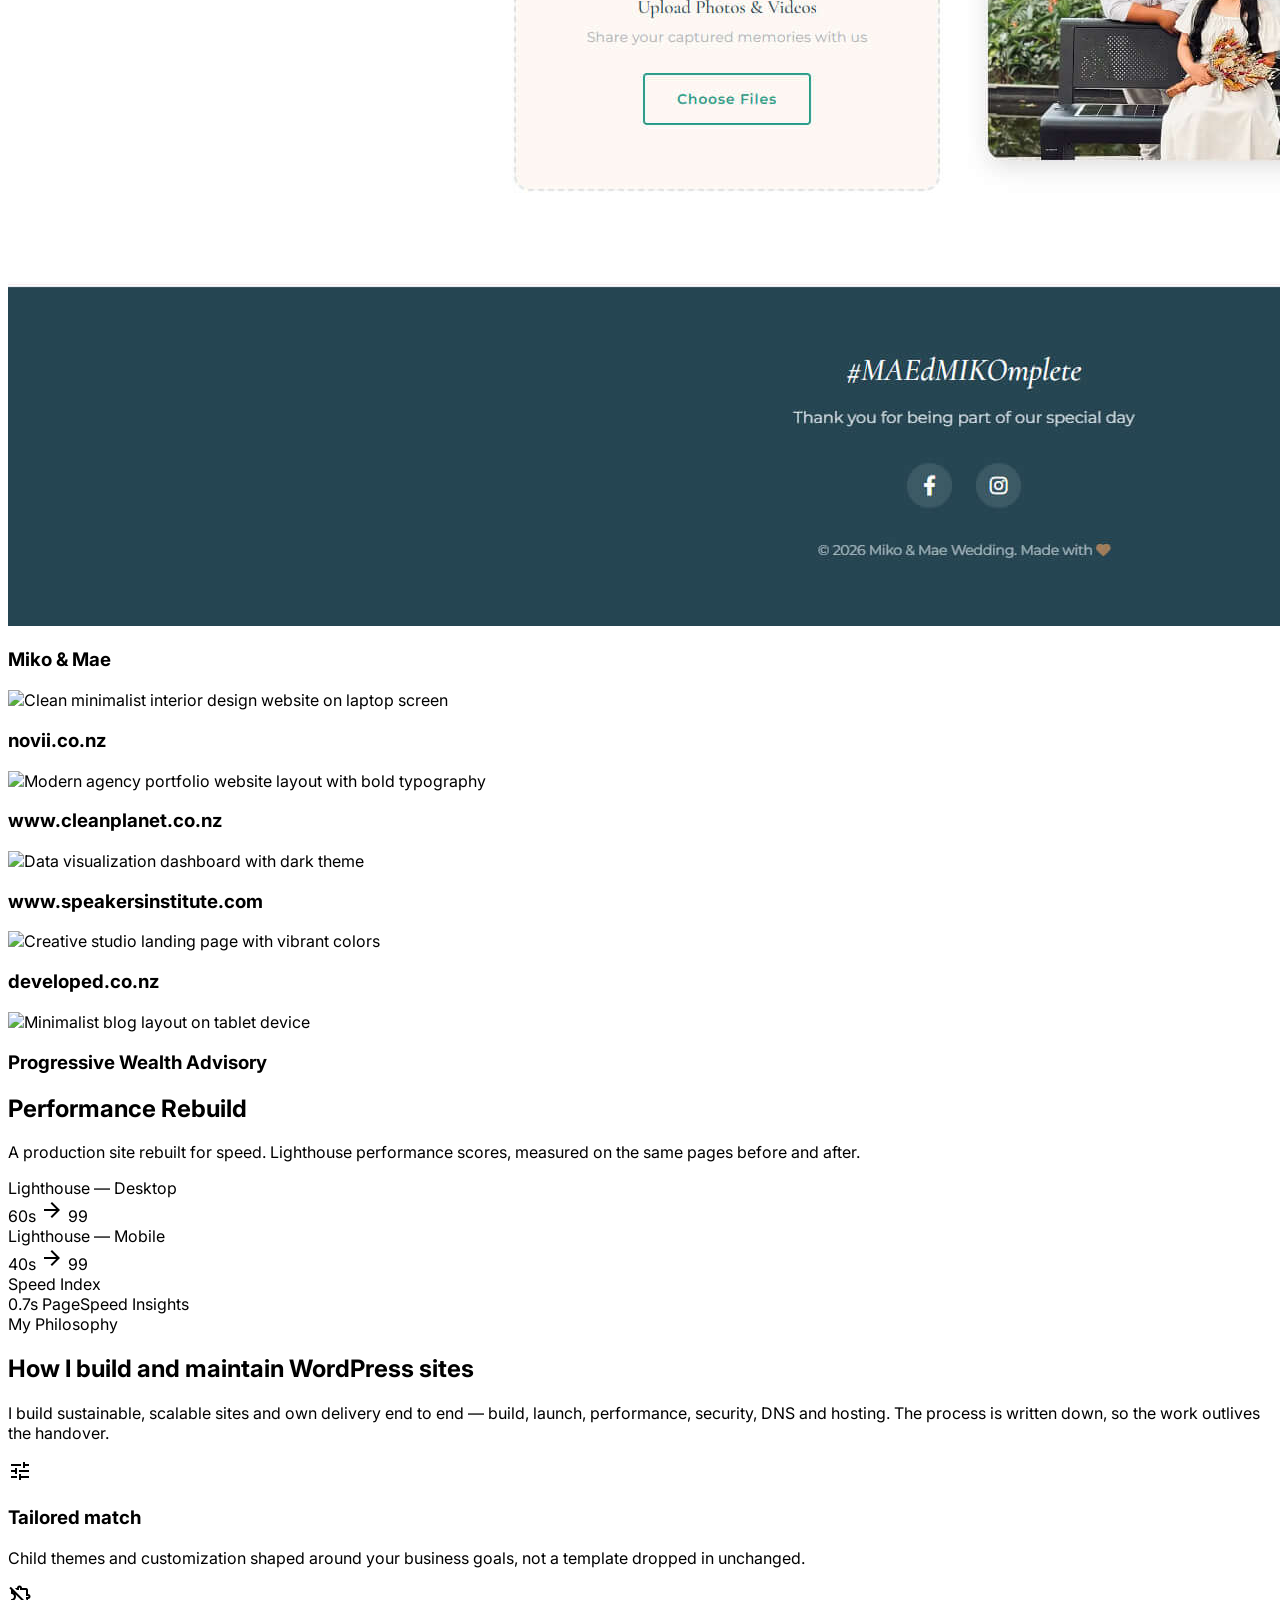
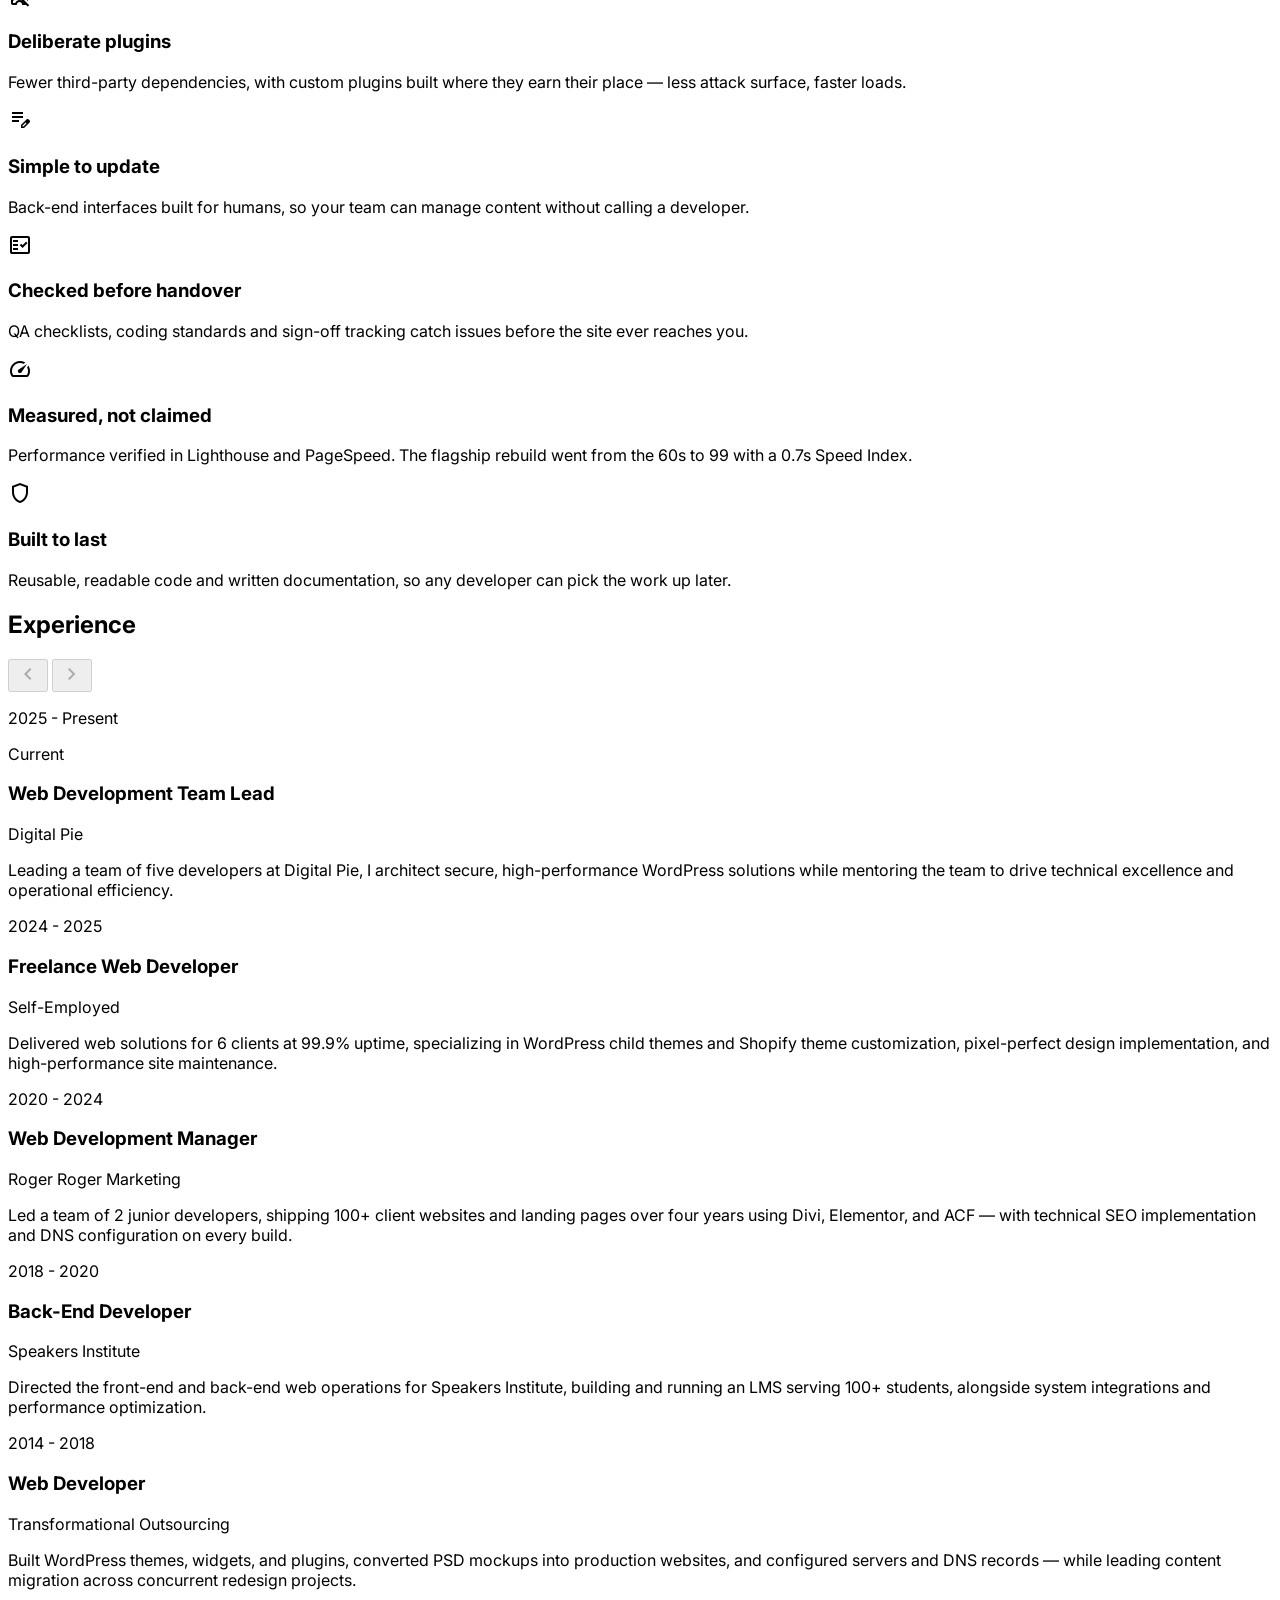
==== commit ba040221: "Ground the Philosophy section in the resume I had already pulled two overclaims out of here, but wha" ====
--- a/index.html
+++ b/index.html
@@ -430,40 +430,43 @@
                                 Philosophy</span>
                             <h2
                                 class="text-3xl font-bold tracking-tight text-text-main sm:text-4xl mb-6 dark:text-white">
-                                How I develop WordPress websites</h2>
+                                How I build and maintain WordPress sites</h2>
                             <p class="text-lg text-text-muted dark:text-gray-400">
-                                I build sustainable, scalable digital assets that grow with your business. Every line of
-                                code has a purpose.
+                                I build sustainable, scalable sites and own delivery end to end — build, launch,
+                                performance, security, DNS and hosting. The process is written down, so the work
+                                outlives the handover.
                             </p>
                         </div>
                         <div class="lg:w-2/3 grid grid-cols-1 sm:grid-cols-2 gap-6">
-                            <div
-                                class="bg-background-light p-6 rounded-xl border border-border-light shadow-sm dark:bg-gray-800 dark:border-gray-700">
+                            <div class="bg-background-light p-6 rounded-xl border border-border-light shadow-sm dark:bg-gray-800 dark:border-gray-700">
                                 <span class="material-symbols-outlined text-primary text-4xl mb-3">tune</span>
                                 <h3 class="text-lg font-bold text-text-main mb-2 dark:text-white">Tailored match</h3>
-                                <p class="text-sm text-text-muted dark:text-gray-400">Solutions built around your business
-                                    goals, not dropped in unchanged.</p>
-                            </div>
-                            <div
-                                class="bg-background-light p-6 rounded-xl border border-border-light shadow-sm dark:bg-gray-800 dark:border-gray-700">
+                                <p class="text-sm text-text-muted dark:text-gray-400">Child themes and customization shaped around your business goals, not a template dropped in unchanged.</p>
+                            </div>
+                            <div class="bg-background-light p-6 rounded-xl border border-border-light shadow-sm dark:bg-gray-800 dark:border-gray-700">
                                 <span class="material-symbols-outlined text-primary text-4xl mb-3">extension_off</span>
-                                <h3 class="text-lg font-bold text-text-main mb-2 dark:text-white">Minimal plugins</h3>
-                                <p class="text-sm text-text-muted dark:text-gray-400">Reducing dependency on third-party
-                                    plugins to ensure better security and faster load times.</p>
-                            </div>
-                            <div
-                                class="bg-background-light p-6 rounded-xl border border-border-light shadow-sm dark:bg-gray-800 dark:border-gray-700">
+                                <h3 class="text-lg font-bold text-text-main mb-2 dark:text-white">Deliberate plugins</h3>
+                                <p class="text-sm text-text-muted dark:text-gray-400">Fewer third-party dependencies, with custom plugins built where they earn their place — less attack surface, faster loads.</p>
+                            </div>
+                            <div class="bg-background-light p-6 rounded-xl border border-border-light shadow-sm dark:bg-gray-800 dark:border-gray-700">
                                 <span class="material-symbols-outlined text-primary text-4xl mb-3">edit_note</span>
                                 <h3 class="text-lg font-bold text-text-main mb-2 dark:text-white">Simple to update</h3>
-                                <p class="text-sm text-text-muted dark:text-gray-400">Back-end interfaces built for
-                                    humans, making content management intuitive and stress-free.</p>
-                            </div>
-                            <div
-                                class="bg-background-light p-6 rounded-xl border border-border-light shadow-sm dark:bg-gray-800 dark:border-gray-700">
+                                <p class="text-sm text-text-muted dark:text-gray-400">Back-end interfaces built for humans, so your team can manage content without calling a developer.</p>
+                            </div>
+                            <div class="bg-background-light p-6 rounded-xl border border-border-light shadow-sm dark:bg-gray-800 dark:border-gray-700">
+                                <span class="material-symbols-outlined text-primary text-4xl mb-3">fact_check</span>
+                                <h3 class="text-lg font-bold text-text-main mb-2 dark:text-white">Checked before handover</h3>
+                                <p class="text-sm text-text-muted dark:text-gray-400">QA checklists, coding standards and sign-off tracking catch issues before the site ever reaches you.</p>
+                            </div>
+                            <div class="bg-background-light p-6 rounded-xl border border-border-light shadow-sm dark:bg-gray-800 dark:border-gray-700">
+                                <span class="material-symbols-outlined text-primary text-4xl mb-3">speed</span>
+                                <h3 class="text-lg font-bold text-text-main mb-2 dark:text-white">Measured, not claimed</h3>
+                                <p class="text-sm text-text-muted dark:text-gray-400">Performance verified in Lighthouse and PageSpeed. The flagship rebuild went from the 60s to 99 with a 0.7s Speed Index.</p>
+                            </div>
+                            <div class="bg-background-light p-6 rounded-xl border border-border-light shadow-sm dark:bg-gray-800 dark:border-gray-700">
                                 <span class="material-symbols-outlined text-primary text-4xl mb-3">shield</span>
                                 <h3 class="text-lg font-bold text-text-main mb-2 dark:text-white">Built to last</h3>
-                                <p class="text-sm text-text-muted dark:text-gray-400">Clean, standards-compliant code
-                                    that ensures longevity and ease of future maintenance.</p>
+                                <p class="text-sm text-text-muted dark:text-gray-400">Reusable, readable code and written documentation, so any developer can pick the work up later.</p>
                             </div>
                         </div>
                     </div>
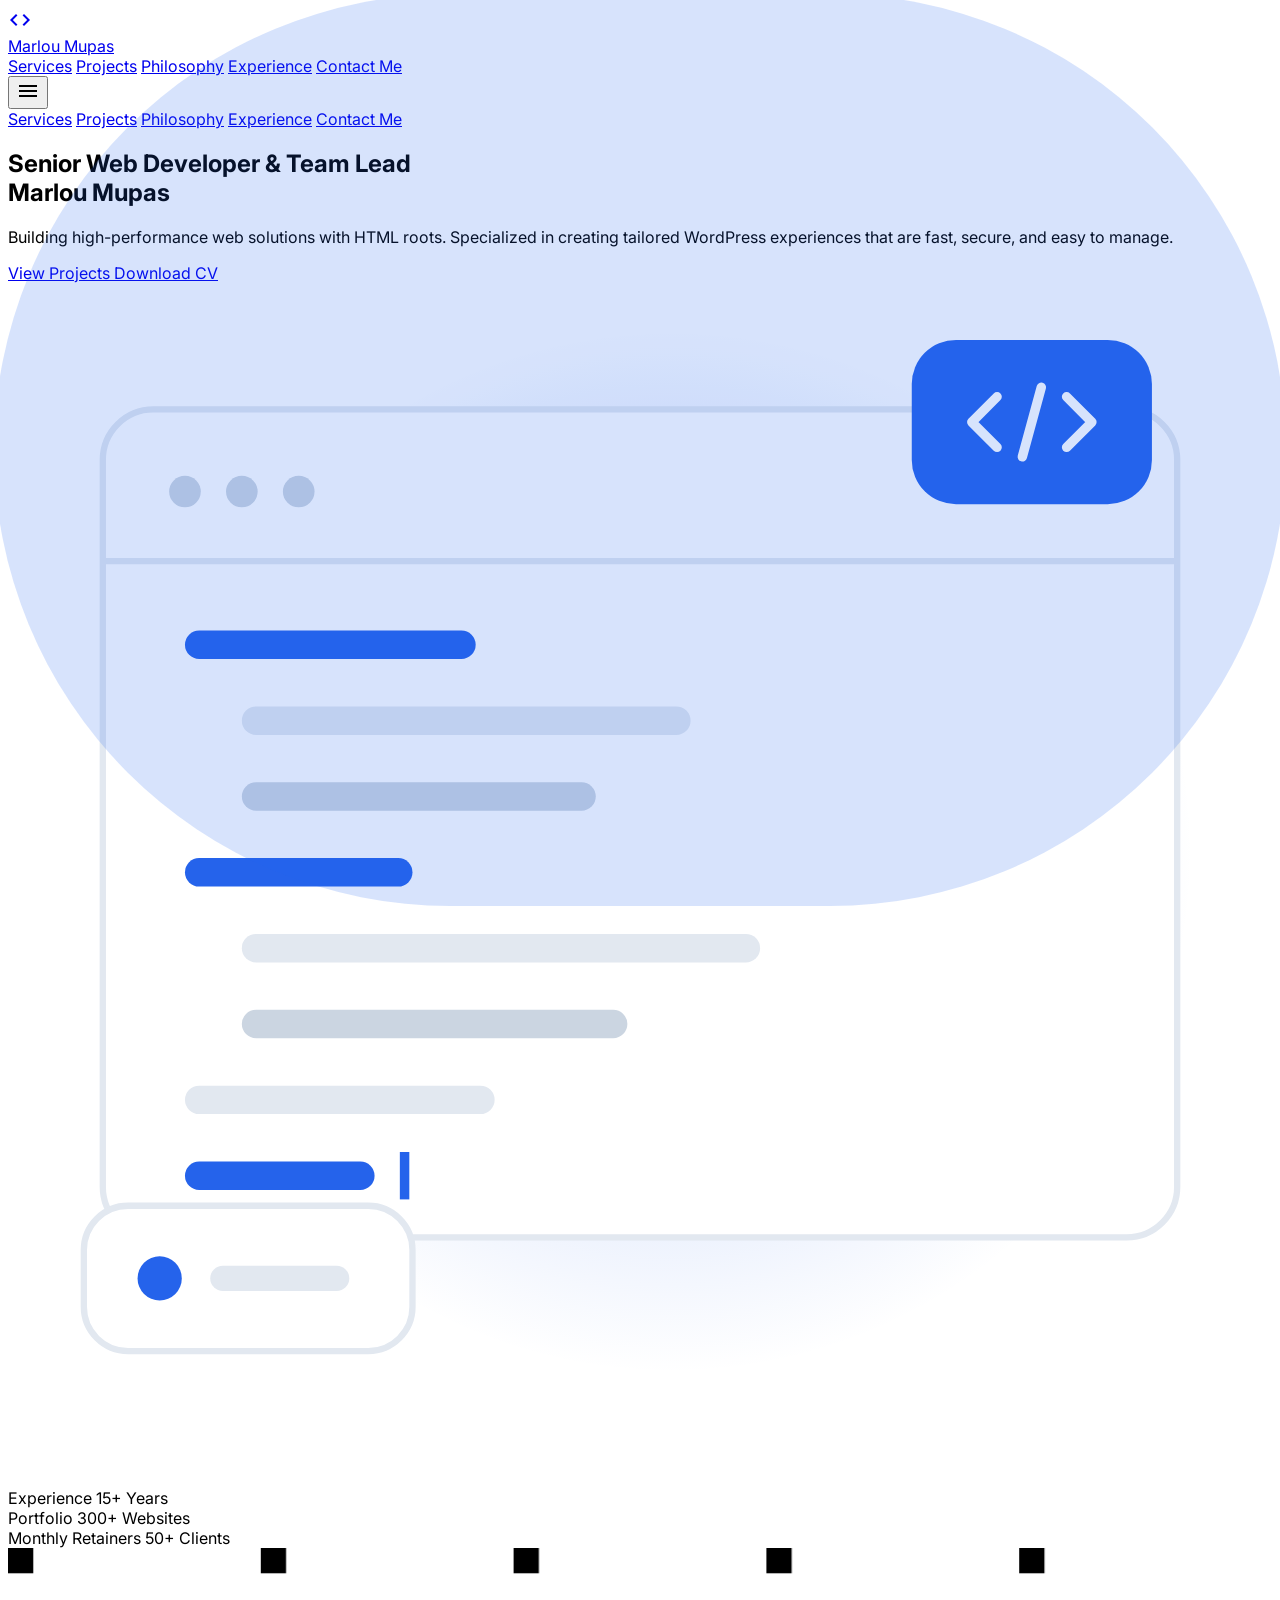
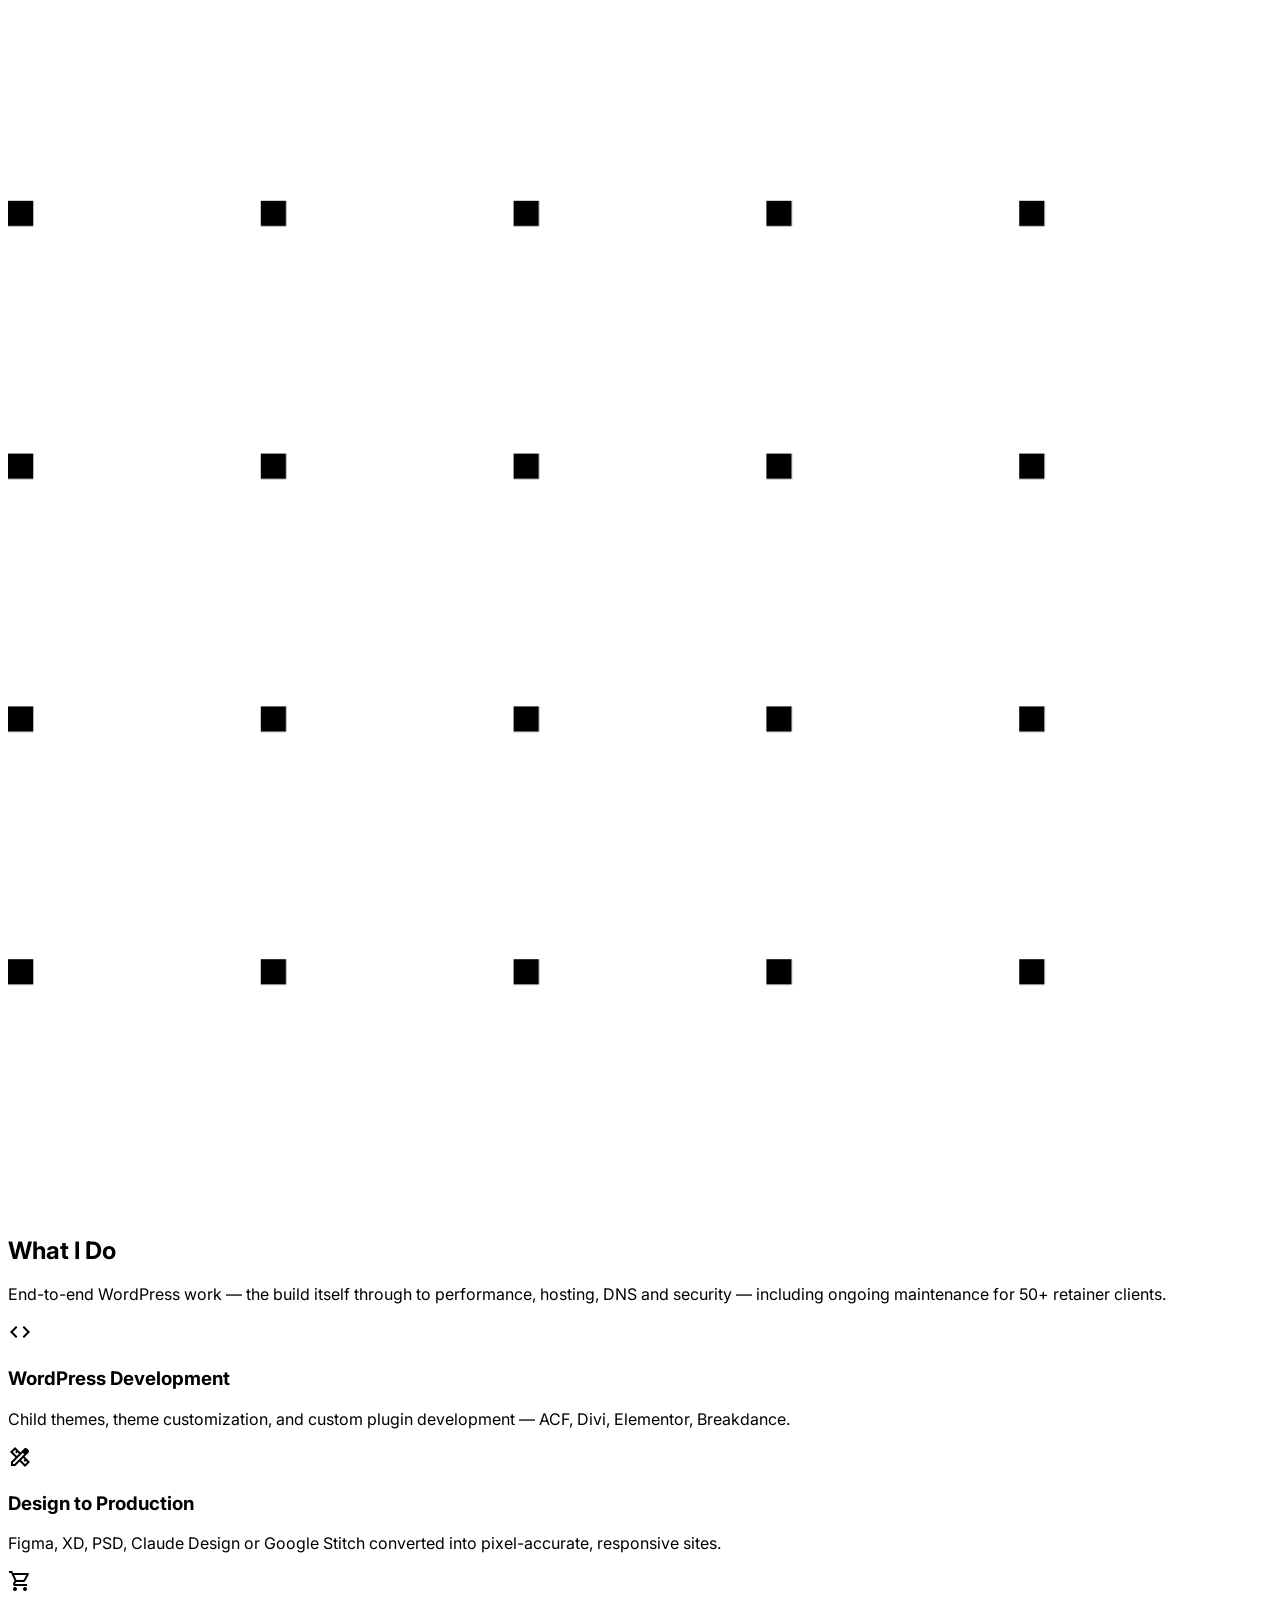
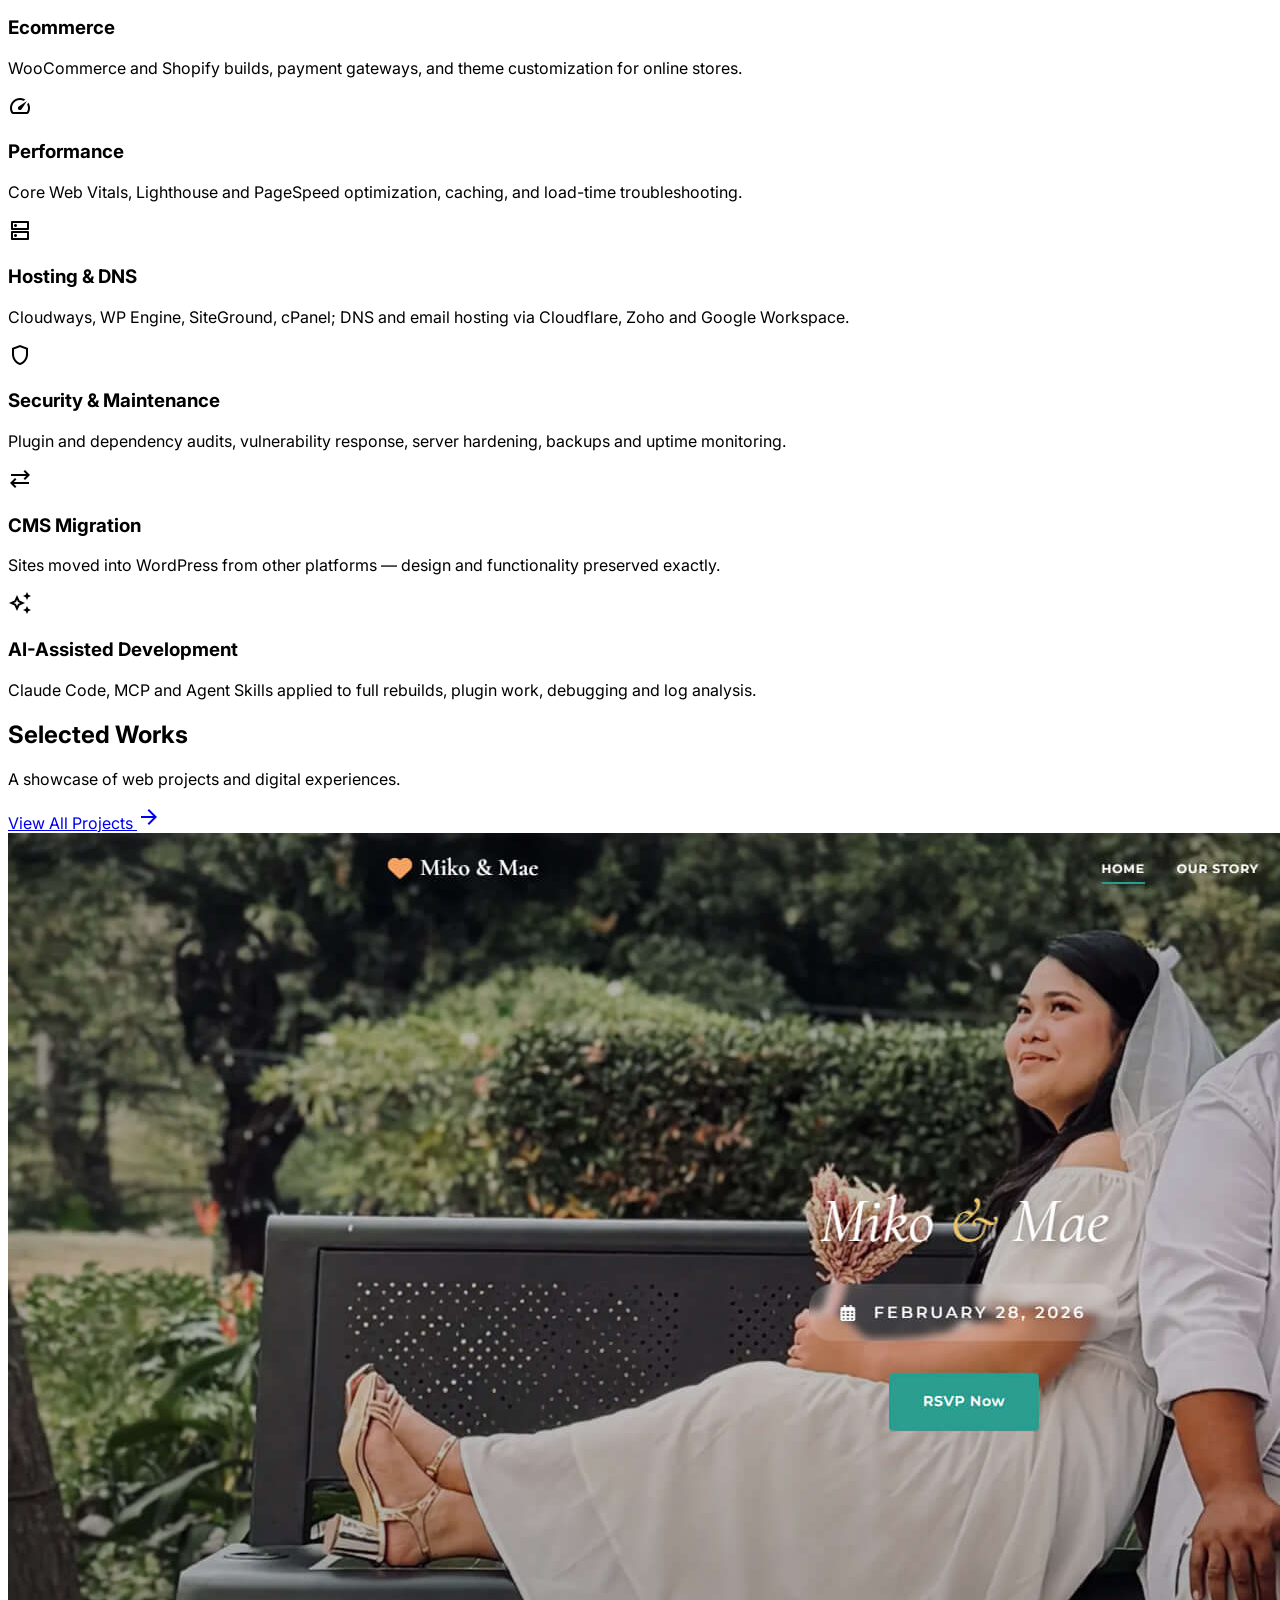
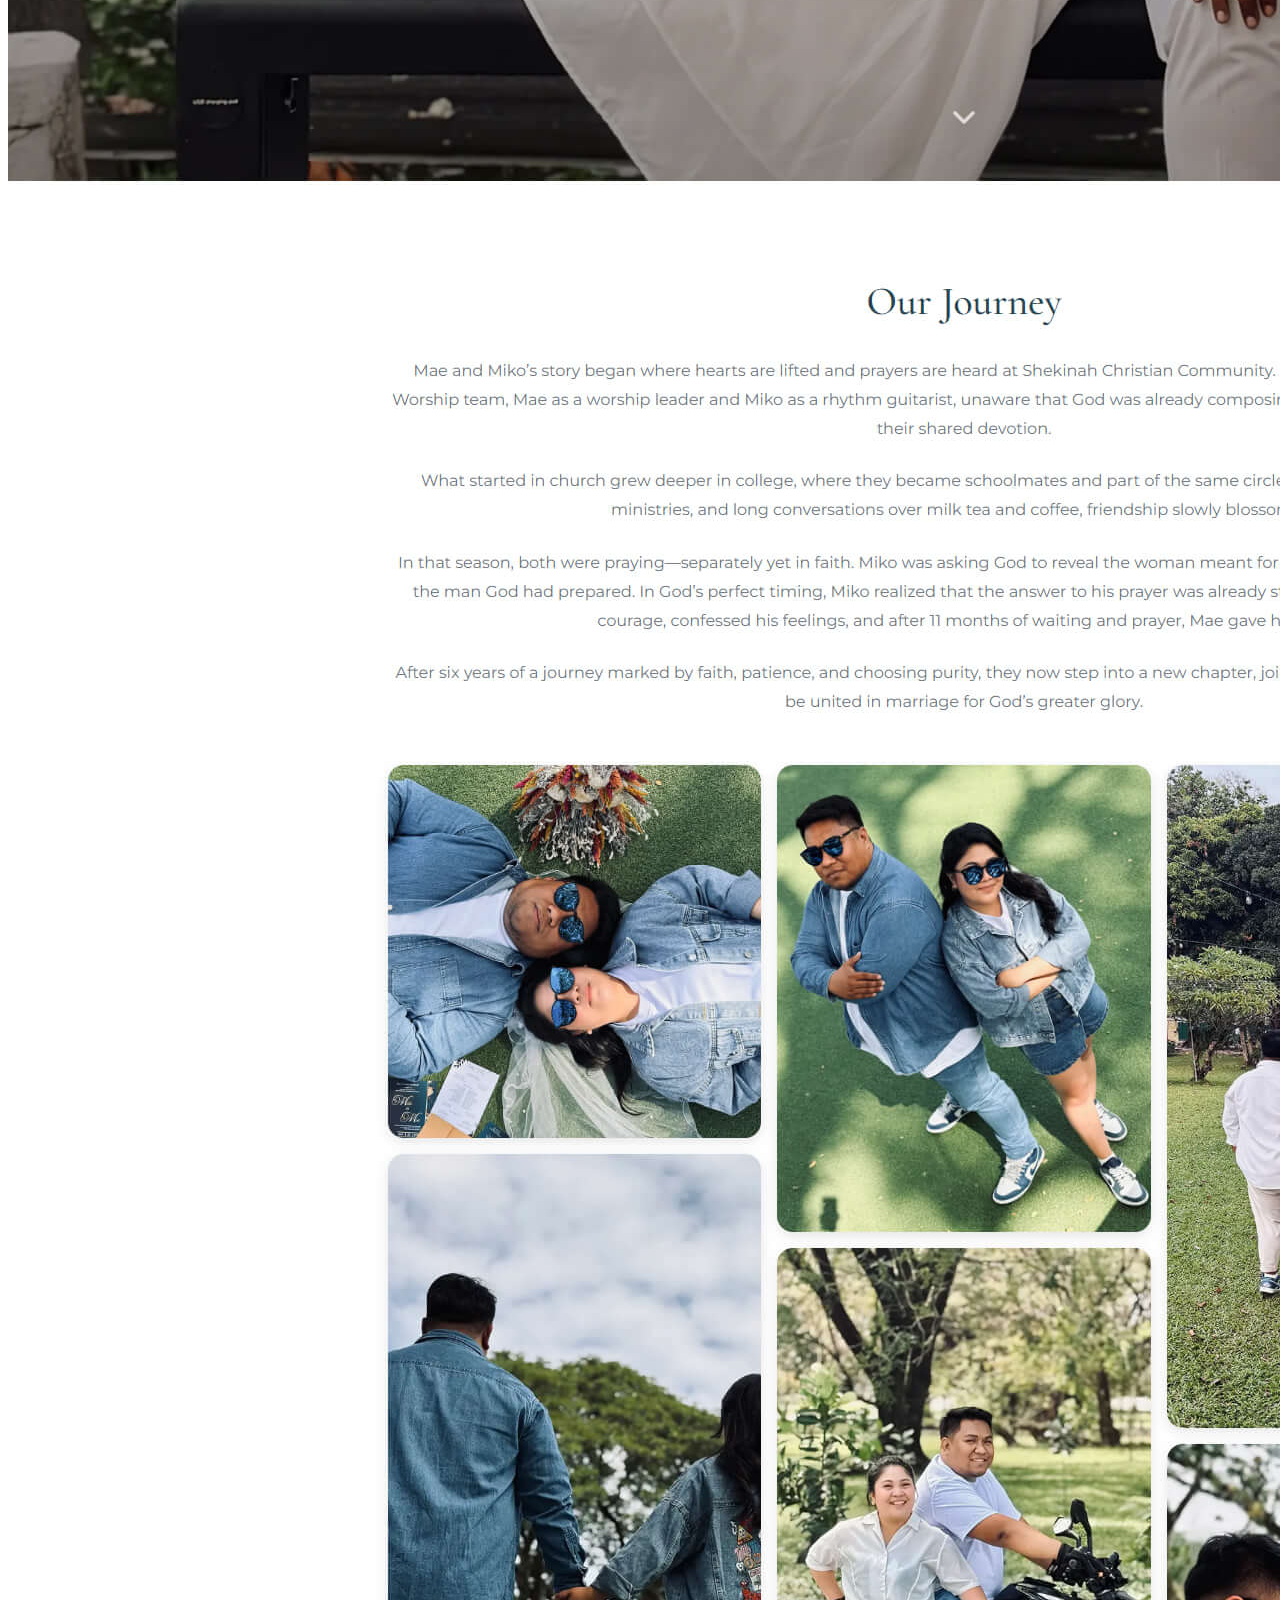
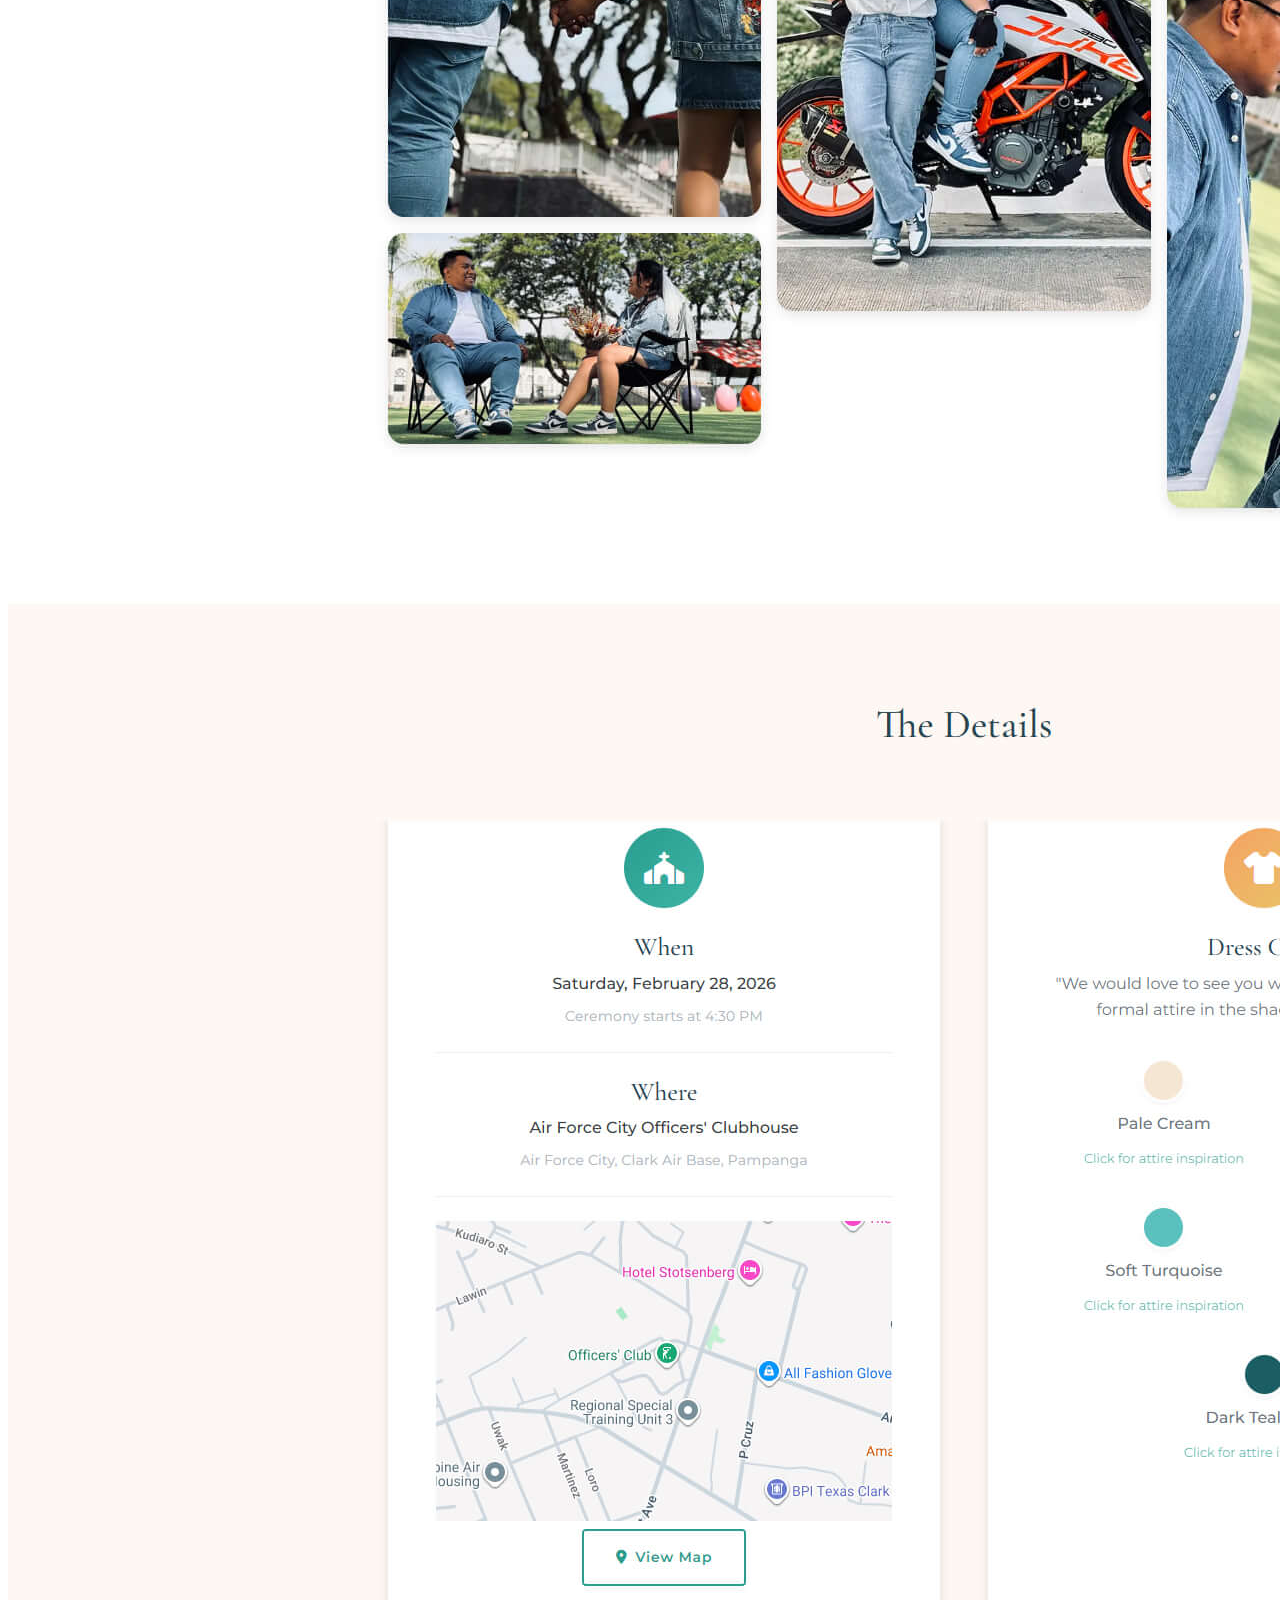
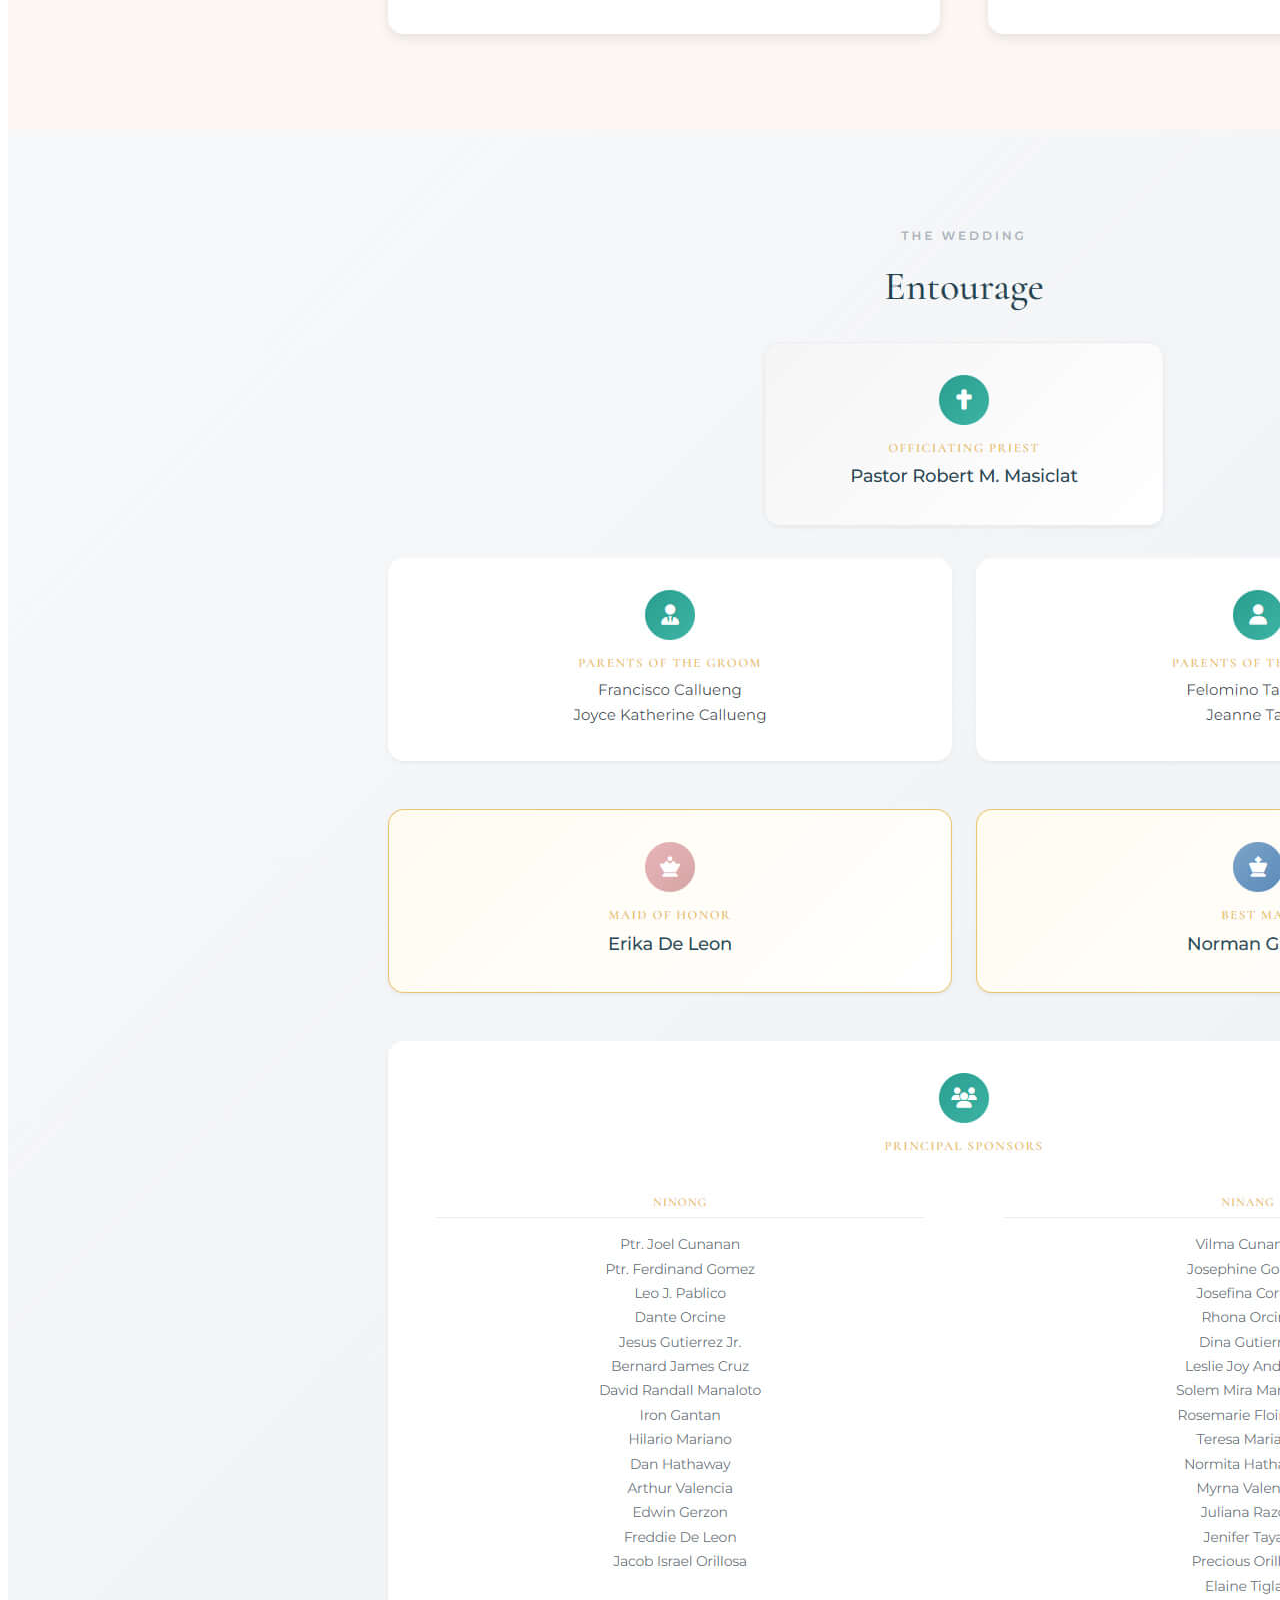
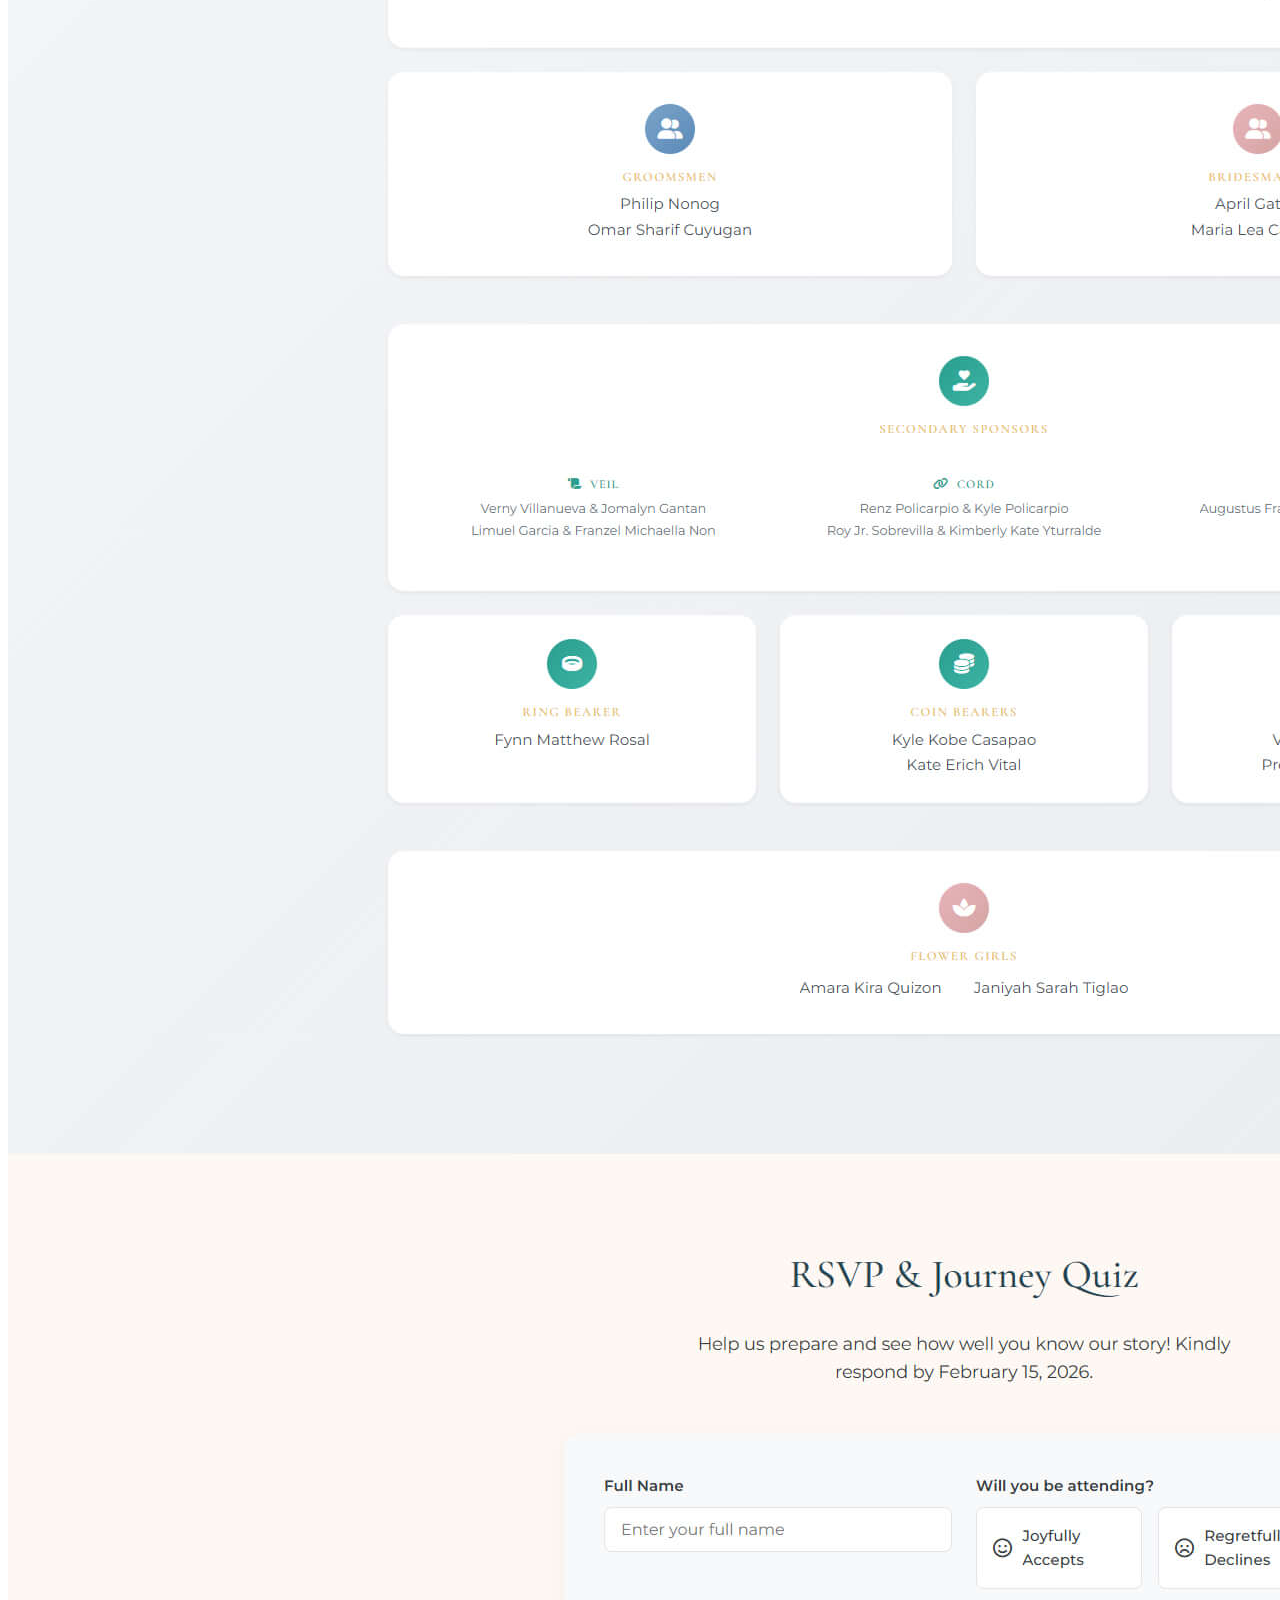
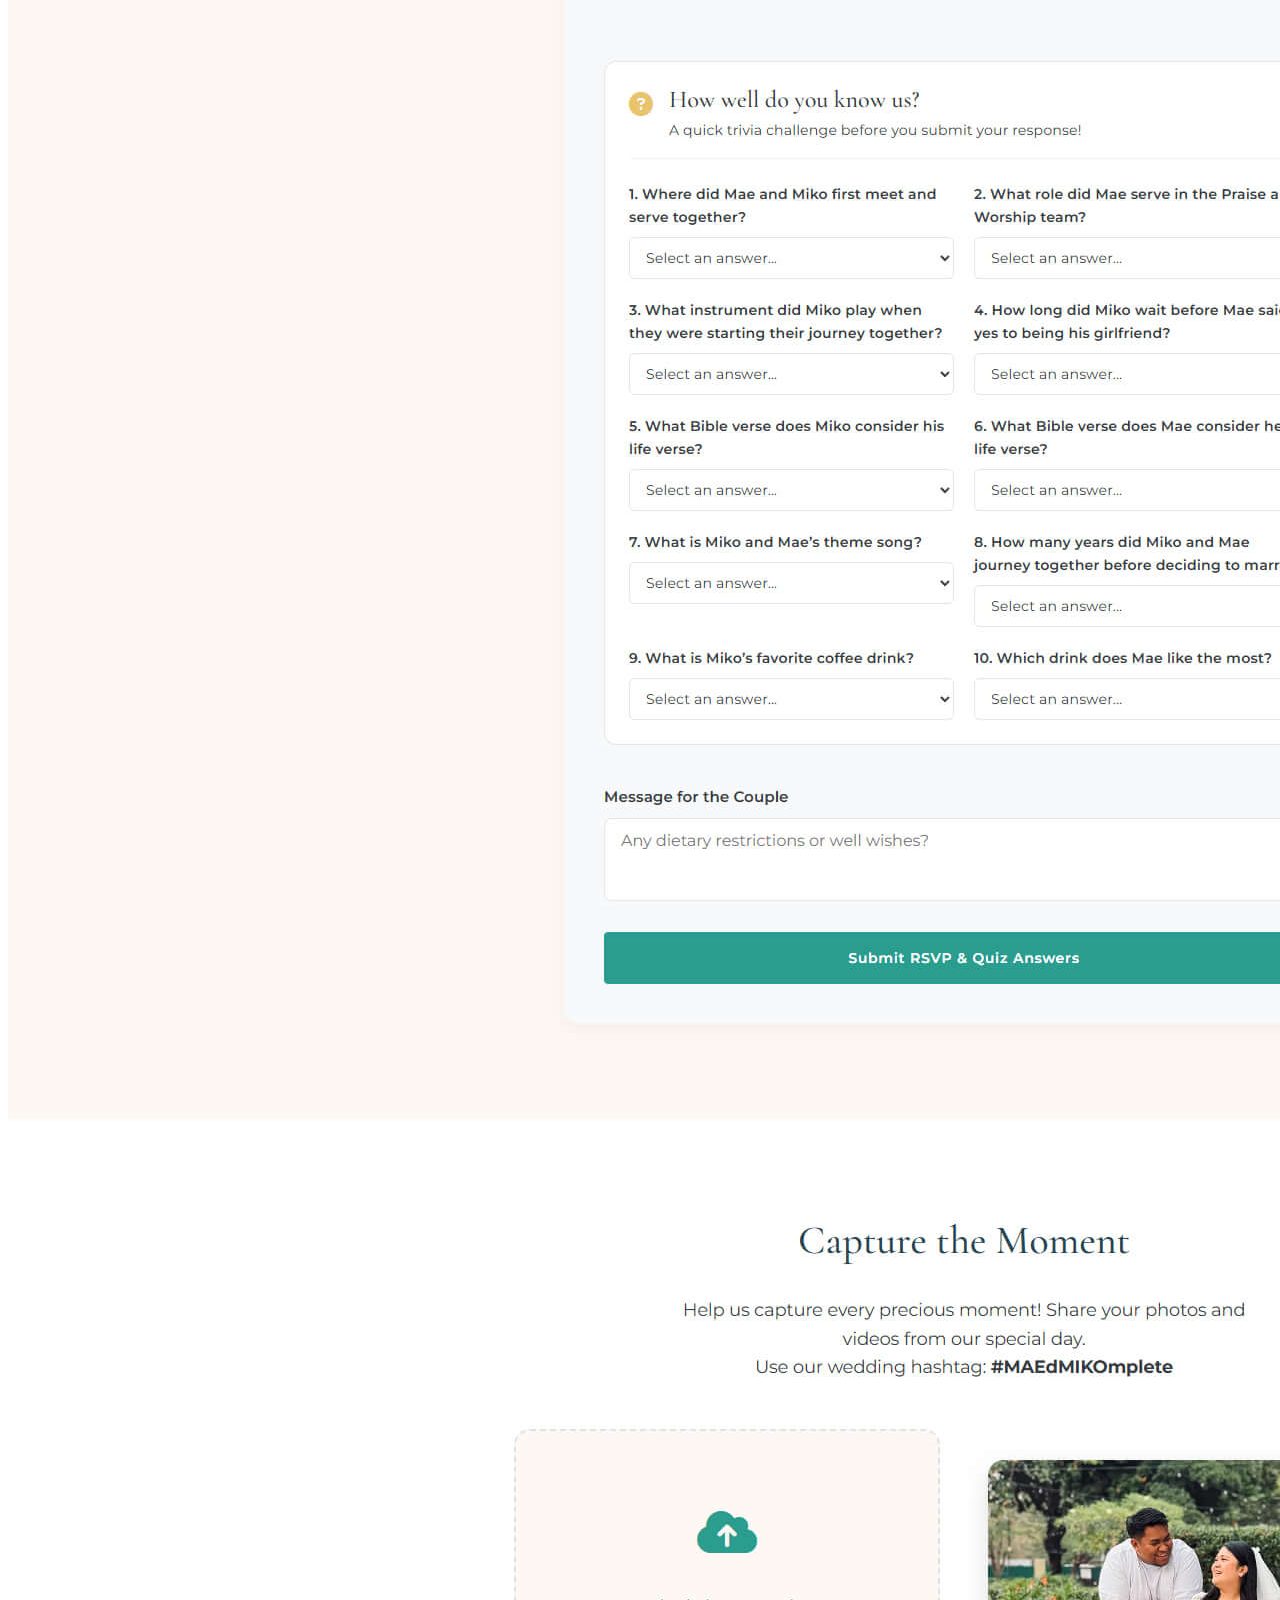
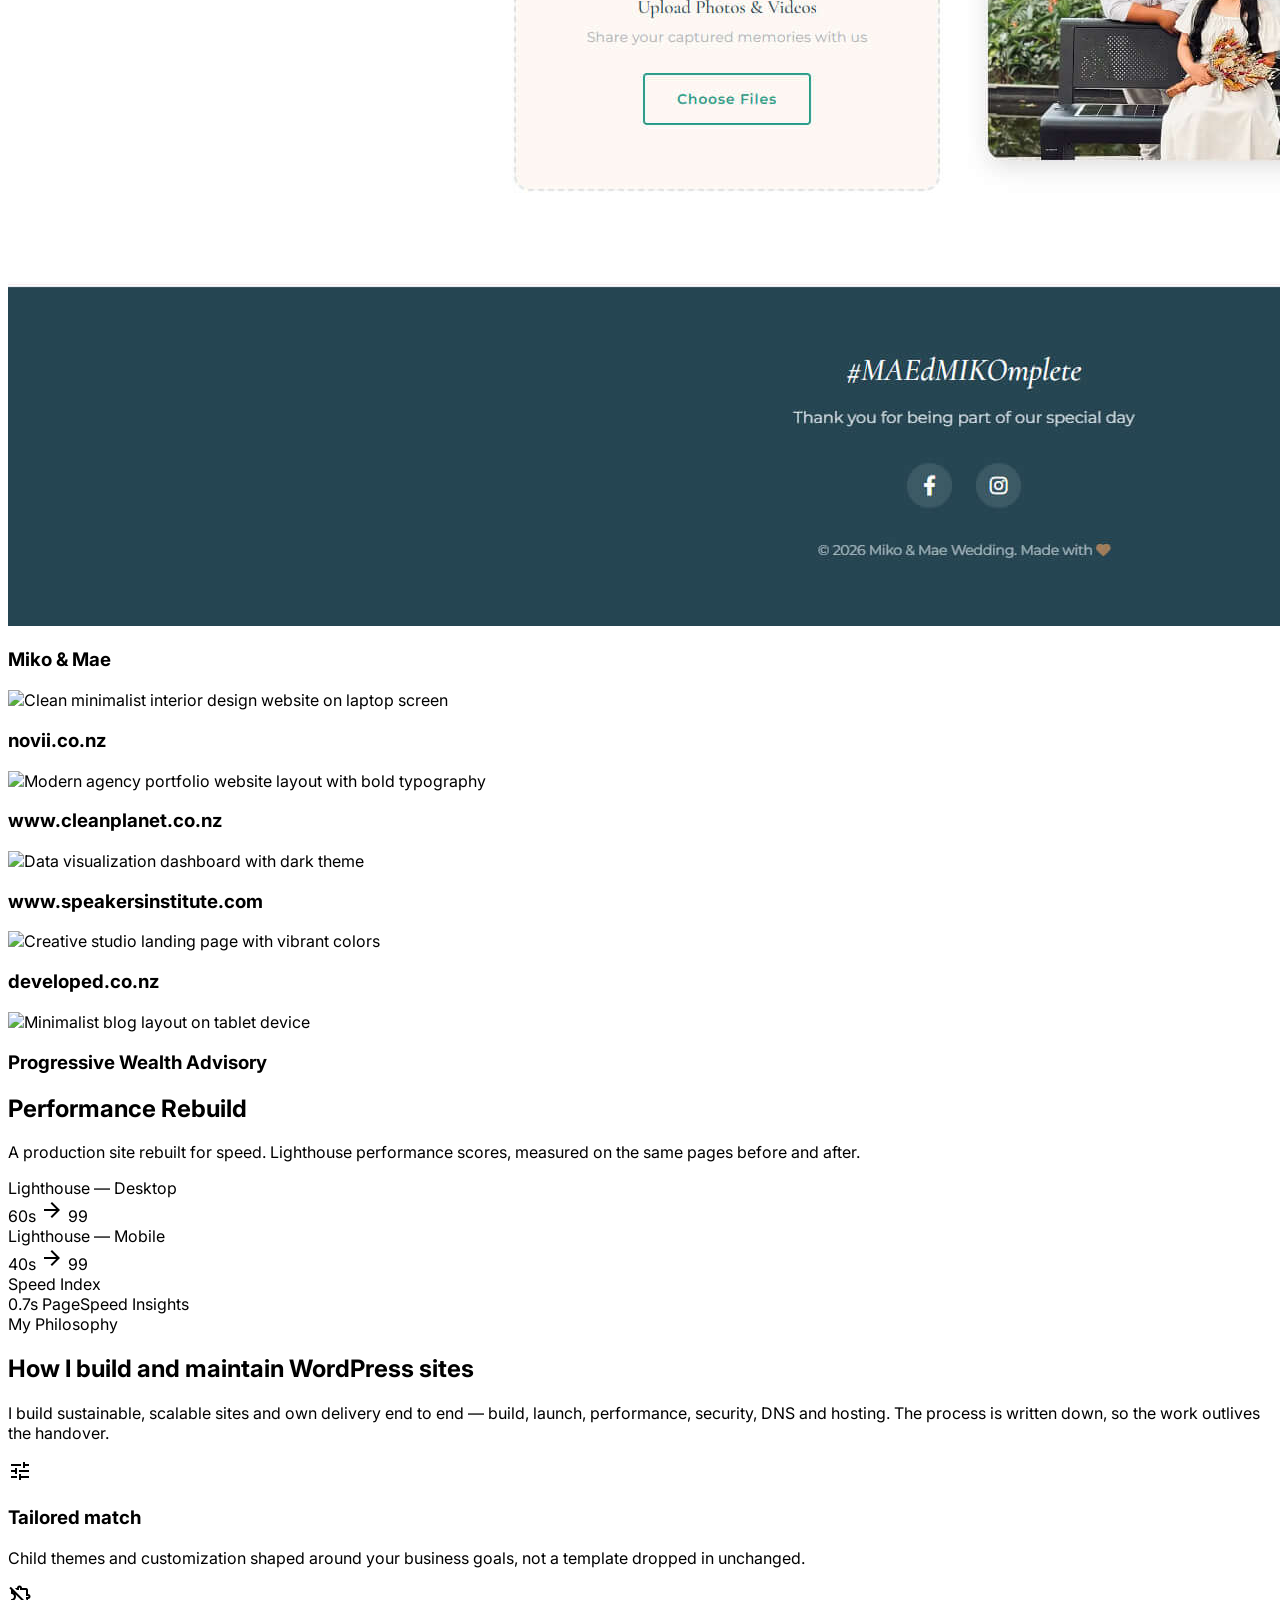
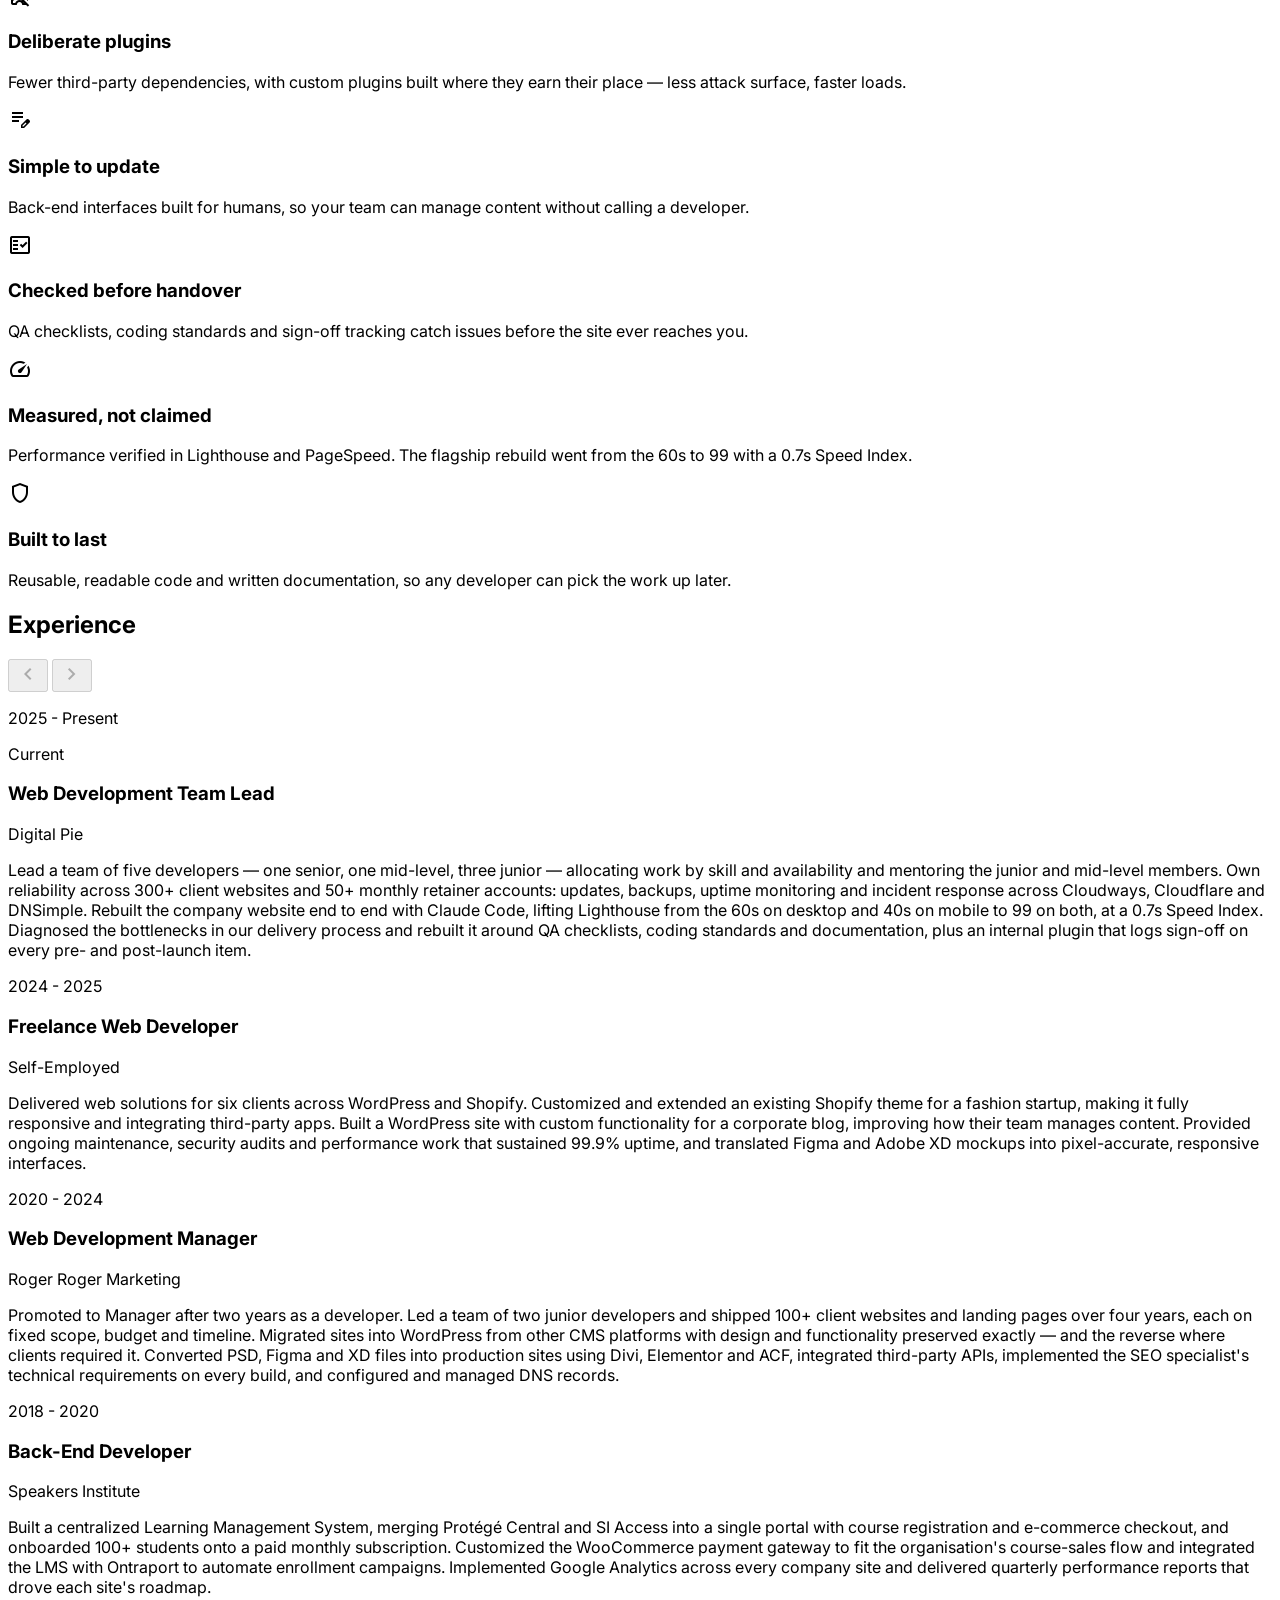
==== commit 6937d5d2: "Expand the experience copy and show two roles at a time Each role now carries the detail the resume " ====
--- a/index.html
+++ b/index.html
@@ -491,9 +491,7 @@
                              for screen readers even when off-screen. -->
                         <div id="exp-track" tabindex="0" role="group" aria-label="Work history, scrolls horizontally"
                             class="scrollbar-hide -mx-4 flex snap-x snap-mandatory scroll-pl-4 gap-6 overflow-x-auto scroll-smooth px-4 pt-4 pb-2 focus:outline-none focus-visible:ring-2 focus-visible:ring-primary focus-visible:ring-offset-2 dark:focus-visible:ring-offset-background-dark">
-                            <article class="exp-item snap-start shrink-0 w-[268px] sm:w-[300px]">
-                                <!-- The rail bridges the 24px flex gap via right-[-24px] so it reads as one
-                                     continuous line across cards; the final item stops at its own edge. -->
+                            <article class="exp-item snap-start shrink-0 w-[280px] sm:w-[420px] lg:w-[calc((100%-1.5rem)/2)]">
                                 <div class="relative mb-5 h-4">
                                     <span aria-hidden="true"
                                         class="absolute left-0 right-[-24px] top-1/2 h-0.5 -translate-y-1/2 rounded-full bg-slate-300 dark:bg-gray-600"></span>
@@ -506,11 +504,9 @@
                                 </div>
                                 <h3 class="exp-title text-lg font-bold text-text-main leading-snug transition-colors dark:text-white">Web Development Team Lead</h3>
                                 <p class="mt-0.5 text-sm font-medium text-text-muted dark:text-gray-400">Digital Pie</p>
-                                <p class="mt-3 text-sm leading-relaxed text-text-muted dark:text-gray-400">Leading a team of five developers at Digital Pie, I architect secure, high-performance WordPress solutions while mentoring the team to drive technical excellence and operational efficiency.</p>
+                                <p class="mt-3 text-sm leading-relaxed text-text-muted dark:text-gray-400">Lead a team of five developers — one senior, one mid-level, three junior — allocating work by skill and availability and mentoring the junior and mid-level members. Own reliability across 300+ client websites and 50+ monthly retainer accounts: updates, backups, uptime monitoring and incident response across Cloudways, Cloudflare and DNSimple. Rebuilt the company website end to end with Claude Code, lifting Lighthouse from the 60s on desktop and 40s on mobile to 99 on both, at a 0.7s Speed Index. Diagnosed the bottlenecks in our delivery process and rebuilt it around QA checklists, coding standards and documentation, plus an internal plugin that logs sign-off on every pre- and post-launch item.</p>
                             </article>
-                            <article class="exp-item snap-start shrink-0 w-[268px] sm:w-[300px]">
-                                <!-- The rail bridges the 24px flex gap via right-[-24px] so it reads as one
-                                     continuous line across cards; the final item stops at its own edge. -->
+                            <article class="exp-item snap-start shrink-0 w-[280px] sm:w-[420px] lg:w-[calc((100%-1.5rem)/2)]">
                                 <div class="relative mb-5 h-4">
                                     <span aria-hidden="true"
                                         class="absolute left-0 right-[-24px] top-1/2 h-0.5 -translate-y-1/2 rounded-full bg-slate-300 dark:bg-gray-600"></span>
@@ -522,11 +518,9 @@
                                 </div>
                                 <h3 class="exp-title text-lg font-bold text-text-main leading-snug transition-colors dark:text-white">Freelance Web Developer</h3>
                                 <p class="mt-0.5 text-sm font-medium text-text-muted dark:text-gray-400">Self-Employed</p>
-                                <p class="mt-3 text-sm leading-relaxed text-text-muted dark:text-gray-400">Delivered web solutions for 6 clients at 99.9% uptime, specializing in WordPress child themes and Shopify theme customization, pixel-perfect design implementation, and high-performance site maintenance.</p>
+                                <p class="mt-3 text-sm leading-relaxed text-text-muted dark:text-gray-400">Delivered web solutions for six clients across WordPress and Shopify. Customized and extended an existing Shopify theme for a fashion startup, making it fully responsive and integrating third-party apps. Built a WordPress site with custom functionality for a corporate blog, improving how their team manages content. Provided ongoing maintenance, security audits and performance work that sustained 99.9% uptime, and translated Figma and Adobe XD mockups into pixel-accurate, responsive interfaces.</p>
                             </article>
-                            <article class="exp-item snap-start shrink-0 w-[268px] sm:w-[300px]">
-                                <!-- The rail bridges the 24px flex gap via right-[-24px] so it reads as one
-                                     continuous line across cards; the final item stops at its own edge. -->
+                            <article class="exp-item snap-start shrink-0 w-[280px] sm:w-[420px] lg:w-[calc((100%-1.5rem)/2)]">
                                 <div class="relative mb-5 h-4">
                                     <span aria-hidden="true"
                                         class="absolute left-0 right-[-24px] top-1/2 h-0.5 -translate-y-1/2 rounded-full bg-slate-300 dark:bg-gray-600"></span>
@@ -538,11 +532,9 @@
                                 </div>
                                 <h3 class="exp-title text-lg font-bold text-text-main leading-snug transition-colors dark:text-white">Web Development Manager</h3>
                                 <p class="mt-0.5 text-sm font-medium text-text-muted dark:text-gray-400">Roger Roger Marketing</p>
-                                <p class="mt-3 text-sm leading-relaxed text-text-muted dark:text-gray-400">Led a team of 2 junior developers, shipping 100+ client websites and landing pages over four years using Divi, Elementor, and ACF — with technical SEO implementation and DNS configuration on every build.</p>
+                                <p class="mt-3 text-sm leading-relaxed text-text-muted dark:text-gray-400">Promoted to Manager after two years as a developer. Led a team of two junior developers and shipped 100+ client websites and landing pages over four years, each on fixed scope, budget and timeline. Migrated sites into WordPress from other CMS platforms with design and functionality preserved exactly — and the reverse where clients required it. Converted PSD, Figma and XD files into production sites using Divi, Elementor and ACF, integrated third-party APIs, implemented the SEO specialist's technical requirements on every build, and configured and managed DNS records.</p>
                             </article>
-                            <article class="exp-item snap-start shrink-0 w-[268px] sm:w-[300px]">
-                                <!-- The rail bridges the 24px flex gap via right-[-24px] so it reads as one
-                                     continuous line across cards; the final item stops at its own edge. -->
+                            <article class="exp-item snap-start shrink-0 w-[280px] sm:w-[420px] lg:w-[calc((100%-1.5rem)/2)]">
                                 <div class="relative mb-5 h-4">
                                     <span aria-hidden="true"
                                         class="absolute left-0 right-[-24px] top-1/2 h-0.5 -translate-y-1/2 rounded-full bg-slate-300 dark:bg-gray-600"></span>
@@ -554,11 +546,9 @@
                                 </div>
                                 <h3 class="exp-title text-lg font-bold text-text-main leading-snug transition-colors dark:text-white">Back-End Developer</h3>
                                 <p class="mt-0.5 text-sm font-medium text-text-muted dark:text-gray-400">Speakers Institute</p>
-                                <p class="mt-3 text-sm leading-relaxed text-text-muted dark:text-gray-400">Directed the front-end and back-end web operations for Speakers Institute, building and running an LMS serving 100+ students, alongside system integrations and performance optimization.</p>
+                                <p class="mt-3 text-sm leading-relaxed text-text-muted dark:text-gray-400">Built a centralized Learning Management System, merging Protégé Central and SI Access into a single portal with course registration and e-commerce checkout, and onboarded 100+ students onto a paid monthly subscription. Customized the WooCommerce payment gateway to fit the organisation's course-sales flow and integrated the LMS with Ontraport to automate enrollment campaigns. Implemented Google Analytics across every company site and delivered quarterly performance reports that drove each site's roadmap.</p>
                             </article>
-                            <article class="exp-item snap-start shrink-0 w-[268px] sm:w-[300px]">
-                                <!-- The rail bridges the 24px flex gap via right-[-24px] so it reads as one
-                                     continuous line across cards; the final item stops at its own edge. -->
+                            <article class="exp-item snap-start shrink-0 w-[280px] sm:w-[420px] lg:w-[calc((100%-1.5rem)/2)]">
                                 <div class="relative mb-5 h-4">
                                     <span aria-hidden="true"
                                         class="absolute left-0 right-[-24px] top-1/2 h-0.5 -translate-y-1/2 rounded-full bg-slate-300 dark:bg-gray-600"></span>
@@ -570,14 +560,12 @@
                                 </div>
                                 <h3 class="exp-title text-lg font-bold text-text-main leading-snug transition-colors dark:text-white">Web Developer</h3>
                                 <p class="mt-0.5 text-sm font-medium text-text-muted dark:text-gray-400">Transformational Outsourcing</p>
-                                <p class="mt-3 text-sm leading-relaxed text-text-muted dark:text-gray-400">Built WordPress themes, widgets, and plugins, converted PSD mockups into production websites, and configured servers and DNS records — while leading content migration across concurrent redesign projects.</p>
+                                <p class="mt-3 text-sm leading-relaxed text-text-muted dark:text-gray-400">Built and customized WordPress child themes, widgets and plugins, extending existing themes and third-party software to client requirements. Converted PSD mockups into production websites, configured and troubleshot servers and DNS records, and optimized load speed and capacity. Led content migration on redesign projects, running several concurrently against deadlines.</p>
                             </article>
-                            <article class="exp-item snap-start shrink-0 w-[268px] sm:w-[300px]">
-                                <!-- The rail bridges the 24px flex gap via right-[-24px] so it reads as one
-                                     continuous line across cards; the final item stops at its own edge. -->
+                            <article class="exp-item snap-start shrink-0 w-[280px] sm:w-[420px] lg:w-[calc((100%-1.5rem)/2)]">
                                 <div class="relative mb-5 h-4">
                                     <span aria-hidden="true"
-                                        class="absolute left-0 right-0 top-1/2 h-0.5 -translate-y-1/2 rounded-full bg-gradient-to-r from-slate-300 to-transparent dark:from-gray-600"></span>
+                                        class="absolute left-0 right-[-24px] top-1/2 h-0.5 -translate-y-1/2 rounded-full bg-slate-300 dark:bg-gray-600"></span>
                                     <span aria-hidden="true"
                                         class="exp-node absolute left-0 top-1/2 h-3 w-3 -translate-y-1/2 rounded-full bg-border-light ring-4 ring-background-light dark:bg-gray-600 dark:ring-background-dark"></span>
                                 </div>
@@ -586,7 +574,21 @@
                                 </div>
                                 <h3 class="exp-title text-lg font-bold text-text-main leading-snug transition-colors dark:text-white">Web Developer</h3>
                                 <p class="mt-0.5 text-sm font-medium text-text-muted dark:text-gray-400">JetFlight Aviation Services</p>
-                                <p class="mt-3 text-sm leading-relaxed text-text-muted dark:text-gray-400">Built an interactive company website with a custom admin control panel, database, and e-commerce store.</p>
+                                <p class="mt-3 text-sm leading-relaxed text-text-muted dark:text-gray-400">Built an interactive company website with a custom admin control panel, database and e-commerce store.</p>
+                            </article>
+                            <article class="exp-item snap-start shrink-0 w-[280px] sm:w-[420px] lg:w-[calc((100%-1.5rem)/2)]">
+                                <div class="relative mb-5 h-4">
+                                    <span aria-hidden="true"
+                                        class="absolute left-0 right-0 top-1/2 h-0.5 -translate-y-1/2 rounded-full bg-gradient-to-r from-slate-300 to-transparent dark:from-gray-600"></span>
+                                    <span aria-hidden="true"
+                                        class="exp-node absolute left-0 top-1/2 h-3 w-3 -translate-y-1/2 rounded-full bg-border-light ring-4 ring-background-light dark:bg-gray-600 dark:ring-background-dark"></span>
+                                </div>
+                                <div class="flex items-center gap-2 mb-1">
+                                    <p class="text-sm font-bold text-primary">2011 - 2013</p>
+                                </div>
+                                <h3 class="exp-title text-lg font-bold text-text-main leading-snug transition-colors dark:text-white">Computer Technical Secretary</h3>
+                                <p class="mt-0.5 text-sm font-medium text-text-muted dark:text-gray-400">General Electro Mechanical Services</p>
+                                <p class="mt-3 text-sm leading-relaxed text-text-muted dark:text-gray-400">Built an in-house PHP payroll system, and produced project quotations and billing statements. The start of the 15+ years.</p>
                             </article>
                         </div>
                         <div class="mt-20">
